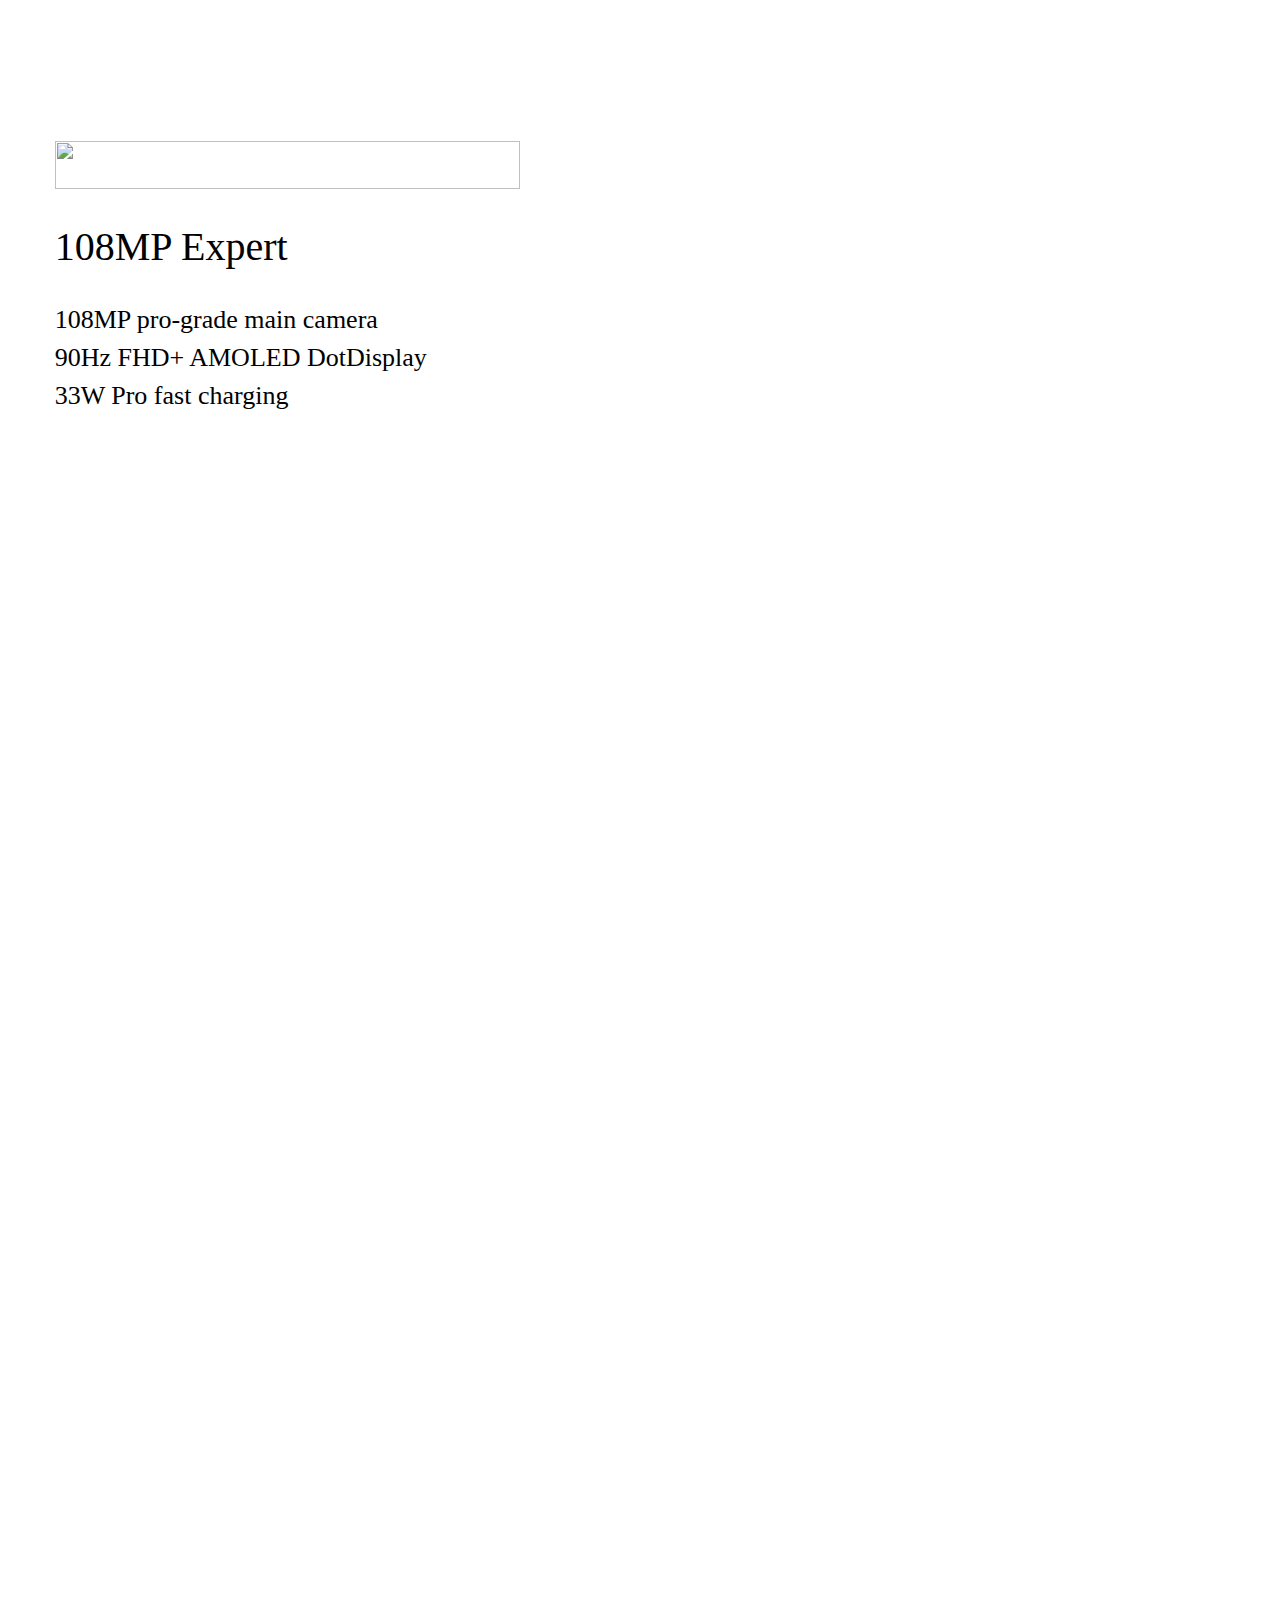
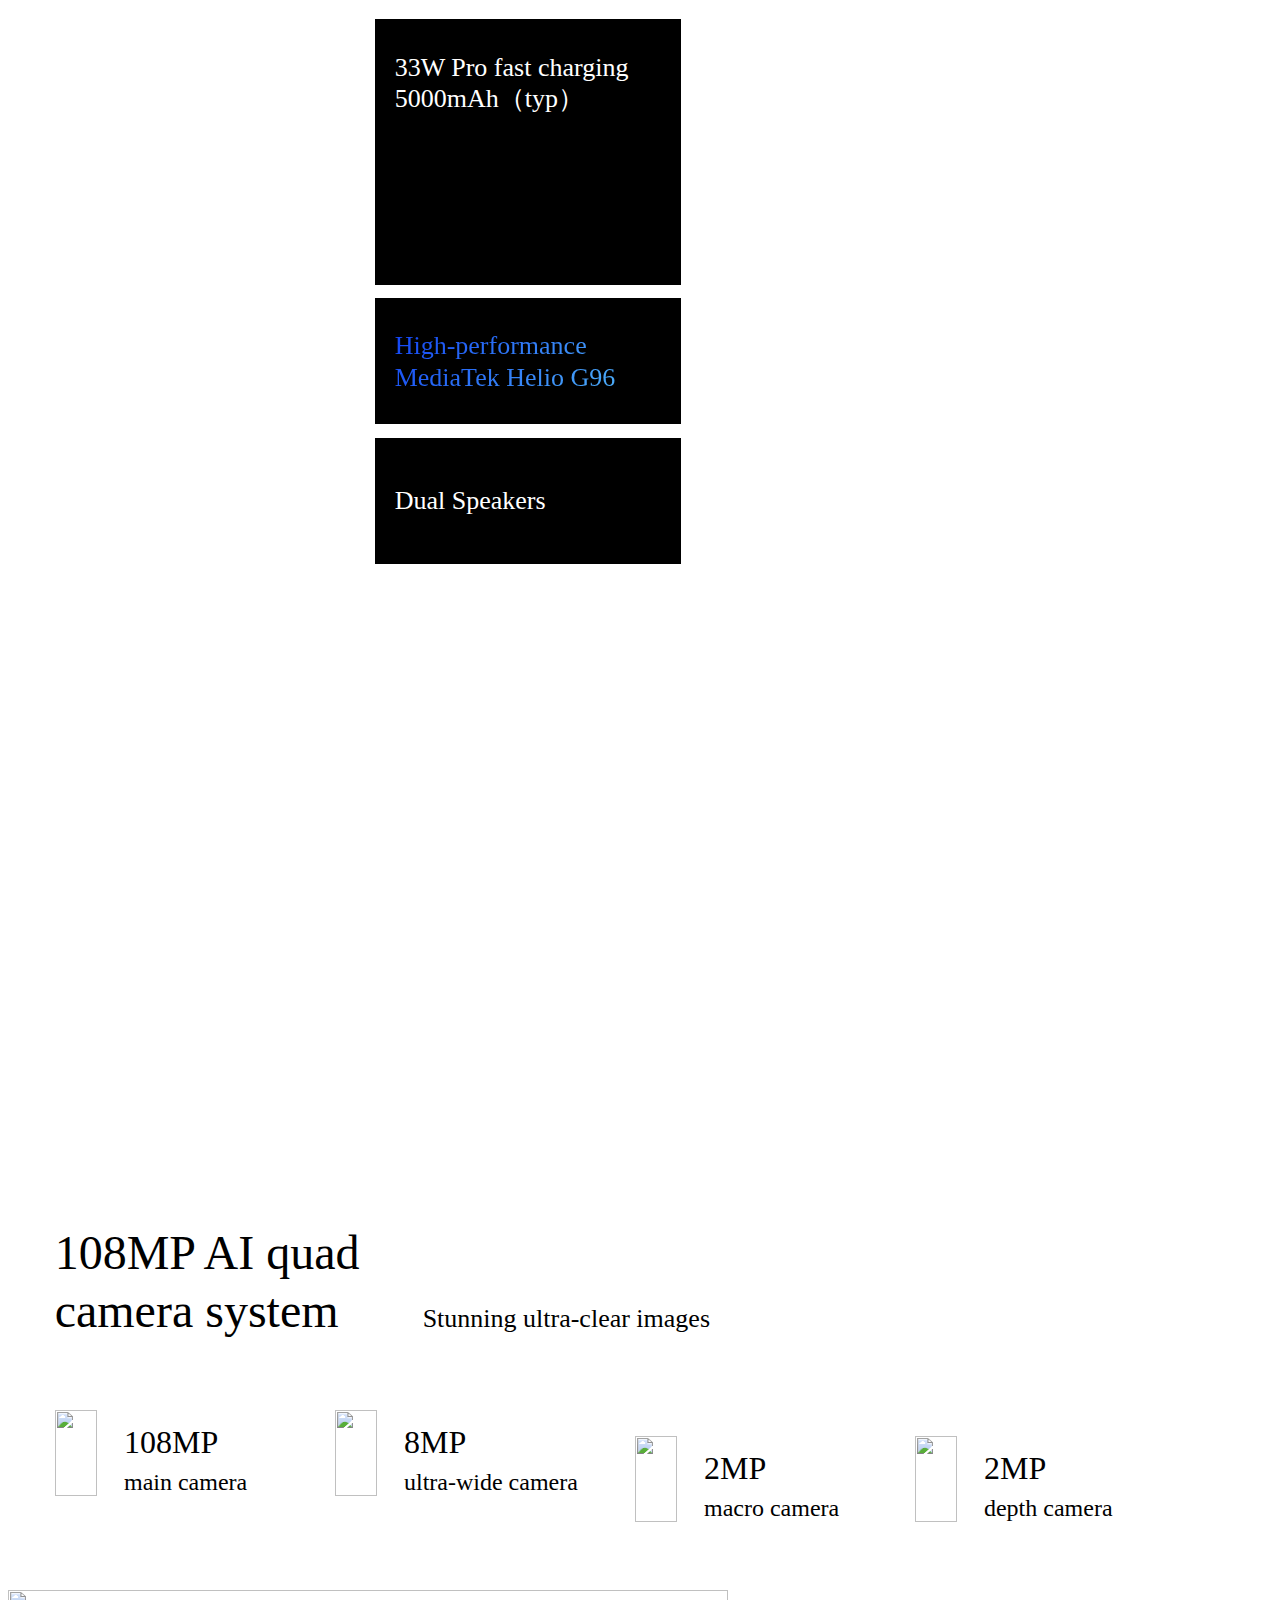
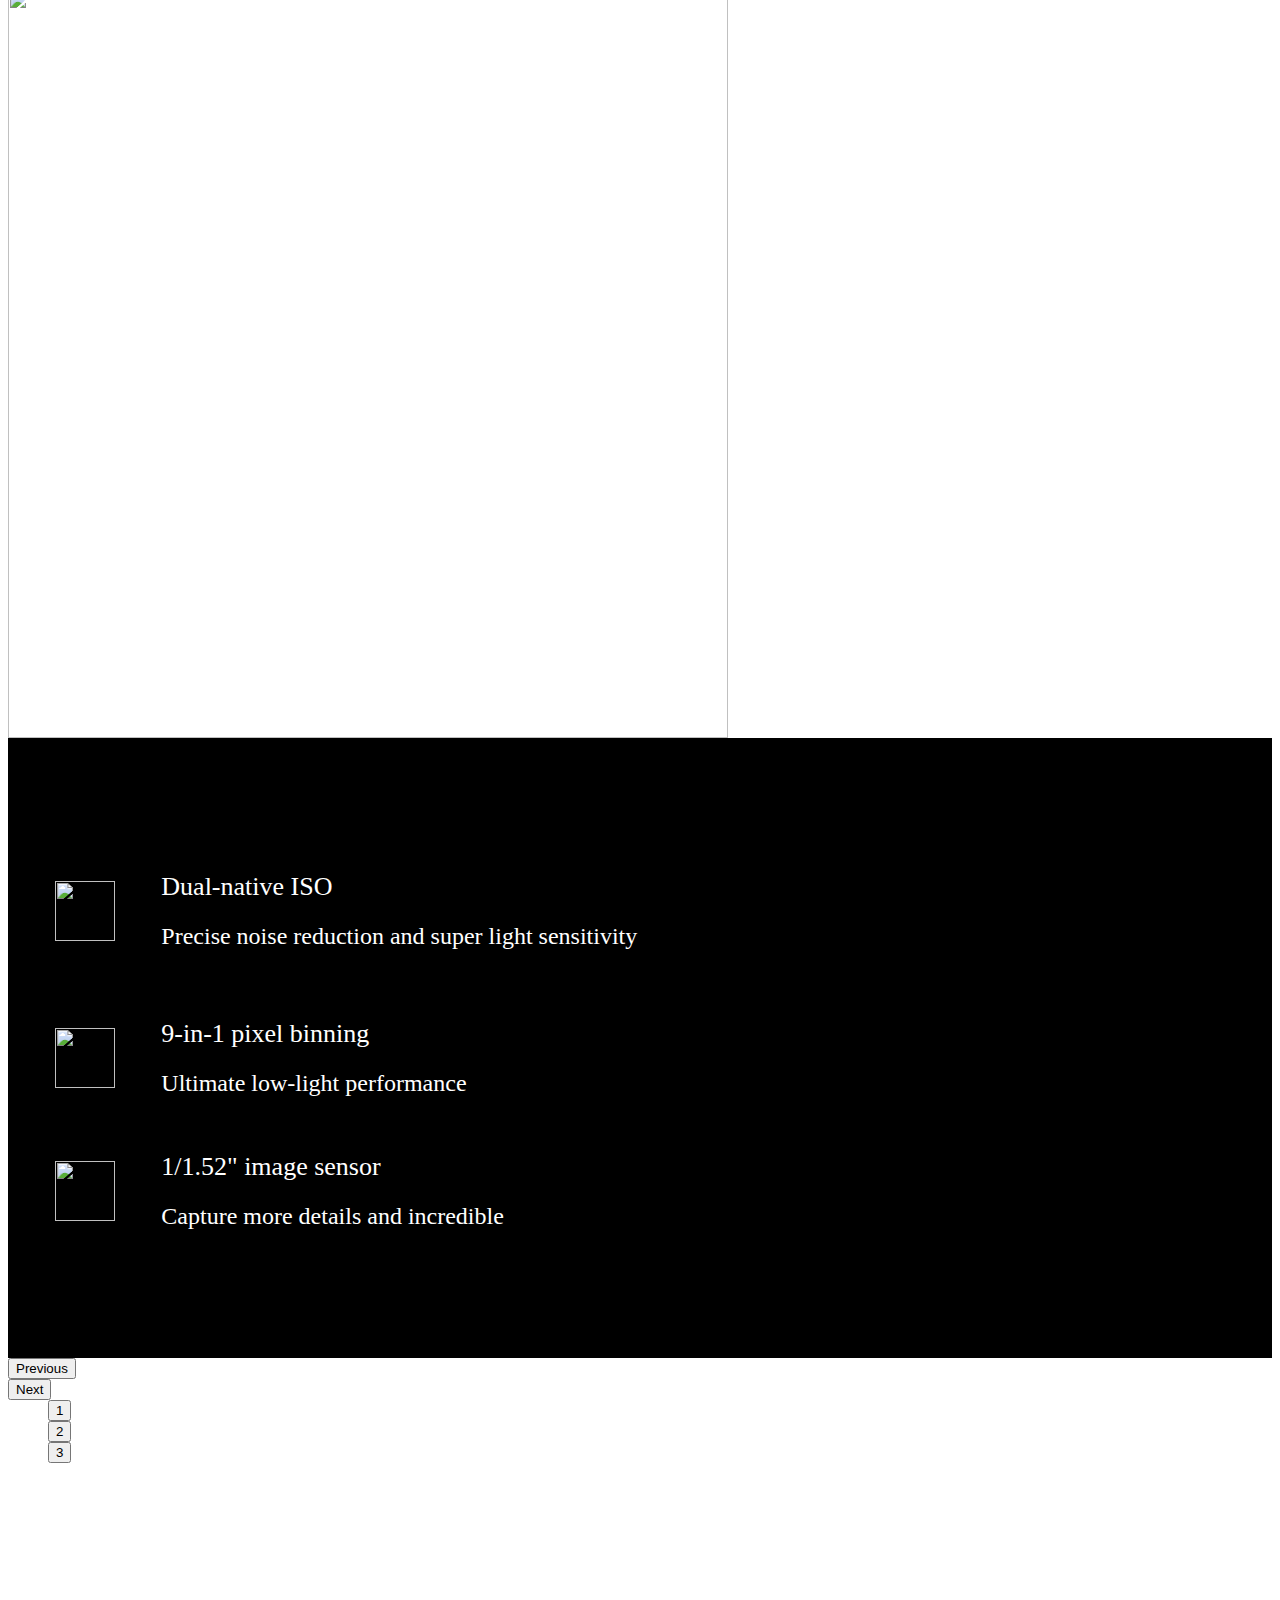
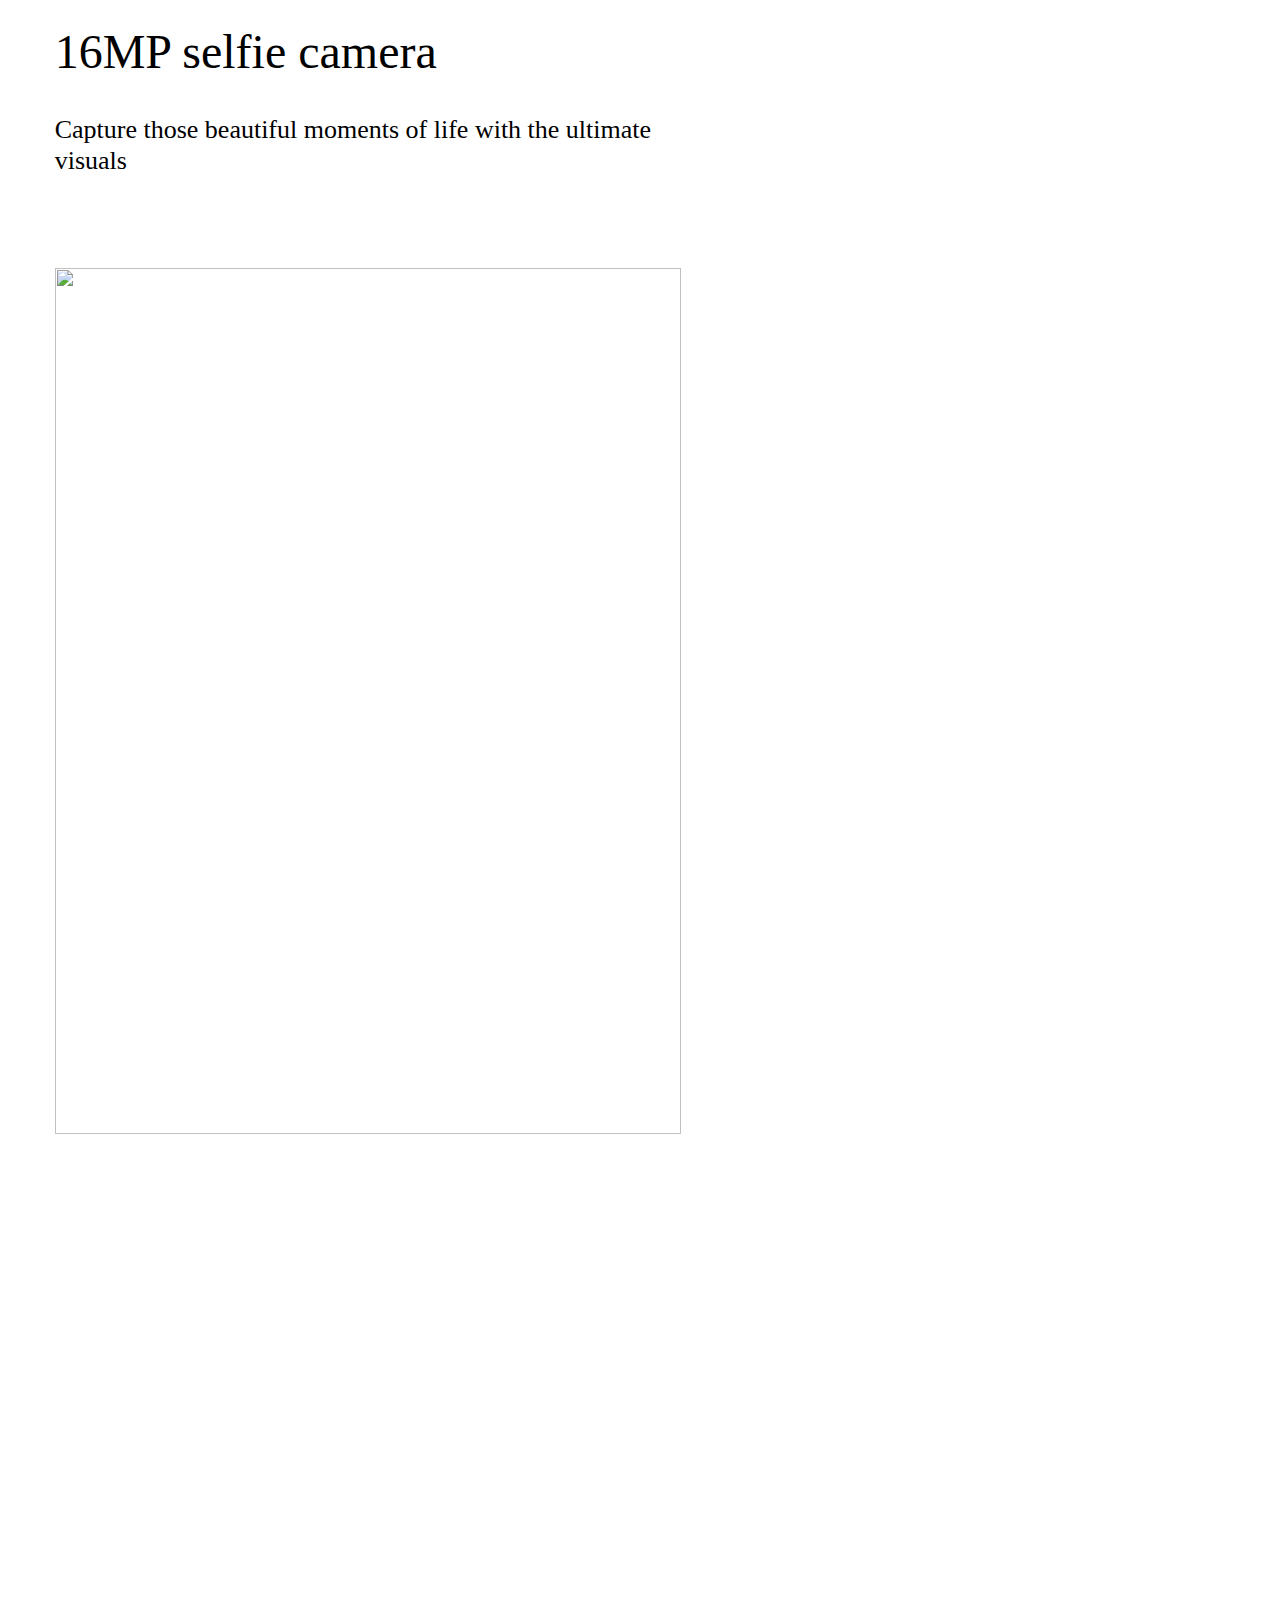
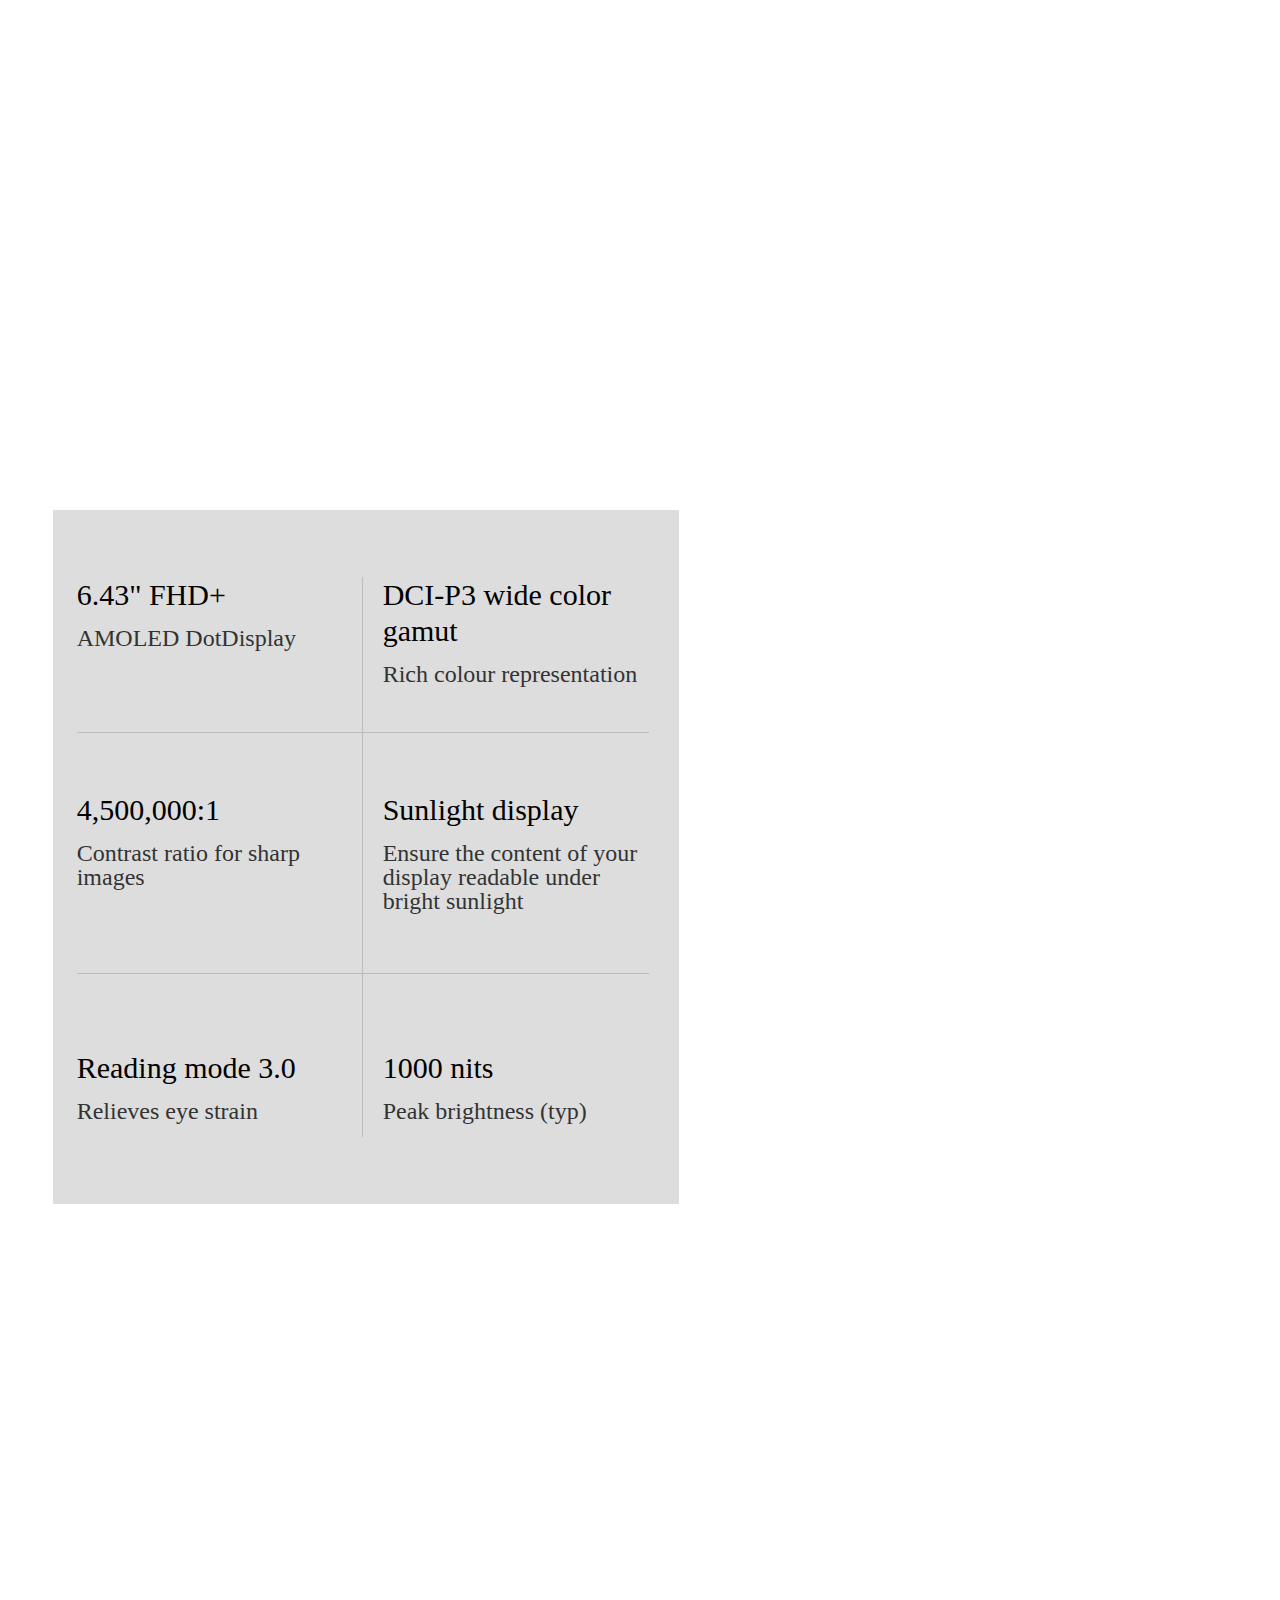
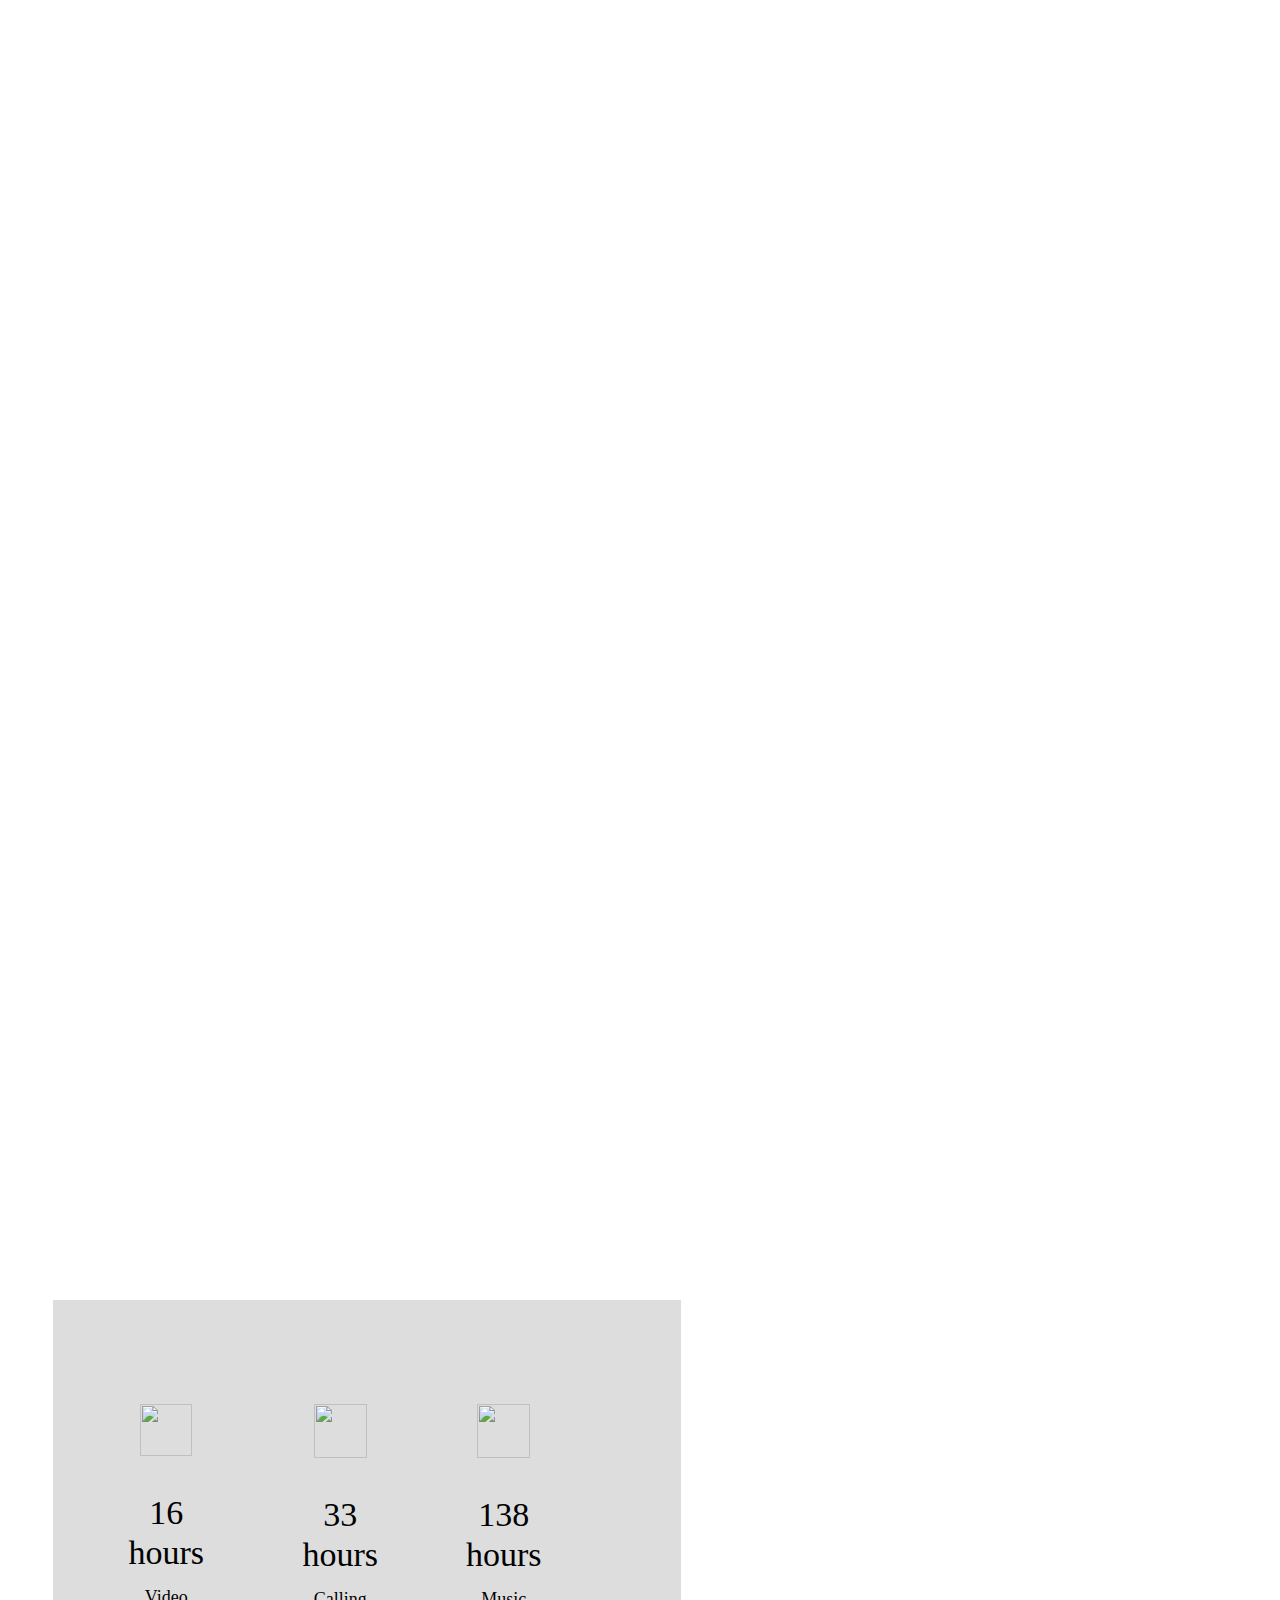
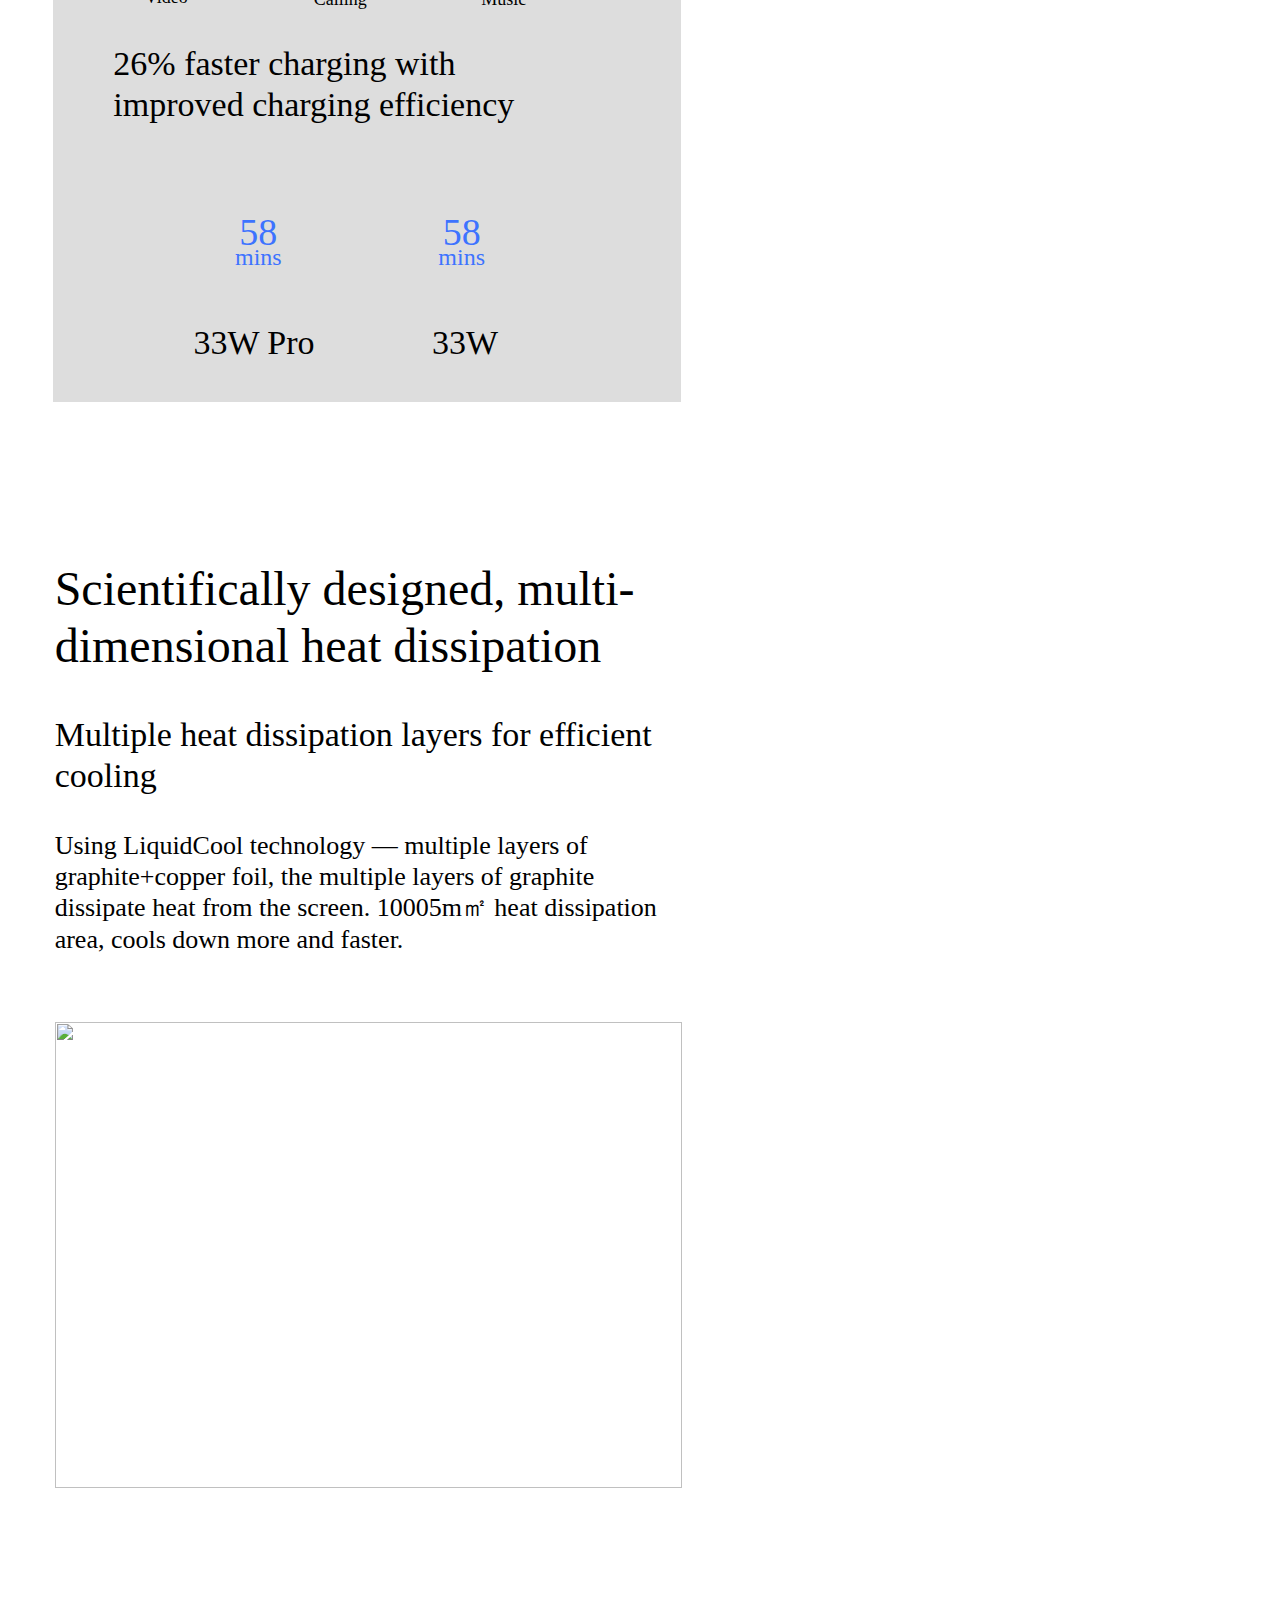
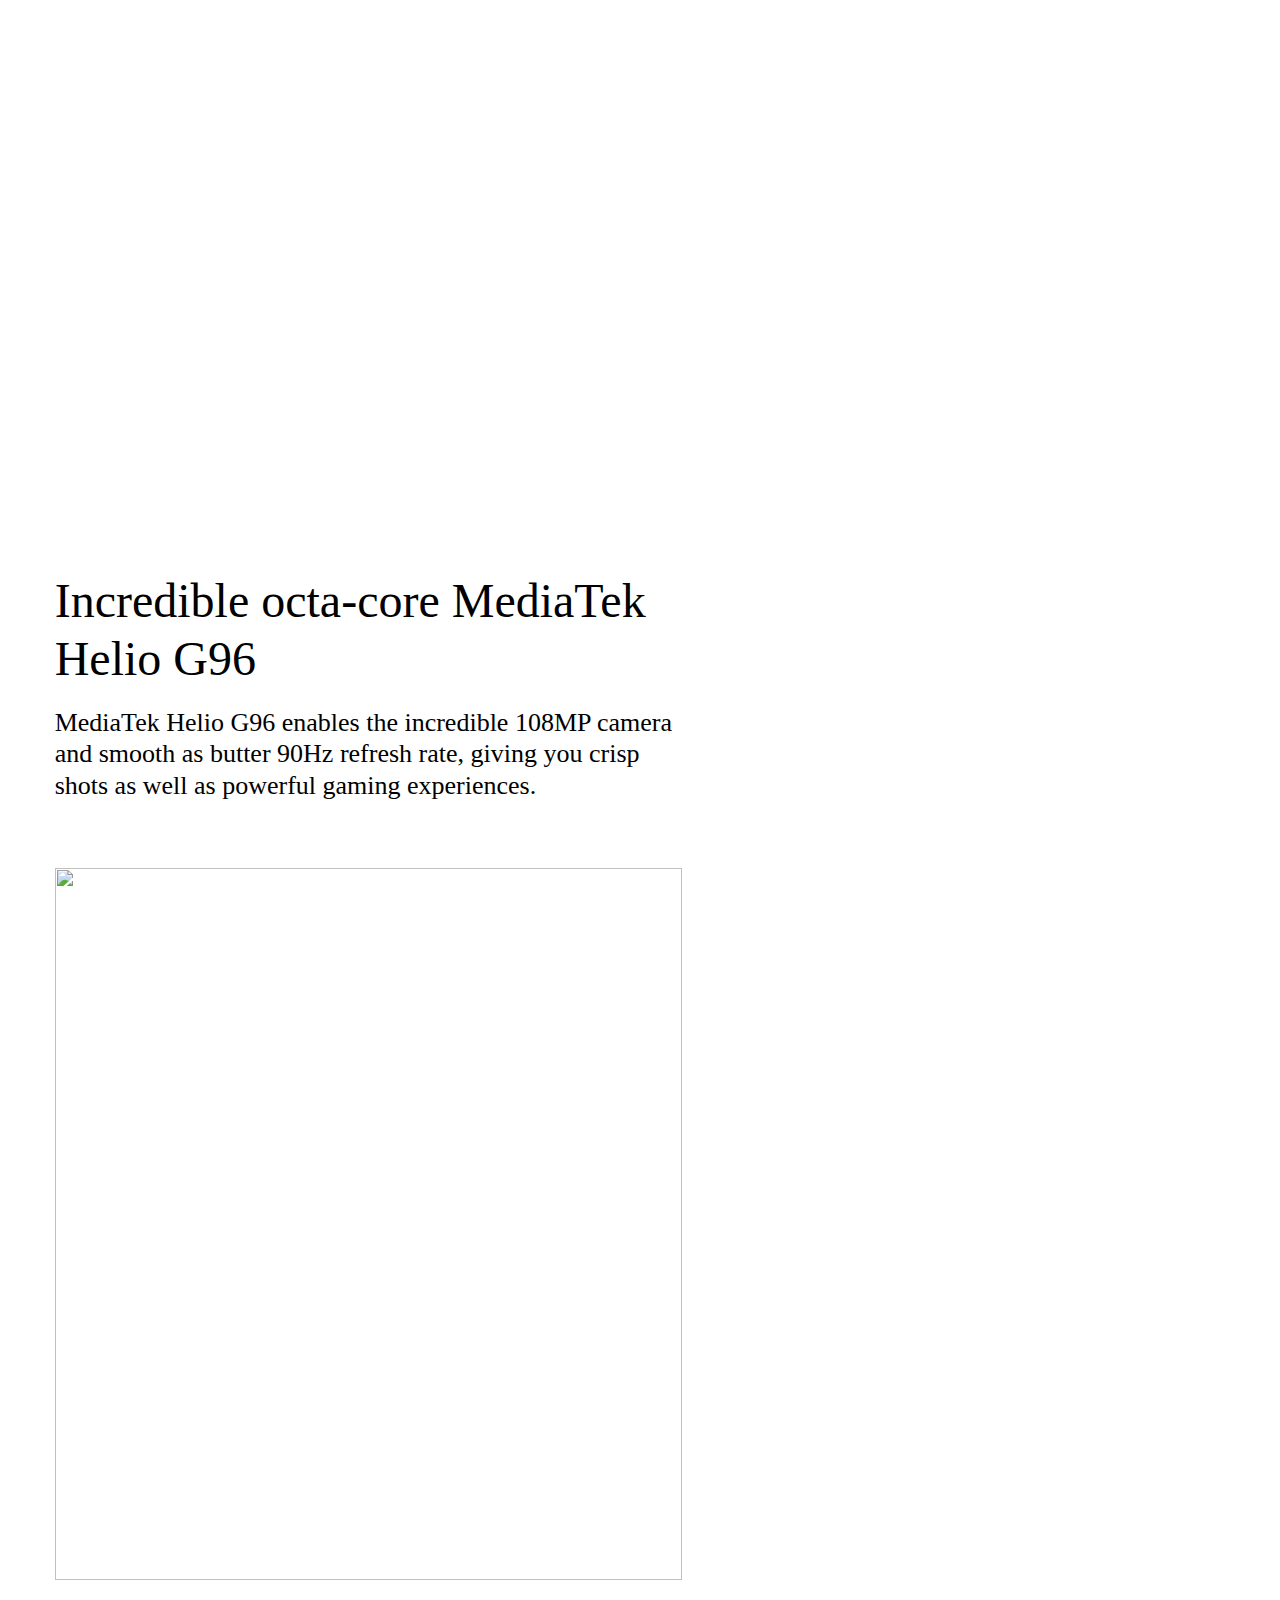
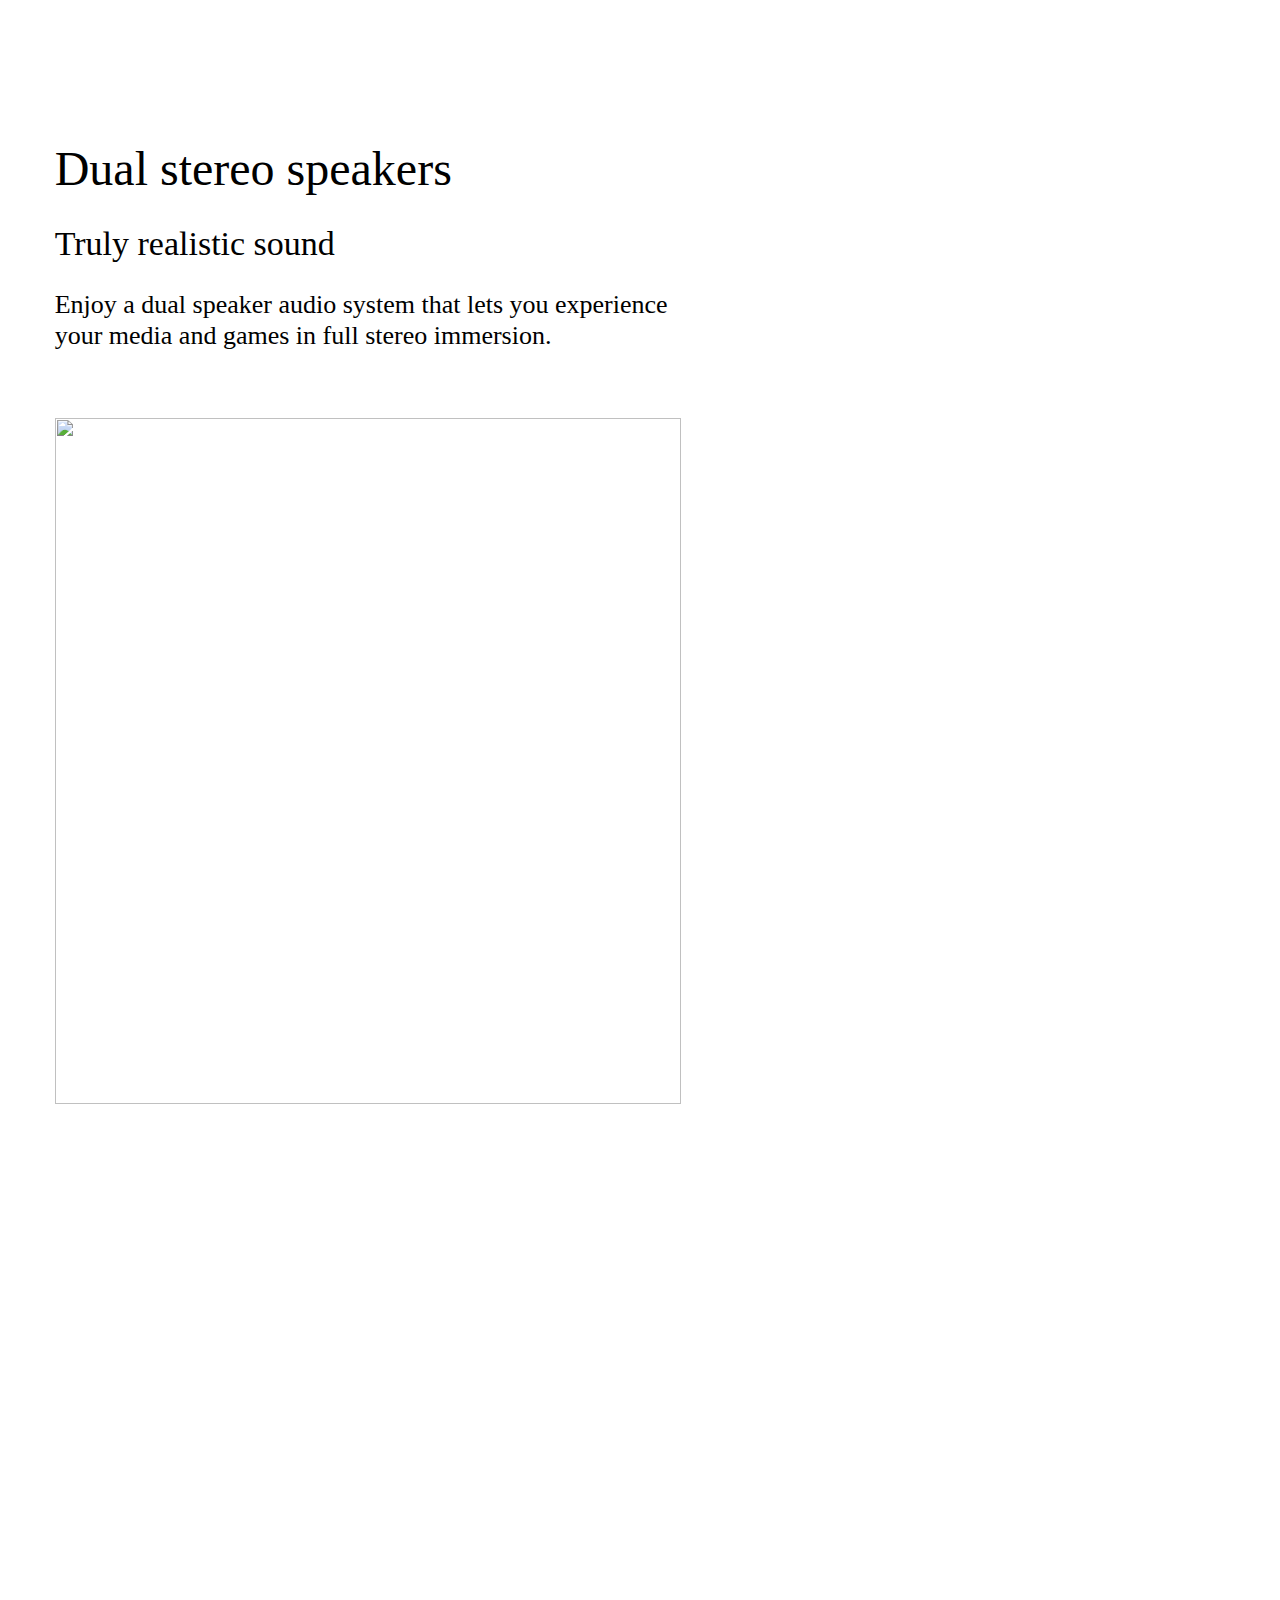
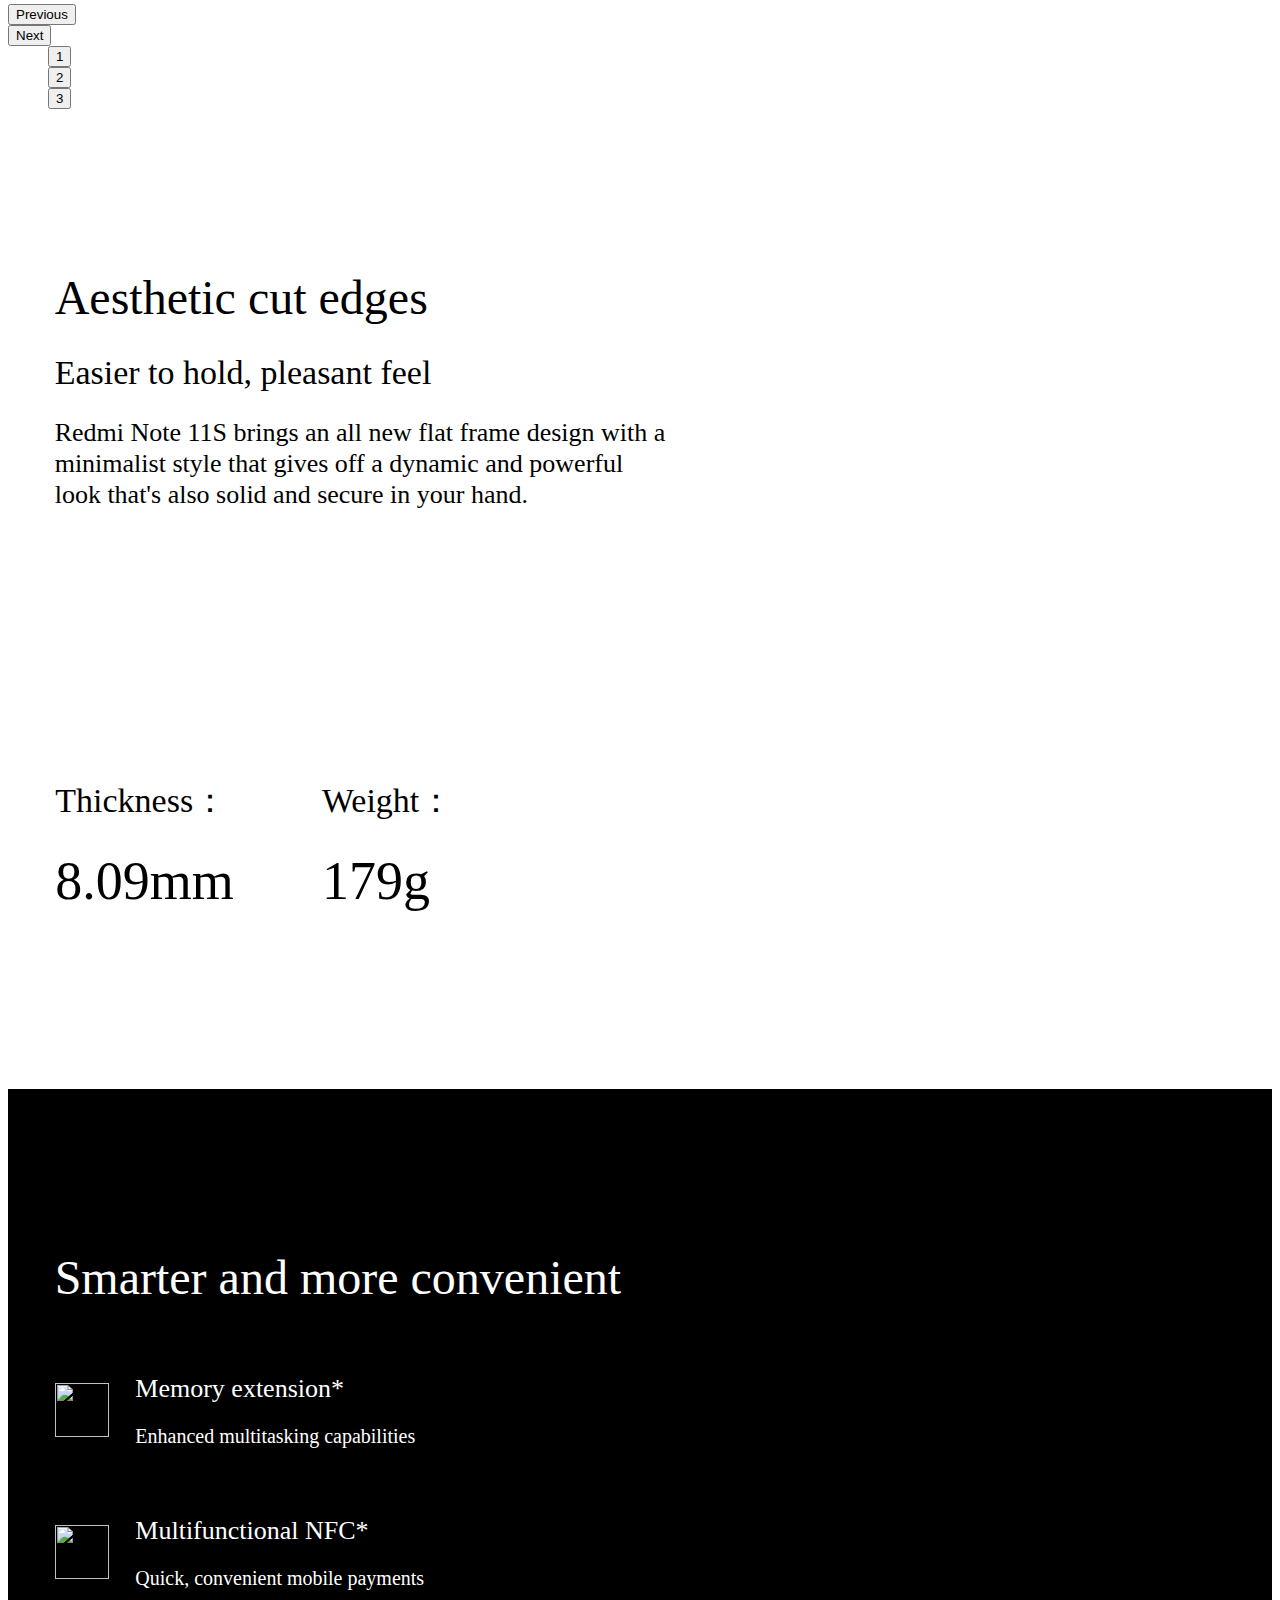
==== mob/index.html @ 11a6f470 "vs01" ====
<!DOCTYPE html>
<html xml:lang="en" lang="en">

<head>
<meta charset="UTF-8">
<meta name="viewport" content="width=device-width,initial-scale=1,user-scalable=no">
<title>Redmi Note 11S</title>

<link rel="shortcut icon" href="//s03.appmifile.com/favicon.ico">
<link rel="icon" type="image/png" sizes="192x192" href="//i01.appmifile.com/webfile/globalimg/mobile/logo/mi.png">
<link rel="apple-touch-icon-precomposed" sizes="196x196" href="//i01.appmifile.com/webfile/globalimg/mobile/logo/mi.png">
<link href="https://s05.appmifile.com/sgp/spps_files/product/2.8.5/mobile_v4/redmi-note-11s/css/public.chunk.css" rel="stylesheet">
<link href="https://s05.appmifile.com/sgp/spps_files/product/2.8.5/mobile_v4/redmi-note-11s/css/main.css" rel="stylesheet">

<script>!function (e, t) { var i = t.documentElement; function n() { var t = i.clientWidth || 320, n = (t > 720 ? 720 : t < 320 ? 320 : t) / 22.5; i.style.fontSize = n + "px", e.rootFontSize = n } if (e.oriRootFontSize = 48, e.addEventListener("resize", (function () { n() }), !1), e.addEventListener("pageshow", (function (e) { e.persisted && n() }), !1), n(), e.devicePixelRatio && e.devicePixelRatio >= 2) { var o = t.createElement("div"), d = t.createElement("body"); o.style.border = "0.5px solid transparent", d.appendChild(o), i.appendChild(d), 1 === o.offsetHeight && i.classList.add("hairlines"), i.removeChild(d) } }(window, document)</script>

</head>

<body>

<div class="overview-con">
<div class="  lazy" data-type="bg" data-id="daf12df2ds" data-background-image="" style="width:100%;height:auto;box-sizing:border-box;display:flex;position:static;font-size:0;background-size:contain;background-repeat:no-repeat;flex-direction:column;background:#fff;padding:unset;margin:unset">
<div class="  lazy" data-type="bg" data-id="688c3b846d"style="background-image: url(//i02.appmifile.com/884_operator_sg/14/01/2022/d1a71aa8c6fd6042764b1d250ae3817c.jpg); width:22.5rem;background-color:#fff;box-sizing:border-box;background-size:contain;background-repeat:no-repeat;position:relative;min-height:6.25rem;height:67.4375rem;padding:0rem 0rem 0.020833333333333332rem 0rem">

<div class="  lazy" data-type="bg" data-id="6948b2a744" data-background-image="" style="width:auto;height:auto;box-sizing:border-box;display:block;position:static;font-size:0;background-size:contain;background-repeat:no-repeat;min-width:1.25rem;padding:4.166666666666667rem 0rem 0rem 1.4583333333333333rem">
<img alt="" style="display:block;height:1.5rem;width:14.541666666666666rem;background-color:transparent" class="xm-img   lazy" data-id="39cfb09bd2" src="//i02.appmifile.com/561_operator_sg/14/01/2022/bf86e5f6815b3318781dd44dd050a44d.png" />
<span data-key="slogan_1" class="xm-text f-regular " data-type="text" data-id="e96d6f2d83" style="color:#010101;font-size:1.25rem;display:inline-block;text-align:left;width:100%;margin:1.0416666666666667rem 0rem 1.0416666666666667rem 0rem;line-height:1.2">108MP Expert</span>
<span data-key="ksp_1" class="xm-text f-thin " data-type="text" data-id="f70610955c" style="color:#000000;font-size:0.8125rem;display:inline-block;text-align:left;width:100%;line-height:1.2">108MP
pro-grade main camera</span>
<span data-key="ksp_2" class="xm-text f-thin " data-type="text" data-id="c14de22889" style="color:#000000;font-size:0.8125rem;display:inline-block;text-align:left;width:100%;line-height:1.2;margin:0.20833333333333334rem 0rem 0.20833333333333334rem 0rem">90Hz FHD+ AMOLED DotDisplay</span>
<span data-key="ksp_3" class="xm-text f-thin " data-type="text" data-id="7dd9e7a4b0" style="color:#000000;font-size:0.8125rem;display:inline-block;text-align:left;width:100%;line-height:1.2">33W
Pro fast charging</span>
</div>

<div class="  lazy" data-type="bg" data-id="d6217fbe4c" data-background-image="" style="width:auto;height:auto;box-sizing:border-box;display:flex;position:static;font-size:0;background-size:contain;background-repeat:no-repeat;min-width:1.25rem;margin:29rem 0rem 0rem 0rem;align-items:center;justify-content:center;padding:0rem 0rem 0.020833333333333332rem 0rem">
<div class="  lazy" data-type="bg" data-id="33c7957bec" data-background-image="" style="width:auto;height:auto;box-sizing:border-box;display:block;position:static;font-size:0;background-size:contain;background-repeat:no-repeat;min-width:1.25rem">
<div class="  lazy" data-type="bg" data-id="4b13ca8b45" data-background-image="//i02.appmifile.com/672_operator_sg/14/01/2022/bcafa0a119b10c9c8eb0eee5e91d87b3.png" style="width:9.583333333333334rem;height:17.0625rem;box-sizing:border-box;display:block;position:static;font-size:0;background-size:contain;background-repeat:no-repeat;background-image:url(&#x27;//i02.appmifile.com/672_operator_sg/14/01/2022/bcafa0a119b10c9c8eb0eee5e91d87b3.png&#x27;);min-width:1.25rem;margin:0rem 0.4166666666666667rem 0.4166666666666667rem 0rem">
<span data-key="ksp_5" class="xm-text f-bold " data-type="text" data-id="1a6372780a" style="color:#ffffff;font-size:0.8125rem;display:inline-block;text-align:left;width:7.8125rem;line-height:1.25;margin:1.0416666666666667rem 0rem 0rem 0.625rem">108MP pro-grade main camera</span></div>
<div class="  lazy" data-type="bg" data-id="dd67013372" data-background-image="//i02.appmifile.com/5_operator_sg/14/01/2022/958ed2681955f2b4c00da20f9c536e8b.png" style="width:9.583333333333334rem;height:8.3125rem;box-sizing:border-box;display:block;position:static;font-size:0;background-size:contain;background-repeat:no-repeat;background-image:url(&#x27;//i02appmifile.com/5_operator_sg/14/01/2022/958ed2681955f2b4c00da20f9c536e8b.png&#x27;);min-width:1.25rem">
<span data-key="ksp_8" class="xm-text f-bold " data-type="text" data-id="e07aded340" style="color:#ffffff;font-size:0.8125rem;display:inline-block;text-align:left;width:8.125rem;line-height:1.2;margin:1.0416666666666667rem 0rem 0rem 0.625rem">Colorful design</span>
</div>
</div>

<div class="  lazy" data-type="bg" data-id="a7edd97b87" data-background-image="" style="width:auto;height:auto;box-sizing:border-box;display:block;position:static;font-size:0;background-size:contain;background-repeat:no-repeat">
<div class="  lazy" data-type="bg" data-id="3d0e2043fa" data-background-image="//i02.appmifile.com/931_operator_sg/14/01/2022/866c9b87efbcfa9e86cd2b0c0edf8e19.png" style="width:9.583333333333334rem;height:8.3125rem;box-sizing:border-box;display:block;position:static;font-size:0;background-size:contain;background-repeat:no-repeat;background-image:url(&#x27;//i02.appmifile.com/931_operator_sg/14/01/2022/866c9b87efbcfa9e86cd2b0c0edf8e19.png&#x27;);margin:0rem 0rem 0.4166666666666667rem 0rem">
<span data-key="ksp_4" class="xm-text f-bold " data-type="text" data-id="677a88a2d3" style="color:#ffffff;font-size:0.8125rem;display:inline-block;text-align:left;width:8.125rem;line-height:1.2;margin:1.0416666666666667rem 0rem 0rem 0.625rem">90Hz FHD+ AMOLED DotDisplay</span>
</div>

<div class="  lazy" data-type="bg" data-id="c9f2ed6904" data-background-image="//i02.appmifile.com/189_operator_sg/14/01/2022/8eab67b22fddb78075c4674d705a6b83.png"
style="width:9.583333333333334rem;height:8.3125rem;box-sizing:border-box;display:block;position:static;font-size:0;background-size:contain;background-repeat:no-repeat;background-image:url(&#x27;//i02.appmifile.com/189_operator_sg/14/01/2022/8eab67b22fddb78075c4674d705a6b83.png&#x27;);background-color:#000000;padding:0rem 0rem 0.020833333333333332rem 0rem;margin:0rem 0rem 0.4166666666666667rem 0rem">
<span data-key="ksp_6" class="xm-text f-bold " data-type="text" data-id="b38d95e72b" style="color:#ffffff;font-size:0.8125rem;display:inline-block;text-align:left;width:9.375rem;line-height:1.2;margin:1.0416666666666667rem 0rem 0rem 0.625rem">33W Pro fast charging 5000mAh（typ）</span>
</div>

<div class="  lazy" data-type="bg" data-id="ed38f8c57a" data-background-image="" style="width:9.5625rem;height:3.9375rem;box-sizing:border-box;display:flex;position:static;font-size:0;background-size:contain;background-repeat:no-repeat;background-color:#000000;margin:0rem 0rem 0.4166666666666667rem 0rem;min-width:1.25rem;align-items:center">
<span data-key="ksp_7" class="xm-text f-bold " data-type="text" data-id="d8883476a9" style="color:#ffffff;font-size:0.8125rem;display:inline-block;text-align:left;width:8.625rem;line-height:1.2;margin:0.020833333333333332rem 0rem 0rem 0.625rem;background:linear-gradient(135deg, #1243F5 0%, #58C3F9 100%);-webkit-background-clip:text;-webkit-text-fill-color:transparent">High-performance
MediaTek Helio G96</span>
</div>

<div class="  lazy" data-type="bg" data-id="3cc26ae319" data-background-image="" style="width:9.5625rem;height:3.9375rem;box-sizing:border-box;display:flex;position:static;font-size:0;background-size:contain;background-repeat:no-repeat;background-color:#000000;min-width:1.25rem;justify-content:flex-start;align-items:center">
<span data-key="ksp_9" class="xm-text f-bold " data-type="text" data-id="9b89c6c8c4" style="color:#ffffff;font-size:0.8125rem;display:inline-block;text-align:left;width:8.125rem;line-height:1.2;margin:0.020833333333333332rem 0rem 0rem 0.625rem">Dual Speakers</span></div>
</div>
</div>
</div>

<div class="  lazy" data-type="bg" data-id="cd2733ff77" data-background-image="//i02.appmifile.com/418_operator_sg/14/01/2022/3c9f3f275641eee8d43e110706ff104f.jpg" style="width:22.5rem;background-color:#fff;box-sizing:border-box;background-size:contain;background-repeat:no-repeat;position:relative;min-height:6.25rem;padding:5rem 0rem 0rem 0rem;background-image:url(&#x27;//i02.appmifile.com/418_operator_sg/14/01/2022/3c9f3f275641eee8d43e110706ff104f.jpg&#x27;);height:15.625rem">
<span data-key="ksp_10" class="xm-text f-heavy " data-type="text" data-id="1c49f7945c" style="color:#ffffff;font-size:1.875rem;display:inline-block;text-align:left;width:16.6875rem;margin:5.979166666666667rem 0rem 0rem 1.3958333333333333rem;line-height:1.2">Clear captures and outstanding views</span>
</div>

<div class="  lazy" data-type="bg" data-id="1c1abda4c5" data-background-image="" style="width:100%;background-color:#fff;box-sizing:border-box;background-size:contain;background-repeat:no-repeat;position:relative;min-height:6.25rem;padding:4.9375rem 0rem 0rem 1.4583333333333333rem">
<span data-key="ksp_11" class="xm-text f-bold " data-type="text" data-id="6151be357f" style="color:#000;font-size:1.5rem;display:inline-block;text-align:left;width:11.5rem;line-height:1.2">108MP
AI quad camera system</span>
<span data-key="ksp_12" class="xm-text f-light " data-type="text" data-id="6b67c02f64" style="color:#000;font-size:0.8125rem;display:inline-block;text-align:left;width:11.5rem;line-height:1.2;margin:0.4166666666666667rem 0rem 0rem 0rem">Stunning ultra-clear images</span>
<div class="  lazy" data-type="bg" data-id="13fcc81a22" data-background-image="" style="width:auto;height:auto;box-sizing:border-box;display:flex;position:static;font-size:0;background-size:contain;background-repeat:no-repeat;min-width:1.25rem;margin:2.1875rem 0rem 0rem 0rem;flex-wrap:wrap">
<div class="  lazy" data-type="bg" data-id="82b518c511" data-background-image="" style="width:8.75rem;height:auto;box-sizing:border-box;display:flex;position:static;font-size:0;background-size:contain;background-repeat:no-repeat;min-width:1.25rem;align-items:center;margin:0rem 0rem 1.6666666666666667rem 0rem">
<img alt="" style="display:block;height:2.6875rem;width:1.3333333333333333rem;background-color:transparent;margin:0rem 0.8333333333333334rem 0rem 0rem" class="xm-img   lazy" data-id="ded1dca9da"
src="//i02.appmifile.com/817_operator_sg/12/01/2022/987e2603ff96fb73c76b8da779baa8d6.png" />
<div class="  lazy" data-type="bg" data-id="3e22723552" data-background-image="" style="width:auto;height:auto;box-sizing:border-box;display:block;position:static;font-size:0;background-size:contain;background-repeat:no-repeat;min-width:1.25rem">
<span data-key="ksp_13" class="xm-text f-bold " data-type="text" data-id="7d3e6660e6" style="color:#000;font-size:1rem;display:inline-block;text-align:left;width:100%;line-height:1.2;margin:0.4166666666666667rem 0rem 0.20833333333333334rem 0rem">108MP</span>
<span data-key="ksp_14" class="xm-text f-light " data-type="text" data-id="bb9813d979" style="color:#000;font-size:0.75rem;display:inline-block;text-align:left;width:100%;line-height:1.2">main
camera</span></div>
</div>

<div class="  lazy" data-type="bg" data-id="3644a7ba7a" data-background-image="" style="width:9.375rem;height:auto;box-sizing:border-box;display:flex;position:static;font-size:0;background-size:contain;background-repeat:no-repeat;min-width:1.25rem;align-items:center;margin:0rem 0rem 1.6666666666666667rem 0rem">
<img alt="" style="display:block;height:2.6875rem;width:1.3333333333333333rem;background-color:transparent;margin:0rem 0.8333333333333334rem 0rem 0rem" class="xm-img   lazy" data-id="6c62fc70a9" src="//i02.appmifile.com/502_operator_sg/12/01/2022/275cd6ef5e3d23462044a604c5f970a2.png" />
<div class="  lazy" data-type="bg" data-id="abc3127c03" data-background-image="" style="width:auto;height:auto;box-sizing:border-box;display:block;position:static;font-size:0;background-size:contain;background-repeat:no-repeat">
<span data-key="ksp_15" class="xm-text f-bold " data-type="text" data-id="2a814e7c50" style="color:#000;font-size:1rem;display:inline-block;text-align:left;width:100%;line-height:1.2;margin:0.4166666666666667rem 0rem 0.20833333333333334rem 0rem">8MP</span>
<span data-key="ksp_16" class="xm-text f-light " data-type="text" data-id="743a524169" style="color:#000;font-size:0.75rem;display:inline-block;text-align:left;width:100%;line-height:1.2">ultra-wide
camera</span></div>
</div>

<div class="  lazy" data-type="bg" data-id="7d5c180275" data-background-image="" style="width:8.75rem;height:auto;box-sizing:border-box;display:flex;position:static;font-size:0;background-size:contain;background-repeat:no-repeat;min-width:1.25rem;align-items:center">
<img alt="" style="display:block;height:2.6875rem;width:1.3333333333333333rem;background-color:transparent;margin:0rem 0.8333333333333334rem 0rem 0rem" class="xm-img   lazy" data-id="f954de303f"
src="//i02.appmifile.com/259_operator_sg/12/01/2022/3c5c47cd172b688fdf2d54d47887ed0d.png" />
<div class="  lazy" data-type="bg" data-id="85efe903a5" data-background-image="" style="width:auto;height:auto;box-sizing:border-box;display:block;position:static;font-size:0;background-size:contain;background-repeat:no-repeat;min-width:1.25rem">
<span data-key="ksp_17" class="xm-text f-bold " data-type="text" data-id="712ce3dd04" style="color:#000;font-size:1rem;display:inline-block;text-align:left;width:100%;line-height:1.2;margin:0.4166666666666667rem 0rem 0.20833333333333334rem 0rem">2MP</span>
<span data-key="ksp_18" class="xm-text f-light " data-type="text" data-id="1139f11676" style="color:#000;font-size:0.75rem;display:inline-block;text-align:left;width:100%;line-height:1.2">macro
camera</span></div>
</div>

<div class="  lazy" data-type="bg" data-id="9df5ac5042" data-background-image="" style="width:9.375rem;height:auto;box-sizing:border-box;display:flex;position:static;font-size:0;background-size:contain;background-repeat:no-repeat;min-width:1.25rem;align-items:center">
<img alt="" style="display:block;height:2.6875rem;width:1.3333333333333333rem;background-color:transparent;margin:0rem 0.8333333333333334rem 0rem 0rem" class="xm-img   lazy" data-id="98856ee999"
src="//i02.appmifile.com/750_operator_sg/12/01/2022/050c217618a168ddd40fd6d9d77d8c01.png" />
<div class="  lazy" data-type="bg" data-id="e735749080" data-background-image="" style="width:auto;height:auto;box-sizing:border-box;display:block;position:static;font-size:0;background-size:contain;background-repeat:no-repeat;min-width:1.25rem">
<span data-key="ksp_19" class="xm-text f-bold " data-type="text" data-id="0112edd9db" style="color:#000;font-size:1rem;display:inline-block;text-align:left;width:100%;line-height:1.2;margin:0.4166666666666667rem 0rem 0.20833333333333334rem 0rem">2MP</span>
<span data-key="ksp_20" class="xm-text f-light " data-type="text" data-id="cd01e77d9f" style="color:#000;font-size:0.75rem;display:inline-block;text-align:left;width:100%;line-height:1.2">depth
camera</span></div>
</div>
</div>

<img alt="" style="display:block;height:23.375rem;width:22.5rem;background-color:transparent;margin:1.25rem 0rem 0rem -1.4583333333333333rem" class="xm-img   lazy" data-id="8539cd5bc5"
src="//i02.appmifile.com/732_operator_sg/14/01/2022/7323598ee78756757b23a06608e2fbbf.jpg" />
</div>

<div class="  lazy" data-type="bg" data-id="b8428f8b73" data-background-image="" style="width:100%;background-color:#000000;box-sizing:border-box;background-size:contain;background-repeat:no-repeat;position:relative;min-height:6.25rem;padding:4.166666666666667rem 0rem 3.9583333333333335rem 1.4583333333333333rem">
<div class="  lazy" data-type="bg" data-id="9d3b597cc5" data-background-image="" style="width:20.8125rem;height:auto;box-sizing:border-box;display:flex;position:static;font-size:0;background-size:contain;background-repeat:no-repeat;min-width:1.25rem;align-items:center;margin:0rem 0rem 2.0833333333333335rem 0rem">
<img alt="" style="display:block;height:1.875rem;width:1.875rem;background-color:transparent;margin:0rem 1.4583333333333333rem 0rem 0rem" class="xm-img   lazy" data-id="7028f58764"
src="//i02.appmifile.com/753_operator_sg/14/01/2022/b0016235867089b306f93eea8447387b.png" />
<div class="  lazy" data-type="bg" data-id="f5e1b47794" data-background-image="" style="width:auto;height:auto;box-sizing:border-box;display:block;position:static;font-size:0;background-size:contain;background-repeat:no-repeat;min-width:1.25rem">
<span data-key="ksp_21" class="xm-text f-bold " data-type="text" data-id="1abccc666f" style="color:#ffffff;font-size:0.8125rem;display:inline-block;text-align:left;width:100%;line-height:1.2;margin:0rem 0rem 0.625rem 0rem">Dual-native ISO</span>
<span data-key="ksp_22" class="xm-text f-light " data-type="text" data-id="28dae6b94c" style="color:#ffffff;font-size:0.75rem;display:inline-block;text-align:left;width:100%;line-height:1.2">Precise
noise reduction and super light sensitivity</span></div>
</div>

<div class="  lazy" data-type="bg" data-id="12101b1418" data-background-image="" style="width:20.8125rem;height:auto;box-sizing:border-box;display:flex;position:static;font-size:0;background-size:contain;background-repeat:no-repeat;min-width:1.25rem;align-items:center;margin:0rem 0rem 1.6666666666666667rem 0rem">
<img alt="" style="display:block;height:1.875rem;width:1.875rem;background-color:transparent;margin:0rem 1.4583333333333333rem 0rem 0rem" class="xm-img   lazy" data-id="fc01aaeb48" src="//i02.appmifile.com/872_operator_sg/14/01/2022/1e23d153230a72324145a65393786d22.png" />
<div class="  lazy" data-type="bg" data-id="c7dfd8e9a7" data-background-image="" style="width:auto;height:auto;box-sizing:border-box;display:block;position:static;font-size:0;background-size:contain;background-repeat:no-repeat;min-width:1.25rem">
<span data-key="ksp_23" class="xm-text f-bold " data-type="text" data-id="470cb9fcf4" style="color:#ffffff;font-size:0.8125rem;display:inline-block;text-align:left;width:100%;line-height:1.2;margin:0rem 0rem 0.625rem 0rem">9-in-1 pixel binning</span>
<span data-key="ksp_24" class="xm-text f-light " data-type="text" data-id="8d99a230c3" style="color:#ffffff;font-size:0.75rem;display:inline-block;text-align:left;width:100%;line-height:1.2">Ultimate
low-light performance</span></div>
</div>

<div class="  lazy" data-type="bg" data-id="4225ca3d5b" data-background-image="" style="width:20.8125rem;height:auto;box-sizing:border-box;display:flex;position:static;font-size:0;background-size:contain;background-repeat:no-repeat;min-width:1.25rem;align-items:center;margin:0rem 0rem 0.020833333333333332rem 0rem">
<img alt="" style="display:block;height:1.875rem;width:1.875rem;background-color:transparent;margin:0rem 1.4583333333333333rem 0rem 0rem" class="xm-img   lazy" data-id="247c6fb3f7"
src="//i02.appmifile.com/161_operator_sg/14/01/2022/5f7ceb580bfe246fed054f5bd99ea080.png" />
<div class="  lazy" data-type="bg" data-id="fc080e5bd7" data-background-image="" style="width:auto;height:auto;box-sizing:border-box;display:block;position:static;font-size:0;background-size:contain;background-repeat:no-repeat;min-width:1.25rem">
<span data-key="ksp_25" class="xm-text f-bold " data-type="text" data-id="3a663bcf95" style="color:#ffffff;font-size:0.8125rem;display:inline-block;text-align:left;width:100%;line-height:1.2;margin:0rem 0rem 0.625rem 0rem">1/1.52&quot; image sensor</span>
<span data-key="ksp_26" class="xm-text f-light " data-type="text" data-id="43adb2caab" style="color:#ffffff;font-size:0.75rem;display:inline-block;text-align:left;width:100%;line-height:1.2">Capture
more details and incredible</span></div>
</div>
</div>

<div class="section section_02 lazy" data-type="bg" data-id="iiuwd5zun4" data-background-image="">
<div class="xm-scroll video2" data-type="scroll" data-id="owmr44y4mx" style="transform:translate(0px, 0px)">
<div class="slick-slider slick-initialized" dir="ltr"><button type="button" data-role="none" class="slick-arrow slick-prev" style="display:block">Previous</button>
<div class="slick-list">
<div class="slick-track" style="width:700%;left:-100%">

<div data-index="-1" tabindex="-1" class="slick-slide slick-cloned" aria-hidden="true" style="width:14.285714285714286%">
<div><img class="lazy" src="//i01.appmifile.com/webfile/globalimg/products/m/redmi-note-11s/s3.jpg" alt="" tabindex="-1" style="width:100%;display:inline-block" /></div>
</div>

<div data-index="0" class="slick-slide slick-active slick-current" tabindex="-1" aria-hidden="false" style="outline:none;width:14.285714285714286%">
<div><img class="lazy" src="//i01.appmifile.com/webfile/globalimg/products/m/redmi-note-11s/s1.png" alt="" tabindex="-1" style="width:100%;display:inline-block" /></div>
</div>

<div data-index="1" class="slick-slide" tabindex="-1" aria-hidden="true" style="outline:none;width:14.285714285714286%">
<div><img class="lazy" src="//i01.appmifile.com/webfile/globalimg/products/m/redmi-note-11s/s2.png" alt="" tabindex="-1" style="width:100%;display:inline-block" /></div>
</div>

<div data-index="2" class="slick-slide" tabindex="-1" aria-hidden="true" style="outline:none;width:14.285714285714286%">
<div><img class="lazy" src="//i01.appmifile.com/webfile/globalimg/products/m/redmi-note-11s/s3.jpg" alt="" tabindex="-1" style="width:100%;display:inline-block" /></div>
</div>

<div data-index="3" tabindex="-1" class="slick-slide slick-cloned" aria-hidden="true" style="width:14.285714285714286%">
<div><img class="lazy" src="//i01.appmifile.com/webfile/globalimg/products/m/redmi-note-11s/s1.png" alt="" tabindex="-1" style="width:100%;display:inline-block" /></div>
</div>

<div data-index="4" tabindex="-1" class="slick-slide slick-cloned" aria-hidden="true" style="width:14.285714285714286%">
<div><img class="lazy" src="//i01.appmifile.com/webfile/globalimg/products/m/redmi-note-11s/s2.png"
alt="" tabindex="-1" style="width:100%;display:inline-block" /></div>
</div>

<div data-index="5" tabindex="-1" class="slick-slide slick-cloned" aria-hidden="true" style="width:14.285714285714286%">
<div><img class="lazy" src="//i01.appmifile.com/webfile/globalimg/products/m/redmi-note-11s/s3.jpg" alt="" tabindex="-1" style="width:100%;display:inline-block" /></div>
</div>
</div>
</div>
<button type="button" data-role="none" class="slick-arrow slick-next" style="display:block"> Next</button>
<ul style="display:block" class="slick-dots">
<li class="slick-active"><button>1</button></li>
<li class=""><button>2</button></li>
<li class=""><button>3</button></li>
</ul>
</div>
</div>
<span data-key="ksp_27" class="xm-text f-bold f52" data-type="text" data-id="j4klabkixp">Capture great details in any lighting situations</span>
</div>

<div class="  lazy" data-type="bg" data-id="e16e4c345f" data-background-image="" style="width:100%;background-color:#fff;box-sizing:border-box;background-size:contain;background-repeat:no-repeat;position:relative;min-height:6.25rem;padding:5rem 0rem 0rem 1.4583333333333333rem">
<span data-key="ksp_28" class="xm-text f-bold " data-type="text" data-id="26ebe3bc45" style="color:#000000;font-size:1.5rem;display:inline-block;text-align:left;width:19.5625rem;line-height:1.2">16MP
selfie camera</span>
<span data-key="ksp_29" class="xm-text f-thin " data-type="text" data-id="d1564fd1d0" style="color:#000000;font-size:0.8125rem;display:inline-block;text-align:left;width:19.5625rem;line-height:1.2;margin:1.0416666666666667rem 0rem 0rem 0rem">Capture those beautiful moments of life with the ultimate visuals</span>
<img alt="" style="display:block;height:27.0625rem;width:19.583333333333332rem;background-color:transparent;margin:2.8541666666666665rem 0rem 0rem 0rem" class="xm-img   lazy" data-id="49b8845592"
src="//i02.appmifile.com/25_operator_sg/14/01/2022/9718f9081584c610cc206256d1c72e29.jpg" />
</div>

<div class="  lazy" data-type="bg" data-id="ffd24ae701" data-background-image="//i02.appmifile.com/959_operator_sg/14/01/2022/a98ac1c490646bbaf3b57489317d9336.jpg"
style="width:22.5rem;background-color:#fff;box-sizing:border-box;background-size:contain;background-repeat:no-repeat;position:relative;min-height:6.25rem;background-image:url(&#x27;//i02.appmifile.com/959_operator_sg/14/01/2022/a98ac1c490646bbaf3b57489317d9336.jpg&#x27;);height:41.125rem">
<div class="  lazy" data-type="bg" data-id="3594909907" data-background-image="" style="width:20.4375rem;height:auto;box-sizing:border-box;display:block;position:static;font-size:0;background-size:contain;background-repeat:no-repeat;min-width:1.25rem;margin:0rem 0rem 0rem 1.4166666666666667rem;padding:4.25rem 0rem 0rem 0rem">
<span data-key="ksp_30" class="xm-text f-bold " data-type="text" data-id="f76087ff9a" style="color:#ffffff;font-size:1.5rem;display:inline-block;text-align:left;width:20.4375rem;line-height:1.2">90Hz
high refresh rate display</span>
<span data-key="ksp_31" class="xm-text f-bold " data-type="text" data-id="61ac9e66ea" style="color:#ffffff;font-size:1.3125rem;display:inline-block;text-align:left;width:20.4375rem;line-height:1.2;margin:0.625rem 0rem 0rem 0rem">Enjoy a responsive touchscreen experience</span>
<span data-key="ksp_32" class="xm-text f-thin " data-type="text" data-id="5bd8c4b867" style="color:#ffffff;font-size:0.8125rem;display:inline-block;text-align:left;width:20.4375rem;line-height:1.2;margin:0.8333333333333334rem 0rem 0rem 0rem">Along with the smooth sliding sensation on your fingertips, the AMOLED display software features also offer the ultimate energetic, immersive and eye-catching visual experience</span>
</div>

<div class="  lazy" data-type="bg" data-id="06a7f4276c" data-background-image="" style="width:19.5625rem;height:auto;box-sizing:border-box;display:flex;position:absolute;font-size:0;background-size:contain;background-repeat:no-repeat;min-width:1.25rem;min-height:21.6875rem;margin:0rem 0rem 0rem 1.4166666666666667rem;top:30.5rem;background-color:#dddddd;flex-wrap:wrap;padding:2.0833333333333335rem 0.020833333333333332rem 2.0833333333333335rem 0.7291666666666666rem;z-index:1">

<div class="  lazy" data-type="bg" data-id="706eea99d7" data-background-image="" style="width:8.9375rem;height:auto;box-sizing:border-box;display:block;position:static;font-size:0;background-size:contain;background-repeat:no-repeat;min-height:1.25rem;padding:0rem 0.625rem 1.0416666666666667rem 0rem;border-right:1px solid #BCBCBC;border-bottom:1px solid #BCBCBC">
<span data-key="ksp_33" class="xm-text f-bold " data-type="text"
data-id="8de6a873a3" style="color:#000000;font-size:0.9375rem;display:inline-block;text-align:left;width:100%;line-height:1.2">6.43&quot; FHD+</span>
<span data-key="ksp_34" class="xm-text f-light " data-type="text" data-id="6ffa777be0" style="color:#333333;font-size:0.75rem;display:inline-block;text-align:left;width:100%;line-height:1;margin:0.4166666666666667rem 0rem 0rem 0rem">AMOLED DotDisplay</span>
</div>

<div class="  lazy" data-type="bg" data-id="1b90e107c8" data-background-image="" style="width:8.9375rem;height:auto;box-sizing:border-box;display:block;position:static;font-size:0;background-size:contain;background-repeat:no-repeat;min-height:1.25rem;padding:0rem 0.020833333333333332rem 1.0416666666666667rem 0.625rem;border-bottom:1px solid #BCBCBC">
<span data-key="ksp_39" class="xm-text f-bold " data-type="text" data-id="cf9f06e627" style="color:#000000;font-size:0.9375rem;display:inline-block;text-align:left;width:100%;line-height:1.2">DCI-P3
wide color gamut</span>
<span data-key="ksp_40" class="xm-text f-light " data-type="text" data-id="c3dcab25db" style="color:#333333;font-size:0.75rem;display:inline-block;text-align:left;width:100%;line-height:1;margin:0.4166666666666667rem 0rem 0rem 0rem">Rich colour representation</span>
</div>

<div class="  lazy" data-type="bg" data-id="d667937f70" data-background-image="" style="width:8.9375rem;height:auto;box-sizing:border-box;display:block;position:static;font-size:0;background-size:contain;background-repeat:no-repeat;min-height:1.25rem;padding:1.8333333333333333rem 0.625rem 1.4583333333333333rem 0rem;border-right:1px solid #BCBCBC;border-bottom:1px solid #BCBCBC">
<span data-key="ksp_35" class="xm-text f-bold " data-type="text" data-id="10ed817f5c" style="color:#000000;font-size:0.9375rem;display:inline-block;text-align:left;width:100%;line-height:1.2">4,500,000:1</span>
<span data-key="ksp_36" class="xm-text f-light " data-type="text" data-id="749d447848" style="color:#333333;font-size:0.75rem;display:inline-block;text-align:left;width:100%;line-height:1;margin:0.4166666666666667rem 0rem 0rem 0rem">Contrast ratio for sharp images</span>
</div>

<div class="  lazy" data-type="bg" data-id="b021892c55" data-background-image="" style="width:8.9375rem;height:auto;box-sizing:border-box;display:block;position:static;font-size:0;background-size:contain;background-repeat:no-repeat;min-height:1.25rem;padding:1.8333333333333333rem 0rem 1.4583333333333333rem 0.625rem;border-bottom:1px solid #BCBCBC">
<span data-key="ksp_41" class="xm-text f-bold " data-type="text" data-id="d0c0fa51a2" style="color:#000000;font-size:0.9375rem;display:inline-block;text-align:left;width:100%;line-height:1.2">Sunlight
display</span>
<span data-key="ksp_42" class="xm-text f-light " data-type="text" data-id="64e6b1feb6" style="color:#333333;font-size:0.75rem;display:inline-block;text-align:left;width:100%;line-height:1;margin:0.4166666666666667rem 0rem 0rem 0rem">Ensure the content of your display readable under bright sunlight</span>
</div>

<div class="  lazy" data-type="bg" data-id="3c100382b6" data-background-image="" style="width:8.9375rem;height:auto;box-sizing:border-box;display:block;position:static;font-size:0;background-size:contain;background-repeat:no-repeat;min-height:1.25rem;padding:2.375rem 0.625rem 0.020833333333333332rem 0rem;border-right:1px solid #BCBCBC;">
<span data-key="ksp_43" class="xm-text f-bold " data-type="text" data-id="6844ba9240" style="color:#000000;font-size:0.9375rem;display:inline-block;text-align:left;width:100%;line-height:1.2">Reading
mode 3.0</span>

<span data-key="ksp_44" class="xm-text f-light " data-type="text" data-id="96c41d2023" style="color:#333333;font-size:0.75rem;display:inline-block;text-align:left;width:100%;line-height:1;margin:0.4166666666666667rem 0rem 0rem 0rem">Relieves eye strain</span>
</div>

<div class="  lazy" data-type="bg" data-id="4f100f9080" data-background-image="" style="width:8.9375rem;height:auto;box-sizing:border-box;display:block;position:static;font-size:0;background-size:contain;background-repeat:no-repeat;min-height:1.25rem;padding:2.375rem 0rem 0.020833333333333332rem 0.625rem;">
<span data-key="ksp_37" class="xm-text f-bold " data-type="text" data-id="fda5b542c2" style="color:#000000;font-size:0.9375rem;display:inline-block;text-align:left;width:100%;line-height:1.2">1000
nits</span>
<span data-key="ksp_38" class="xm-text f-light " data-type="text" data-id="5ec5ba7ec2" style="color:#333333;font-size:0.75rem;display:inline-block;text-align:left;width:9.375rem;line-height:1;margin:0.4166666666666667rem 0rem 0rem 0rem">Peak brightness (typ)</span>
</div>
</div>
</div>

<div class="  lazy" data-type="bg" data-id="4fefaa0377" data-background-image="" style="width:100%;background-color:#fff;box-sizing:border-box;background-size:contain;background-repeat:no-repeat;position:relative;height:15.5rem">
</div>

<div class="  lazy" data-type="bg" data-id="f3906e8702" data-background-image="//i02.appmifile.com/376_operator_sg/14/01/2022/076b88db5fd46e1e35fdd62b75d89b7d.jpg"
style="width:22.5rem;background-color:#fff;box-sizing:border-box;background-size:contain;background-repeat:no-repeat;position:relative;background-image:url(&#x27;//i02.appmifile.com/376_operator_sg/14/01/2022/076b88db5fd46e1e35fdd62b75d89b7d.jpg&#x27;);height:10.625rem;min-height:6.25rem">
<span data-key="ksp_45" class="xm-text f-heavy " data-type="text" data-id="0c3e7f571f" style="color:#ffffff;font-size:1.875rem;display:inline-block;text-align:left;width:16.6875rem;margin:5.6875rem 0rem 0rem 1.375rem;line-height:1.2">Ongoing Power</span>
</div>

<div class="  lazy" data-type="bg" data-id="f68f7c08c6" data-background-image="" style="width:auto;height:4.1875rem;box-sizing:border-box;display:block;position:static;font-size:0;background-size:contain;background-repeat:no-repeat;min-width:1.25rem">
</div>

<div class="  lazy" data-type="bg" data-id="f3685ba1e8" data-background-image="//i02.appmifile.com/218_operator_sg/14/01/2022/a27edd038e28fdd30f4ae62de5bf2976.jpg"
style="width:22.5rem;background-color:#fff;box-sizing:border-box;background-size:contain;background-repeat:no-repeat;position:relative;min-height:6.25rem;background-image:url(&#x27;//i02.appmifile.com/218_operator_sg/14/01/2022/a27edd038e28fdd30f4ae62de5bf2976.jpg&#x27;);height:42.25rem">
<div class="  lazy" data-type="bg" data-id="dfe467f4e6" data-background-image="" style="width:19.5625rem;height:auto;box-sizing:border-box;display:block;position:static;font-size:0;background-size:contain;background-repeat:no-repeat;min-width:1.25rem;margin:0rem 0rem 0rem 1.4166666666666667rem;padding:4.25rem 0rem 0rem 0rem">
<span data-key="ksp_49" class="xm-text f-bold " data-type="text" data-id="e2e01c4194" style="color:#ffffff;font-size:1.5rem;display:inline-block;text-align:left;width:19.5625rem;line-height:1.2">33W
pro fast charging with 5000mAh massive battery</span>
<span data-key="ksp_50" class="xm-text f-thin " data-type="text" data-id="341d440f75" style="color:#ffffff;font-size:0.8125rem;display:inline-block;text-align:left;width:19.5625rem;line-height:1.2;margin:0.8333333333333334rem 0rem 0rem 0rem">33W Pro fast charging effectively improves charging efficiency, shortens charging time by 26%*, and with Mi FC + MMT technology it also makes the charging process more stable and efficient. The powerful charging system is paired with a massive 5000mAh battery, so you never need worry about charging when you are away again</span>
</div>

<div class="  lazy" data-type="bg" data-id="db3ee20f1e" data-background-image="" style="width:19.625rem;height:21.9375rem;box-sizing:border-box;display:block;position:absolute;font-size:0;background-size:contain;background-repeat:no-repeat;min-width:1.25rem;background-color:#dddddd;padding:3.25rem 0rem 0rem 1.875rem;top:33.75rem;margin:0rem 0rem 0rem 1.4166666666666667rem;z-index:1">
<div class="  lazy" data-type="bg" data-id="3728c0299e" data-background-image="" style="width:auto;height:auto;box-sizing:border-box;display:flex;position:static;font-size:0;background-size:contain;background-repeat:no-repeat;flex-direction:row;min-width:1.25rem">
<div class="  lazy" data-type="bg" data-id="334ac075e1" data-background-image="" style="width:3.3125rem;height:auto;box-sizing:border-box;display:flex;position:static;font-size:0;background-size:contain;background-repeat:no-repeat;min-width:1.25rem;flex-direction:column;align-items:center;margin:0rem 2.125rem 0rem 0rem">
<img alt="" style="display:block;height:1.625rem;width:1.625rem;background-color:transparent;margin:0rem 0rem 1.1458333333333333rem 0rem"
class="xm-img   lazy" data-id="c7f186520b" src="//i02.appmifile.com/59_operator_sg/14/01/2022/249f2ac5a455fdb2034fceeba04a9214.png" />
<span data-key="ksp_52" class="xm-text f-bold " data-type="text" data-id="debe1ba97c" style="color:#000000;font-size:1.0625rem;display:inline-block;text-align:center;width:100%;line-height:1.2;margin:0rem 0rem 0.4166666666666667rem 0rem">16 hours</span>
<span data-key="ksp_53" class="xm-text f-light " data-type="text" data-id="16f00ec85a" style="color:#000000;font-size:0.5625rem;display:inline-block;text-align:center;width:100%;line-height:1.2">Video</span>
</div>

<div class="  lazy" data-type="bg" data-id="c29de9de63" data-background-image="" style="width:3.3125rem;height:auto;box-sizing:border-box;display:flex;position:static;font-size:0;background-size:contain;background-repeat:no-repeat;min-width:1.25rem;flex-direction:column;align-items:center;margin:0rem 1.7916666666666667rem 0rem 0rem">
<img alt="" style="display:block;height:1.6875rem;width:1.6458333333333333rem;background-color:transparent;margin:0rem 0rem 1.1458333333333333rem 0rem" class="xm-img   lazy" data-id="d4d6b566d0"
src="//i02.appmifile.com/487_operator_sg/14/01/2022/ab3320d8ae40f9216f66378a35a793a5.png" />
<span data-key="ksp_54" class="xm-text f-bold " data-type="text" data-id="e8db2f701b" style="color:#000000;font-size:1.0625rem;display:inline-block;text-align:center;width:100%;line-height:1.2;margin:0rem 0rem 0.4166666666666667rem 0rem">33 hours</span>
<span data-key="ksp_55" class="xm-text f-light " data-type="text" data-id="f3dcfe2567" style="color:#000000;font-size:0.5625rem;display:inline-block;text-align:center;width:100%;line-height:1.2">Calling</span>
</div>

<div class="  lazy" data-type="bg" data-id="882dfd0e3d" data-background-image="" style="width:3.3125rem;height:auto;box-sizing:border-box;display:flex;position:static;font-size:0;background-size:contain;background-repeat:no-repeat;min-width:1.25rem;flex-direction:column;align-items:center">
<img alt="" style="display:block;height:1.6875rem;width:1.6458333333333333rem;background-color:transparent;margin:0rem 0rem 1.1458333333333333rem 0rem" class="xm-img   lazy" data-id="0b1dc01521" src="//i02.appmifile.com/236_operator_sg/14/01/2022/3d7d4d358521b25123fa8420e6844613.png" />
<span data-key="ksp_56" class="xm-text f-bold " data-type="text" data-id="3fb6b849d3" style="color:#000000;font-size:1.0625rem;display:inline-block;text-align:center;width:100%;line-height:1.2;margin:0rem 0rem 0.4166666666666667rem 0rem">138
hours</span>
<span data-key="ksp_57" class="xm-text f-light " data-type="text" data-id="5b517941c2" style="color:#000000;font-size:0.5625rem;display:inline-block;text-align:center;width:100%;line-height:1.2">Music</span>
</div>
</div>

<span data-key="ksp_51" class="xm-text f-bold " data-type="text" data-id="0000b48ddb" style="color:#000000;font-size:1.0625rem;display:inline-block;text-align:left;width:14.6875rem;line-height:1.2;margin:1.0416666666666667rem 0rem 1.0416666666666667rem 0rem">26% faster charging with improved charging efficiency</span>
<div class="  lazy" data-type="bg" data-id="e7c31f35ad" data-background-image="" style="width:15.625rem;height:auto;box-sizing:border-box;display:flex;position:static;font-size:0;background-size:contain;background-repeat:no-repeat;padding:0rem 0rem 0rem 2.5rem">
<div class="  lazy" data-type="bg" data-id="a897b9ba73" data-background-image="//i02.appmifile.com/811_operator_sg/18/01/2022/e7f08e7f5208fd052abfced54fc395d5.png"
style="width:4.0625rem;height:4.4375rem;box-sizing:border-box;display:block;position:static;font-size:0;background-size:contain;background-repeat:no-repeat;background-image:url(&#x27;//i02.appmifile.com/811_operator_sg/18/01/2022/e7f08e7f5208fd052abfced54fc395d5.png&#x27;);min-width:1.25rem;flex-direction:column;justify-content:center;padding:1.6666666666666667rem 0rem 0rem 0rem;margin:0rem 2.2916666666666665rem 0rem 0rem">
<span data-key="ksp_86" class="xm-text f-heavy " data-type="text" data-id="0ab3c21a5a" style="color:#3d73ff;font-size:1.1875rem;display:inline-block;text-align:center;width:100%;line-height:1;margin:0.020833333333333332rem 0rem 0.020833333333333332rem 0rem">58</span>
<span data-key="ksp_91" class="xm-text f-bold " data-type="text" data-id="5c737eaf12" style="color:#3d73ff;font-size:0.75rem;display:inline-block;text-align:center;width:100%;line-height:1;margin:-0.20833333333333334rem 0rem 0.020833333333333332rem 0rem">mins</span>
</div>

<div class="  lazy" data-type="bg" data-id="899eea0c13" data-background-image="//i02.appmifile.com/861_operator_sg/18/01/2022/74178dd911720c3ef93d4ff33cbbfb3c.png"
style="width:4.0625rem;height:4.4375rem;box-sizing:border-box;display:block;position:static;font-size:0;background-size:contain;background-repeat:no-repeat;background-image:url(&#x27;//i02.appmifile.com/861_operator_sg/18/01/2022/74178dd911720c3ef93d4ff33cbbfb3c.png&#x27;);min-width:1.25rem;flex-direction:column;justify-content:center;padding:1.6666666666666667rem 0rem 0rem 0rem">
<span data-key="ksp_87" class="xm-text f-heavy " data-type="text" data-id="495b37e57b" style="color:#3d73ff;font-size:1.1875rem;display:inline-block;text-align:center;width:100%;line-height:1;margin:0.020833333333333332rem 0rem 0.020833333333333332rem 0rem">58</span>
<span data-key="ksp_92" class="xm-text f-bold " data-type="text" data-id="15deb4d467" style="color:#3d73ff;font-size:0.75rem;display:inline-block;text-align:center;width:100%;line-height:1;margin:-0.20833333333333334rem 0rem 0.020833333333333332rem 0rem">mins</span>
</div>
</div>

<span data-key="ksp_89" class="xm-text f-bold " data-type="text" data-id="fc6032f4d9" style="color:#000000;font-size:1.0625rem;display:inline-block;text-align:center;width:5.8125rem;line-height:1.2;margin:0.020833333333333332rem 0rem 0.020833333333333332rem 0.020833333333333332rem;position:absolute;top:19.4375rem;left:9.9375rem">33W</span>
<span data-key="ksp_88" class="xm-text f-bold " data-type="text" data-id="e2f45e7763" style="color:#000000;font-size:1.0625rem;display:inline-block;text-align:center;width:6.25rem;line-height:1.2;margin:0.020833333333333332rem 0rem 0.020833333333333332rem 0.020833333333333332rem;position:absolute;top:19.4375rem;left:3.125rem">33W Pro</span>
</div>
</div>

<div class="  lazy" data-type="bg" data-id="0c0b15e44f" data-background-image="" style="width:auto;height:13.375rem;box-sizing:border-box;display:block;position:static;font-size:0;background-size:contain;background-repeat:no-repeat;min-width:1.25rem">
</div>

<div class="  lazy" data-type="bg" data-id="dfb1d49286" data-background-image="" style="width:100%;background-color:#fff;box-sizing:border-box;background-size:contain;background-repeat:no-repeat;position:relative;min-height:6.25rem;padding:5rem 0rem 4.9375rem 1.4583333333333333rem">
<span data-key="ksp_46" class="xm-text f-bold " data-type="text" data-id="ae7f745beb" style="color:#000000;font-size:1.5rem;display:inline-block;text-align:left;width:19.375rem;line-height:1.2">Scientifically designed, multi-dimensional heat dissipation</span>
<span data-key="ksp_47" class="xm-text f-bold " data-type="text" data-id="6f7e9b6c32" style="color:#000000;font-size:1.0625rem;display:inline-block;text-align:left;width:19.375rem;line-height:1.2;margin:1.25rem 0rem 1.0416666666666667rem 0rem">Multiple heat dissipation layers for efficient cooling</span>
<span data-key="ksp_48" class="xm-text f-light " data-type="text" data-id="9295516cba" style="color:#000000;font-size:0.8125rem;display:inline-block;text-align:left;width:19.375rem;line-height:1.2;margin:0rem 0rem 0.020833333333333332rem 0rem">Using LiquidCool technology — multiple layers of graphite+copper foil, the multiple layers of graphite dissipate heat from the screen. 10005m㎡ heat dissipation area, cools down more and faster.</span>
<img alt="" style="display:block;height:14.5625rem;width:19.604166666666668rem;background-color:transparent;margin:2.0833333333333335rem 0rem 0rem 0rem" class="xm-img   lazy" data-id="0a4ce2daac"
src="//i02.appmifile.com/677_operator_sg/14/01/2022/3d4b5bb516d94ca4050237b1e37198ba.jpg" />
</div>

<div class="  lazy" data-type="bg" data-id="b01db55846" data-background-image="//i02.appmifile.com/638_operator_sg/14/01/2022/47e1b44546717ba4744c3158894ebd13.jpg" style="width:22.5rem;background-color:#fff;box-sizing:border-box;background-size:contain;background-repeat:no-repeat;position:relative;background-image:url(&#x27;//i02.appmifile.com/638_operator_sg/14/01/2022/47e1b44546717ba4744c3158894ebd13.jpg&#x27;);height:11.4375rem;min-height:6.25rem">
<span data-key="ksp_58" class="xm-text f-heavy " data-type="text" data-id="b635ad12e7" style="color:#ffffff;font-size:1.875rem;display:inline-block;text-align:left;width:16.6875rem;margin:5.6875rem 0rem 0rem 1.375rem;line-height:1">Winning Performance</span>
</div>

<div class="  lazy" data-type="bg" data-id="72ffbc0a37" data-background-image="" style="width:100%;background-color:#fff;box-sizing:border-box;background-size:contain;background-repeat:no-repeat;position:relative;min-height:6.25rem;padding:5rem 0rem 0rem 1.4583333333333333rem">
<span data-key="ksp_59" class="xm-text f-bold " data-type="text" data-id="e422cc2a46" style="color:#000000;font-size:1.5rem;display:inline-block;text-align:left;width:19.375rem;line-height:1.2">Incredible octa-core MediaTek Helio G96</span>
<span data-key="ksp_60" class="xm-text f-light " data-type="text" data-id="64277a6576" style="color:#000000;font-size:0.8125rem;display:inline-block;text-align:left;width:19.375rem;line-height:1.2;margin:0.625rem 0rem 0.020833333333333332rem 0rem">MediaTek Helio G96 enables the incredible 108MP camera and smooth as butter 90Hz refresh rate, giving you crisp shots as well as powerful gaming experiences.</span>
<img alt="" style="display:block;height:22.25rem;width:19.604166666666668rem;background-color:transparent;margin:2.0833333333333335rem 0rem 0rem 0rem" class="xm-img   lazy" data-id="a98c65c958" src="//i02.appmifile.com/228_operator_sg/14/01/2022/5df8599c5bb8d53fecbd290cd4a86dba.png" />
</div>

<div class="  lazy" data-type="bg" data-id="cb5d7b59d4" data-background-image="" style="width:100%;background-color:#fff;box-sizing:border-box;background-size:contain;background-repeat:no-repeat;position:relative;min-height:6.25rem;padding:5rem 0rem 4.979166666666667rem 1.4583333333333333rem">
<span data-key="ksp_61" class="xm-text f-bold " data-type="text" data-id="acae343bc7" style="color:#000000;font-size:1.5rem;display:inline-block;text-align:left;width:19.375rem;line-height:1.2">Dual
stereo speakers</span>
<span data-key="ksp_62" class="xm-text f-bold " data-type="text" data-id="69c0d40568" style="color:#000000;font-size:1.0625rem;display:inline-block;text-align:left;width:19.375rem;line-height:1.2;margin:0.8333333333333334rem 0rem 0.7291666666666666rem 0rem">Truly realistic sound</span>
<span data-key="ksp_63" class="xm-text f-light " data-type="text" data-id="72fc618174" style="color:#000000;font-size:0.8125rem;display:inline-block;text-align:left;width:19.375rem;line-height:1.2;margin:0rem 0rem 0.020833333333333332rem 0rem">Enjoy a dual speaker audio system that lets you experience your media and games in full stereo immersion.</span>
<img alt="" style="display:block;height:21.4375rem;width:19.5625rem;background-color:transparent;margin:2.0833333333333335rem 0rem 0rem 0rem" class="xm-img   lazy" data-id="2da26acc00" src="//i02.appmifile.com/691_operator_sg/14/01/2022/6da50916b1fbbd8e16c723ec36a93248.jpg" />
</div>

<div class="  lazy" data-type="bg" data-id="684c95308d" data-background-image="//i02.appmifile.com/600_operator_sg/14/01/2022/00c8b8ede2605e08fc74374bf477fda2.jpg" style="width:22.5rem;background-color:#fff;box-sizing:border-box;background-size:contain;background-repeat:no-repeat;position:relative;background-image:url(&#x27;//i02.appmifile.com/600_operator_sg/14/01/2022/00c8b8ede2605e08fc74374bf477fda2.jpg&#x27;);height:10.625rem;min-height:6.25rem">
<span data-key="ksp_64" class="xm-text f-heavy " data-type="text" data-id="4f7f135644" style="color:#ffffff;font-size:1.875rem;display:inline-block;text-align:left;width:16.6875rem;margin:5.6875rem 0rem 0rem 1.375rem;line-height:1">Aesthetic design</span>
</div>

<div class="section section_01 lazy" data-type="bg" data-id="7cvyoh3b27" data-background-image="">
<span data-key="" class="xm-text f-bold f72" data-type="text" data-id="9t7fbibbc7">Colourful unique body</span>
<span data-key="" class="xm-text f-regular f40" data-type="text" data-id="e2vabtuasv">Available in distinct and pure Pearl White, Twilight Blue and Graphite Gray, three elegant and atmospheric colours to suit your style</span>

<div class="xm-scroll video1" data-type="scroll" data-id="o0ao82a5xp" style="transform:translate(0px, 0px)">
<div class="slick-slider slick-initialized" dir="ltr">    
<button type="button" data-role="none" class="slick-arrow slick-prev" style="display:block"> Previous</button>
<div class="slick-list">
<div class="slick-track" style="width:700%;left:-100%">

<div data-index="-1" tabindex="-1" class="slick-slide slick-cloned" aria-hidden="true" style="width:14.285714285714286%">
<div><img class="lazy" src="//i01.appmifile.com/webfile/globalimg/products/m/redmi-note-11s/m3.png" alt="" tabindex="-1" style="width:100%;display:inline-block" /></div>
</div>

<div data-index="0" class="slick-slide slick-active slick-current" tabindex="-1" aria-hidden="false" style="outline:none;width:14.285714285714286%">
<div><img class="lazy" src="//i01.appmifile.com/webfile/globalimg/products/m/redmi-note-11s/m2.jpg" alt="" tabindex="-1" style="width:100%;display:inline-block" /></div>
</div>

<div data-index="1" class="slick-slide" tabindex="-1" aria-hidden="true" style="outline:none;width:14.285714285714286%">
<div><img class="lazy" src="//i01.appmifile.com/webfile/globalimg/products/m/redmi-note-11s/m1.png" alt="" tabindex="-1" style="width:100%;display:inline-block" /></div>
</div>

<div data-index="2" class="slick-slide" tabindex="-1" aria-hidden="true" style="outline:none;width:14.285714285714286%">
<div><img class="lazy" src="//i01.appmifile.com/webfile/globalimg/products/m/redmi-note-11s/m3.png" alt="" tabindex="-1" style="width:100%;display:inline-block" /></div>
</div>

<div data-index="3" tabindex="-1" class="slick-slide slick-cloned" aria-hidden="true" style="width:14.285714285714286%">
<div><img class="lazy" src="//i01.appmifile.com/webfile/globalimg/products/m/redmi-note-11s/m2.jpg" alt="" tabindex="-1" style="width:100%;display:inline-block" /></div>
</div>

<div data-index="4" tabindex="-1" class="slick-slide slick-cloned"aria-hidden="true" style="width:14.285714285714286%">
<div><img class="lazy" src="//i01.appmifile.com/webfile/globalimg/products/m/redmi-note-11s/m1.png" alt="" tabindex="-1" style="width:100%;display:inline-block" /></div>
</div>

<div data-index="5" tabindex="-1" class="slick-slide slick-cloned" aria-hidden="true" style="width:14.285714285714286%">
<div><img class="lazy" src="//i01.appmifile.com/webfile/globalimg/products/m/redmi-note-11s/m3.png" alt="" tabindex="-1" style="width:100%;display:inline-block" /></div>
</div>

</div>
</div>
<button type="button" data-role="none" class="slick-arrow slick-next" style="display:block"> Next</button>
<ul style="display:block" class="slick-dots">
<li class="slick-active"><button>1</button></li>
<li class=""><button>2</button></li>
<li class=""><button>3</button></li>
</ul>
</div>
</div>

<div class="words">
<div class="J_words active"><span data-key="ksp_75" class="xm-text f48 f-bold" data-type="text" data-id="0p62vqdkrt">Twilight Blue</span></div>
<div class="J_words"><span data-key="ksp_76" class="xm-text f48 f-bold white" data-type="text" data-id="b0e7iuil4w">Graphite Gray</span></div>
<div class="J_words"><span data-key="ksp_74" class="xm-text f48 f-bold" data-type="text" data-id="uialuqczs3">Pearl White</span></div>
</div>
</div>

<div class="  lazy" data-type="bg" data-id="b89fb91d17" data-background-image="//i02.appmifile.com/903_operator_sg/14/01/2022/417a173c79786502dafeab7e6ad03c24.jpg" style="width:22.5rem;background-color:#fff;box-sizing:border-box;background-size:contain;background-repeat:no-repeat;position:relative;min-height:6.25rem;padding:5rem 0rem 0rem 1.4583333333333333rem;background-image:url(&#x27;//i02.appmifile.com/903_operator_sg/14/01/2022/417a173c79786502dafeab7e6ad03c24.jpg&#x27;);height:30.625rem">
<span data-key="ksp_65" class="xm-text f-bold " data-type="text" data-id="9f271d939c" style="color:#000000;font-size:1.5rem;display:inline-block;text-align:left;width:19.375rem;line-height:1.2">Aesthetic cut edges</span>
<span data-key="ksp_66" class="xm-text f-bold " data-type="text" data-id="2270346280" style="color:#000000;font-size:1.0625rem;display:inline-block;text-align:left;width:19.375rem;line-height:1.2;margin:0.8333333333333334rem 0rem 0.7291666666666666rem 0rem">Easier to hold, pleasant feel</span>
<span data-key="ksp_67" class="xm-text f-light " data-type="text" data-id="8bdfe150ac" style="color:#000000;font-size:0.8125rem;display:inline-block;text-align:left;width:19.375rem;line-height:1.2;margin:0rem 0rem 0.020833333333333332rem 0rem">Redmi Note 11S brings an all new flat frame design with a minimalist style that gives off a dynamic and powerful look that&#x27;s also solid and secure in your hand.</span>

<div class="  lazy" data-type="bg" data-id="cb384f67ed" data-background-image="" style="width:19.5625rem;height:auto;box-sizing:border-box;display:flex;position:static;font-size:0;background-size:contain;background-repeat:no-repeat;min-width:1.25rem;margin:8.416666666666666rem 0rem 0rem 0rem">
<div class="  lazy" data-type="bg" data-id="d69614f8df" data-background-image="" style="width:auto;height:auto;box-sizing:border-box;display:flex;position:static;font-size:0;background-size:contain;background-repeat:no-repeat;min-width:1.25rem;flex-direction:column">
<span data-key="ksp_68" class="xm-text f-bold " data-type="text" data-id="78a016d88d" style="color:#000000;font-size:1.0625rem;display:inline-block;text-align:left;width:8.3125rem;margin:0.020833333333333332rem 0rem 0rem 0.020833333333333332rem;line-height:1.2">Thickness：</span><span data-key="ksp_69" class="xm-text f-bold " data-type="text" data-id="3cba8fb4a8" style="color:#000000;font-size:1.6875rem;display:inline-block;text-align:left;width:8.3125rem;margin:0.8333333333333334rem 0rem 0rem 0.020833333333333332rem;line-height:1.2">8.09mm</span>
</div>

<div class="  lazy" data-type="bg" data-id="07154f902d" data-background-image="" style="width:auto;height:auto;box-sizing:border-box;display:flex;position:static;font-size:0;background-size:contain;background-repeat:no-repeat;min-width:1.25rem;flex-direction:column">
<span data-key="ksp_70" class="xm-text f-bold " data-type="text" data-id="fb02ec9c74" style="color:#000000;font-size:1.0625rem;display:inline-block;text-align:left;width:8.3125rem;margin:0.020833333333333332rem 0rem 0rem 0.020833333333333332rem;line-height:1.2">Weight：</span>
<span data-key="ksp_71" class="xm-text f-bold " data-type="text" data-id="f7ee28d92f" style="color:#000000;font-size:1.6875rem;display:inline-block;text-align:left;width:8.3125rem;margin:0.8333333333333334rem 0rem 0rem 0.020833333333333332rem;line-height:1.2">179g</span>
</div>
</div>
</div>

<div class="  lazy" data-type="bg" data-id="b6f0bdba01" data-background-image="" style="width:100%;background-color:#000000;box-sizing:border-box;background-size:contain;background-repeat:no-repeat;position:relative;min-height:6.25rem;padding:0rem 0rem 0rem 1.4583333333333333rem">
<span data-key="ksp_77" class="xm-text f-bold " data-type="text" data-id="c2ba2d4a48" style="color:#ffffff;font-size:1.5rem;display:inline-block;text-align:left;width:100%;margin:5rem 0rem 2.0833333333333335rem 0rem;line-height:1.2">Smarter and more convenient</span>
<div class="  lazy" data-type="bg" data-id="a707ea6605" data-background-image="" style="width:auto;height:auto;box-sizing:border-box;display:flex;position:static;font-size:0;background-size:contain;background-repeat:no-repeat;min-width:1.25rem;align-items:center;margin:0rem 0rem 2.0833333333333335rem 0rem">
<img alt="" style="display:block;height:1.6875rem;width:1.6875rem;background-color:transparent;margin:0rem 0.8333333333333334rem 0rem 0rem" class="xm-img   lazy" data-id="496cf57624" src="//i02.appmifile.com/760_operator_sg/14/01/2022/6d2300d8d6722c33ce47d2db6d5bf4b7.png" />
<div class="  lazy" data-type="bg" data-id="905517605c" data-background-image="" style="width:auto;height:auto;box-sizing:border-box;display:block;position:static;font-size:0;background-size:contain;background-repeat:no-repeat;min-width:1.25rem">
<span data-key="ksp_78" class="xm-text f-bold " data-type="text" data-id="9bb844b99b" style="color:#ffffff;font-size:0.8125rem;display:inline-block;text-align:left;width:100%;line-height:1.2;margin:0rem 0rem 0.625rem 0rem">Memory extension*</span>
<span data-key="ksp_79" class="xm-text f-light " data-type="text" data-id="ce7d2d7253" style="color:#ffffff;font-size:0.625rem;display:inline-block;text-align:left;width:100%;line-height:1.2">Enhanced multitasking capabilities</span></div>
</div>

<div class="  lazy" data-type="bg" data-id="505adfb91a" data-background-image="" style="width:auto;height:auto;box-sizing:border-box;display:flex;position:static;font-size:0;background-size:contain;background-repeat:no-repeat;min-width:1.25rem;align-items:center;margin:0rem 0rem 2.0833333333333335rem 0rem">
<img alt="" style="display:block;height:1.6875rem;width:1.6875rem;background-color:transparent;margin:0rem 0.8333333333333334rem 0rem 0rem" class="xm-img   lazy" data-id="3d5b0947f3" src="//i02.appmifile.com/878_operator_sg/12/01/2022/629f7aeee96a7cf410dea0fbd8caa849.png" />
<div class="  lazy" data-type="bg" data-id="7ca2038a3b" data-background-image="" style="width:auto;height:auto;box-sizing:border-box;display:block;position:static;font-size:0;background-size:contain;background-repeat:no-repeat;min-width:1.25rem">
<span data-key="ksp_80" class="xm-text f-bold " data-type="text" data-id="7d231b50bd" style="color:#ffffff;font-size:0.8125rem;display:inline-block;text-align:left;width:100%;line-height:1.2;margin:0rem 0rem 0.625rem 0rem">Multifunctional NFC*</span>
<span data-key="ksp_81" class="xm-text f-light " data-type="text" data-id="7795c99a88" style="color:#ffffff;font-size:0.625rem;display:inline-block;text-align:left;width:100%;line-height:1.2">Quick, convenient mobile payments</span></div>
</div>

<div class="  lazy" data-type="bg" data-id="378bbd189e" data-background-image="" style="width:auto;height:auto;box-sizing:border-box;display:flex;position:static;font-size:0;background-size:contain;background-repeat:no-repeat;min-width:1.25rem;align-items:center;margin:0rem 0rem 2.0833333333333335rem 0rem">
<img alt="" style="display:block;height:1.6875rem;width:1.6875rem;background-color:transparent;margin:0rem 0.8333333333333334rem 0rem 0rem" class="xm-img   lazy" data-id="abbbe95857" src="//i02.appmifile.com/139_operator_sg/12/01/2022/98084a9c7ab5804e0a0a72099ff330b3.png" />
<div class="  lazy" data-type="bg" data-id="50cf93e092" data-background-image="" style="width:auto;height:auto;box-sizing:border-box;display:block;position:static;font-size:0;background-size:contain;background-repeat:no-repeat;min-width:1.25rem">
<span data-key="ksp_82" class="xm-text f-bold " data-type="text" data-id="6e74878110" style="color:#ffffff;font-size:0.8125rem;display:inline-block;text-align:left;width:100%;line-height:1.2;margin:0rem 0rem 0.625rem 0rem">IR Blaster</span>
<span data-key="ksp_83" class="xm-text f-light " data-type="text" data-id="843f29cfba" style="color:#ffffff;font-size:0.625rem;display:inline-block;text-align:left;width:100%;line-height:1.2">Easily control your home appliances</span></div>
</div>

<div class="  lazy" data-type="bg" data-id="c0051af866" data-background-image=""
style="width:auto;height:auto;box-sizing:border-box;display:flex;position:static;font-size:0;background-size:contain;background-repeat:no-repeat;min-width:1.25rem;align-items:center;margin:0rem 0rem 2.0833333333333335rem 0rem">
<img alt="" style="display:block;height:1.6875rem;width:1.6875rem;background-color:transparent;margin:0rem 0.8333333333333334rem 0rem 0rem" class="xm-img   lazy" data-id="b2977cb104" src="//i02.appmifile.com/603_operator_sg/12/01/2022/a490676e583eb8ea97d5ff6efbc8c830.png" />
<div class="  lazy" data-type="bg" data-id="1cf2a4e563" data-background-image="" style="width:auto;height:auto;box-sizing:border-box;display:block;position:static;font-size:0;background-size:contain;background-repeat:no-repeat;min-width:1.25rem">
<span data-key="ksp_84" class="xm-text f-bold " data-type="text" data-id="c999bc03a0" style="color:#ffffff;font-size:0.8125rem;display:inline-block;text-align:left;width:100%;line-height:1.2;margin:0rem 0rem 0.625rem 0rem">Z-axis linear motor</span>
<span data-key="ksp_85" class="xm-text f-light " data-type="text" data-id="86eec408d0" style="color:#ffffff;font-size:0.625rem;display:inline-block;text-align:left;width:100%;line-height:1.2">Excellent haptic feedback</span></div>
</div>

<img alt="" style="display:block;height:13.125rem;width:22.5rem;background-color:transparent;margin:0rem 0rem 0rem -1.4583333333333333rem" class="xm-img   lazy" data-id="4deeea548c" src="//i02.appmifile.com/330_operator_sg/14/01/2022/e7bcad5bad9694f3d4810035b802a67a.jpg" />
</div>
<div class="  lazy" data-type="bg" data-id="3e7de4a5d7" data-background-image=""
style="width:100%;background-color:#fff;box-sizing:border-box;background-size:contain;background-repeat:no-repeat;position:relative;padding:3.3333333333333335rem 1.3958333333333333rem 5.416666666666667rem 1.3958333333333333rem">
<span data-key="note_1" class="xm-text f-light " data-type="text" data-id="84ac1cfe8b" style="color:#000000;font-size:0.75rem;display:block;text-align:left;width:100%;line-height:1.2">Note</span>
<span data-key="note_2" class="xm-text f-light " data-type="text" data-id="d29504f0cf" style="color:#000000;font-size:0.75rem;display:block;text-align:left;width:100%;line-height:1.2">*The charging speed comparison refers to previous generation Redmi Note 10S.
*The images and videos on this page are for illustration purposes only and may not be the exact representation of the product.
*Unless otherwise indicated on the this product page, all data come from Xiaomi laboratories, product design specifications and suppliers. The testing data may vary slightly due to different software versions, tested phone versions and testing environments and may not reflect the actual product.
*Memory Extension is only available when there is enough storage space on your device. The extension of RAM storage capacity varies across different models.</span>
<span data-key="note_3" class="xm-text f-light " data-type="text" data-id="851dca3601" style="color:#000000;font-size:0.75rem;display:block;text-align:left;width:100%;line-height:1.2">*NFC
functions may vary in some markets.</span>
<span data-key="note_4" class="xm-text f-light " data-type="text" data-id="3ea7afc6f9" style="color:#000000;font-size:0.75rem;display:block;text-align:left;width:100%;line-height:1.2">*Memory
Extension is only available when there is enough storage space on your device.</span>
</div>
</div>
</div>
</div>
</div>
</div>
</div>


</body>
</html>
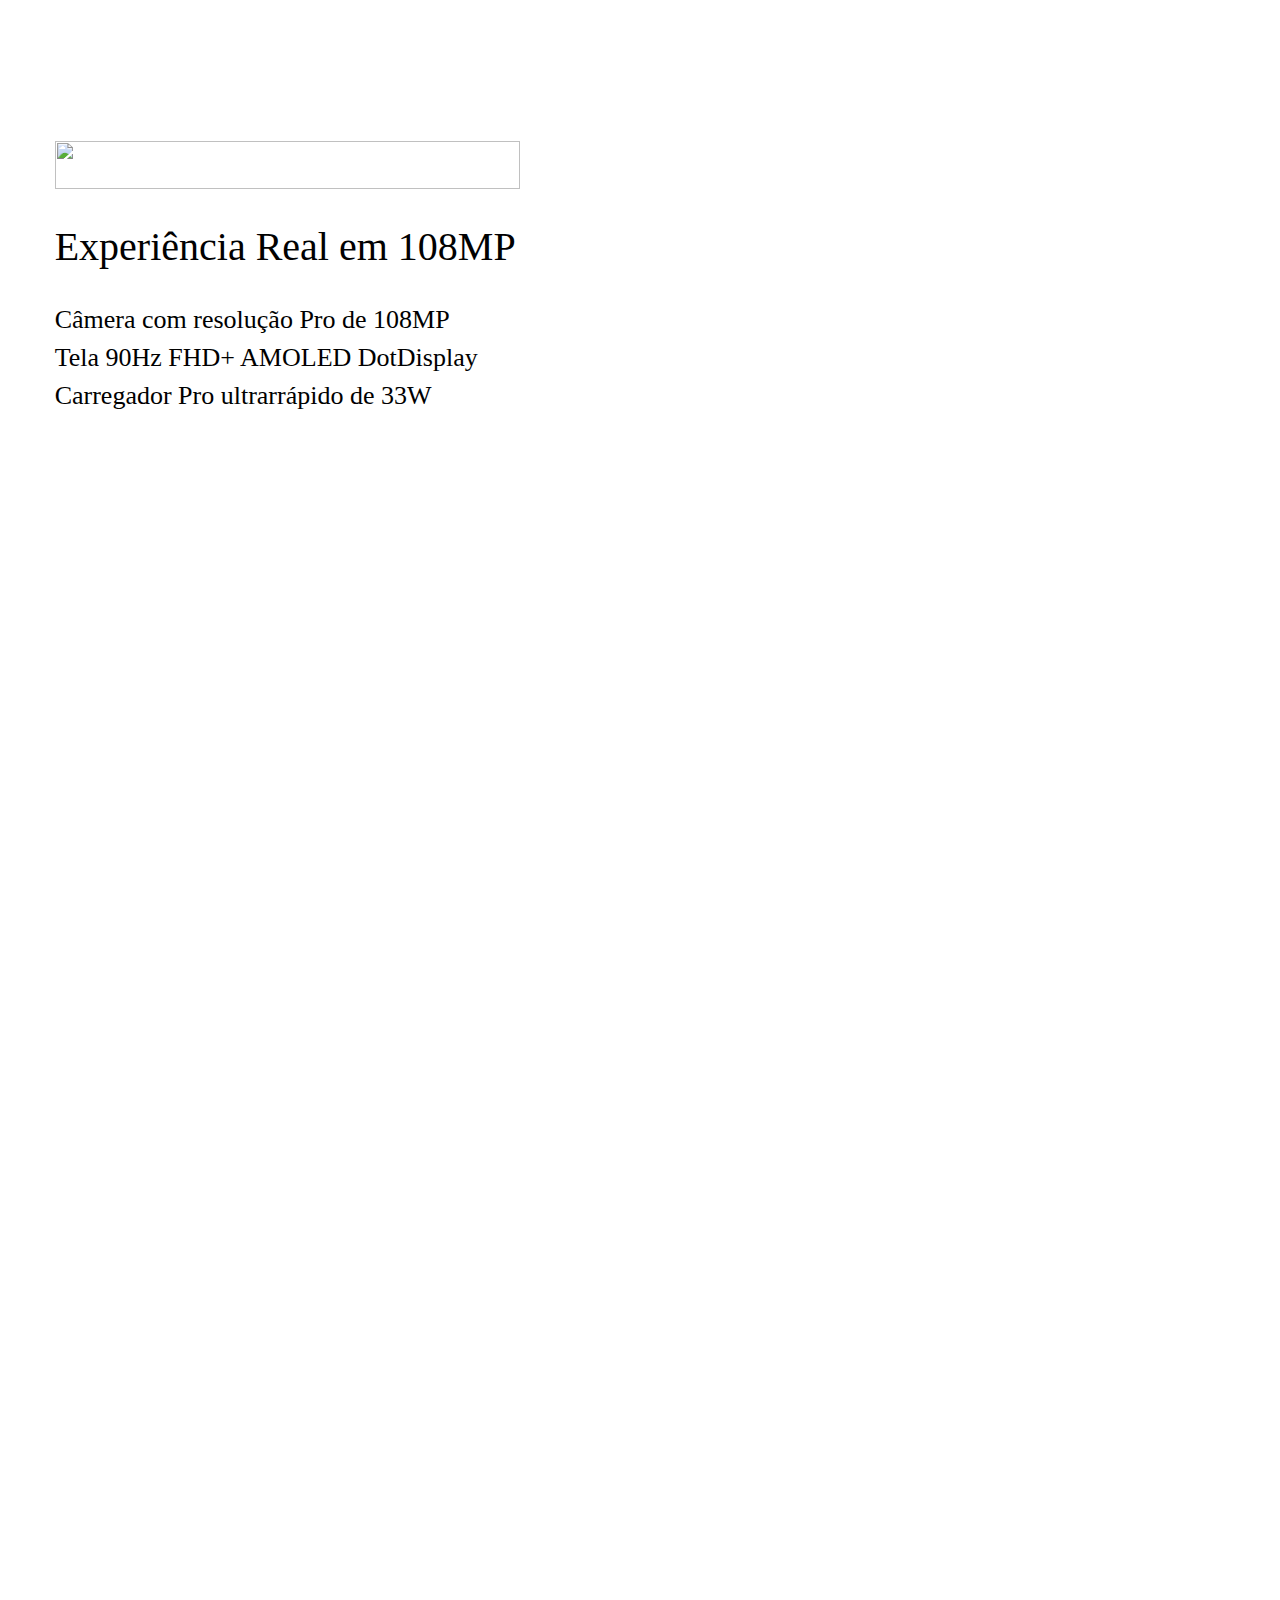
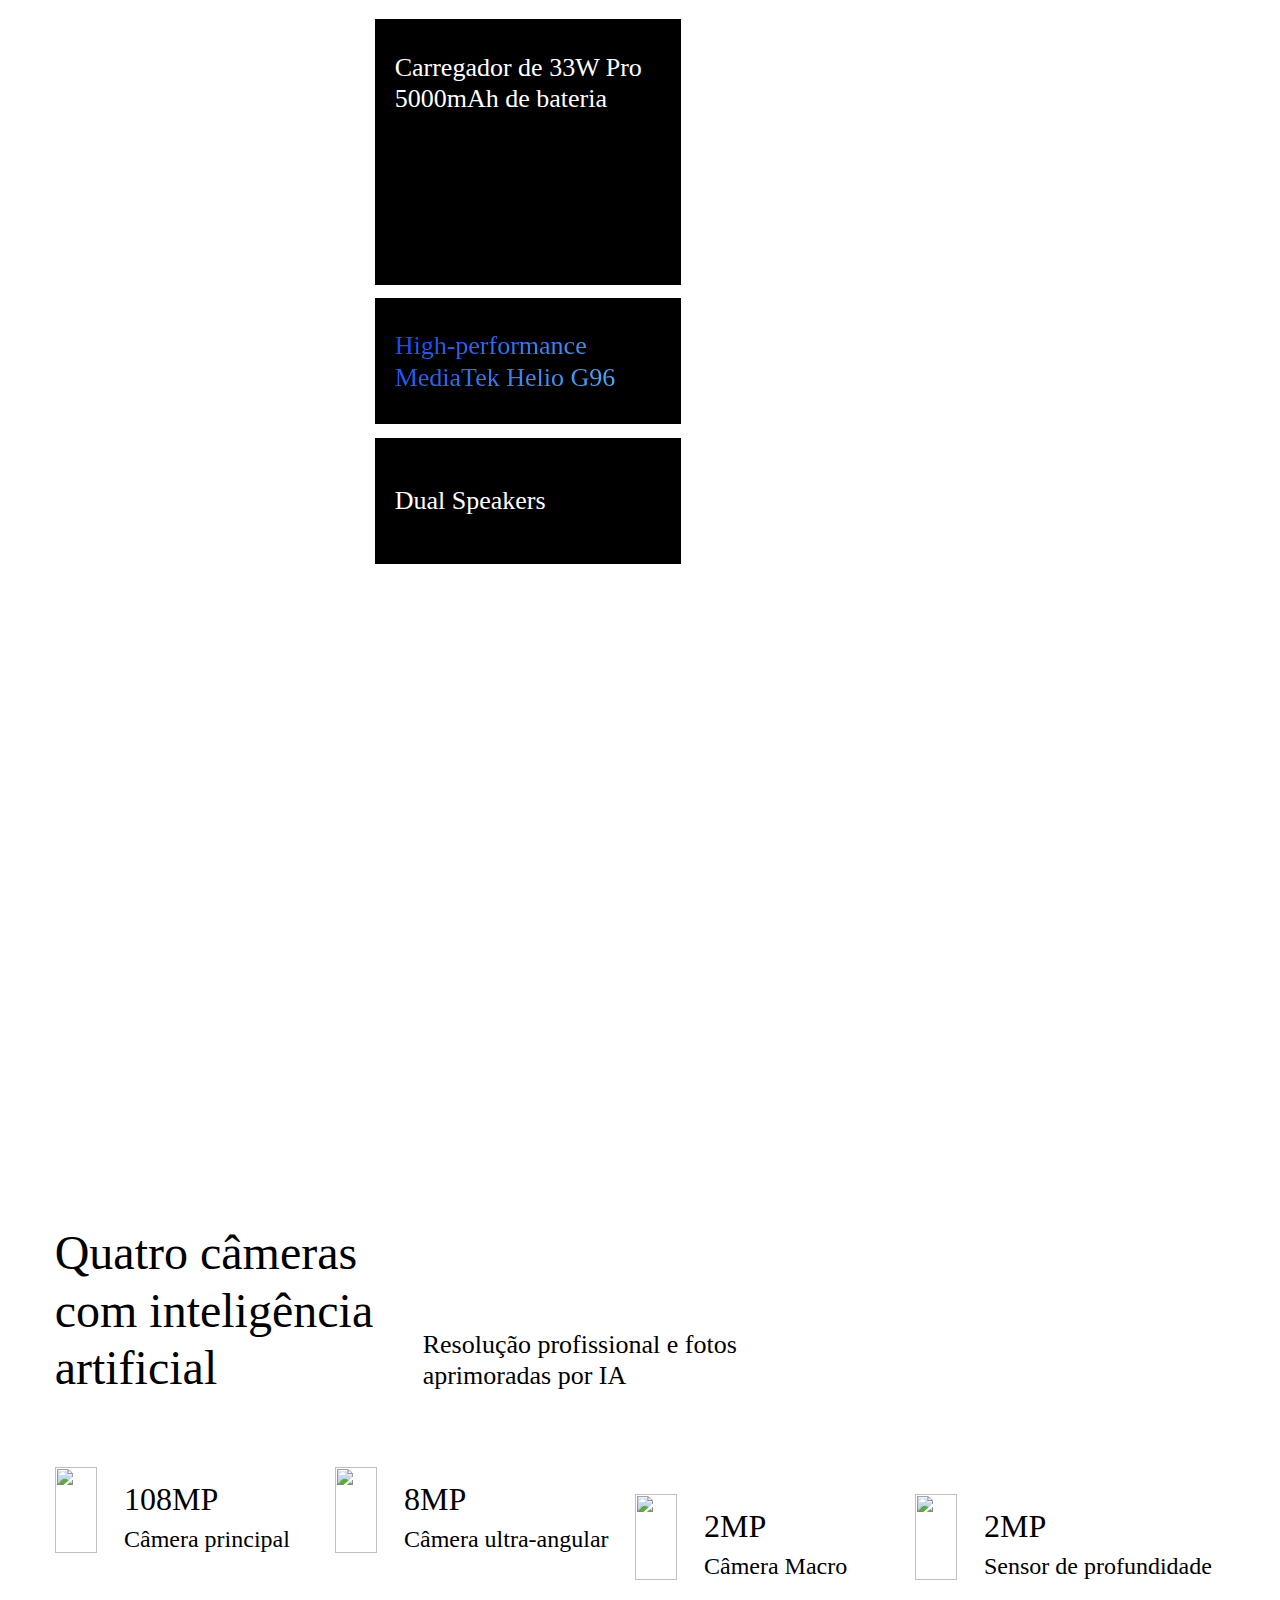
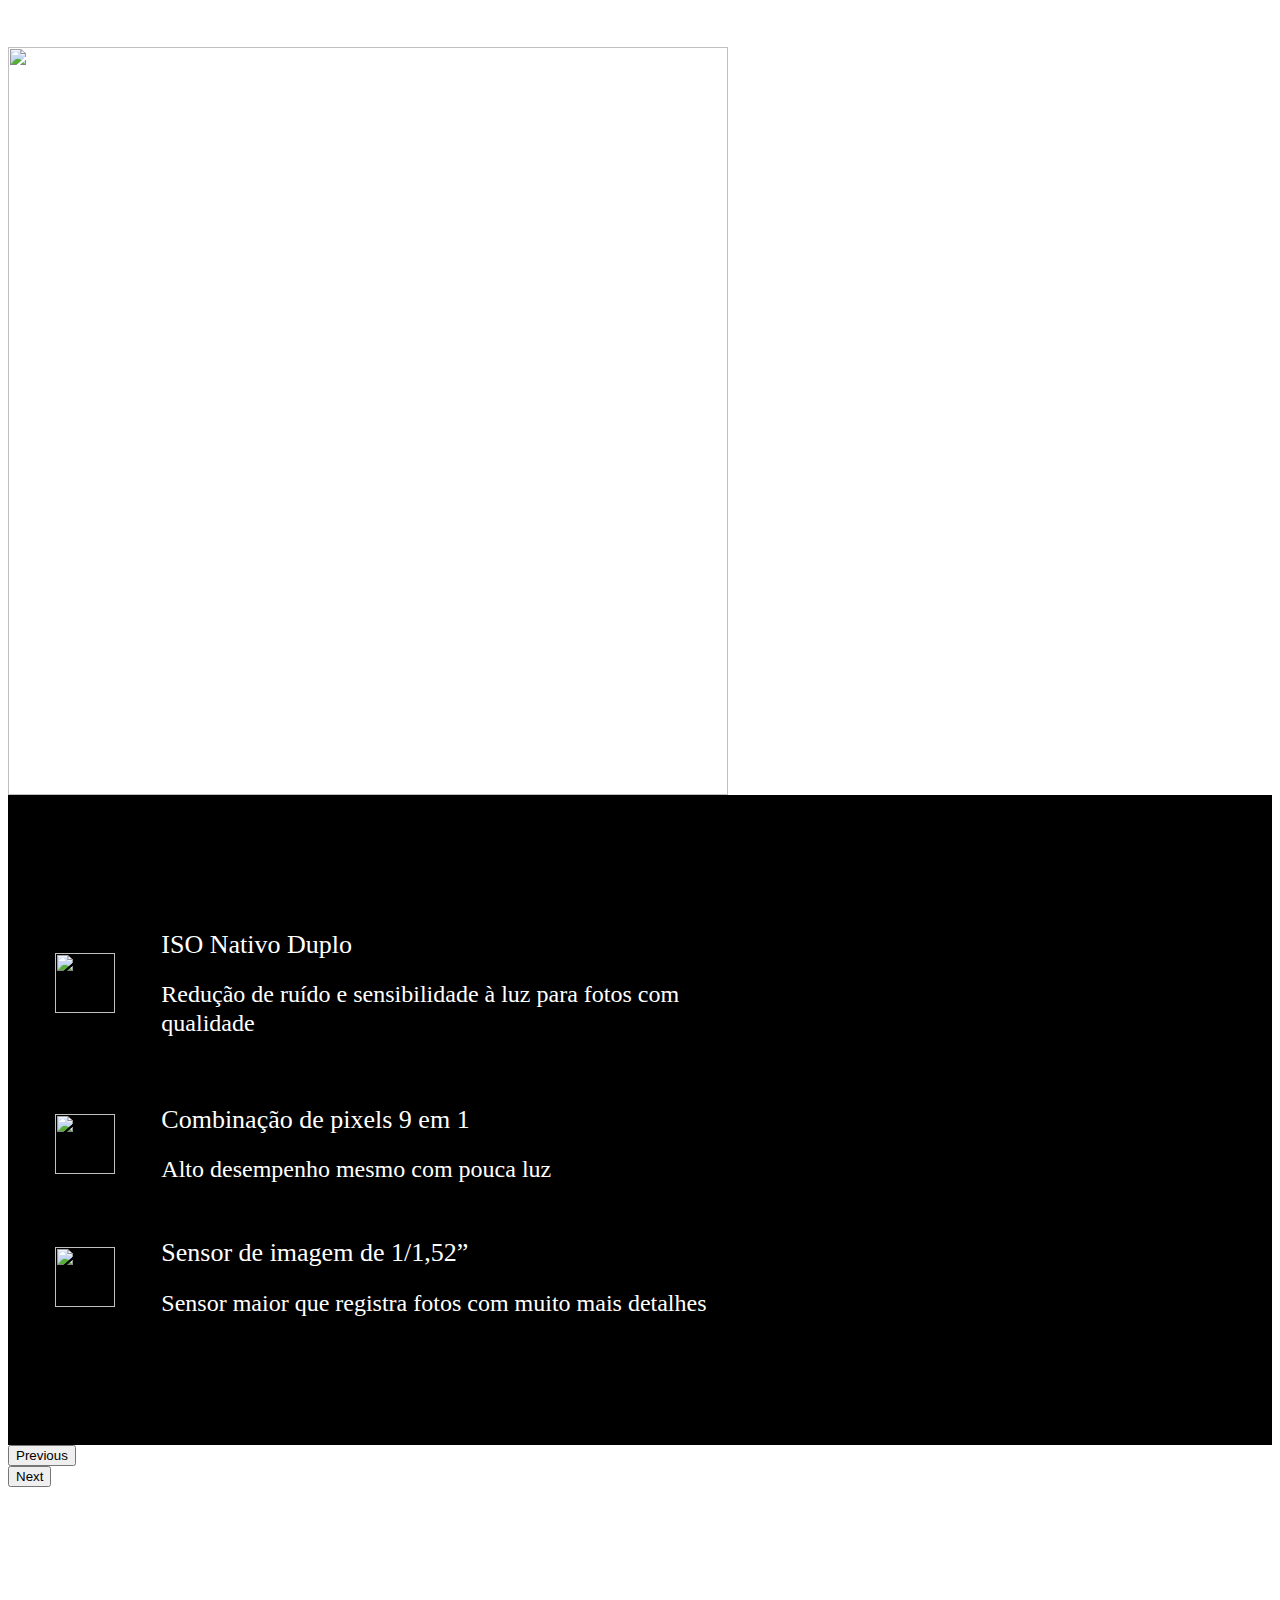
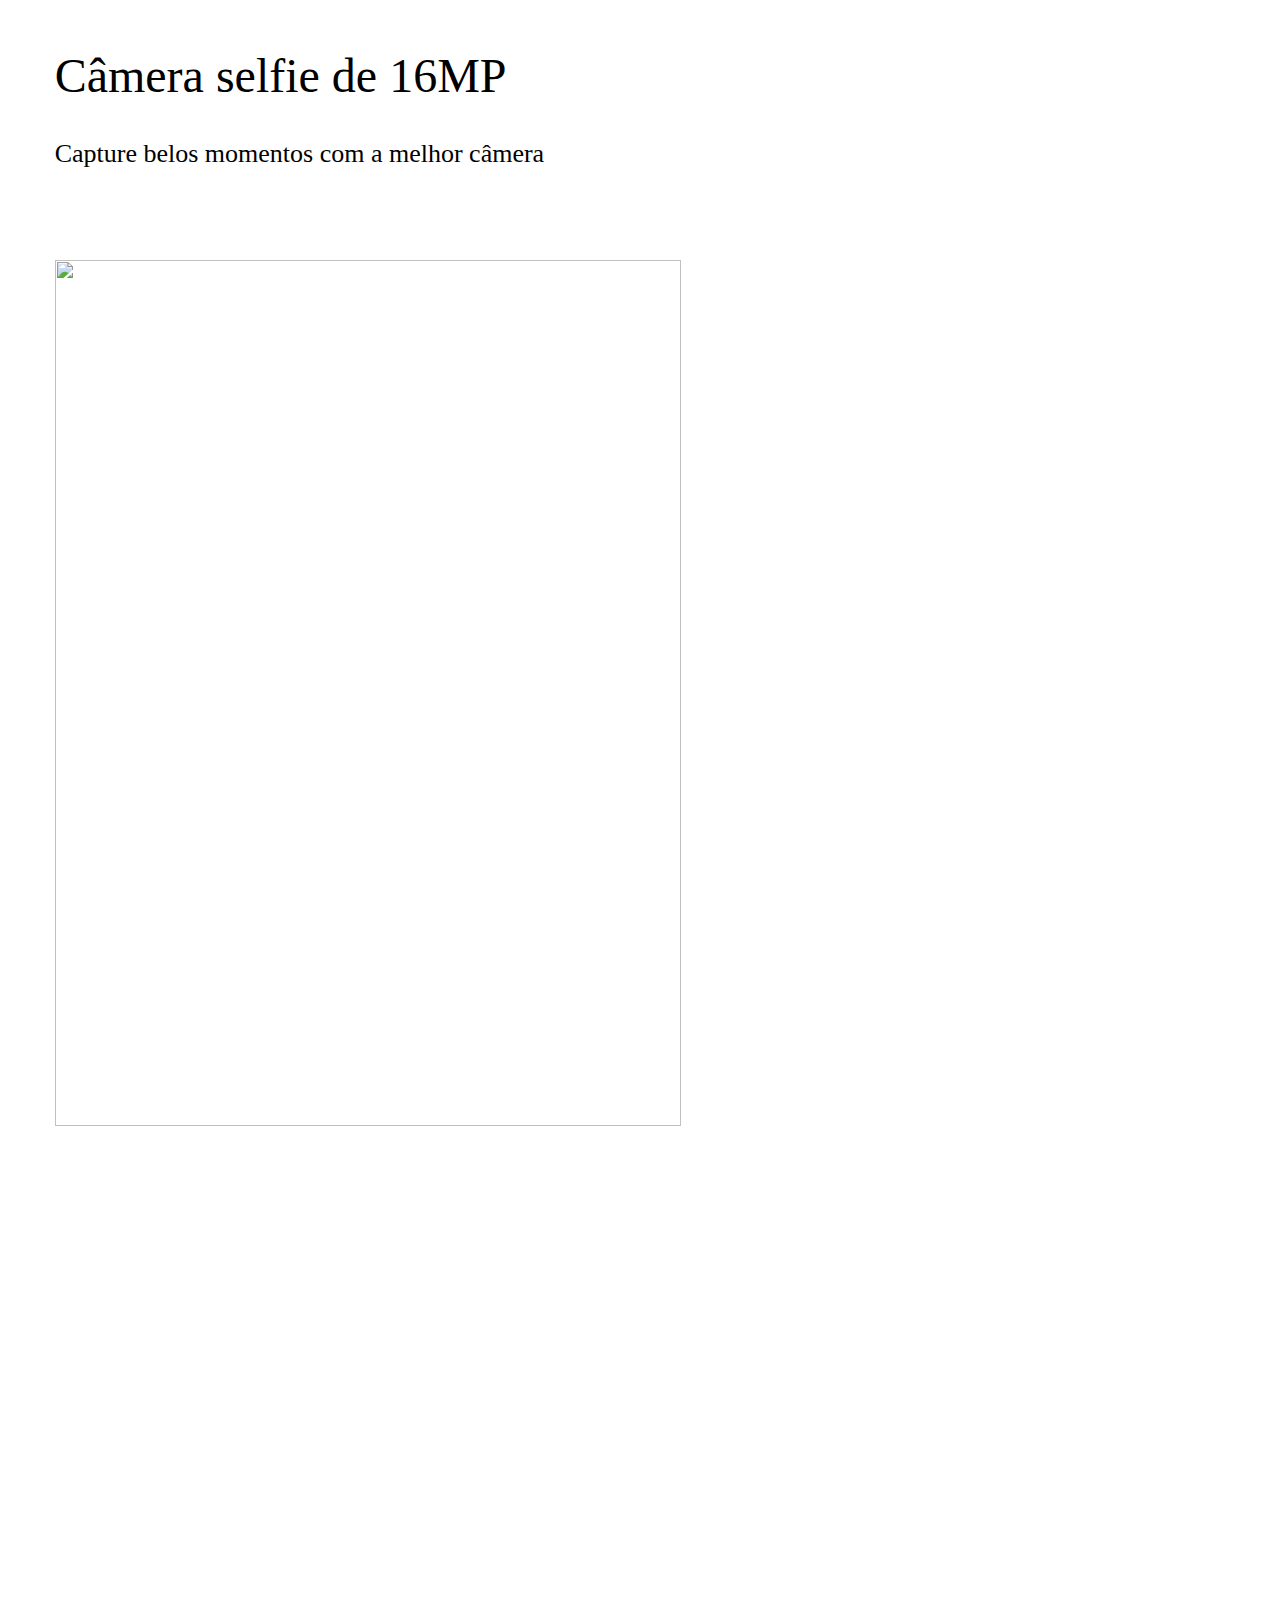
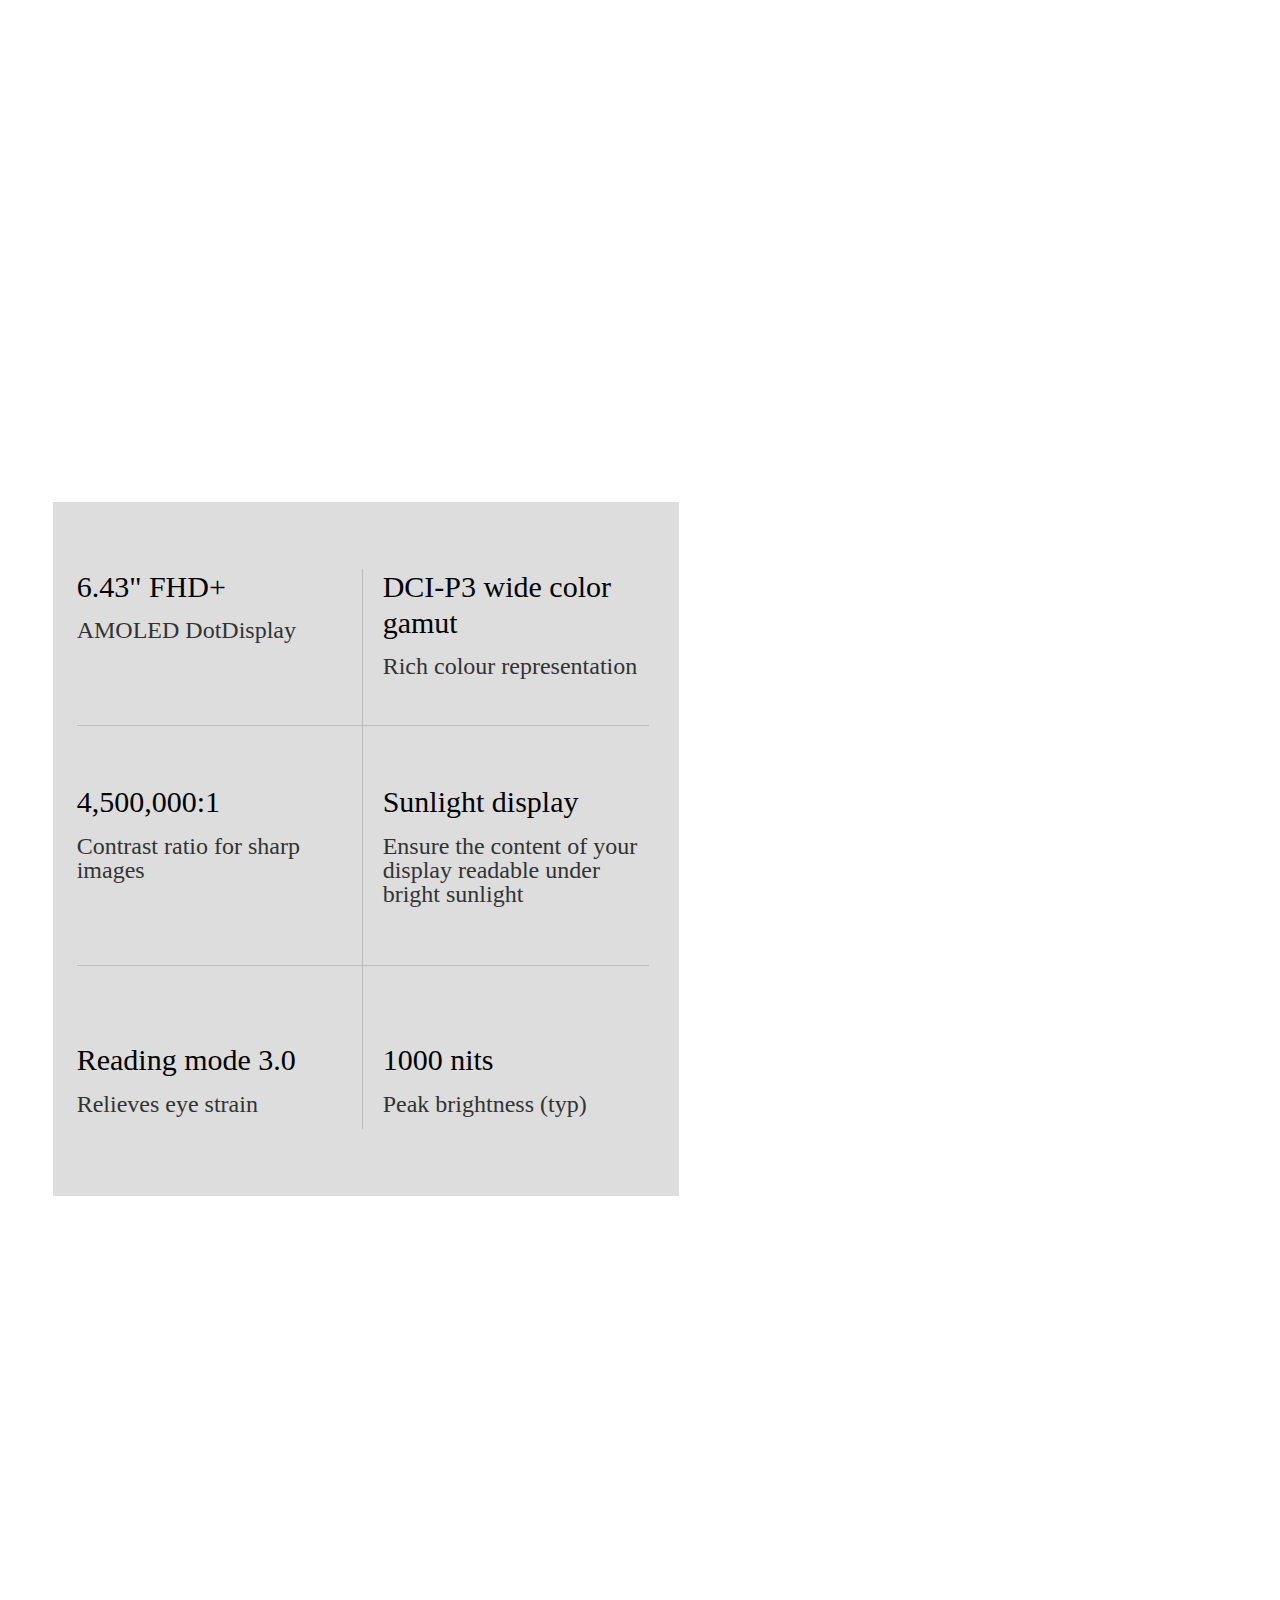
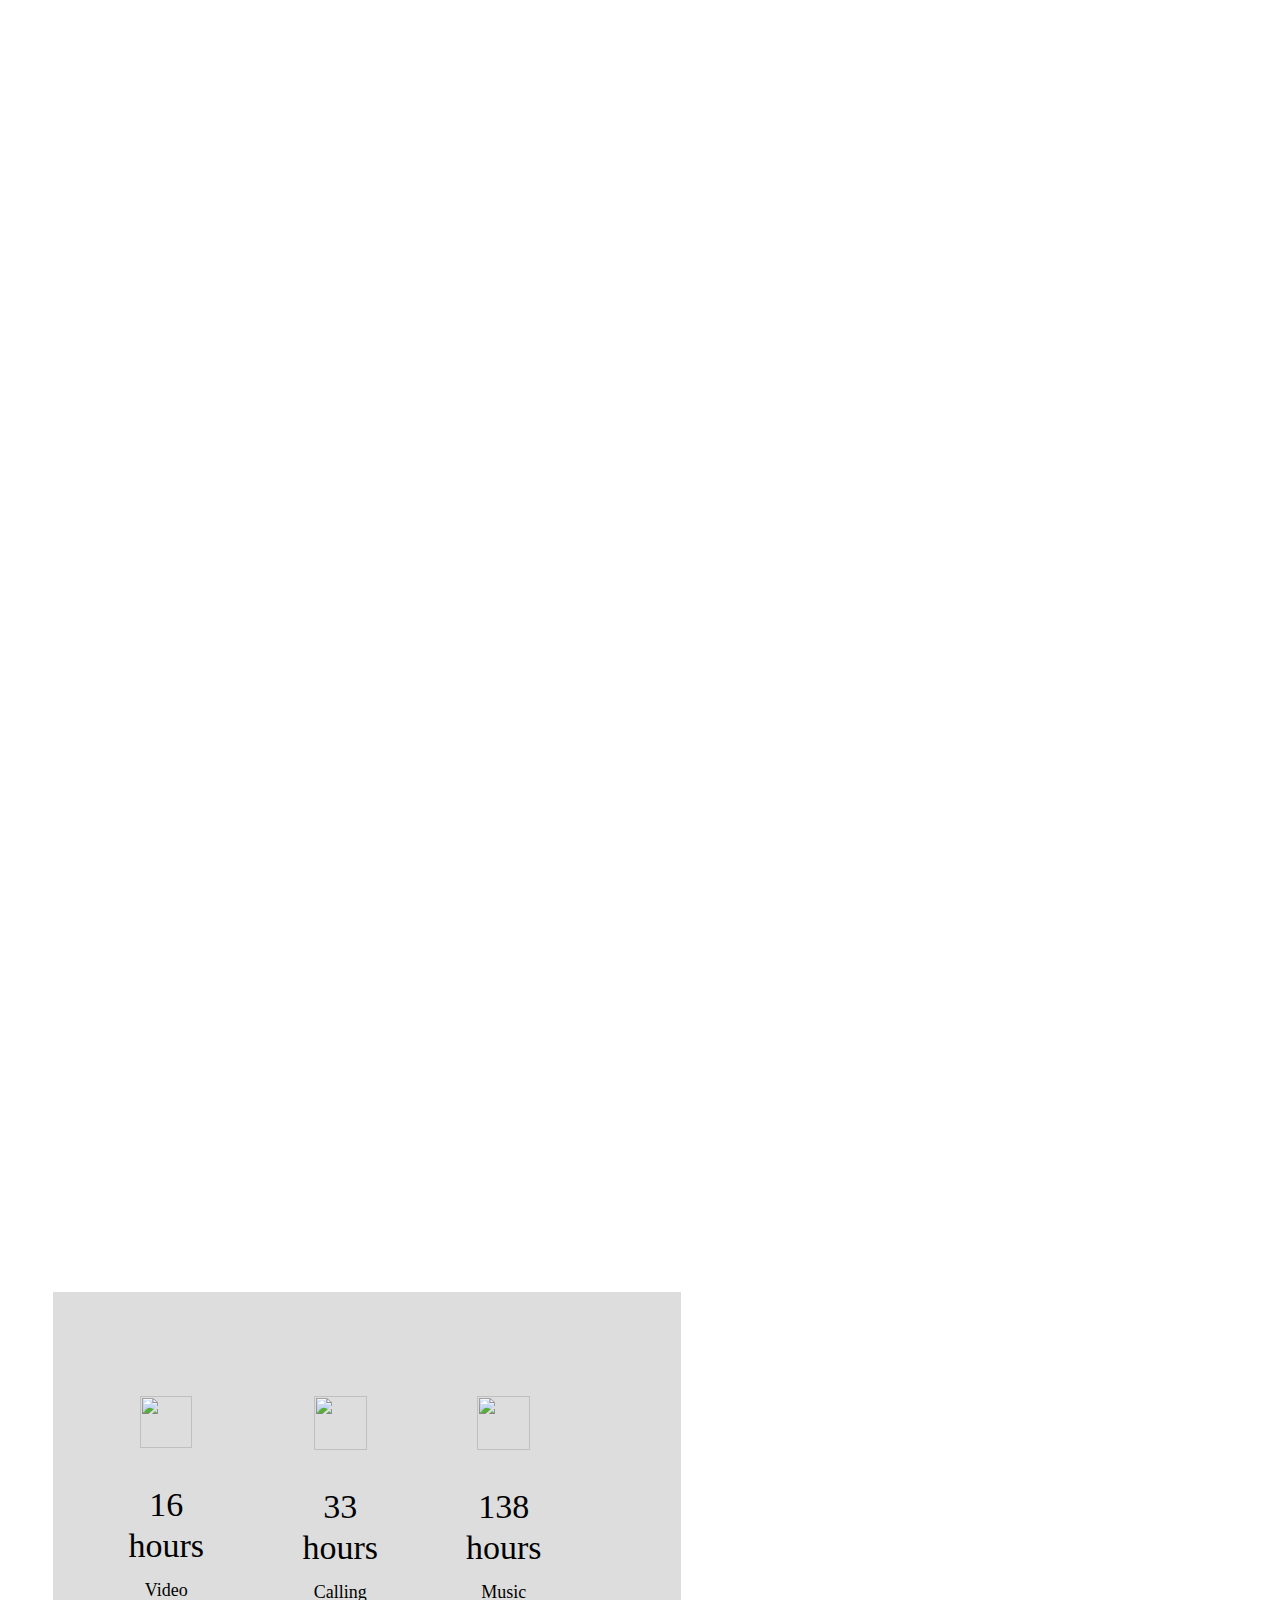
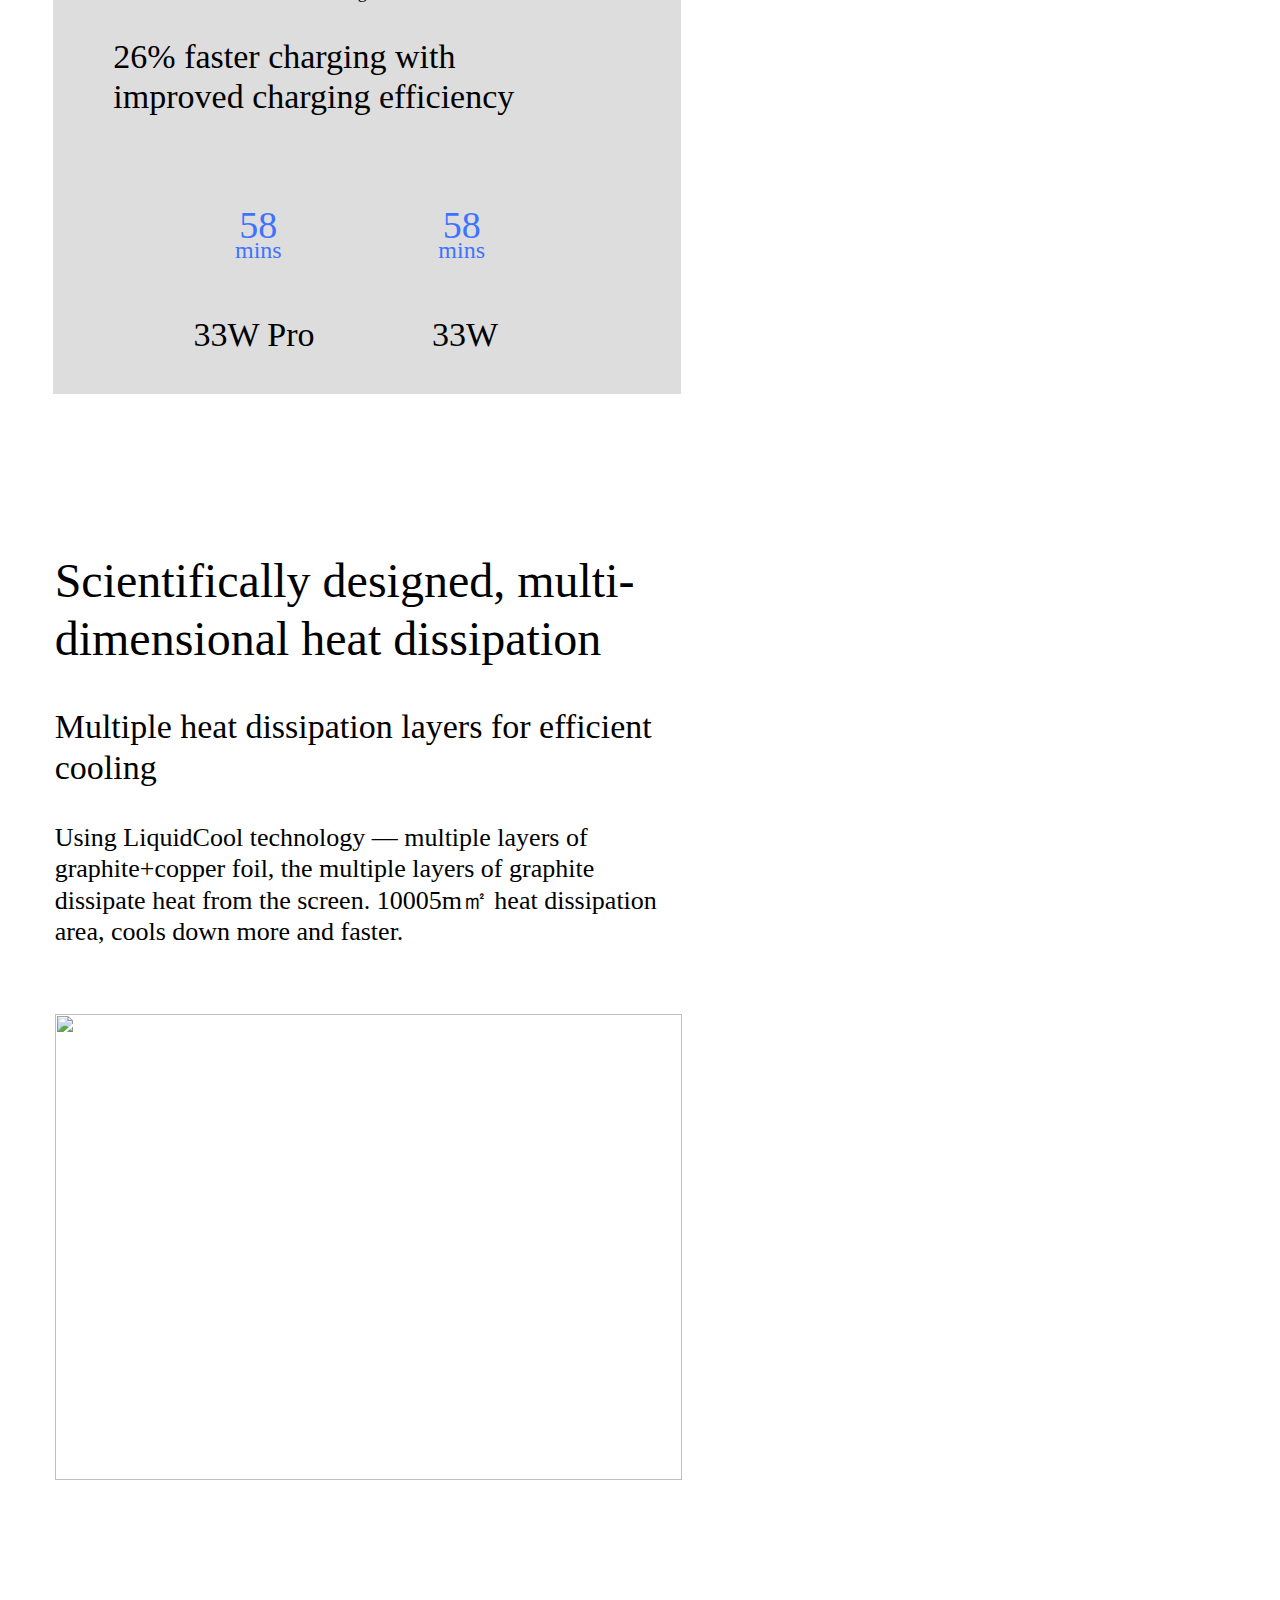
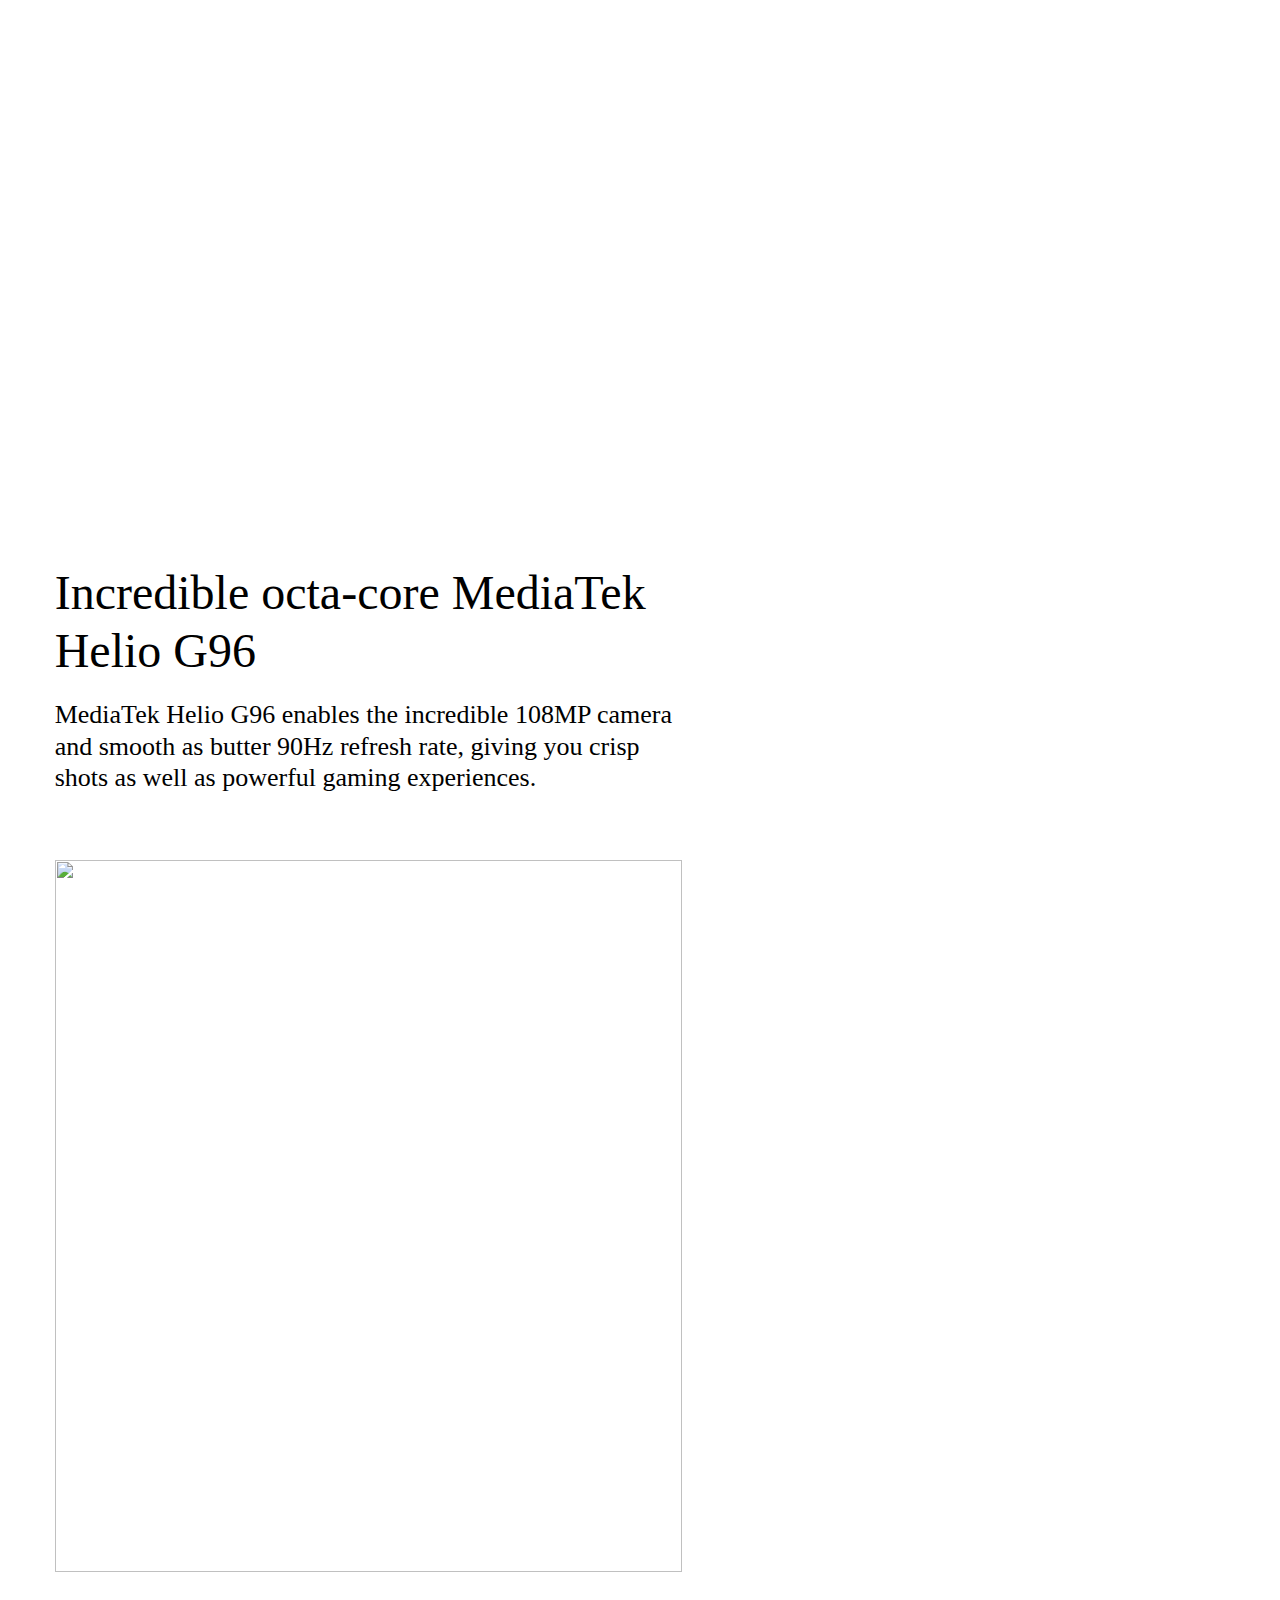
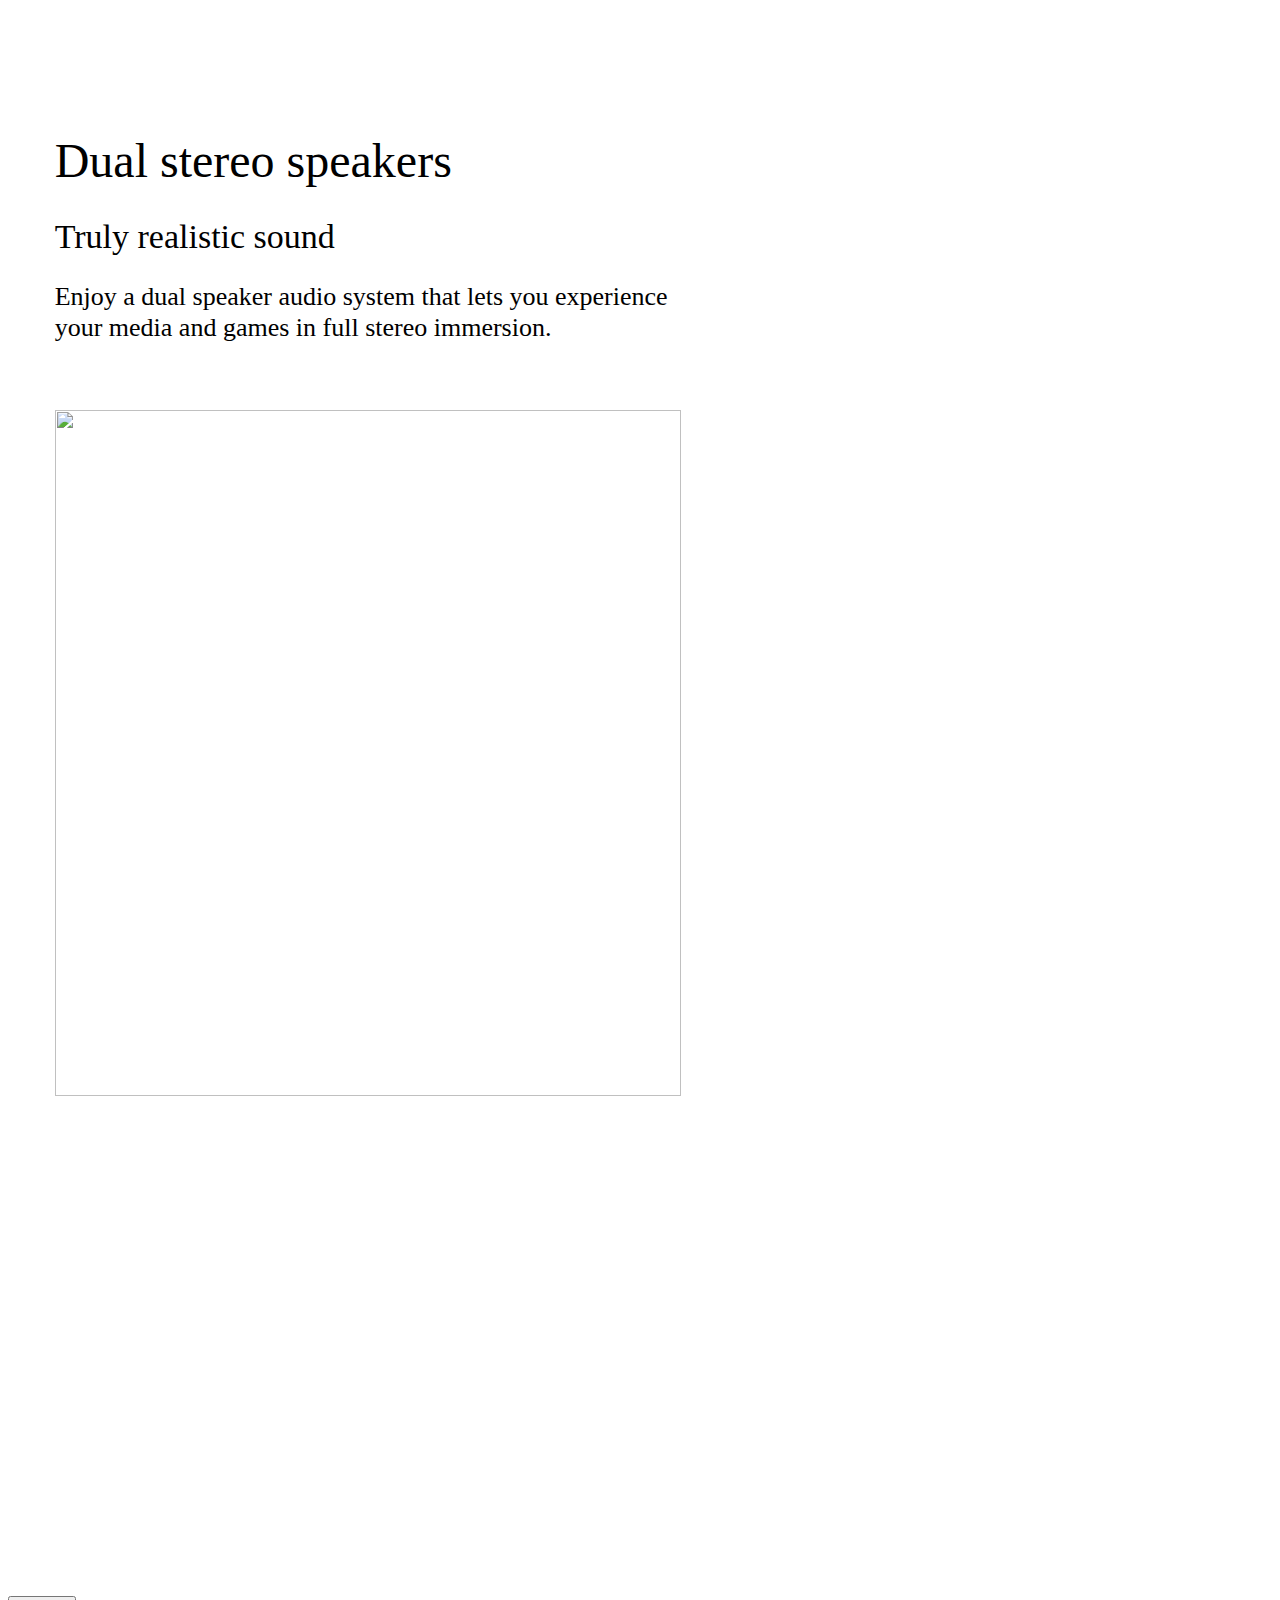
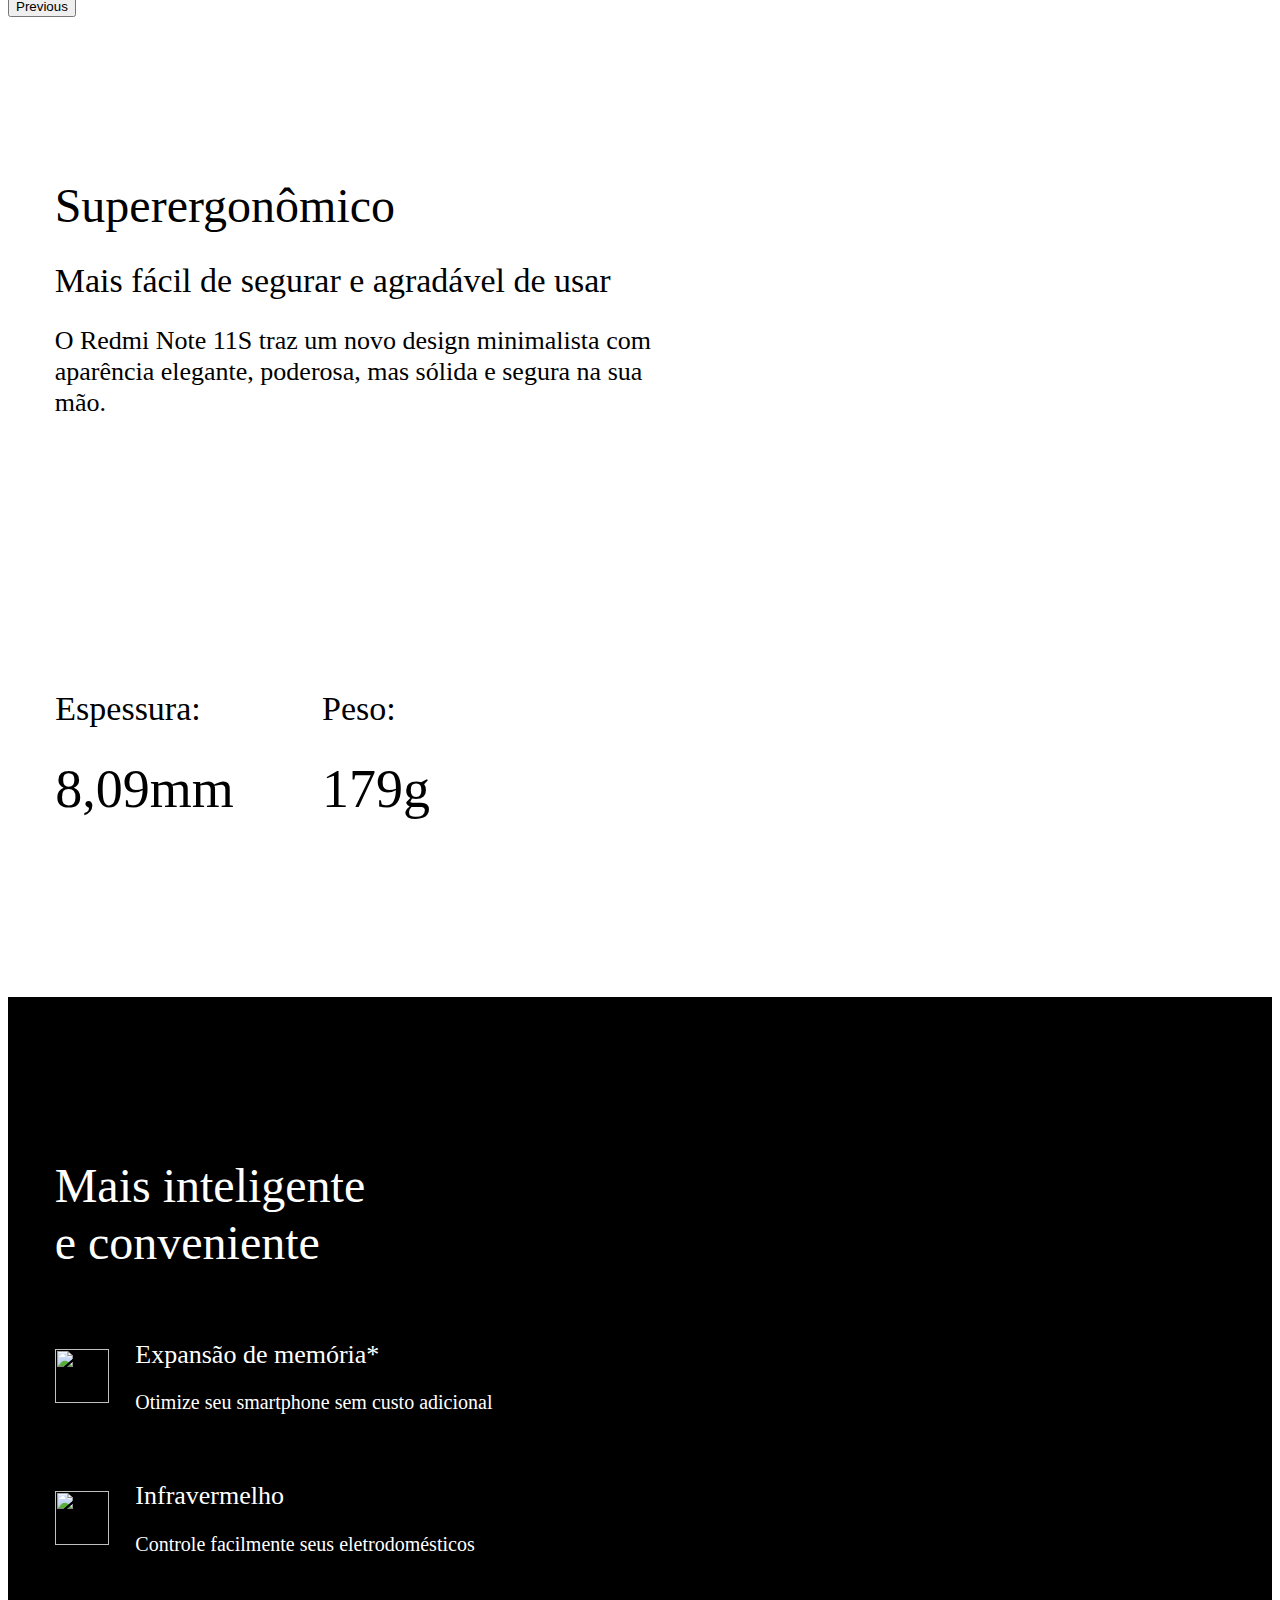
==== commit f015f4f3: "vs01" ====
--- a/mob/index.html
+++ b/mob/index.html
@@ -19,41 +19,39 @@
 <body>
 
 <div class="overview-con">
-<div class="  lazy" data-type="bg" data-id="daf12df2ds" data-background-image="" style="width:100%;height:auto;box-sizing:border-box;display:flex;position:static;font-size:0;background-size:contain;background-repeat:no-repeat;flex-direction:column;background:#fff;padding:unset;margin:unset">
+<div class="  lazy" data-type="bg" data-id="daf12df2ds"  style="width:100%;height:auto;box-sizing:border-box;display:flex;position:static;font-size:0;background-size:contain;background-repeat:no-repeat;flex-direction:column;background:#fff;padding:unset;margin:unset">
 <div class="  lazy" data-type="bg" data-id="688c3b846d"style="background-image: url(//i02.appmifile.com/884_operator_sg/14/01/2022/d1a71aa8c6fd6042764b1d250ae3817c.jpg); width:22.5rem;background-color:#fff;box-sizing:border-box;background-size:contain;background-repeat:no-repeat;position:relative;min-height:6.25rem;height:67.4375rem;padding:0rem 0rem 0.020833333333333332rem 0rem">
 
-<div class="  lazy" data-type="bg" data-id="6948b2a744" data-background-image="" style="width:auto;height:auto;box-sizing:border-box;display:block;position:static;font-size:0;background-size:contain;background-repeat:no-repeat;min-width:1.25rem;padding:4.166666666666667rem 0rem 0rem 1.4583333333333333rem">
+<div class="  lazy" data-type="bg" data-id="6948b2a744" style="width:auto;height:auto;box-sizing:border-box;display:block;position:static;font-size:0;background-size:contain;background-repeat:no-repeat;min-width:1.25rem;padding:4.166666666666667rem 0rem 0rem 1.4583333333333333rem">
 <img alt="" style="display:block;height:1.5rem;width:14.541666666666666rem;background-color:transparent" class="xm-img   lazy" data-id="39cfb09bd2" src="//i02.appmifile.com/561_operator_sg/14/01/2022/bf86e5f6815b3318781dd44dd050a44d.png" />
-<span data-key="slogan_1" class="xm-text f-regular " data-type="text" data-id="e96d6f2d83" style="color:#010101;font-size:1.25rem;display:inline-block;text-align:left;width:100%;margin:1.0416666666666667rem 0rem 1.0416666666666667rem 0rem;line-height:1.2">108MP Expert</span>
-<span data-key="ksp_1" class="xm-text f-thin " data-type="text" data-id="f70610955c" style="color:#000000;font-size:0.8125rem;display:inline-block;text-align:left;width:100%;line-height:1.2">108MP
-pro-grade main camera</span>
-<span data-key="ksp_2" class="xm-text f-thin " data-type="text" data-id="c14de22889" style="color:#000000;font-size:0.8125rem;display:inline-block;text-align:left;width:100%;line-height:1.2;margin:0.20833333333333334rem 0rem 0.20833333333333334rem 0rem">90Hz FHD+ AMOLED DotDisplay</span>
-<span data-key="ksp_3" class="xm-text f-thin " data-type="text" data-id="7dd9e7a4b0" style="color:#000000;font-size:0.8125rem;display:inline-block;text-align:left;width:100%;line-height:1.2">33W
-Pro fast charging</span>
-</div>
-
-<div class="  lazy" data-type="bg" data-id="d6217fbe4c" data-background-image="" style="width:auto;height:auto;box-sizing:border-box;display:flex;position:static;font-size:0;background-size:contain;background-repeat:no-repeat;min-width:1.25rem;margin:29rem 0rem 0rem 0rem;align-items:center;justify-content:center;padding:0rem 0rem 0.020833333333333332rem 0rem">
-<div class="  lazy" data-type="bg" data-id="33c7957bec" data-background-image="" style="width:auto;height:auto;box-sizing:border-box;display:block;position:static;font-size:0;background-size:contain;background-repeat:no-repeat;min-width:1.25rem">
-<div class="  lazy" data-type="bg" data-id="4b13ca8b45" data-background-image="//i02.appmifile.com/672_operator_sg/14/01/2022/bcafa0a119b10c9c8eb0eee5e91d87b3.png" style="width:9.583333333333334rem;height:17.0625rem;box-sizing:border-box;display:block;position:static;font-size:0;background-size:contain;background-repeat:no-repeat;background-image:url(&#x27;//i02.appmifile.com/672_operator_sg/14/01/2022/bcafa0a119b10c9c8eb0eee5e91d87b3.png&#x27;);min-width:1.25rem;margin:0rem 0.4166666666666667rem 0.4166666666666667rem 0rem">
-<span data-key="ksp_5" class="xm-text f-bold " data-type="text" data-id="1a6372780a" style="color:#ffffff;font-size:0.8125rem;display:inline-block;text-align:left;width:7.8125rem;line-height:1.25;margin:1.0416666666666667rem 0rem 0rem 0.625rem">108MP pro-grade main camera</span></div>
-<div class="  lazy" data-type="bg" data-id="dd67013372" data-background-image="//i02.appmifile.com/5_operator_sg/14/01/2022/958ed2681955f2b4c00da20f9c536e8b.png" style="width:9.583333333333334rem;height:8.3125rem;box-sizing:border-box;display:block;position:static;font-size:0;background-size:contain;background-repeat:no-repeat;background-image:url(&#x27;//i02appmifile.com/5_operator_sg/14/01/2022/958ed2681955f2b4c00da20f9c536e8b.png&#x27;);min-width:1.25rem">
+<span data-key="slogan_1" class="xm-text f-regular " data-type="text" data-id="e96d6f2d83" style="color:#010101;font-size:1.25rem;display:inline-block;text-align:left;width:100%;margin:1.0416666666666667rem 0rem 1.0416666666666667rem 0rem;line-height:1.2">Experiência Real em 108MP</span>
+<span data-key="ksp_1" class="xm-text f-thin " data-type="text" data-id="f70610955c" style="color:#000000;font-size:0.8125rem;display:inline-block;text-align:left;width:100%;line-height:1.2">Câmera com resolução Pro de 108MP</span>
+<span data-key="ksp_2" class="xm-text f-thin " data-type="text" data-id="c14de22889" style="color:#000000;font-size:0.8125rem;display:inline-block;text-align:left;width:100%;line-height:1.2;margin:0.20833333333333334rem 0rem 0.20833333333333334rem 0rem">Tela 90Hz FHD+ AMOLED DotDisplay</span>
+<span data-key="ksp_3" class="xm-text f-thin " data-type="text" data-id="7dd9e7a4b0" style="color:#000000;font-size:0.8125rem;display:inline-block;text-align:left;width:100%;line-height:1.2">Carregador Pro ultrarrápido de 33W</span>
+</div>
+
+<div class="  lazy" data-type="bg" data-id="d6217fbe4c" style="width:auto;height:auto;box-sizing:border-box;display:flex;position:static;font-size:0;background-size:contain;background-repeat:no-repeat;min-width:1.25rem;margin:29rem 0rem 0rem 0rem;align-items:center;justify-content:center;padding:0rem 0rem 0.020833333333333332rem 0rem">
+<div class="  lazy" data-type="bg" data-id="33c7957bec" style="width:auto;height:auto;box-sizing:border-box;display:block;position:static;font-size:0;background-size:contain;background-repeat:no-repeat;min-width:1.25rem">
+<div class="  lazy" data-type="bg" data-id="4b13ca8b45" style="width:9.583333333333334rem;height:17.0625rem;box-sizing:border-box;display:block;position:static;font-size:0;background-size:contain;background-repeat:no-repeat;background-image:url(//i02.appmifile.com/672_operator_sg/14/01/2022/bcafa0a119b10c9c8eb0eee5e91d87b3.png);min-width:1.25rem;margin:0rem 0.4166666666666667rem 0.4166666666666667rem 0rem">
+<span data-key="ksp_5" class="xm-text f-bold " data-type="text" data-id="1a6372780a" style="color:#ffffff;font-size:0.8125rem;display:inline-block;text-align:left;width:7.8125rem;line-height:1.25;margin:1.0416666666666667rem 0rem 0rem 0.625rem">Câmera principal com resolução profissional de 108MP</span>
+</div>
+
+<div class="  lazy" data-type="bg" data-id="dd67013372" style="width:9.583333333333334rem;height:8.3125rem;box-sizing:border-box;display:block;position:static;font-size:0;background-size:contain;background-repeat:no-repeat;background-image:url(//i02appmifile.com/5_operator_sg/14/01/2022/958ed2681955f2b4c00da20f9c536e8b.png);min-width:1.25rem">
 <span data-key="ksp_8" class="xm-text f-bold " data-type="text" data-id="e07aded340" style="color:#ffffff;font-size:0.8125rem;display:inline-block;text-align:left;width:8.125rem;line-height:1.2;margin:1.0416666666666667rem 0rem 0rem 0.625rem">Colorful design</span>
 </div>
 </div>
 
 <div class="  lazy" data-type="bg" data-id="a7edd97b87" data-background-image="" style="width:auto;height:auto;box-sizing:border-box;display:block;position:static;font-size:0;background-size:contain;background-repeat:no-repeat">
-<div class="  lazy" data-type="bg" data-id="3d0e2043fa" data-background-image="//i02.appmifile.com/931_operator_sg/14/01/2022/866c9b87efbcfa9e86cd2b0c0edf8e19.png" style="width:9.583333333333334rem;height:8.3125rem;box-sizing:border-box;display:block;position:static;font-size:0;background-size:contain;background-repeat:no-repeat;background-image:url(&#x27;//i02.appmifile.com/931_operator_sg/14/01/2022/866c9b87efbcfa9e86cd2b0c0edf8e19.png&#x27;);margin:0rem 0rem 0.4166666666666667rem 0rem">
-<span data-key="ksp_4" class="xm-text f-bold " data-type="text" data-id="677a88a2d3" style="color:#ffffff;font-size:0.8125rem;display:inline-block;text-align:left;width:8.125rem;line-height:1.2;margin:1.0416666666666667rem 0rem 0rem 0.625rem">90Hz FHD+ AMOLED DotDisplay</span>
-</div>
-
-<div class="  lazy" data-type="bg" data-id="c9f2ed6904" data-background-image="//i02.appmifile.com/189_operator_sg/14/01/2022/8eab67b22fddb78075c4674d705a6b83.png"
-style="width:9.583333333333334rem;height:8.3125rem;box-sizing:border-box;display:block;position:static;font-size:0;background-size:contain;background-repeat:no-repeat;background-image:url(&#x27;//i02.appmifile.com/189_operator_sg/14/01/2022/8eab67b22fddb78075c4674d705a6b83.png&#x27;);background-color:#000000;padding:0rem 0rem 0.020833333333333332rem 0rem;margin:0rem 0rem 0.4166666666666667rem 0rem">
-<span data-key="ksp_6" class="xm-text f-bold " data-type="text" data-id="b38d95e72b" style="color:#ffffff;font-size:0.8125rem;display:inline-block;text-align:left;width:9.375rem;line-height:1.2;margin:1.0416666666666667rem 0rem 0rem 0.625rem">33W Pro fast charging 5000mAh（typ）</span>
+<div class="  lazy" data-type="bg" data-id="3d0e2043fa" style="width:9.583333333333334rem;height:8.3125rem;box-sizing:border-box;display:block;position:static;font-size:0;background-size:contain;background-repeat:no-repeat;background-image:url(//i02.appmifile.com/931_operator_sg/14/01/2022/866c9b87efbcfa9e86cd2b0c0edf8e19.png);margin:0rem 0rem 0.4166666666666667rem 0rem">
+<span data-key="ksp_4" class="xm-text f-bold " data-type="text" data-id="677a88a2d3" style="color:#ffffff;font-size:0.8125rem;display:inline-block;text-align:left;width:8.125rem;line-height:1.2;margin:1.0416666666666667rem 0rem 0rem 0.625rem">Tela 90Hz FHD+ AMOLED DotDisplay</span>
+</div>
+
+<div class="  lazy" data-type="bg" data-id="c9f2ed6904" style="width:9.583333333333334rem;height:8.3125rem;box-sizing:border-box;display:block;position:static;font-size:0;background-size:contain;background-repeat:no-repeat;background-image:url(//i02.appmifile.com/189_operator_sg/14/01/2022/8eab67b22fddb78075c4674d705a6b83.png);background-color:#000000;padding:0rem 0rem 0.020833333333333332rem 0rem;margin:0rem 0rem 0.4166666666666667rem 0rem">
+<span data-key="ksp_6" class="xm-text f-bold " data-type="text" data-id="b38d95e72b" style="color:#ffffff;font-size:0.8125rem;display:inline-block;text-align:left;width:9.375rem;line-height:1.2;margin:1.0416666666666667rem 0rem 0rem 0.625rem">Carregador de 33W Pro 5000mAh de bateria</span>
 </div>
 
 <div class="  lazy" data-type="bg" data-id="ed38f8c57a" data-background-image="" style="width:9.5625rem;height:3.9375rem;box-sizing:border-box;display:flex;position:static;font-size:0;background-size:contain;background-repeat:no-repeat;background-color:#000000;margin:0rem 0rem 0.4166666666666667rem 0rem;min-width:1.25rem;align-items:center">
-<span data-key="ksp_7" class="xm-text f-bold " data-type="text" data-id="d8883476a9" style="color:#ffffff;font-size:0.8125rem;display:inline-block;text-align:left;width:8.625rem;line-height:1.2;margin:0.020833333333333332rem 0rem 0rem 0.625rem;background:linear-gradient(135deg, #1243F5 0%, #58C3F9 100%);-webkit-background-clip:text;-webkit-text-fill-color:transparent">High-performance
-MediaTek Helio G96</span>
+<span data-key="ksp_7" class="xm-text f-bold " data-type="text" data-id="d8883476a9" style="color:#ffffff;font-size:0.8125rem;display:inline-block;text-align:left;width:8.625rem;line-height:1.2;margin:0.020833333333333332rem 0rem 0rem 0.625rem;background:linear-gradient(135deg, #1243F5 0%, #58C3F9 100%);-webkit-background-clip:text;-webkit-text-fill-color:transparent">High-performance<br>MediaTek Helio G96</span>
 </div>
 
 <div class="  lazy" data-type="bg" data-id="3cc26ae319" data-background-image="" style="width:9.5625rem;height:3.9375rem;box-sizing:border-box;display:flex;position:static;font-size:0;background-size:contain;background-repeat:no-repeat;background-color:#000000;min-width:1.25rem;justify-content:flex-start;align-items:center">
@@ -63,29 +61,26 @@
 </div>
 
 <div class="  lazy" data-type="bg" data-id="cd2733ff77" data-background-image="//i02.appmifile.com/418_operator_sg/14/01/2022/3c9f3f275641eee8d43e110706ff104f.jpg" style="width:22.5rem;background-color:#fff;box-sizing:border-box;background-size:contain;background-repeat:no-repeat;position:relative;min-height:6.25rem;padding:5rem 0rem 0rem 0rem;background-image:url(&#x27;//i02.appmifile.com/418_operator_sg/14/01/2022/3c9f3f275641eee8d43e110706ff104f.jpg&#x27;);height:15.625rem">
-<span data-key="ksp_10" class="xm-text f-heavy " data-type="text" data-id="1c49f7945c" style="color:#ffffff;font-size:1.875rem;display:inline-block;text-align:left;width:16.6875rem;margin:5.979166666666667rem 0rem 0rem 1.3958333333333333rem;line-height:1.2">Clear captures and outstanding views</span>
+<span data-key="ksp_10" class="xm-text f-heavy " data-type="text" data-id="1c49f7945c" style="color:#ffffff;font-size:1.875rem;display:inline-block;text-align:left;width:16.6875rem;margin:5.979166666666667rem 0rem 0rem 1.3958333333333333rem;line-height:1.2">Fotos amplas e nítidas</span>
 </div>
 
 <div class="  lazy" data-type="bg" data-id="1c1abda4c5" data-background-image="" style="width:100%;background-color:#fff;box-sizing:border-box;background-size:contain;background-repeat:no-repeat;position:relative;min-height:6.25rem;padding:4.9375rem 0rem 0rem 1.4583333333333333rem">
-<span data-key="ksp_11" class="xm-text f-bold " data-type="text" data-id="6151be357f" style="color:#000;font-size:1.5rem;display:inline-block;text-align:left;width:11.5rem;line-height:1.2">108MP
-AI quad camera system</span>
-<span data-key="ksp_12" class="xm-text f-light " data-type="text" data-id="6b67c02f64" style="color:#000;font-size:0.8125rem;display:inline-block;text-align:left;width:11.5rem;line-height:1.2;margin:0.4166666666666667rem 0rem 0rem 0rem">Stunning ultra-clear images</span>
+<span data-key="ksp_11" class="xm-text f-bold " data-type="text" data-id="6151be357f" style="color:#000;font-size:1.5rem;display:inline-block;text-align:left;width:11.5rem;line-height:1.2">Quatro câmeras com inteligência artificial</span>
+<span data-key="ksp_12" class="xm-text f-light " data-type="text" data-id="6b67c02f64" style="color:#000;font-size:0.8125rem;display:inline-block;text-align:left;width:11.5rem;line-height:1.2;margin:0.4166666666666667rem 0rem 0rem 0rem">Resolução profissional e fotos aprimoradas por IA</span>
 <div class="  lazy" data-type="bg" data-id="13fcc81a22" data-background-image="" style="width:auto;height:auto;box-sizing:border-box;display:flex;position:static;font-size:0;background-size:contain;background-repeat:no-repeat;min-width:1.25rem;margin:2.1875rem 0rem 0rem 0rem;flex-wrap:wrap">
 <div class="  lazy" data-type="bg" data-id="82b518c511" data-background-image="" style="width:8.75rem;height:auto;box-sizing:border-box;display:flex;position:static;font-size:0;background-size:contain;background-repeat:no-repeat;min-width:1.25rem;align-items:center;margin:0rem 0rem 1.6666666666666667rem 0rem">
 <img alt="" style="display:block;height:2.6875rem;width:1.3333333333333333rem;background-color:transparent;margin:0rem 0.8333333333333334rem 0rem 0rem" class="xm-img   lazy" data-id="ded1dca9da"
 src="//i02.appmifile.com/817_operator_sg/12/01/2022/987e2603ff96fb73c76b8da779baa8d6.png" />
 <div class="  lazy" data-type="bg" data-id="3e22723552" data-background-image="" style="width:auto;height:auto;box-sizing:border-box;display:block;position:static;font-size:0;background-size:contain;background-repeat:no-repeat;min-width:1.25rem">
 <span data-key="ksp_13" class="xm-text f-bold " data-type="text" data-id="7d3e6660e6" style="color:#000;font-size:1rem;display:inline-block;text-align:left;width:100%;line-height:1.2;margin:0.4166666666666667rem 0rem 0.20833333333333334rem 0rem">108MP</span>
-<span data-key="ksp_14" class="xm-text f-light " data-type="text" data-id="bb9813d979" style="color:#000;font-size:0.75rem;display:inline-block;text-align:left;width:100%;line-height:1.2">main
-camera</span></div>
+<span data-key="ksp_14" class="xm-text f-light " data-type="text" data-id="bb9813d979" style="color:#000;font-size:0.75rem;display:inline-block;text-align:left;width:100%;line-height:1.2">Câmera principal</span></div>
 </div>
 
 <div class="  lazy" data-type="bg" data-id="3644a7ba7a" data-background-image="" style="width:9.375rem;height:auto;box-sizing:border-box;display:flex;position:static;font-size:0;background-size:contain;background-repeat:no-repeat;min-width:1.25rem;align-items:center;margin:0rem 0rem 1.6666666666666667rem 0rem">
 <img alt="" style="display:block;height:2.6875rem;width:1.3333333333333333rem;background-color:transparent;margin:0rem 0.8333333333333334rem 0rem 0rem" class="xm-img   lazy" data-id="6c62fc70a9" src="//i02.appmifile.com/502_operator_sg/12/01/2022/275cd6ef5e3d23462044a604c5f970a2.png" />
 <div class="  lazy" data-type="bg" data-id="abc3127c03" data-background-image="" style="width:auto;height:auto;box-sizing:border-box;display:block;position:static;font-size:0;background-size:contain;background-repeat:no-repeat">
 <span data-key="ksp_15" class="xm-text f-bold " data-type="text" data-id="2a814e7c50" style="color:#000;font-size:1rem;display:inline-block;text-align:left;width:100%;line-height:1.2;margin:0.4166666666666667rem 0rem 0.20833333333333334rem 0rem">8MP</span>
-<span data-key="ksp_16" class="xm-text f-light " data-type="text" data-id="743a524169" style="color:#000;font-size:0.75rem;display:inline-block;text-align:left;width:100%;line-height:1.2">ultra-wide
-camera</span></div>
+<span data-key="ksp_16" class="xm-text f-light " data-type="text" data-id="743a524169" style="color:#000;font-size:0.75rem;display:inline-block;text-align:left;width:100%;line-height:1.2">Câmera ultra-angular</span></div>
 </div>
 
 <div class="  lazy" data-type="bg" data-id="7d5c180275" data-background-image="" style="width:8.75rem;height:auto;box-sizing:border-box;display:flex;position:static;font-size:0;background-size:contain;background-repeat:no-repeat;min-width:1.25rem;align-items:center">
@@ -93,8 +88,7 @@
 src="//i02.appmifile.com/259_operator_sg/12/01/2022/3c5c47cd172b688fdf2d54d47887ed0d.png" />
 <div class="  lazy" data-type="bg" data-id="85efe903a5" data-background-image="" style="width:auto;height:auto;box-sizing:border-box;display:block;position:static;font-size:0;background-size:contain;background-repeat:no-repeat;min-width:1.25rem">
 <span data-key="ksp_17" class="xm-text f-bold " data-type="text" data-id="712ce3dd04" style="color:#000;font-size:1rem;display:inline-block;text-align:left;width:100%;line-height:1.2;margin:0.4166666666666667rem 0rem 0.20833333333333334rem 0rem">2MP</span>
-<span data-key="ksp_18" class="xm-text f-light " data-type="text" data-id="1139f11676" style="color:#000;font-size:0.75rem;display:inline-block;text-align:left;width:100%;line-height:1.2">macro
-camera</span></div>
+<span data-key="ksp_18" class="xm-text f-light " data-type="text" data-id="1139f11676" style="color:#000;font-size:0.75rem;display:inline-block;text-align:left;width:100%;line-height:1.2">Câmera Macro</span></div>
 </div>
 
 <div class="  lazy" data-type="bg" data-id="9df5ac5042" data-background-image="" style="width:9.375rem;height:auto;box-sizing:border-box;display:flex;position:static;font-size:0;background-size:contain;background-repeat:no-repeat;min-width:1.25rem;align-items:center">
@@ -102,8 +96,7 @@
 src="//i02.appmifile.com/750_operator_sg/12/01/2022/050c217618a168ddd40fd6d9d77d8c01.png" />
 <div class="  lazy" data-type="bg" data-id="e735749080" data-background-image="" style="width:auto;height:auto;box-sizing:border-box;display:block;position:static;font-size:0;background-size:contain;background-repeat:no-repeat;min-width:1.25rem">
 <span data-key="ksp_19" class="xm-text f-bold " data-type="text" data-id="0112edd9db" style="color:#000;font-size:1rem;display:inline-block;text-align:left;width:100%;line-height:1.2;margin:0.4166666666666667rem 0rem 0.20833333333333334rem 0rem">2MP</span>
-<span data-key="ksp_20" class="xm-text f-light " data-type="text" data-id="cd01e77d9f" style="color:#000;font-size:0.75rem;display:inline-block;text-align:left;width:100%;line-height:1.2">depth
-camera</span></div>
+<span data-key="ksp_20" class="xm-text f-light " data-type="text" data-id="cd01e77d9f" style="color:#000;font-size:0.75rem;display:inline-block;text-align:left;width:100%;line-height:1.2">Sensor de profundidade</span></div>
 </div>
 </div>
 
@@ -116,26 +109,23 @@
 <img alt="" style="display:block;height:1.875rem;width:1.875rem;background-color:transparent;margin:0rem 1.4583333333333333rem 0rem 0rem" class="xm-img   lazy" data-id="7028f58764"
 src="//i02.appmifile.com/753_operator_sg/14/01/2022/b0016235867089b306f93eea8447387b.png" />
 <div class="  lazy" data-type="bg" data-id="f5e1b47794" data-background-image="" style="width:auto;height:auto;box-sizing:border-box;display:block;position:static;font-size:0;background-size:contain;background-repeat:no-repeat;min-width:1.25rem">
-<span data-key="ksp_21" class="xm-text f-bold " data-type="text" data-id="1abccc666f" style="color:#ffffff;font-size:0.8125rem;display:inline-block;text-align:left;width:100%;line-height:1.2;margin:0rem 0rem 0.625rem 0rem">Dual-native ISO</span>
-<span data-key="ksp_22" class="xm-text f-light " data-type="text" data-id="28dae6b94c" style="color:#ffffff;font-size:0.75rem;display:inline-block;text-align:left;width:100%;line-height:1.2">Precise
-noise reduction and super light sensitivity</span></div>
+<span data-key="ksp_21" class="xm-text f-bold " data-type="text" data-id="1abccc666f" style="color:#ffffff;font-size:0.8125rem;display:inline-block;text-align:left;width:100%;line-height:1.2;margin:0rem 0rem 0.625rem 0rem">ISO Nativo Duplo</span>
+<span data-key="ksp_22" class="xm-text f-light " data-type="text" data-id="28dae6b94c" style="color:#ffffff;font-size:0.75rem;display:inline-block;text-align:left;width:100%;line-height:1.2">Redução de ruído e sensibilidade à luz para fotos com qualidade</span></div>
 </div>
 
 <div class="  lazy" data-type="bg" data-id="12101b1418" data-background-image="" style="width:20.8125rem;height:auto;box-sizing:border-box;display:flex;position:static;font-size:0;background-size:contain;background-repeat:no-repeat;min-width:1.25rem;align-items:center;margin:0rem 0rem 1.6666666666666667rem 0rem">
 <img alt="" style="display:block;height:1.875rem;width:1.875rem;background-color:transparent;margin:0rem 1.4583333333333333rem 0rem 0rem" class="xm-img   lazy" data-id="fc01aaeb48" src="//i02.appmifile.com/872_operator_sg/14/01/2022/1e23d153230a72324145a65393786d22.png" />
 <div class="  lazy" data-type="bg" data-id="c7dfd8e9a7" data-background-image="" style="width:auto;height:auto;box-sizing:border-box;display:block;position:static;font-size:0;background-size:contain;background-repeat:no-repeat;min-width:1.25rem">
-<span data-key="ksp_23" class="xm-text f-bold " data-type="text" data-id="470cb9fcf4" style="color:#ffffff;font-size:0.8125rem;display:inline-block;text-align:left;width:100%;line-height:1.2;margin:0rem 0rem 0.625rem 0rem">9-in-1 pixel binning</span>
-<span data-key="ksp_24" class="xm-text f-light " data-type="text" data-id="8d99a230c3" style="color:#ffffff;font-size:0.75rem;display:inline-block;text-align:left;width:100%;line-height:1.2">Ultimate
-low-light performance</span></div>
+<span data-key="ksp_23" class="xm-text f-bold " data-type="text" data-id="470cb9fcf4" style="color:#ffffff;font-size:0.8125rem;display:inline-block;text-align:left;width:100%;line-height:1.2;margin:0rem 0rem 0.625rem 0rem">Combinação de pixels 9 em 1</span>
+<span data-key="ksp_24" class="xm-text f-light " data-type="text" data-id="8d99a230c3" style="color:#ffffff;font-size:0.75rem;display:inline-block;text-align:left;width:100%;line-height:1.2">Alto desempenho mesmo com pouca luz</span></div>
 </div>
 
 <div class="  lazy" data-type="bg" data-id="4225ca3d5b" data-background-image="" style="width:20.8125rem;height:auto;box-sizing:border-box;display:flex;position:static;font-size:0;background-size:contain;background-repeat:no-repeat;min-width:1.25rem;align-items:center;margin:0rem 0rem 0.020833333333333332rem 0rem">
 <img alt="" style="display:block;height:1.875rem;width:1.875rem;background-color:transparent;margin:0rem 1.4583333333333333rem 0rem 0rem" class="xm-img   lazy" data-id="247c6fb3f7"
 src="//i02.appmifile.com/161_operator_sg/14/01/2022/5f7ceb580bfe246fed054f5bd99ea080.png" />
 <div class="  lazy" data-type="bg" data-id="fc080e5bd7" data-background-image="" style="width:auto;height:auto;box-sizing:border-box;display:block;position:static;font-size:0;background-size:contain;background-repeat:no-repeat;min-width:1.25rem">
-<span data-key="ksp_25" class="xm-text f-bold " data-type="text" data-id="3a663bcf95" style="color:#ffffff;font-size:0.8125rem;display:inline-block;text-align:left;width:100%;line-height:1.2;margin:0rem 0rem 0.625rem 0rem">1/1.52&quot; image sensor</span>
-<span data-key="ksp_26" class="xm-text f-light " data-type="text" data-id="43adb2caab" style="color:#ffffff;font-size:0.75rem;display:inline-block;text-align:left;width:100%;line-height:1.2">Capture
-more details and incredible</span></div>
+<span data-key="ksp_25" class="xm-text f-bold " data-type="text" data-id="3a663bcf95" style="color:#ffffff;font-size:0.8125rem;display:inline-block;text-align:left;width:100%;line-height:1.2;margin:0rem 0rem 0.625rem 0rem">Sensor de imagem de 1/1,52”</span>
+<span data-key="ksp_26" class="xm-text f-light " data-type="text" data-id="43adb2caab" style="color:#ffffff;font-size:0.75rem;display:inline-block;text-align:left;width:100%;line-height:1.2">Sensor maior que registra fotos com muito mais detalhes</span></div>
 </div>
 </div>
 
@@ -176,29 +166,20 @@
 </div>
 </div>
 <button type="button" data-role="none" class="slick-arrow slick-next" style="display:block"> Next</button>
-<ul style="display:block" class="slick-dots">
-<li class="slick-active"><button>1</button></li>
-<li class=""><button>2</button></li>
-<li class=""><button>3</button></li>
-</ul>
-</div>
-</div>
-<span data-key="ksp_27" class="xm-text f-bold f52" data-type="text" data-id="j4klabkixp">Capture great details in any lighting situations</span>
+</div>
+</div>
+<span data-key="ksp_27" class="xm-text f-bold f52" data-type="text" data-id="j4klabkixp">Fotos nítidas em qualquer situação de iluminação</span>
 </div>
 
 <div class="  lazy" data-type="bg" data-id="e16e4c345f" data-background-image="" style="width:100%;background-color:#fff;box-sizing:border-box;background-size:contain;background-repeat:no-repeat;position:relative;min-height:6.25rem;padding:5rem 0rem 0rem 1.4583333333333333rem">
-<span data-key="ksp_28" class="xm-text f-bold " data-type="text" data-id="26ebe3bc45" style="color:#000000;font-size:1.5rem;display:inline-block;text-align:left;width:19.5625rem;line-height:1.2">16MP
-selfie camera</span>
-<span data-key="ksp_29" class="xm-text f-thin " data-type="text" data-id="d1564fd1d0" style="color:#000000;font-size:0.8125rem;display:inline-block;text-align:left;width:19.5625rem;line-height:1.2;margin:1.0416666666666667rem 0rem 0rem 0rem">Capture those beautiful moments of life with the ultimate visuals</span>
-<img alt="" style="display:block;height:27.0625rem;width:19.583333333333332rem;background-color:transparent;margin:2.8541666666666665rem 0rem 0rem 0rem" class="xm-img   lazy" data-id="49b8845592"
-src="//i02.appmifile.com/25_operator_sg/14/01/2022/9718f9081584c610cc206256d1c72e29.jpg" />
-</div>
-
-<div class="  lazy" data-type="bg" data-id="ffd24ae701" data-background-image="//i02.appmifile.com/959_operator_sg/14/01/2022/a98ac1c490646bbaf3b57489317d9336.jpg"
-style="width:22.5rem;background-color:#fff;box-sizing:border-box;background-size:contain;background-repeat:no-repeat;position:relative;min-height:6.25rem;background-image:url(&#x27;//i02.appmifile.com/959_operator_sg/14/01/2022/a98ac1c490646bbaf3b57489317d9336.jpg&#x27;);height:41.125rem">
-<div class="  lazy" data-type="bg" data-id="3594909907" data-background-image="" style="width:20.4375rem;height:auto;box-sizing:border-box;display:block;position:static;font-size:0;background-size:contain;background-repeat:no-repeat;min-width:1.25rem;margin:0rem 0rem 0rem 1.4166666666666667rem;padding:4.25rem 0rem 0rem 0rem">
-<span data-key="ksp_30" class="xm-text f-bold " data-type="text" data-id="f76087ff9a" style="color:#ffffff;font-size:1.5rem;display:inline-block;text-align:left;width:20.4375rem;line-height:1.2">90Hz
-high refresh rate display</span>
+<span data-key="ksp_28" class="xm-text f-bold " data-type="text" data-id="26ebe3bc45" style="color:#000000;font-size:1.5rem;display:inline-block;text-align:left;width:19.5625rem;line-height:1.2">Câmera selfie de 16MP</span>
+<span data-key="ksp_29" class="xm-text f-thin " data-type="text" data-id="d1564fd1d0" style="color:#000000;font-size:0.8125rem;display:inline-block;text-align:left;width:19.5625rem;line-height:1.2;margin:1.0416666666666667rem 0rem 0rem 0rem">Capture belos momentos com a melhor câmera</span>
+<img alt="" style="display:block;height:27.0625rem;width:19.583333333333332rem;background-color:transparent;margin:2.8541666666666665rem 0rem 0rem 0rem" class="xm-img   lazy" data-id="49b8845592" src="//i02.appmifile.com/25_operator_sg/14/01/2022/9718f9081584c610cc206256d1c72e29.jpg" />
+</div>
+
+<div class="  lazy" data-type="bg" data-id="ffd24ae701" style="width:22.5rem;background-color:#fff;box-sizing:border-box;background-size:contain;background-repeat:no-repeat;position:relative;min-height:6.25rem;background-image:url(//i02.appmifile.com/959_operator_sg/14/01/2022/a98ac1c490646bbaf3b57489317d9336.jpg);height:41.125rem">
+<div class="  lazy" data-type="bg" data-id="3594909907" style="width:20.4375rem;height:auto;box-sizing:border-box;display:block;position:static;font-size:0;background-size:contain;background-repeat:no-repeat;min-width:1.25rem;margin:0rem 0rem 0rem 1.4166666666666667rem;padding:4.25rem 0rem 0rem 0rem">
+<span data-key="ksp_30" class="xm-text f-bold " data-type="text" data-id="f76087ff9a" style="color:#ffffff;font-size:1.5rem;display:inline-block;text-align:left;width:20.4375rem;line-height:1.2">90Hz high refresh rate display</span>
 <span data-key="ksp_31" class="xm-text f-bold " data-type="text" data-id="61ac9e66ea" style="color:#ffffff;font-size:1.3125rem;display:inline-block;text-align:left;width:20.4375rem;line-height:1.2;margin:0.625rem 0rem 0rem 0rem">Enjoy a responsive touchscreen experience</span>
 <span data-key="ksp_32" class="xm-text f-thin " data-type="text" data-id="5bd8c4b867" style="color:#ffffff;font-size:0.8125rem;display:inline-block;text-align:left;width:20.4375rem;line-height:1.2;margin:0.8333333333333334rem 0rem 0rem 0rem">Along with the smooth sliding sensation on your fingertips, the AMOLED display software features also offer the ultimate energetic, immersive and eye-catching visual experience</span>
 </div>
@@ -306,10 +287,10 @@
 </div>
 </div>
 
-<div class="  lazy" data-type="bg" data-id="0c0b15e44f" data-background-image="" style="width:auto;height:13.375rem;box-sizing:border-box;display:block;position:static;font-size:0;background-size:contain;background-repeat:no-repeat;min-width:1.25rem">
-</div>
-
-<div class="  lazy" data-type="bg" data-id="dfb1d49286" data-background-image="" style="width:100%;background-color:#fff;box-sizing:border-box;background-size:contain;background-repeat:no-repeat;position:relative;min-height:6.25rem;padding:5rem 0rem 4.9375rem 1.4583333333333333rem">
+<div class="  lazy" data-type="bg" data-id="0c0b15e44f"  style="width:auto;height:13.375rem;box-sizing:border-box;display:block;position:static;font-size:0;background-size:contain;background-repeat:no-repeat;min-width:1.25rem">
+</div>
+
+<div class="  lazy" data-type="bg" data-id="dfb1d49286"  style="width:100%;background-color:#fff;box-sizing:border-box;background-size:contain;background-repeat:no-repeat;position:relative;min-height:6.25rem;padding:5rem 0rem 4.9375rem 1.4583333333333333rem">
 <span data-key="ksp_46" class="xm-text f-bold " data-type="text" data-id="ae7f745beb" style="color:#000000;font-size:1.5rem;display:inline-block;text-align:left;width:19.375rem;line-height:1.2">Scientifically designed, multi-dimensional heat dissipation</span>
 <span data-key="ksp_47" class="xm-text f-bold " data-type="text" data-id="6f7e9b6c32" style="color:#000000;font-size:1.0625rem;display:inline-block;text-align:left;width:19.375rem;line-height:1.2;margin:1.25rem 0rem 1.0416666666666667rem 0rem">Multiple heat dissipation layers for efficient cooling</span>
 <span data-key="ksp_48" class="xm-text f-light " data-type="text" data-id="9295516cba" style="color:#000000;font-size:0.8125rem;display:inline-block;text-align:left;width:19.375rem;line-height:1.2;margin:0rem 0rem 0.020833333333333332rem 0rem">Using LiquidCool technology — multiple layers of graphite+copper foil, the multiple layers of graphite dissipate heat from the screen. 10005m㎡ heat dissipation area, cools down more and faster.</span>
@@ -317,11 +298,11 @@
 src="//i02.appmifile.com/677_operator_sg/14/01/2022/3d4b5bb516d94ca4050237b1e37198ba.jpg" />
 </div>
 
-<div class="  lazy" data-type="bg" data-id="b01db55846" data-background-image="//i02.appmifile.com/638_operator_sg/14/01/2022/47e1b44546717ba4744c3158894ebd13.jpg" style="width:22.5rem;background-color:#fff;box-sizing:border-box;background-size:contain;background-repeat:no-repeat;position:relative;background-image:url(&#x27;//i02.appmifile.com/638_operator_sg/14/01/2022/47e1b44546717ba4744c3158894ebd13.jpg&#x27;);height:11.4375rem;min-height:6.25rem">
+<div class="  lazy" data-type="bg" data-id="b01db55846" style="width:22.5rem;background-color:#fff;box-sizing:border-box;background-size:contain;background-repeat:no-repeat;position:relative;background-image:url(//i02.appmifile.com/638_operator_sg/14/01/2022/47e1b44546717ba4744c3158894ebd13.jpg);height:11.4375rem;min-height:6.25rem">
 <span data-key="ksp_58" class="xm-text f-heavy " data-type="text" data-id="b635ad12e7" style="color:#ffffff;font-size:1.875rem;display:inline-block;text-align:left;width:16.6875rem;margin:5.6875rem 0rem 0rem 1.375rem;line-height:1">Winning Performance</span>
 </div>
 
-<div class="  lazy" data-type="bg" data-id="72ffbc0a37" data-background-image="" style="width:100%;background-color:#fff;box-sizing:border-box;background-size:contain;background-repeat:no-repeat;position:relative;min-height:6.25rem;padding:5rem 0rem 0rem 1.4583333333333333rem">
+<div class="  lazy" data-type="bg" data-id="72ffbc0a37" style="width:100%;background-color:#fff;box-sizing:border-box;background-size:contain;background-repeat:no-repeat;position:relative;min-height:6.25rem;padding:5rem 0rem 0rem 1.4583333333333333rem">
 <span data-key="ksp_59" class="xm-text f-bold " data-type="text" data-id="e422cc2a46" style="color:#000000;font-size:1.5rem;display:inline-block;text-align:left;width:19.375rem;line-height:1.2">Incredible octa-core MediaTek Helio G96</span>
 <span data-key="ksp_60" class="xm-text f-light " data-type="text" data-id="64277a6576" style="color:#000000;font-size:0.8125rem;display:inline-block;text-align:left;width:19.375rem;line-height:1.2;margin:0.625rem 0rem 0.020833333333333332rem 0rem">MediaTek Helio G96 enables the incredible 108MP camera and smooth as butter 90Hz refresh rate, giving you crisp shots as well as powerful gaming experiences.</span>
 <img alt="" style="display:block;height:22.25rem;width:19.604166666666668rem;background-color:transparent;margin:2.0833333333333335rem 0rem 0rem 0rem" class="xm-img   lazy" data-id="a98c65c958" src="//i02.appmifile.com/228_operator_sg/14/01/2022/5df8599c5bb8d53fecbd290cd4a86dba.png" />
@@ -335,13 +316,13 @@
 <img alt="" style="display:block;height:21.4375rem;width:19.5625rem;background-color:transparent;margin:2.0833333333333335rem 0rem 0rem 0rem" class="xm-img   lazy" data-id="2da26acc00" src="//i02.appmifile.com/691_operator_sg/14/01/2022/6da50916b1fbbd8e16c723ec36a93248.jpg" />
 </div>
 
-<div class="  lazy" data-type="bg" data-id="684c95308d" data-background-image="//i02.appmifile.com/600_operator_sg/14/01/2022/00c8b8ede2605e08fc74374bf477fda2.jpg" style="width:22.5rem;background-color:#fff;box-sizing:border-box;background-size:contain;background-repeat:no-repeat;position:relative;background-image:url(&#x27;//i02.appmifile.com/600_operator_sg/14/01/2022/00c8b8ede2605e08fc74374bf477fda2.jpg&#x27;);height:10.625rem;min-height:6.25rem">
-<span data-key="ksp_64" class="xm-text f-heavy " data-type="text" data-id="4f7f135644" style="color:#ffffff;font-size:1.875rem;display:inline-block;text-align:left;width:16.6875rem;margin:5.6875rem 0rem 0rem 1.375rem;line-height:1">Aesthetic design</span>
+<div class="  lazy" data-type="bg" data-id="684c95308d" style="width:22.5rem;background-color:#fff;box-sizing:border-box;background-size:contain;background-repeat:no-repeat;position:relative;background-image:url(//i02.appmifile.com/600_operator_sg/14/01/2022/00c8b8ede2605e08fc74374bf477fda2.jpg);height:10.625rem;min-height:6.25rem">
+<span data-key="ksp_64" class="xm-text f-heavy " data-type="text" data-id="4f7f135644" style="color:#ffffff;font-size:1.875rem;display:inline-block;text-align:left;width:16.6875rem;margin:5.6875rem 0rem 0rem 1.375rem;line-height:1">Design minimalista</span>
 </div>
 
 <div class="section section_01 lazy" data-type="bg" data-id="7cvyoh3b27" data-background-image="">
-<span data-key="" class="xm-text f-bold f72" data-type="text" data-id="9t7fbibbc7">Colourful unique body</span>
-<span data-key="" class="xm-text f-regular f40" data-type="text" data-id="e2vabtuasv">Available in distinct and pure Pearl White, Twilight Blue and Graphite Gray, three elegant and atmospheric colours to suit your style</span>
+<span data-key="" class="xm-text f-bold f72" data-type="text" data-id="9t7fbibbc7">Colorido e único</span>
+<span data-key="" class="xm-text f-regular f40" data-type="text" data-id="e2vabtuasv">ADisponível em Pearl White, Twilight Blue e Graphite Gray, três cores elegantes e suaves para se adequar ao seu estilo</span>
 
 <div class="xm-scroll video1" data-type="scroll" data-id="o0ao82a5xp" style="transform:translate(0px, 0px)">
 <div class="slick-slider slick-initialized" dir="ltr">    
@@ -379,83 +360,65 @@
 
 </div>
 </div>
-<button type="button" data-role="none" class="slick-arrow slick-next" style="display:block"> Next</button>
-<ul style="display:block" class="slick-dots">
-<li class="slick-active"><button>1</button></li>
-<li class=""><button>2</button></li>
-<li class=""><button>3</button></li>
-</ul>
-</div>
-</div>
-
-<div class="words">
-<div class="J_words active"><span data-key="ksp_75" class="xm-text f48 f-bold" data-type="text" data-id="0p62vqdkrt">Twilight Blue</span></div>
-<div class="J_words"><span data-key="ksp_76" class="xm-text f48 f-bold white" data-type="text" data-id="b0e7iuil4w">Graphite Gray</span></div>
-<div class="J_words"><span data-key="ksp_74" class="xm-text f48 f-bold" data-type="text" data-id="uialuqczs3">Pearl White</span></div>
-</div>
-</div>
-
-<div class="  lazy" data-type="bg" data-id="b89fb91d17" data-background-image="//i02.appmifile.com/903_operator_sg/14/01/2022/417a173c79786502dafeab7e6ad03c24.jpg" style="width:22.5rem;background-color:#fff;box-sizing:border-box;background-size:contain;background-repeat:no-repeat;position:relative;min-height:6.25rem;padding:5rem 0rem 0rem 1.4583333333333333rem;background-image:url(&#x27;//i02.appmifile.com/903_operator_sg/14/01/2022/417a173c79786502dafeab7e6ad03c24.jpg&#x27;);height:30.625rem">
-<span data-key="ksp_65" class="xm-text f-bold " data-type="text" data-id="9f271d939c" style="color:#000000;font-size:1.5rem;display:inline-block;text-align:left;width:19.375rem;line-height:1.2">Aesthetic cut edges</span>
-<span data-key="ksp_66" class="xm-text f-bold " data-type="text" data-id="2270346280" style="color:#000000;font-size:1.0625rem;display:inline-block;text-align:left;width:19.375rem;line-height:1.2;margin:0.8333333333333334rem 0rem 0.7291666666666666rem 0rem">Easier to hold, pleasant feel</span>
-<span data-key="ksp_67" class="xm-text f-light " data-type="text" data-id="8bdfe150ac" style="color:#000000;font-size:0.8125rem;display:inline-block;text-align:left;width:19.375rem;line-height:1.2;margin:0rem 0rem 0.020833333333333332rem 0rem">Redmi Note 11S brings an all new flat frame design with a minimalist style that gives off a dynamic and powerful look that&#x27;s also solid and secure in your hand.</span>
-
-<div class="  lazy" data-type="bg" data-id="cb384f67ed" data-background-image="" style="width:19.5625rem;height:auto;box-sizing:border-box;display:flex;position:static;font-size:0;background-size:contain;background-repeat:no-repeat;min-width:1.25rem;margin:8.416666666666666rem 0rem 0rem 0rem">
+</div>
+</div>
+</div>
+
+<div class="  lazy" data-type="bg" data-id="b89fb91d17" style="width:22.5rem;background-color:#fff;box-sizing:border-box;background-size:contain;background-repeat:no-repeat;position:relative;min-height:6.25rem;padding:5rem 0rem 0rem 1.4583333333333333rem;background-image:url(//i02.appmifile.com/903_operator_sg/14/01/2022/417a173c79786502dafeab7e6ad03c24.jpg);height:30.625rem">
+<span data-key="ksp_65" class="xm-text f-bold " data-type="text" data-id="9f271d939c" style="color:#000000;font-size:1.5rem;display:inline-block;text-align:left;width:19.375rem;line-height:1.2">Superergonômico</span>
+<span data-key="ksp_66" class="xm-text f-bold " data-type="text" data-id="2270346280" style="color:#000000;font-size:1.0625rem;display:inline-block;text-align:left;width:19.375rem;line-height:1.2;margin:0.8333333333333334rem 0rem 0.7291666666666666rem 0rem">Mais fácil de segurar e agradável de usar</span>
+<span data-key="ksp_67" class="xm-text f-light " data-type="text" data-id="8bdfe150ac" style="color:#000000;font-size:0.8125rem;display:inline-block;text-align:left;width:19.375rem;line-height:1.2;margin:0rem 0rem 0.020833333333333332rem 0rem">O Redmi Note 11S traz um novo design minimalista com aparência elegante, poderosa, mas sólida e segura na sua mão.</span>
+
+<div class="  lazy" data-type="bg" data-id="cb384f67ed" style="width:19.5625rem;height:auto;box-sizing:border-box;display:flex;position:static;font-size:0;background-size:contain;background-repeat:no-repeat;min-width:1.25rem;margin:8.416666666666666rem 0rem 0rem 0rem">
 <div class="  lazy" data-type="bg" data-id="d69614f8df" data-background-image="" style="width:auto;height:auto;box-sizing:border-box;display:flex;position:static;font-size:0;background-size:contain;background-repeat:no-repeat;min-width:1.25rem;flex-direction:column">
-<span data-key="ksp_68" class="xm-text f-bold " data-type="text" data-id="78a016d88d" style="color:#000000;font-size:1.0625rem;display:inline-block;text-align:left;width:8.3125rem;margin:0.020833333333333332rem 0rem 0rem 0.020833333333333332rem;line-height:1.2">Thickness：</span><span data-key="ksp_69" class="xm-text f-bold " data-type="text" data-id="3cba8fb4a8" style="color:#000000;font-size:1.6875rem;display:inline-block;text-align:left;width:8.3125rem;margin:0.8333333333333334rem 0rem 0rem 0.020833333333333332rem;line-height:1.2">8.09mm</span>
-</div>
-
-<div class="  lazy" data-type="bg" data-id="07154f902d" data-background-image="" style="width:auto;height:auto;box-sizing:border-box;display:flex;position:static;font-size:0;background-size:contain;background-repeat:no-repeat;min-width:1.25rem;flex-direction:column">
-<span data-key="ksp_70" class="xm-text f-bold " data-type="text" data-id="fb02ec9c74" style="color:#000000;font-size:1.0625rem;display:inline-block;text-align:left;width:8.3125rem;margin:0.020833333333333332rem 0rem 0rem 0.020833333333333332rem;line-height:1.2">Weight：</span>
+<span data-key="ksp_68" class="xm-text f-bold " data-type="text" data-id="78a016d88d" style="color:#000000;font-size:1.0625rem;display:inline-block;text-align:left;width:8.3125rem;margin:0.020833333333333332rem 0rem 0rem 0.020833333333333332rem;line-height:1.2">Espessura:</span>
+<span data-key="ksp_69" class="xm-text f-bold " data-type="text" data-id="3cba8fb4a8" style="color:#000000;font-size:1.6875rem;display:inline-block;text-align:left;width:8.3125rem;margin:0.8333333333333334rem 0rem 0rem 0.020833333333333332rem;line-height:1.2">8,09mm</span>
+</div>
+
+<div class="  lazy" data-type="bg" data-id="07154f902d" style="width:auto;height:auto;box-sizing:border-box;display:flex;position:static;font-size:0;background-size:contain;background-repeat:no-repeat;min-width:1.25rem;flex-direction:column">
+<span data-key="ksp_70" class="xm-text f-bold " data-type="text" data-id="fb02ec9c74" style="color:#000000;font-size:1.0625rem;display:inline-block;text-align:left;width:8.3125rem;margin:0.020833333333333332rem 0rem 0rem 0.020833333333333332rem;line-height:1.2">Peso:</span>
 <span data-key="ksp_71" class="xm-text f-bold " data-type="text" data-id="f7ee28d92f" style="color:#000000;font-size:1.6875rem;display:inline-block;text-align:left;width:8.3125rem;margin:0.8333333333333334rem 0rem 0rem 0.020833333333333332rem;line-height:1.2">179g</span>
 </div>
 </div>
 </div>
 
 <div class="  lazy" data-type="bg" data-id="b6f0bdba01" data-background-image="" style="width:100%;background-color:#000000;box-sizing:border-box;background-size:contain;background-repeat:no-repeat;position:relative;min-height:6.25rem;padding:0rem 0rem 0rem 1.4583333333333333rem">
-<span data-key="ksp_77" class="xm-text f-bold " data-type="text" data-id="c2ba2d4a48" style="color:#ffffff;font-size:1.5rem;display:inline-block;text-align:left;width:100%;margin:5rem 0rem 2.0833333333333335rem 0rem;line-height:1.2">Smarter and more convenient</span>
+<span data-key="ksp_77" class="xm-text f-bold " data-type="text" data-id="c2ba2d4a48" style="color:#ffffff;font-size:1.5rem;display:inline-block;text-align:left;width:100%;margin:5rem 0rem 2.0833333333333335rem 0rem;line-height:1.2">Mais inteligente<br>e conveniente</span>
 <div class="  lazy" data-type="bg" data-id="a707ea6605" data-background-image="" style="width:auto;height:auto;box-sizing:border-box;display:flex;position:static;font-size:0;background-size:contain;background-repeat:no-repeat;min-width:1.25rem;align-items:center;margin:0rem 0rem 2.0833333333333335rem 0rem">
 <img alt="" style="display:block;height:1.6875rem;width:1.6875rem;background-color:transparent;margin:0rem 0.8333333333333334rem 0rem 0rem" class="xm-img   lazy" data-id="496cf57624" src="//i02.appmifile.com/760_operator_sg/14/01/2022/6d2300d8d6722c33ce47d2db6d5bf4b7.png" />
 <div class="  lazy" data-type="bg" data-id="905517605c" data-background-image="" style="width:auto;height:auto;box-sizing:border-box;display:block;position:static;font-size:0;background-size:contain;background-repeat:no-repeat;min-width:1.25rem">
-<span data-key="ksp_78" class="xm-text f-bold " data-type="text" data-id="9bb844b99b" style="color:#ffffff;font-size:0.8125rem;display:inline-block;text-align:left;width:100%;line-height:1.2;margin:0rem 0rem 0.625rem 0rem">Memory extension*</span>
-<span data-key="ksp_79" class="xm-text f-light " data-type="text" data-id="ce7d2d7253" style="color:#ffffff;font-size:0.625rem;display:inline-block;text-align:left;width:100%;line-height:1.2">Enhanced multitasking capabilities</span></div>
-</div>
-
-<div class="  lazy" data-type="bg" data-id="505adfb91a" data-background-image="" style="width:auto;height:auto;box-sizing:border-box;display:flex;position:static;font-size:0;background-size:contain;background-repeat:no-repeat;min-width:1.25rem;align-items:center;margin:0rem 0rem 2.0833333333333335rem 0rem">
-<img alt="" style="display:block;height:1.6875rem;width:1.6875rem;background-color:transparent;margin:0rem 0.8333333333333334rem 0rem 0rem" class="xm-img   lazy" data-id="3d5b0947f3" src="//i02.appmifile.com/878_operator_sg/12/01/2022/629f7aeee96a7cf410dea0fbd8caa849.png" />
-<div class="  lazy" data-type="bg" data-id="7ca2038a3b" data-background-image="" style="width:auto;height:auto;box-sizing:border-box;display:block;position:static;font-size:0;background-size:contain;background-repeat:no-repeat;min-width:1.25rem">
-<span data-key="ksp_80" class="xm-text f-bold " data-type="text" data-id="7d231b50bd" style="color:#ffffff;font-size:0.8125rem;display:inline-block;text-align:left;width:100%;line-height:1.2;margin:0rem 0rem 0.625rem 0rem">Multifunctional NFC*</span>
-<span data-key="ksp_81" class="xm-text f-light " data-type="text" data-id="7795c99a88" style="color:#ffffff;font-size:0.625rem;display:inline-block;text-align:left;width:100%;line-height:1.2">Quick, convenient mobile payments</span></div>
-</div>
+<span data-key="ksp_78" class="xm-text f-bold " data-type="text" data-id="9bb844b99b" style="color:#ffffff;font-size:0.8125rem;display:inline-block;text-align:left;width:100%;line-height:1.2;margin:0rem 0rem 0.625rem 0rem">Expansão de memória*</span>
+<span data-key="ksp_79" class="xm-text f-light " data-type="text" data-id="ce7d2d7253" style="color:#ffffff;font-size:0.625rem;display:inline-block;text-align:left;width:100%;line-height:1.2">Otimize seu smartphone sem custo adicional</span></div>
+</div>
+
 
 <div class="  lazy" data-type="bg" data-id="378bbd189e" data-background-image="" style="width:auto;height:auto;box-sizing:border-box;display:flex;position:static;font-size:0;background-size:contain;background-repeat:no-repeat;min-width:1.25rem;align-items:center;margin:0rem 0rem 2.0833333333333335rem 0rem">
 <img alt="" style="display:block;height:1.6875rem;width:1.6875rem;background-color:transparent;margin:0rem 0.8333333333333334rem 0rem 0rem" class="xm-img   lazy" data-id="abbbe95857" src="//i02.appmifile.com/139_operator_sg/12/01/2022/98084a9c7ab5804e0a0a72099ff330b3.png" />
 <div class="  lazy" data-type="bg" data-id="50cf93e092" data-background-image="" style="width:auto;height:auto;box-sizing:border-box;display:block;position:static;font-size:0;background-size:contain;background-repeat:no-repeat;min-width:1.25rem">
-<span data-key="ksp_82" class="xm-text f-bold " data-type="text" data-id="6e74878110" style="color:#ffffff;font-size:0.8125rem;display:inline-block;text-align:left;width:100%;line-height:1.2;margin:0rem 0rem 0.625rem 0rem">IR Blaster</span>
-<span data-key="ksp_83" class="xm-text f-light " data-type="text" data-id="843f29cfba" style="color:#ffffff;font-size:0.625rem;display:inline-block;text-align:left;width:100%;line-height:1.2">Easily control your home appliances</span></div>
-</div>
-
-<div class="  lazy" data-type="bg" data-id="c0051af866" data-background-image=""
-style="width:auto;height:auto;box-sizing:border-box;display:flex;position:static;font-size:0;background-size:contain;background-repeat:no-repeat;min-width:1.25rem;align-items:center;margin:0rem 0rem 2.0833333333333335rem 0rem">
+<span data-key="ksp_82" class="xm-text f-bold " data-type="text" data-id="6e74878110" style="color:#ffffff;font-size:0.8125rem;display:inline-block;text-align:left;width:100%;line-height:1.2;margin:0rem 0rem 0.625rem 0rem">Infravermelho</span>
+<span data-key="ksp_83" class="xm-text f-light " data-type="text" data-id="843f29cfba" style="color:#ffffff;font-size:0.625rem;display:inline-block;text-align:left;width:100%;line-height:1.2">Controle facilmente seus eletrodomésticos</span></div>
+</div>
+
+<div class="  lazy" data-type="bg" data-id="c0051af866" style="width:auto;height:auto;box-sizing:border-box;display:flex;position:static;font-size:0;background-size:contain;background-repeat:no-repeat;min-width:1.25rem;align-items:center;margin:0rem 0rem 2.0833333333333335rem 0rem">
 <img alt="" style="display:block;height:1.6875rem;width:1.6875rem;background-color:transparent;margin:0rem 0.8333333333333334rem 0rem 0rem" class="xm-img   lazy" data-id="b2977cb104" src="//i02.appmifile.com/603_operator_sg/12/01/2022/a490676e583eb8ea97d5ff6efbc8c830.png" />
-<div class="  lazy" data-type="bg" data-id="1cf2a4e563" data-background-image="" style="width:auto;height:auto;box-sizing:border-box;display:block;position:static;font-size:0;background-size:contain;background-repeat:no-repeat;min-width:1.25rem">
-<span data-key="ksp_84" class="xm-text f-bold " data-type="text" data-id="c999bc03a0" style="color:#ffffff;font-size:0.8125rem;display:inline-block;text-align:left;width:100%;line-height:1.2;margin:0rem 0rem 0.625rem 0rem">Z-axis linear motor</span>
-<span data-key="ksp_85" class="xm-text f-light " data-type="text" data-id="86eec408d0" style="color:#ffffff;font-size:0.625rem;display:inline-block;text-align:left;width:100%;line-height:1.2">Excellent haptic feedback</span></div>
+<div class="  lazy" data-type="bg" data-id="1cf2a4e563" style="width:auto;height:auto;box-sizing:border-box;display:block;position:static;font-size:0;background-size:contain;background-repeat:no-repeat;min-width:1.25rem">
+<span data-key="ksp_84" class="xm-text f-bold " data-type="text" data-id="c999bc03a0" style="color:#ffffff;font-size:0.8125rem;display:inline-block;text-align:left;width:100%;line-height:1.2;margin:0rem 0rem 0.625rem 0rem">Motor de vibração de eixo Z</span>
+<span data-key="ksp_85" class="xm-text f-light " data-type="text" data-id="86eec408d0" style="color:#ffffff;font-size:0.625rem;display:inline-block;text-align:left;width:100%;line-height:1.2">Excelente feedback tátil</span>
+</div>
 </div>
 
 <img alt="" style="display:block;height:13.125rem;width:22.5rem;background-color:transparent;margin:0rem 0rem 0rem -1.4583333333333333rem" class="xm-img   lazy" data-id="4deeea548c" src="//i02.appmifile.com/330_operator_sg/14/01/2022/e7bcad5bad9694f3d4810035b802a67a.jpg" />
 </div>
-<div class="  lazy" data-type="bg" data-id="3e7de4a5d7" data-background-image=""
-style="width:100%;background-color:#fff;box-sizing:border-box;background-size:contain;background-repeat:no-repeat;position:relative;padding:3.3333333333333335rem 1.3958333333333333rem 5.416666666666667rem 1.3958333333333333rem">
-<span data-key="note_1" class="xm-text f-light " data-type="text" data-id="84ac1cfe8b" style="color:#000000;font-size:0.75rem;display:block;text-align:left;width:100%;line-height:1.2">Note</span>
-<span data-key="note_2" class="xm-text f-light " data-type="text" data-id="d29504f0cf" style="color:#000000;font-size:0.75rem;display:block;text-align:left;width:100%;line-height:1.2">*The charging speed comparison refers to previous generation Redmi Note 10S.
-*The images and videos on this page are for illustration purposes only and may not be the exact representation of the product.
-*Unless otherwise indicated on the this product page, all data come from Xiaomi laboratories, product design specifications and suppliers. The testing data may vary slightly due to different software versions, tested phone versions and testing environments and may not reflect the actual product.
-*Memory Extension is only available when there is enough storage space on your device. The extension of RAM storage capacity varies across different models.</span>
-<span data-key="note_3" class="xm-text f-light " data-type="text" data-id="851dca3601" style="color:#000000;font-size:0.75rem;display:block;text-align:left;width:100%;line-height:1.2">*NFC
-functions may vary in some markets.</span>
-<span data-key="note_4" class="xm-text f-light " data-type="text" data-id="3ea7afc6f9" style="color:#000000;font-size:0.75rem;display:block;text-align:left;width:100%;line-height:1.2">*Memory
-Extension is only available when there is enough storage space on your device.</span>
+
+<div class="  lazy" data-type="bg" data-id="3e7de4a5d7" style="width:100%;background-color:#fff;box-sizing:border-box;background-size:contain;background-repeat:no-repeat;position:relative;padding:3.3333333333333335rem 1.3958333333333333rem 5.416666666666667rem 1.3958333333333333rem">
+<span data-key="note_1" class="xm-text f-light " data-type="text" data-id="84ac1cfe8b" style="color:#000000;font-size:0.75rem;display:block;text-align:left;width:100%;line-height:1.2">Avisos legais:</span>
+
+<span data-key="note_2" class="xm-text f-light " data-type="text" data-id="d29504f0cf" style="color:#000000;font-size:0.75rem;display:block;text-align:left;width:100%;line-height:1.2">*As imagens e vídeos nesta página são apenas para fins ilustrativos e podem não ser a representação exata do produto.
+*Em comparação com o modelo Redmi Note 10S.
+*Salvo indicação em contrário nesta página do produto, todos os dados vêm dos laboratórios da Xiaomi, especificações de design do produto e fornecedores.
+*Os dados de teste podem variar ligeiramente devido a diferentes versões de software, versões de telefone testadas e ambientes de teste e podem não refletir o produto real.</span>
+
+<span data-key="note_4" class="xm-text f-light " data-type="text" data-id="3ea7afc6f9" style="color:#000000;font-size:0.75rem;display:block;text-align:left;width:100%;line-height:1.2">*A Extensão de Memória só está disponível quando há espaço de armazenamento suficiente no seu dispositivo. A extensão da capacidade de armazenamento RAM varia entre os diferentes modelos.</span>
 </div>
 </div>
 </div>
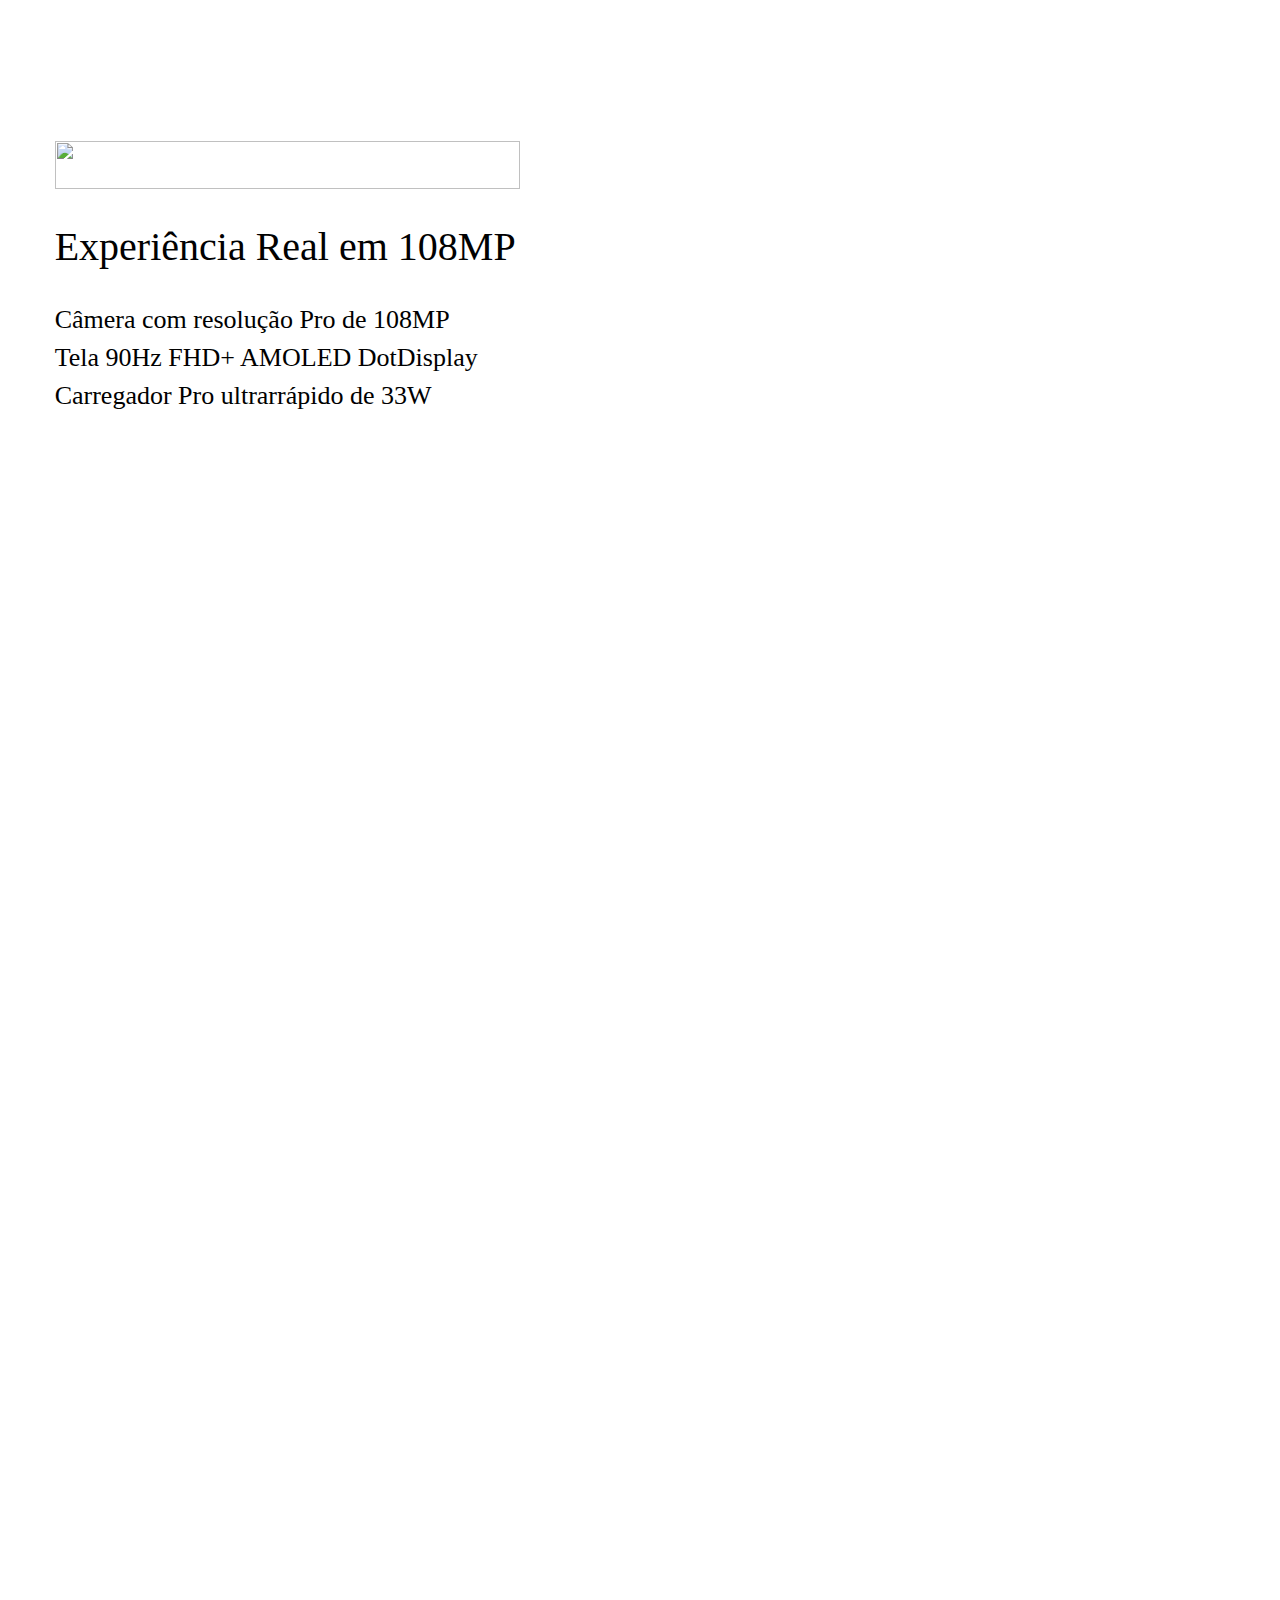
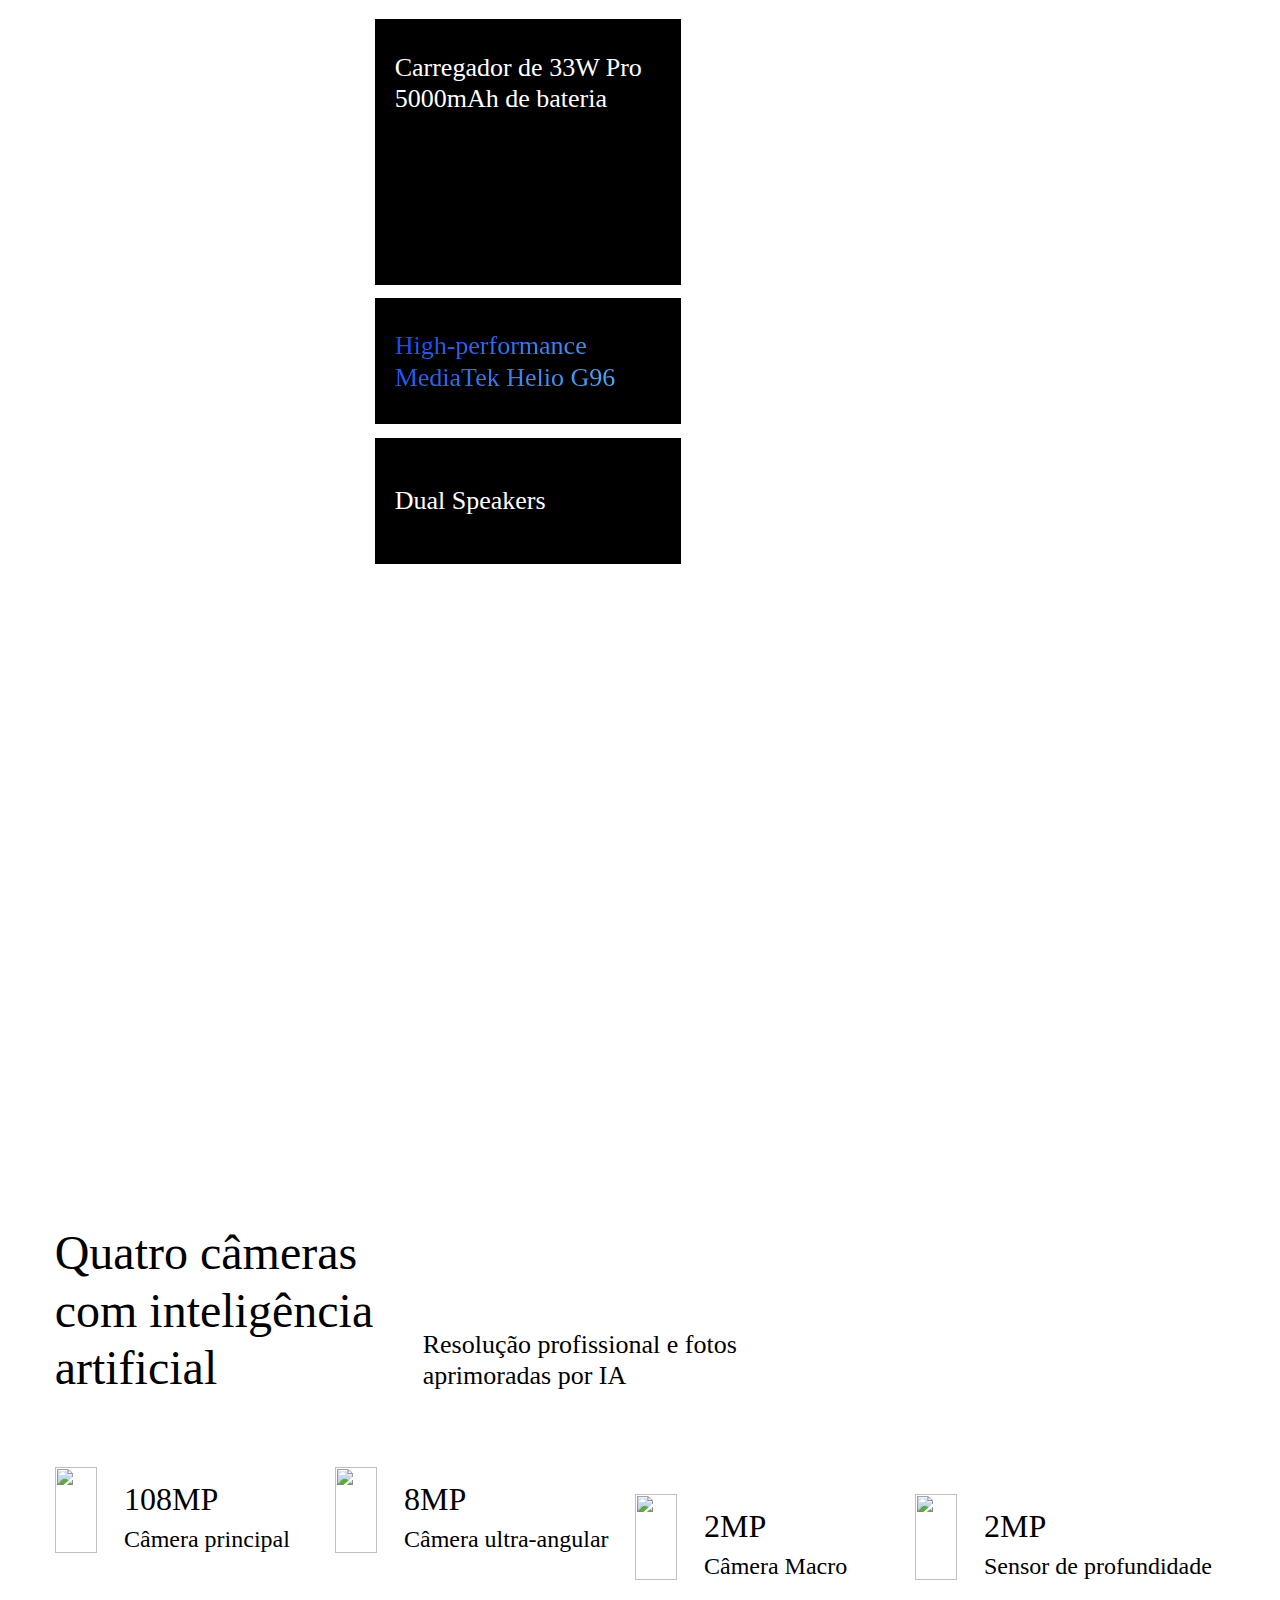
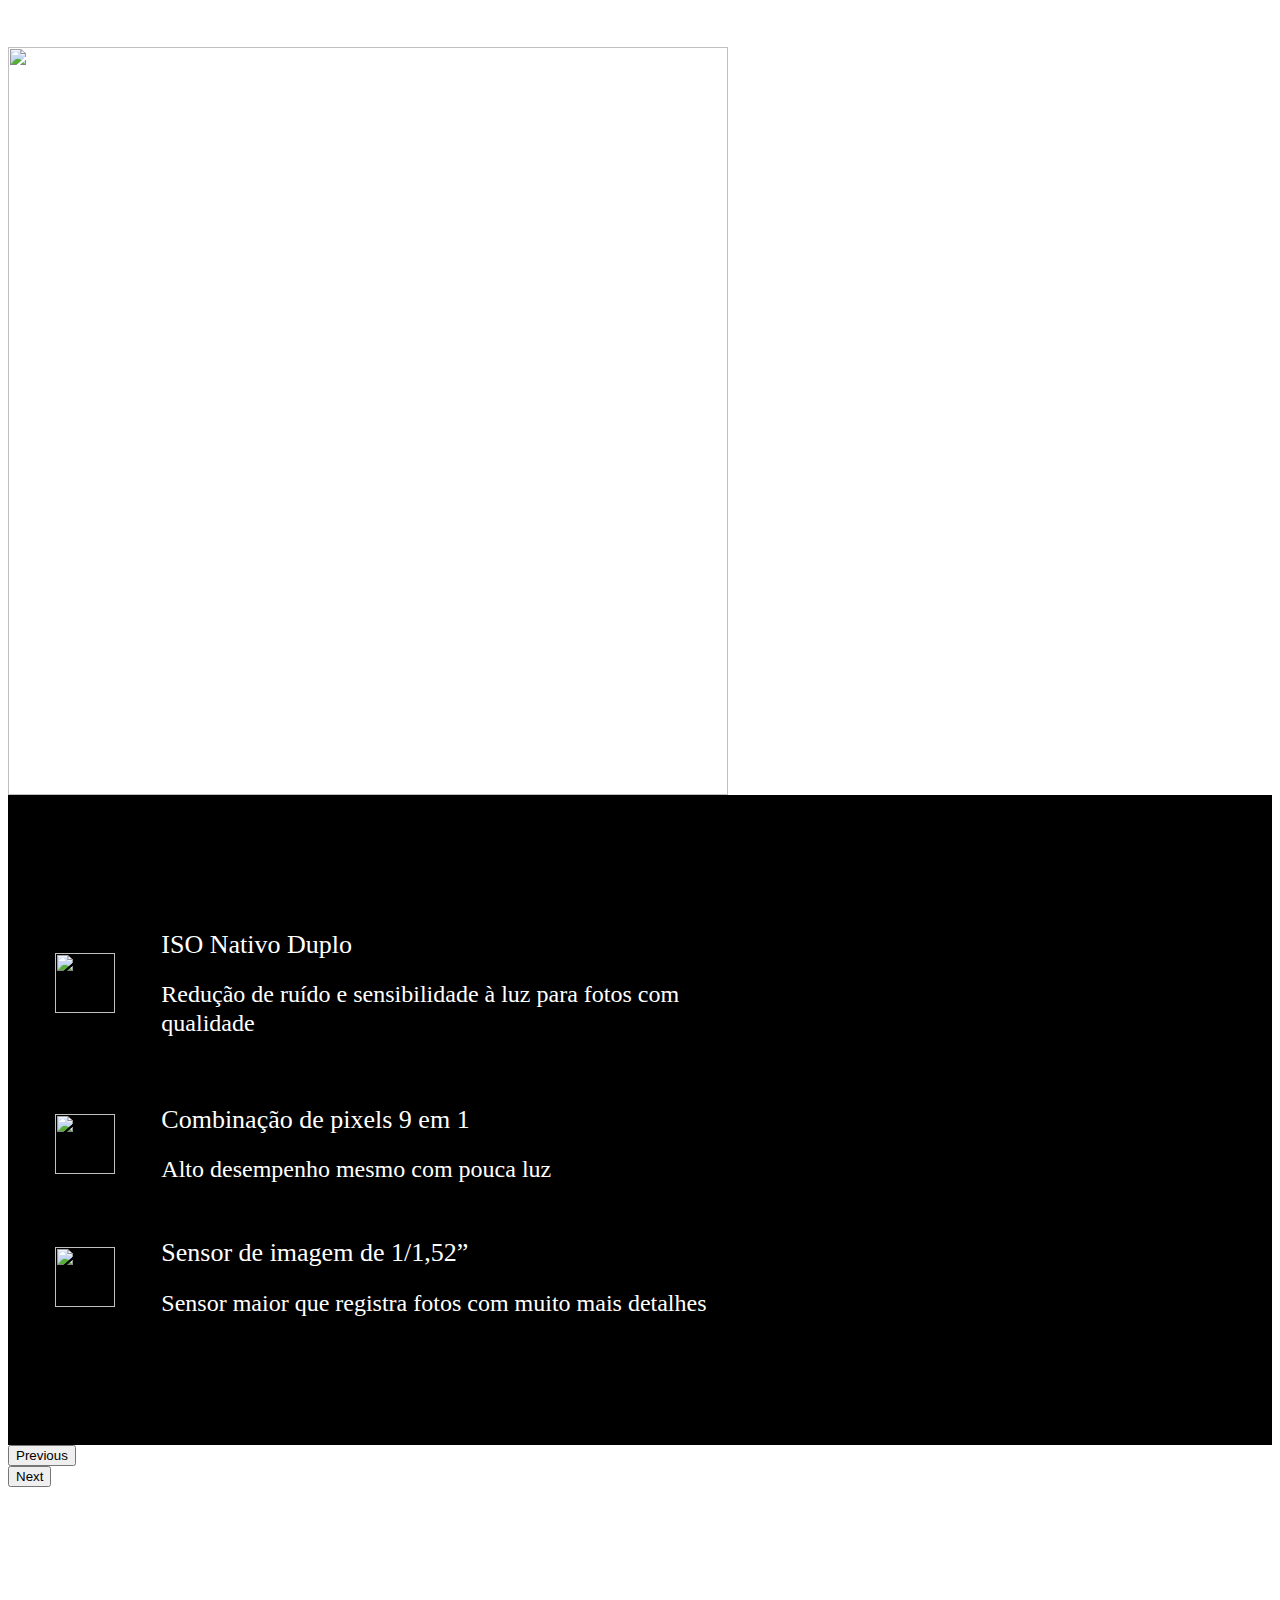
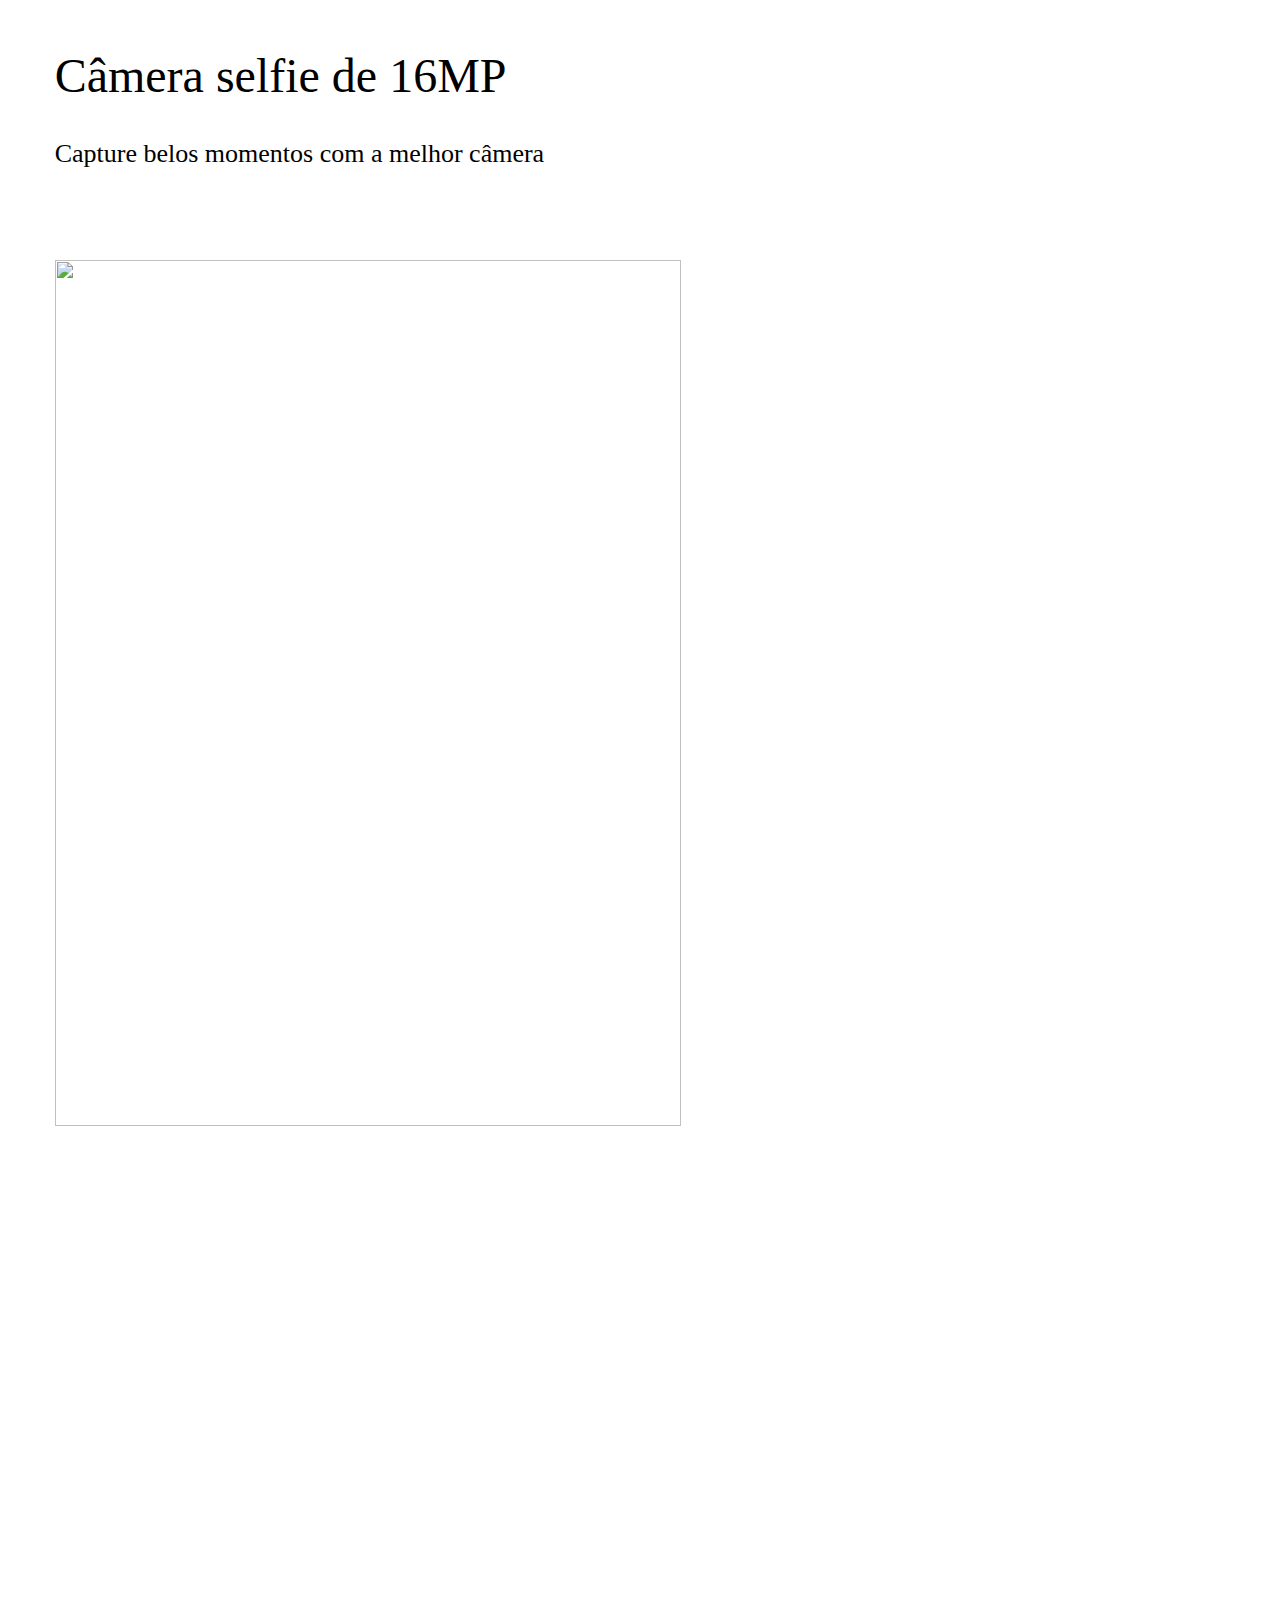
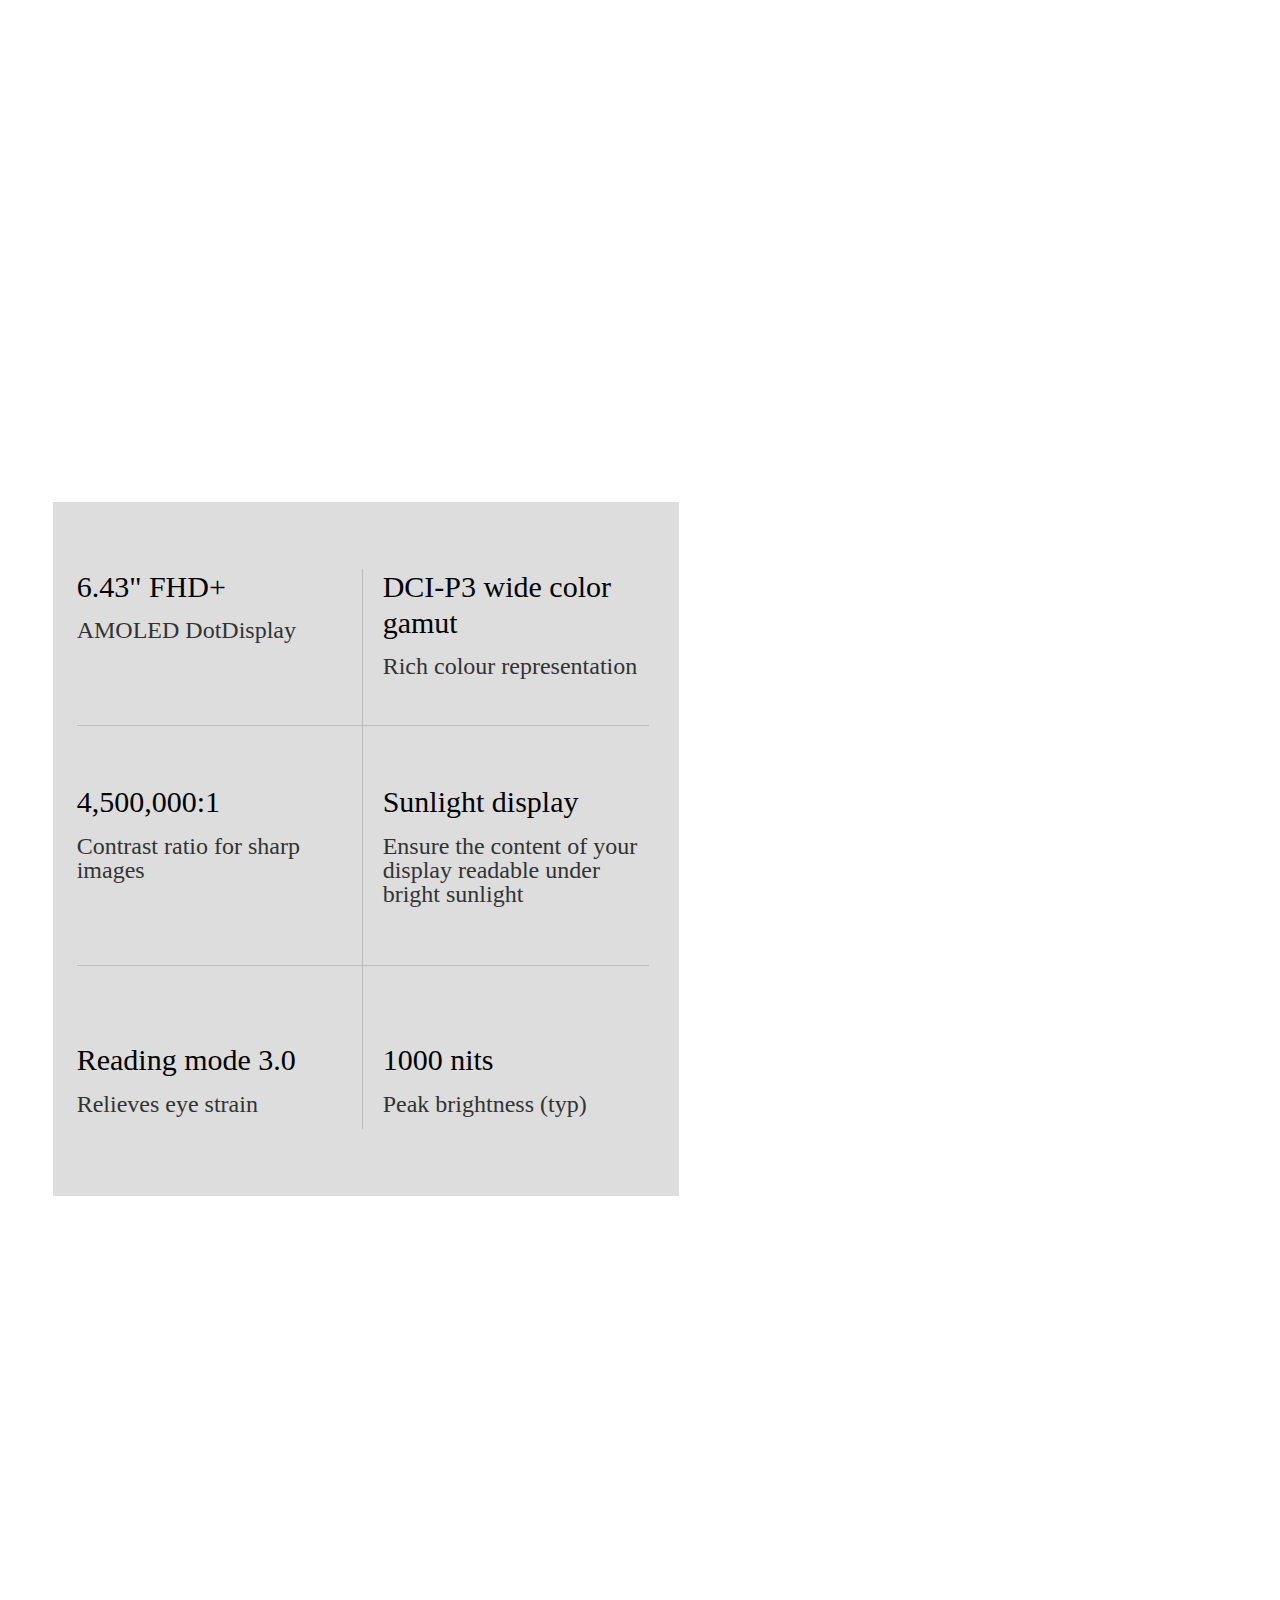
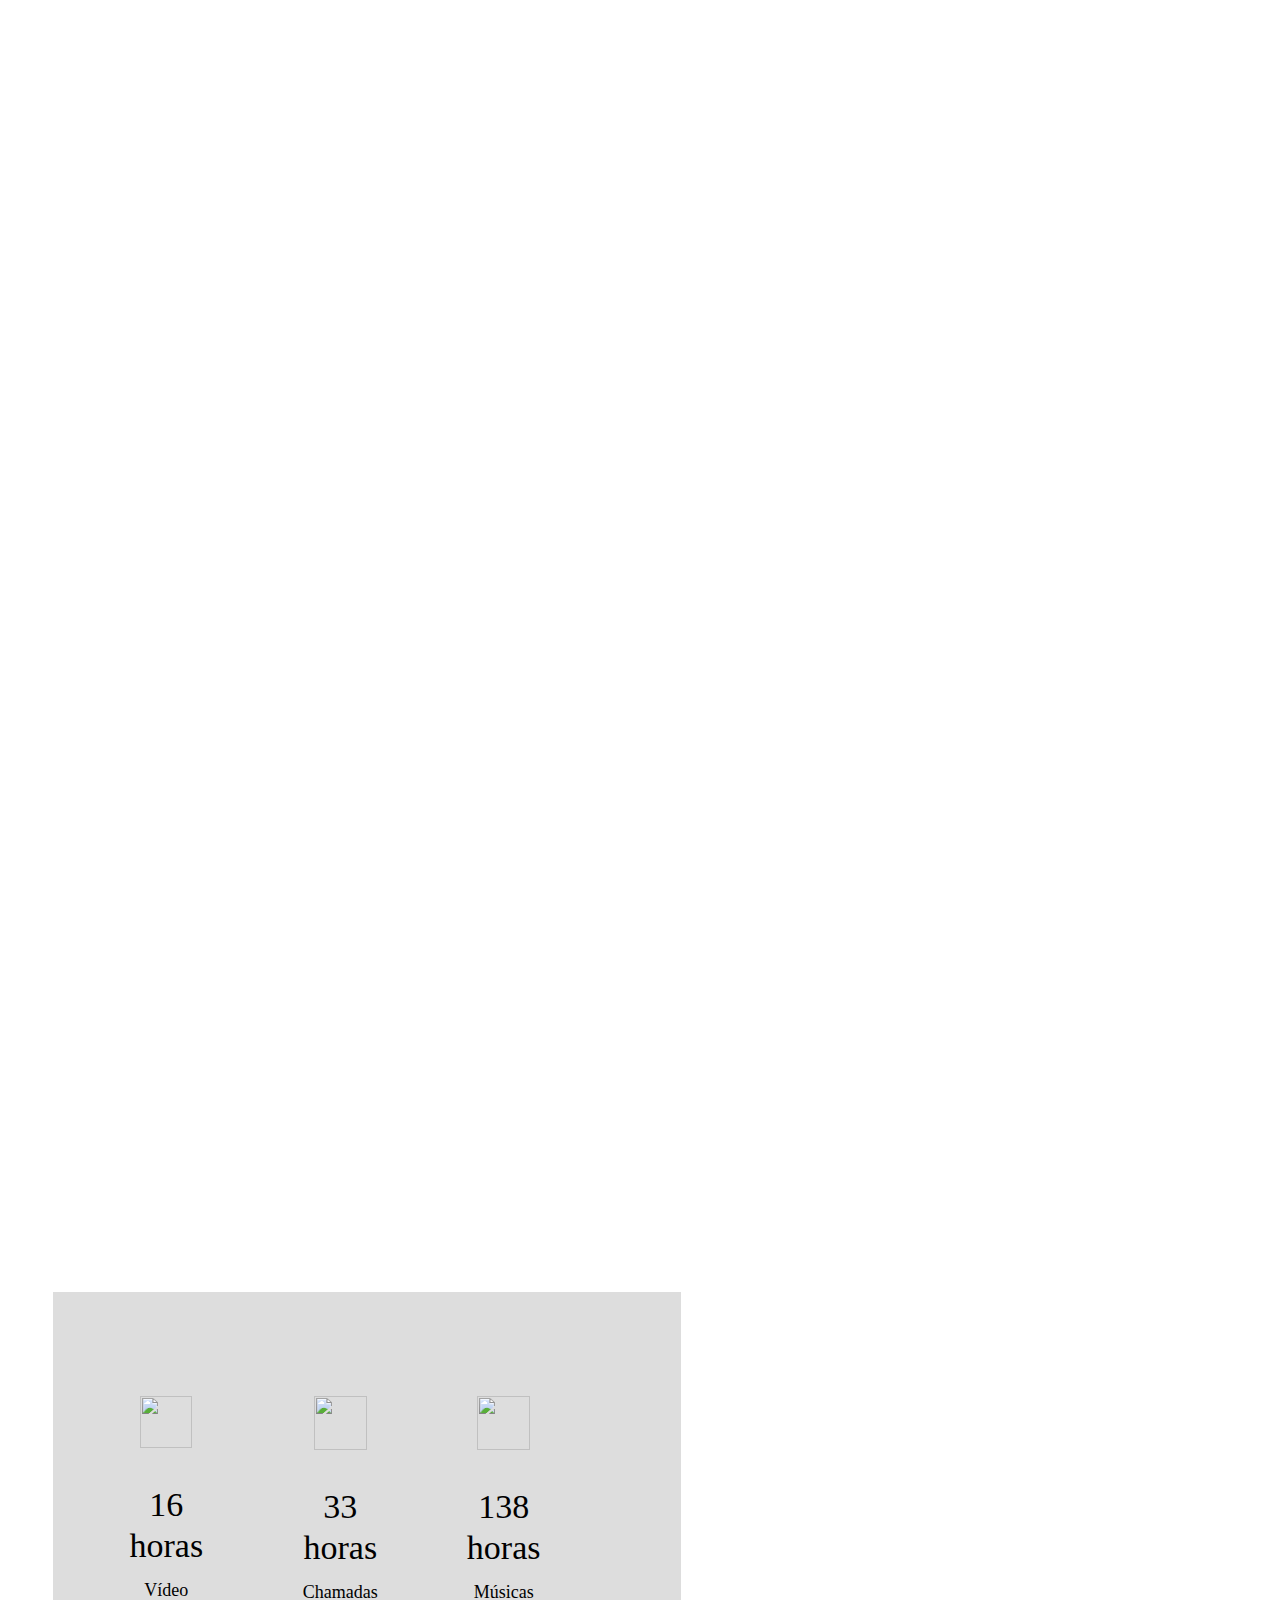
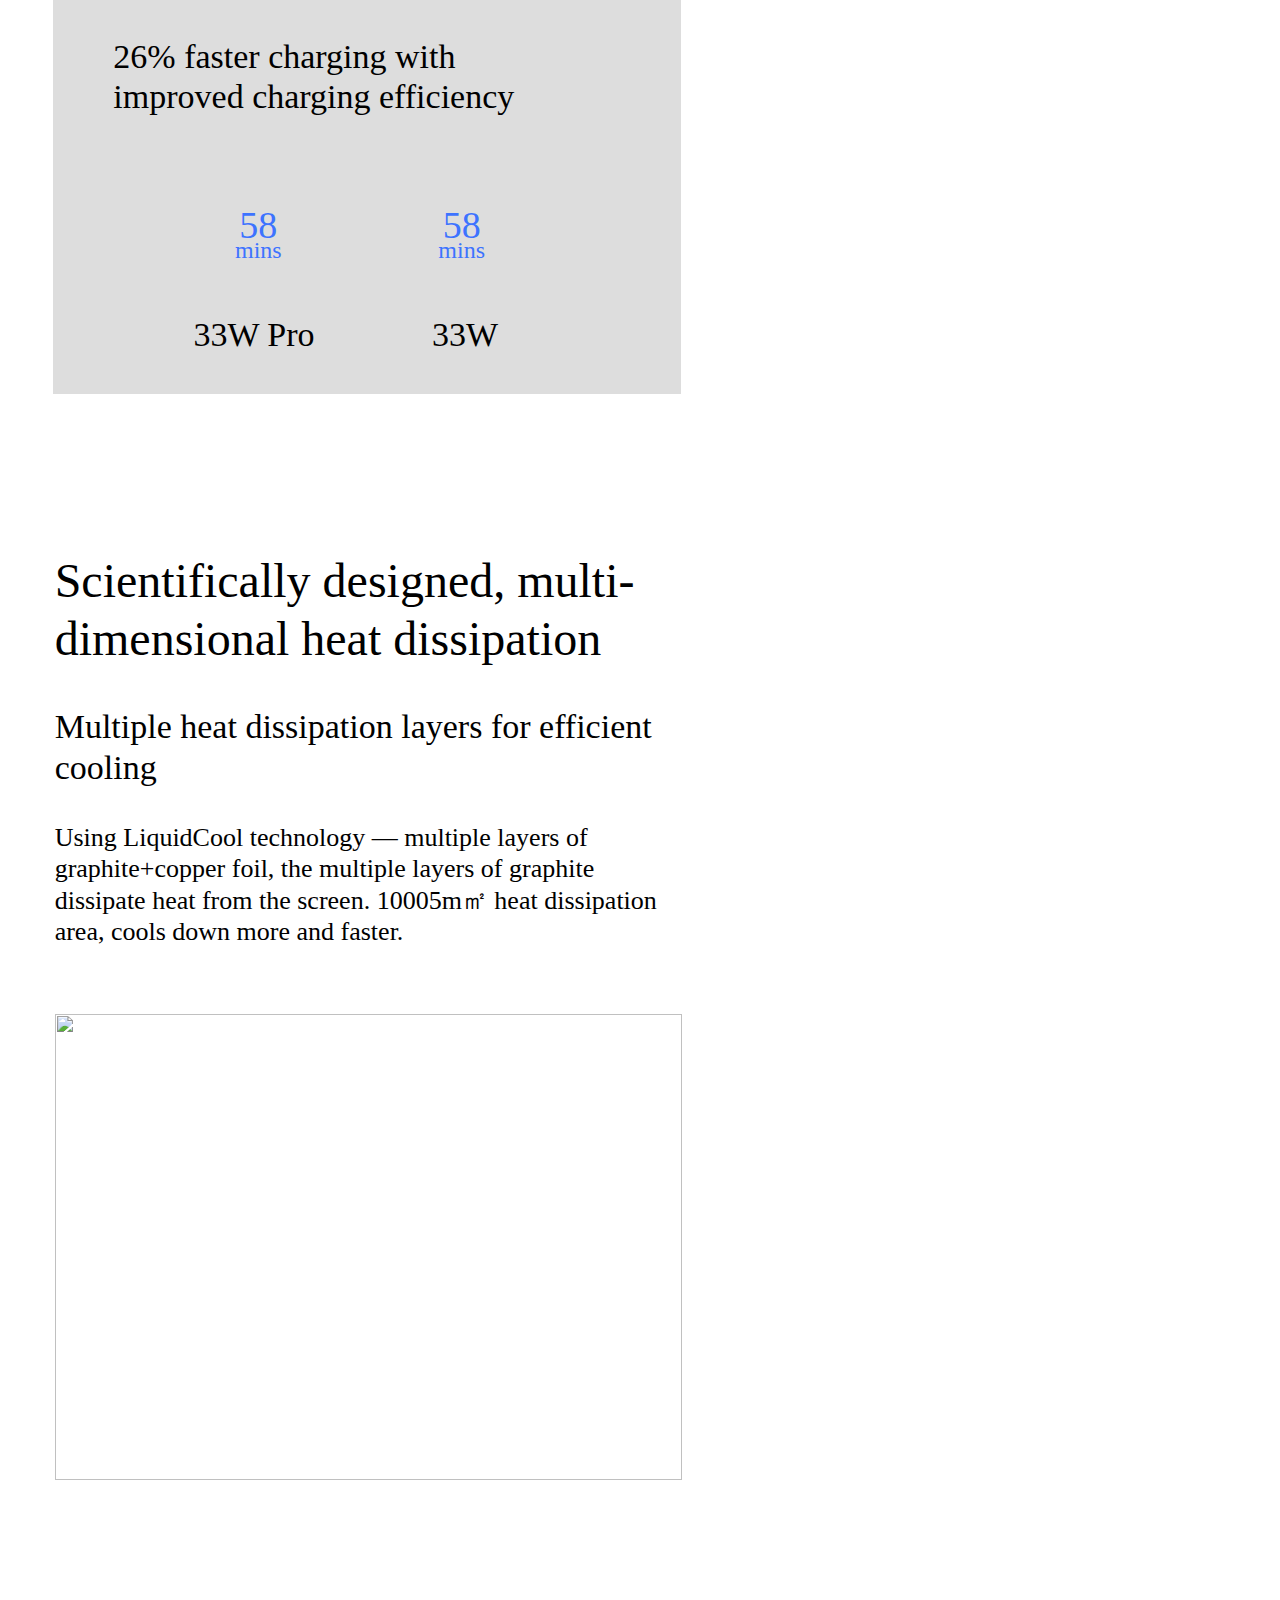
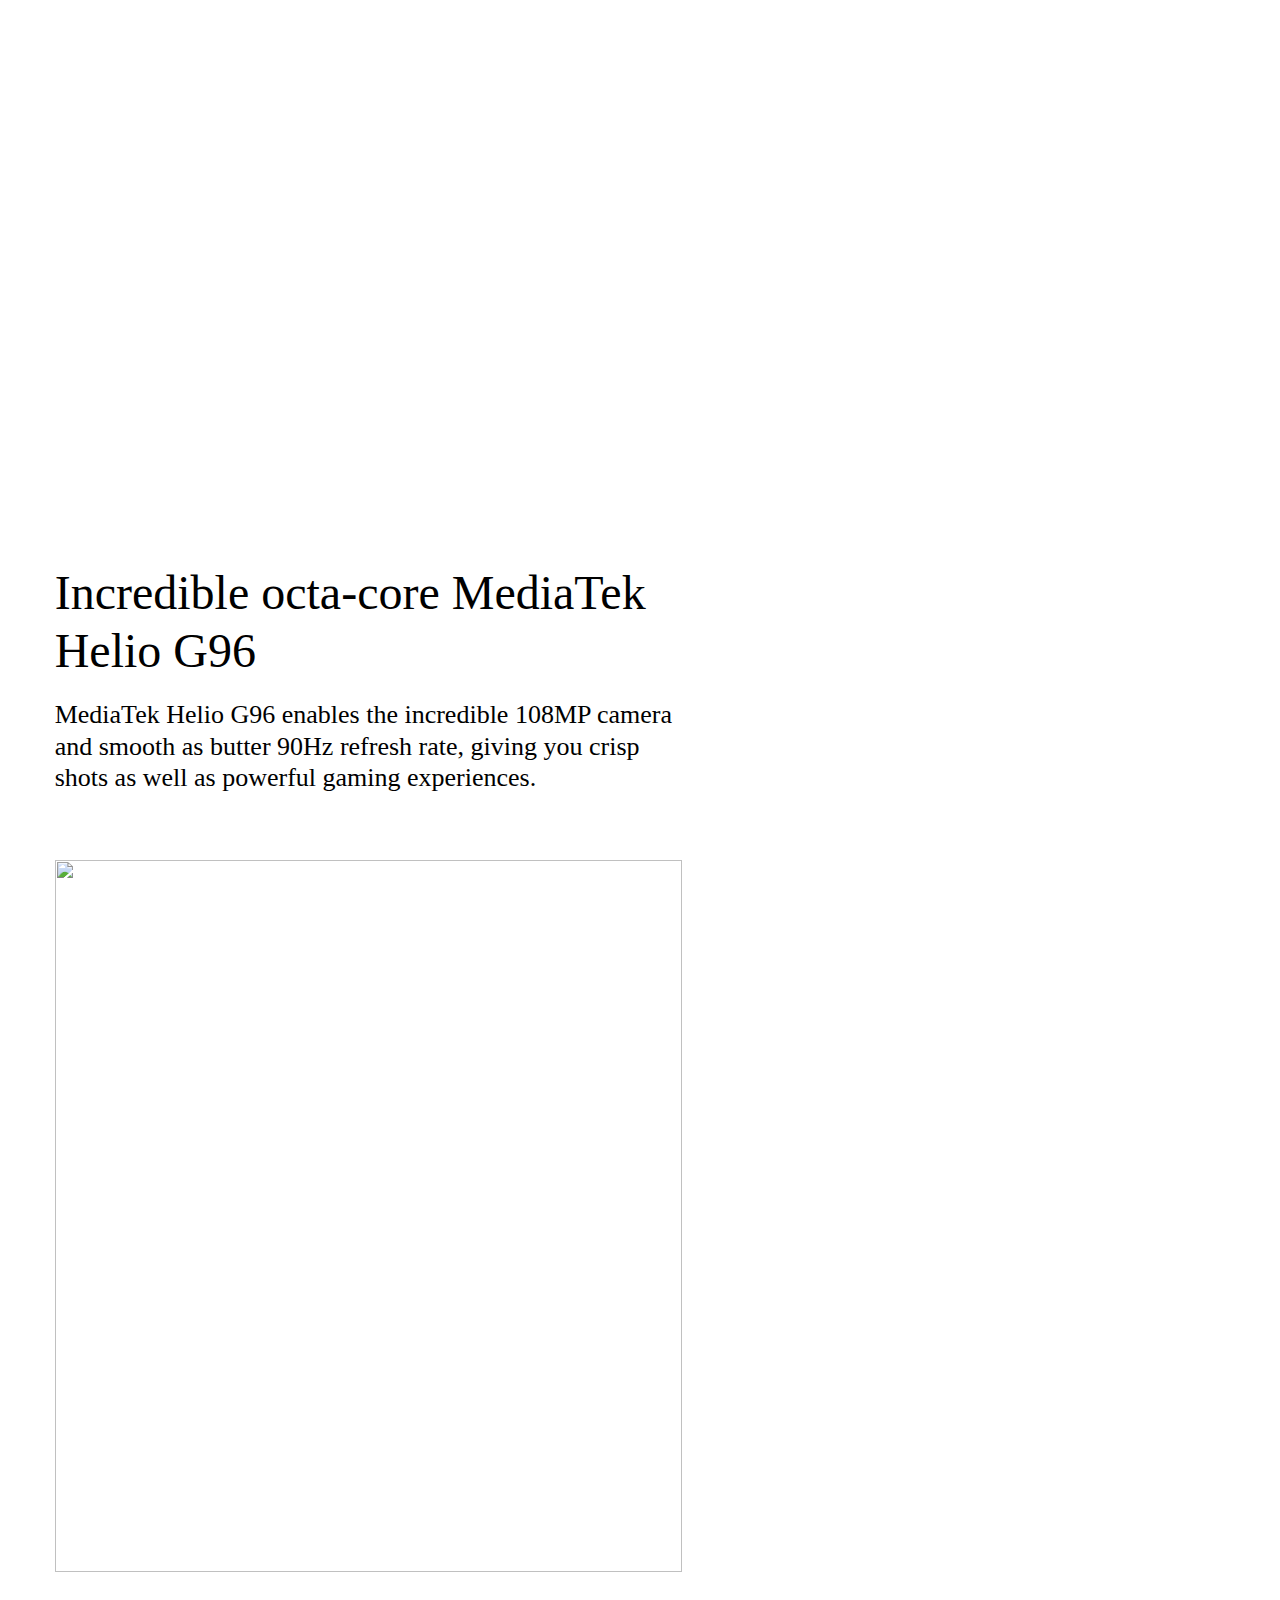
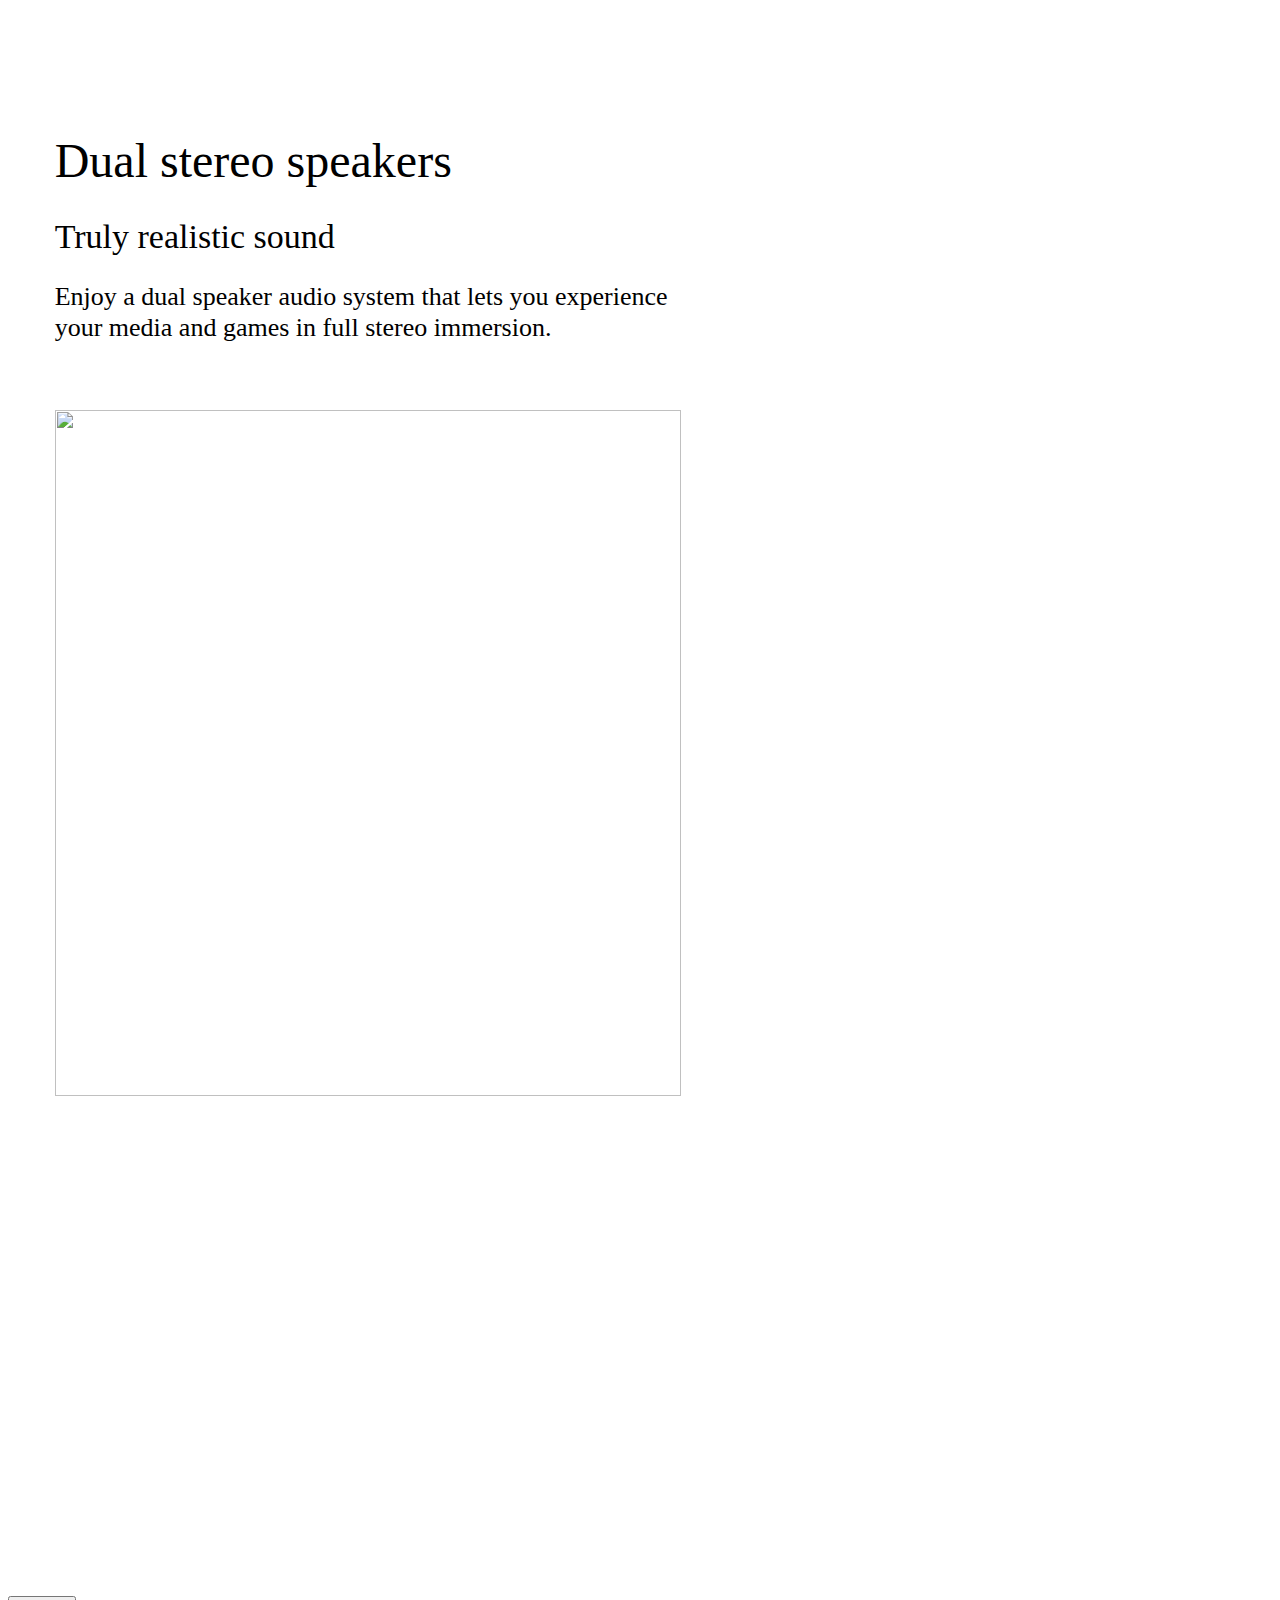
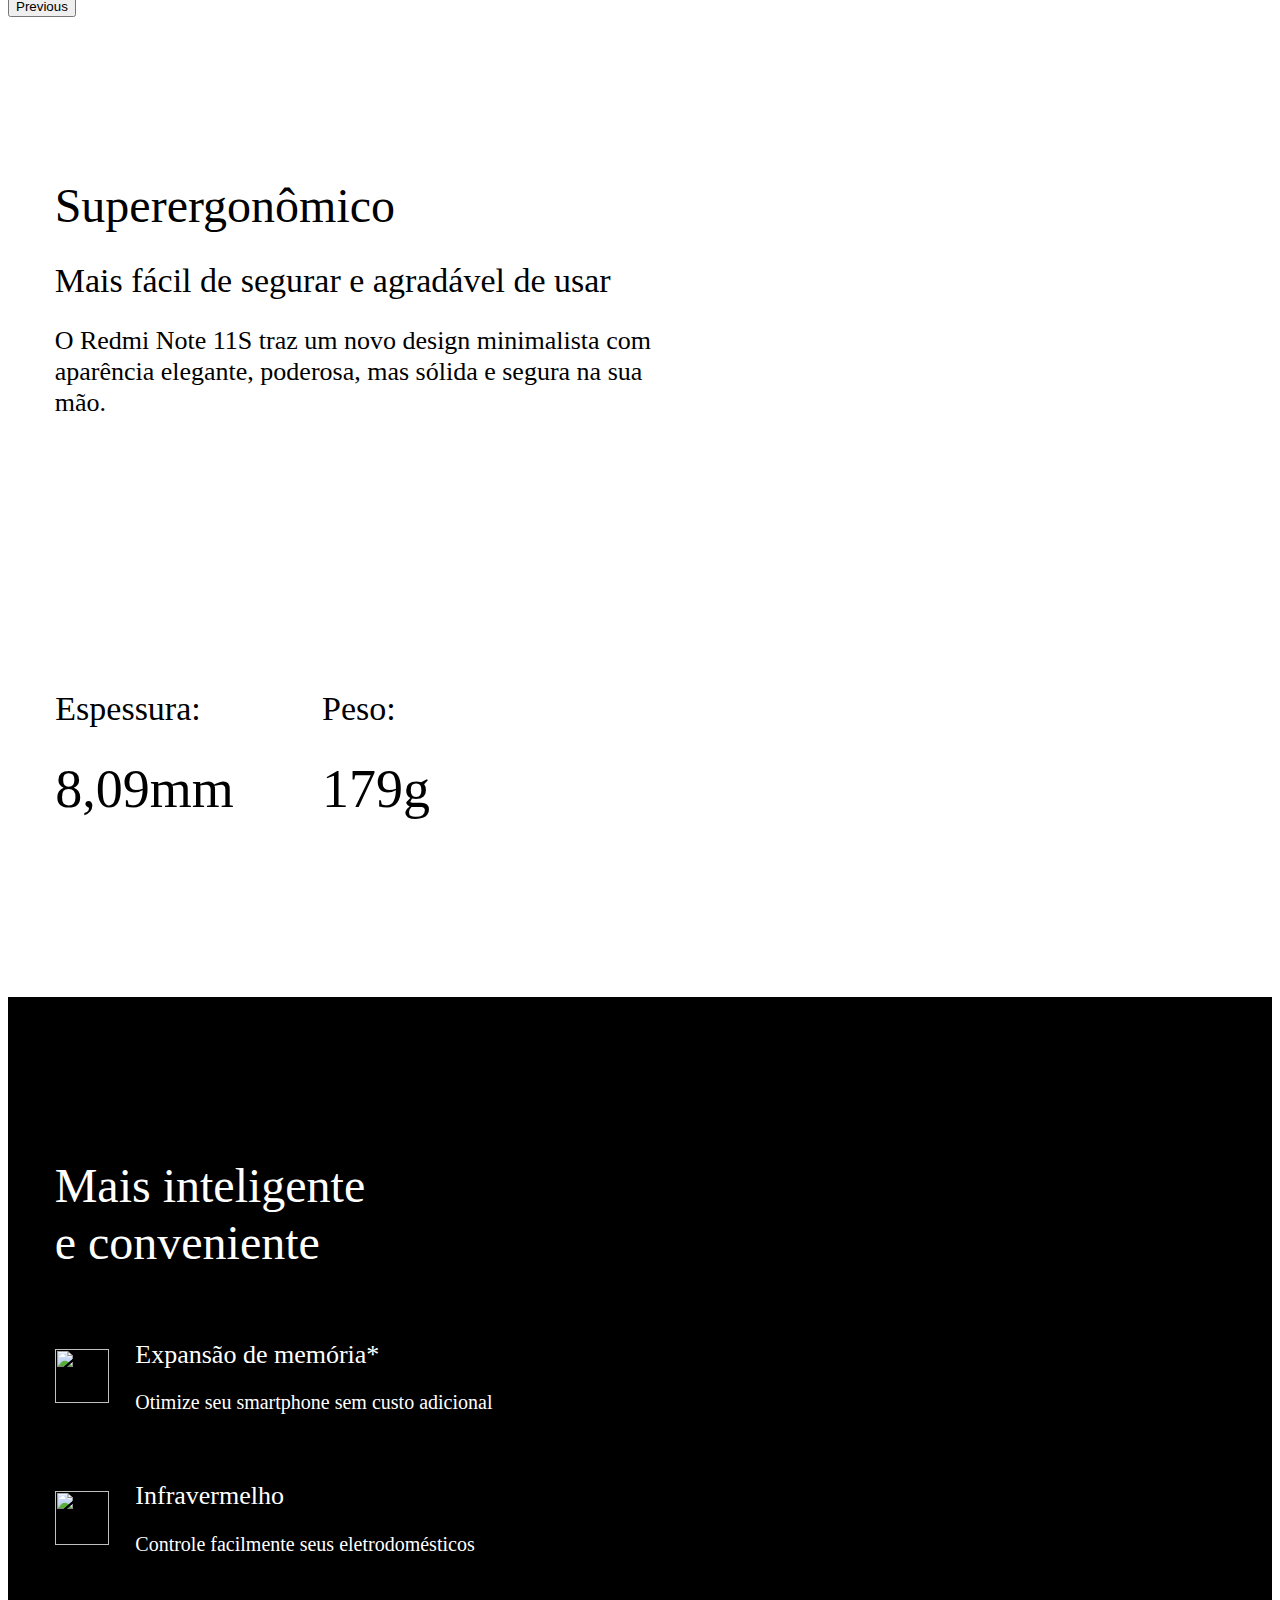
==== commit c70a24f1: "vs01" ====
--- a/mob/index.html
+++ b/mob/index.html
@@ -83,32 +83,29 @@
 <span data-key="ksp_16" class="xm-text f-light " data-type="text" data-id="743a524169" style="color:#000;font-size:0.75rem;display:inline-block;text-align:left;width:100%;line-height:1.2">Câmera ultra-angular</span></div>
 </div>
 
-<div class="  lazy" data-type="bg" data-id="7d5c180275" data-background-image="" style="width:8.75rem;height:auto;box-sizing:border-box;display:flex;position:static;font-size:0;background-size:contain;background-repeat:no-repeat;min-width:1.25rem;align-items:center">
-<img alt="" style="display:block;height:2.6875rem;width:1.3333333333333333rem;background-color:transparent;margin:0rem 0.8333333333333334rem 0rem 0rem" class="xm-img   lazy" data-id="f954de303f"
-src="//i02.appmifile.com/259_operator_sg/12/01/2022/3c5c47cd172b688fdf2d54d47887ed0d.png" />
-<div class="  lazy" data-type="bg" data-id="85efe903a5" data-background-image="" style="width:auto;height:auto;box-sizing:border-box;display:block;position:static;font-size:0;background-size:contain;background-repeat:no-repeat;min-width:1.25rem">
+<div class="  lazy" data-type="bg" data-id="7d5c180275" style="width:8.75rem;height:auto;box-sizing:border-box;display:flex;position:static;font-size:0;background-size:contain;background-repeat:no-repeat;min-width:1.25rem;align-items:center">
+<img alt="" style="display:block;height:2.6875rem;width:1.3333333333333333rem;background-color:transparent;margin:0rem 0.8333333333333334rem 0rem 0rem" class="xm-img   lazy" data-id="f954de303f" src="//i02.appmifile.com/259_operator_sg/12/01/2022/3c5c47cd172b688fdf2d54d47887ed0d.png" />
+<div class="  lazy" data-type="bg" data-id="85efe903a5"  style="width:auto;height:auto;box-sizing:border-box;display:block;position:static;font-size:0;background-size:contain;background-repeat:no-repeat;min-width:1.25rem">
 <span data-key="ksp_17" class="xm-text f-bold " data-type="text" data-id="712ce3dd04" style="color:#000;font-size:1rem;display:inline-block;text-align:left;width:100%;line-height:1.2;margin:0.4166666666666667rem 0rem 0.20833333333333334rem 0rem">2MP</span>
 <span data-key="ksp_18" class="xm-text f-light " data-type="text" data-id="1139f11676" style="color:#000;font-size:0.75rem;display:inline-block;text-align:left;width:100%;line-height:1.2">Câmera Macro</span></div>
 </div>
 
-<div class="  lazy" data-type="bg" data-id="9df5ac5042" data-background-image="" style="width:9.375rem;height:auto;box-sizing:border-box;display:flex;position:static;font-size:0;background-size:contain;background-repeat:no-repeat;min-width:1.25rem;align-items:center">
-<img alt="" style="display:block;height:2.6875rem;width:1.3333333333333333rem;background-color:transparent;margin:0rem 0.8333333333333334rem 0rem 0rem" class="xm-img   lazy" data-id="98856ee999"
-src="//i02.appmifile.com/750_operator_sg/12/01/2022/050c217618a168ddd40fd6d9d77d8c01.png" />
+<div class="  lazy" data-type="bg" data-id="9df5ac5042" style="width:9.375rem;height:auto;box-sizing:border-box;display:flex;position:static;font-size:0;background-size:contain;background-repeat:no-repeat;min-width:1.25rem;align-items:center">
+<img alt="" style="display:block;height:2.6875rem;width:1.3333333333333333rem;background-color:transparent;margin:0rem 0.8333333333333334rem 0rem 0rem" class="xm-img   lazy" data-id="98856ee999" src="//i02.appmifile.com/750_operator_sg/12/01/2022/050c217618a168ddd40fd6d9d77d8c01.png" />
 <div class="  lazy" data-type="bg" data-id="e735749080" data-background-image="" style="width:auto;height:auto;box-sizing:border-box;display:block;position:static;font-size:0;background-size:contain;background-repeat:no-repeat;min-width:1.25rem">
 <span data-key="ksp_19" class="xm-text f-bold " data-type="text" data-id="0112edd9db" style="color:#000;font-size:1rem;display:inline-block;text-align:left;width:100%;line-height:1.2;margin:0.4166666666666667rem 0rem 0.20833333333333334rem 0rem">2MP</span>
 <span data-key="ksp_20" class="xm-text f-light " data-type="text" data-id="cd01e77d9f" style="color:#000;font-size:0.75rem;display:inline-block;text-align:left;width:100%;line-height:1.2">Sensor de profundidade</span></div>
 </div>
 </div>
 
-<img alt="" style="display:block;height:23.375rem;width:22.5rem;background-color:transparent;margin:1.25rem 0rem 0rem -1.4583333333333333rem" class="xm-img   lazy" data-id="8539cd5bc5"
-src="//i02.appmifile.com/732_operator_sg/14/01/2022/7323598ee78756757b23a06608e2fbbf.jpg" />
-</div>
-
-<div class="  lazy" data-type="bg" data-id="b8428f8b73" data-background-image="" style="width:100%;background-color:#000000;box-sizing:border-box;background-size:contain;background-repeat:no-repeat;position:relative;min-height:6.25rem;padding:4.166666666666667rem 0rem 3.9583333333333335rem 1.4583333333333333rem">
-<div class="  lazy" data-type="bg" data-id="9d3b597cc5" data-background-image="" style="width:20.8125rem;height:auto;box-sizing:border-box;display:flex;position:static;font-size:0;background-size:contain;background-repeat:no-repeat;min-width:1.25rem;align-items:center;margin:0rem 0rem 2.0833333333333335rem 0rem">
+<img alt="" style="display:block;height:23.375rem;width:22.5rem;background-color:transparent;margin:1.25rem 0rem 0rem -1.4583333333333333rem" class="xm-img   lazy" data-id="8539cd5bc5" src="//i02.appmifile.com/732_operator_sg/14/01/2022/7323598ee78756757b23a06608e2fbbf.jpg" />
+</div>
+
+<div class="  lazy" data-type="bg" data-id="b8428f8b73" style="width:100%;background-color:#000000;box-sizing:border-box;background-size:contain;background-repeat:no-repeat;position:relative;min-height:6.25rem;padding:4.166666666666667rem 0rem 3.9583333333333335rem 1.4583333333333333rem">
+<div class="  lazy" data-type="bg" data-id="9d3b597cc5" style="width:20.8125rem;height:auto;box-sizing:border-box;display:flex;position:static;font-size:0;background-size:contain;background-repeat:no-repeat;min-width:1.25rem;align-items:center;margin:0rem 0rem 2.0833333333333335rem 0rem">
 <img alt="" style="display:block;height:1.875rem;width:1.875rem;background-color:transparent;margin:0rem 1.4583333333333333rem 0rem 0rem" class="xm-img   lazy" data-id="7028f58764"
 src="//i02.appmifile.com/753_operator_sg/14/01/2022/b0016235867089b306f93eea8447387b.png" />
-<div class="  lazy" data-type="bg" data-id="f5e1b47794" data-background-image="" style="width:auto;height:auto;box-sizing:border-box;display:block;position:static;font-size:0;background-size:contain;background-repeat:no-repeat;min-width:1.25rem">
+<div class="  lazy" data-type="bg" data-id="f5e1b47794" style="width:auto;height:auto;box-sizing:border-box;display:block;position:static;font-size:0;background-size:contain;background-repeat:no-repeat;min-width:1.25rem">
 <span data-key="ksp_21" class="xm-text f-bold " data-type="text" data-id="1abccc666f" style="color:#ffffff;font-size:0.8125rem;display:inline-block;text-align:left;width:100%;line-height:1.2;margin:0rem 0rem 0.625rem 0rem">ISO Nativo Duplo</span>
 <span data-key="ksp_22" class="xm-text f-light " data-type="text" data-id="28dae6b94c" style="color:#ffffff;font-size:0.75rem;display:inline-block;text-align:left;width:100%;line-height:1.2">Redução de ruído e sensibilidade à luz para fotos com qualidade</span></div>
 </div>
@@ -179,9 +176,9 @@
 
 <div class="  lazy" data-type="bg" data-id="ffd24ae701" style="width:22.5rem;background-color:#fff;box-sizing:border-box;background-size:contain;background-repeat:no-repeat;position:relative;min-height:6.25rem;background-image:url(//i02.appmifile.com/959_operator_sg/14/01/2022/a98ac1c490646bbaf3b57489317d9336.jpg);height:41.125rem">
 <div class="  lazy" data-type="bg" data-id="3594909907" style="width:20.4375rem;height:auto;box-sizing:border-box;display:block;position:static;font-size:0;background-size:contain;background-repeat:no-repeat;min-width:1.25rem;margin:0rem 0rem 0rem 1.4166666666666667rem;padding:4.25rem 0rem 0rem 0rem">
-<span data-key="ksp_30" class="xm-text f-bold " data-type="text" data-id="f76087ff9a" style="color:#ffffff;font-size:1.5rem;display:inline-block;text-align:left;width:20.4375rem;line-height:1.2">90Hz high refresh rate display</span>
-<span data-key="ksp_31" class="xm-text f-bold " data-type="text" data-id="61ac9e66ea" style="color:#ffffff;font-size:1.3125rem;display:inline-block;text-align:left;width:20.4375rem;line-height:1.2;margin:0.625rem 0rem 0rem 0rem">Enjoy a responsive touchscreen experience</span>
-<span data-key="ksp_32" class="xm-text f-thin " data-type="text" data-id="5bd8c4b867" style="color:#ffffff;font-size:0.8125rem;display:inline-block;text-align:left;width:20.4375rem;line-height:1.2;margin:0.8333333333333334rem 0rem 0rem 0rem">Along with the smooth sliding sensation on your fingertips, the AMOLED display software features also offer the ultimate energetic, immersive and eye-catching visual experience</span>
+<span data-key="ksp_30" class="xm-text f-bold " data-type="text" data-id="f76087ff9a" style="color:#ffffff;font-size:1.5rem;display:inline-block;text-align:left;width:20.4375rem;line-height:1.2">Alta taxa de atualização de 90Hz</span>
+<span data-key="ksp_31" class="xm-text f-bold " data-type="text" data-id="61ac9e66ea" style="color:#ffffff;font-size:1.3125rem;display:inline-block;text-align:left;width:20.4375rem;line-height:1.2;margin:0.625rem 0rem 0rem 0rem">Desfrute de uma experiência de tela sensível ao toque responsiva</span>
+<span data-key="ksp_32" class="xm-text f-thin " data-type="text" data-id="5bd8c4b867" style="color:#ffffff;font-size:0.8125rem;display:inline-block;text-align:left;width:20.4375rem;line-height:1.2;margin:0.8333333333333334rem 0rem 0rem 0rem">A sensação de deslizamento suave na ponta dos dedos e a tela AMOLED oferecem a melhor experiência visual, imersiva e atraente</span>
 </div>
 
 <div class="  lazy" data-type="bg" data-id="06a7f4276c" data-background-image="" style="width:19.5625rem;height:auto;box-sizing:border-box;display:flex;position:absolute;font-size:0;background-size:contain;background-repeat:no-repeat;min-width:1.25rem;min-height:21.6875rem;margin:0rem 0rem 0rem 1.4166666666666667rem;top:30.5rem;background-color:#dddddd;flex-wrap:wrap;padding:2.0833333333333335rem 0.020833333333333332rem 2.0833333333333335rem 0.7291666666666666rem;z-index:1">
@@ -227,20 +224,18 @@
 <div class="  lazy" data-type="bg" data-id="4fefaa0377" data-background-image="" style="width:100%;background-color:#fff;box-sizing:border-box;background-size:contain;background-repeat:no-repeat;position:relative;height:15.5rem">
 </div>
 
-<div class="  lazy" data-type="bg" data-id="f3906e8702" data-background-image="//i02.appmifile.com/376_operator_sg/14/01/2022/076b88db5fd46e1e35fdd62b75d89b7d.jpg"
-style="width:22.5rem;background-color:#fff;box-sizing:border-box;background-size:contain;background-repeat:no-repeat;position:relative;background-image:url(&#x27;//i02.appmifile.com/376_operator_sg/14/01/2022/076b88db5fd46e1e35fdd62b75d89b7d.jpg&#x27;);height:10.625rem;min-height:6.25rem">
-<span data-key="ksp_45" class="xm-text f-heavy " data-type="text" data-id="0c3e7f571f" style="color:#ffffff;font-size:1.875rem;display:inline-block;text-align:left;width:16.6875rem;margin:5.6875rem 0rem 0rem 1.375rem;line-height:1.2">Ongoing Power</span>
-</div>
-
-<div class="  lazy" data-type="bg" data-id="f68f7c08c6" data-background-image="" style="width:auto;height:4.1875rem;box-sizing:border-box;display:block;position:static;font-size:0;background-size:contain;background-repeat:no-repeat;min-width:1.25rem">
+<div class="  lazy" data-type="bg" data-id="f3906e8702"  style="width:22.5rem;background-color:#fff;box-sizing:border-box;background-size:contain;background-repeat:no-repeat;position:relative;background-image:url(&#x27;//i02.appmifile.com/376_operator_sg/14/01/2022/076b88db5fd46e1e35fdd62b75d89b7d.jpg&#x27;);height:10.625rem;min-height:6.25rem">
+<span data-key="ksp_45" class="xm-text f-heavy " data-type="text" data-id="0c3e7f571f" style="color:#ffffff;font-size:1.875rem;display:inline-block;text-align:left;width:16.6875rem;margin:5.6875rem 0rem 0rem 1.375rem;line-height:1.2">Energia que dura</span>
+</div>
+
+<div class="  lazy" data-type="bg" data-id="f68f7c08c6" style="width:auto;height:4.1875rem;box-sizing:border-box;display:block;position:static;font-size:0;background-size:contain;background-repeat:no-repeat;min-width:1.25rem">
 </div>
 
 <div class="  lazy" data-type="bg" data-id="f3685ba1e8" data-background-image="//i02.appmifile.com/218_operator_sg/14/01/2022/a27edd038e28fdd30f4ae62de5bf2976.jpg"
 style="width:22.5rem;background-color:#fff;box-sizing:border-box;background-size:contain;background-repeat:no-repeat;position:relative;min-height:6.25rem;background-image:url(&#x27;//i02.appmifile.com/218_operator_sg/14/01/2022/a27edd038e28fdd30f4ae62de5bf2976.jpg&#x27;);height:42.25rem">
 <div class="  lazy" data-type="bg" data-id="dfe467f4e6" data-background-image="" style="width:19.5625rem;height:auto;box-sizing:border-box;display:block;position:static;font-size:0;background-size:contain;background-repeat:no-repeat;min-width:1.25rem;margin:0rem 0rem 0rem 1.4166666666666667rem;padding:4.25rem 0rem 0rem 0rem">
-<span data-key="ksp_49" class="xm-text f-bold " data-type="text" data-id="e2e01c4194" style="color:#ffffff;font-size:1.5rem;display:inline-block;text-align:left;width:19.5625rem;line-height:1.2">33W
-pro fast charging with 5000mAh massive battery</span>
-<span data-key="ksp_50" class="xm-text f-thin " data-type="text" data-id="341d440f75" style="color:#ffffff;font-size:0.8125rem;display:inline-block;text-align:left;width:19.5625rem;line-height:1.2;margin:0.8333333333333334rem 0rem 0rem 0rem">33W Pro fast charging effectively improves charging efficiency, shortens charging time by 26%*, and with Mi FC + MMT technology it also makes the charging process more stable and efficient. The powerful charging system is paired with a massive 5000mAh battery, so you never need worry about charging when you are away again</span>
+<span data-key="ksp_49" class="xm-text f-bold " data-type="text" data-id="e2e01c4194" style="color:#ffffff;font-size:1.5rem;display:inline-block;text-align:left;width:19.5625rem;line-height:1.2">Bateria de 5000mAh e carregador Pro ultrarrápido de 33W</span>
+<span data-key="ksp_50" class="xm-text f-thin " data-type="text" data-id="341d440f75" style="color:#ffffff;font-size:0.8125rem;display:inline-block;text-align:left;width:19.5625rem;line-height:1.2;margin:0.8333333333333334rem 0rem 0rem 0rem">O carregamento Pro ultrarrápido de 33W somado a tecnologia Mi FC + MMT, recarrega a bateria a partir do centro para as extremidades reduzindo o tempo de recarga em 26%², o processo de carregamento é estável e eficiente. Com a poderosa bateria de alta capacidade com 5000mAh, você nunca vai se preocupar em recarregar quando estiver longe do carregador ou tomadas.</span>
 </div>
 
 <div class="  lazy" data-type="bg" data-id="db3ee20f1e" data-background-image="" style="width:19.625rem;height:21.9375rem;box-sizing:border-box;display:block;position:absolute;font-size:0;background-size:contain;background-repeat:no-repeat;min-width:1.25rem;background-color:#dddddd;padding:3.25rem 0rem 0rem 1.875rem;top:33.75rem;margin:0rem 0rem 0rem 1.4166666666666667rem;z-index:1">
@@ -248,22 +243,21 @@
 <div class="  lazy" data-type="bg" data-id="334ac075e1" data-background-image="" style="width:3.3125rem;height:auto;box-sizing:border-box;display:flex;position:static;font-size:0;background-size:contain;background-repeat:no-repeat;min-width:1.25rem;flex-direction:column;align-items:center;margin:0rem 2.125rem 0rem 0rem">
 <img alt="" style="display:block;height:1.625rem;width:1.625rem;background-color:transparent;margin:0rem 0rem 1.1458333333333333rem 0rem"
 class="xm-img   lazy" data-id="c7f186520b" src="//i02.appmifile.com/59_operator_sg/14/01/2022/249f2ac5a455fdb2034fceeba04a9214.png" />
-<span data-key="ksp_52" class="xm-text f-bold " data-type="text" data-id="debe1ba97c" style="color:#000000;font-size:1.0625rem;display:inline-block;text-align:center;width:100%;line-height:1.2;margin:0rem 0rem 0.4166666666666667rem 0rem">16 hours</span>
-<span data-key="ksp_53" class="xm-text f-light " data-type="text" data-id="16f00ec85a" style="color:#000000;font-size:0.5625rem;display:inline-block;text-align:center;width:100%;line-height:1.2">Video</span>
+<span data-key="ksp_52" class="xm-text f-bold " data-type="text" data-id="debe1ba97c" style="color:#000000;font-size:1.0625rem;display:inline-block;text-align:center;width:100%;line-height:1.2;margin:0rem 0rem 0.4166666666666667rem 0rem">16 horas</span>
+<span data-key="ksp_53" class="xm-text f-light " data-type="text" data-id="16f00ec85a" style="color:#000000;font-size:0.5625rem;display:inline-block;text-align:center;width:100%;line-height:1.2">Vídeo</span>
 </div>
 
 <div class="  lazy" data-type="bg" data-id="c29de9de63" data-background-image="" style="width:3.3125rem;height:auto;box-sizing:border-box;display:flex;position:static;font-size:0;background-size:contain;background-repeat:no-repeat;min-width:1.25rem;flex-direction:column;align-items:center;margin:0rem 1.7916666666666667rem 0rem 0rem">
 <img alt="" style="display:block;height:1.6875rem;width:1.6458333333333333rem;background-color:transparent;margin:0rem 0rem 1.1458333333333333rem 0rem" class="xm-img   lazy" data-id="d4d6b566d0"
 src="//i02.appmifile.com/487_operator_sg/14/01/2022/ab3320d8ae40f9216f66378a35a793a5.png" />
-<span data-key="ksp_54" class="xm-text f-bold " data-type="text" data-id="e8db2f701b" style="color:#000000;font-size:1.0625rem;display:inline-block;text-align:center;width:100%;line-height:1.2;margin:0rem 0rem 0.4166666666666667rem 0rem">33 hours</span>
-<span data-key="ksp_55" class="xm-text f-light " data-type="text" data-id="f3dcfe2567" style="color:#000000;font-size:0.5625rem;display:inline-block;text-align:center;width:100%;line-height:1.2">Calling</span>
+<span data-key="ksp_54" class="xm-text f-bold " data-type="text" data-id="e8db2f701b" style="color:#000000;font-size:1.0625rem;display:inline-block;text-align:center;width:100%;line-height:1.2;margin:0rem 0rem 0.4166666666666667rem 0rem">33 horas</span>
+<span data-key="ksp_55" class="xm-text f-light " data-type="text" data-id="f3dcfe2567" style="color:#000000;font-size:0.5625rem;display:inline-block;text-align:center;width:100%;line-height:1.2">Chamadas</span>
 </div>
 
 <div class="  lazy" data-type="bg" data-id="882dfd0e3d" data-background-image="" style="width:3.3125rem;height:auto;box-sizing:border-box;display:flex;position:static;font-size:0;background-size:contain;background-repeat:no-repeat;min-width:1.25rem;flex-direction:column;align-items:center">
 <img alt="" style="display:block;height:1.6875rem;width:1.6458333333333333rem;background-color:transparent;margin:0rem 0rem 1.1458333333333333rem 0rem" class="xm-img   lazy" data-id="0b1dc01521" src="//i02.appmifile.com/236_operator_sg/14/01/2022/3d7d4d358521b25123fa8420e6844613.png" />
-<span data-key="ksp_56" class="xm-text f-bold " data-type="text" data-id="3fb6b849d3" style="color:#000000;font-size:1.0625rem;display:inline-block;text-align:center;width:100%;line-height:1.2;margin:0rem 0rem 0.4166666666666667rem 0rem">138
-hours</span>
-<span data-key="ksp_57" class="xm-text f-light " data-type="text" data-id="5b517941c2" style="color:#000000;font-size:0.5625rem;display:inline-block;text-align:center;width:100%;line-height:1.2">Music</span>
+<span data-key="ksp_56" class="xm-text f-bold " data-type="text" data-id="3fb6b849d3" style="color:#000000;font-size:1.0625rem;display:inline-block;text-align:center;width:100%;line-height:1.2;margin:0rem 0rem 0.4166666666666667rem 0rem">138 horas</span>
+<span data-key="ksp_57" class="xm-text f-light " data-type="text" data-id="5b517941c2" style="color:#000000;font-size:0.5625rem;display:inline-block;text-align:center;width:100%;line-height:1.2">Músicas</span>
 </div>
 </div>
 
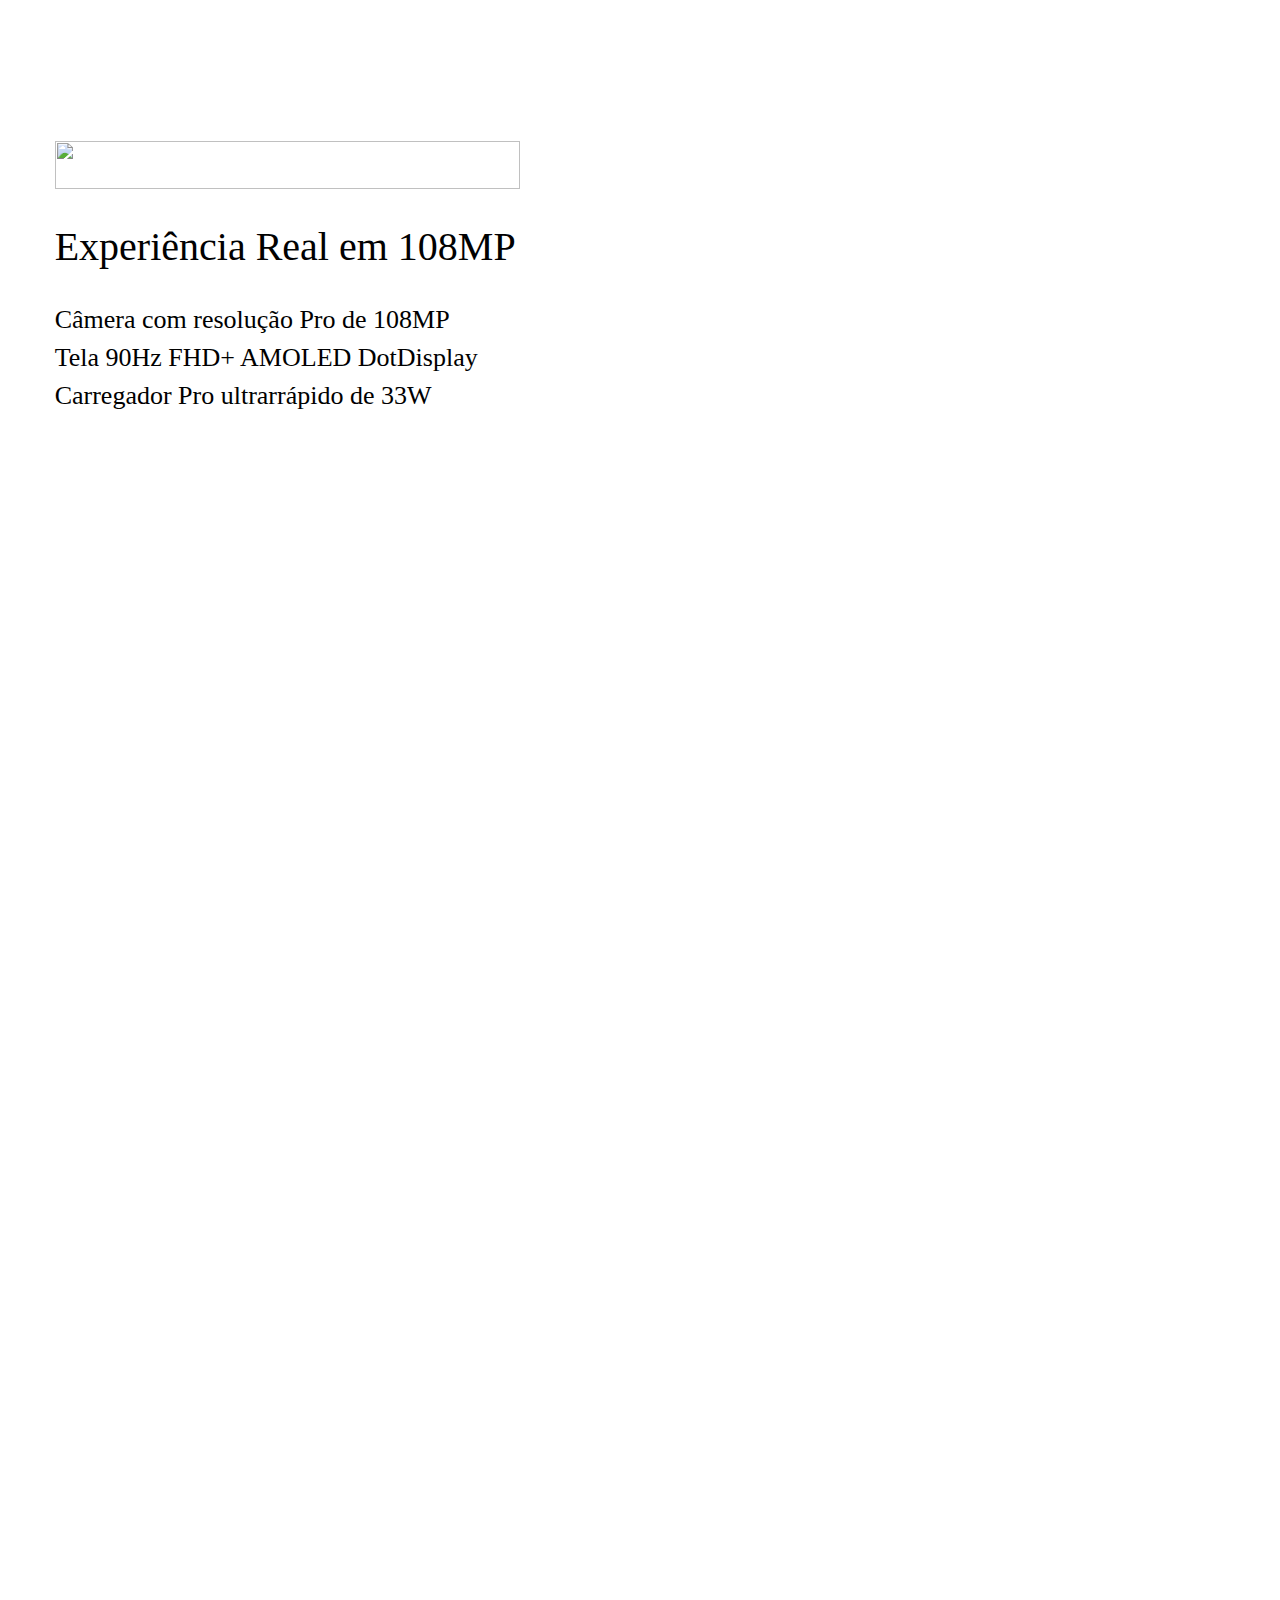
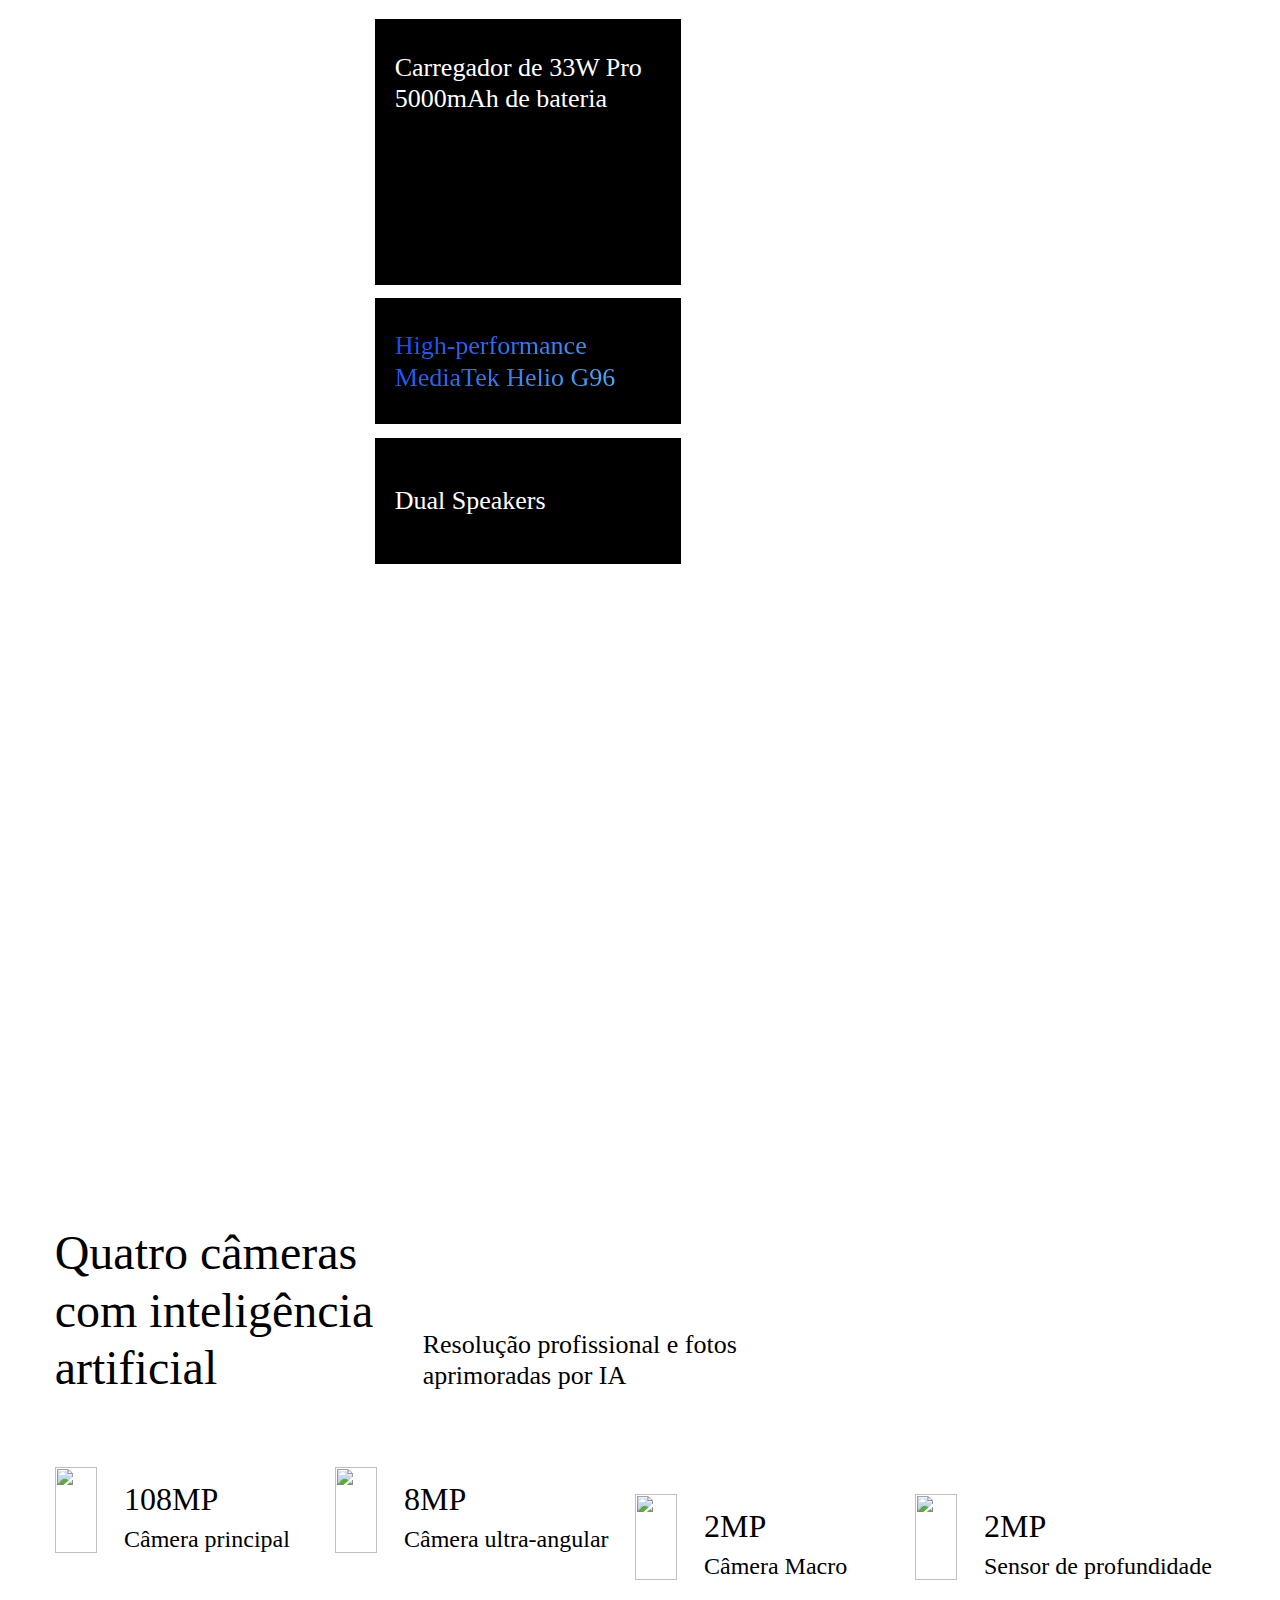
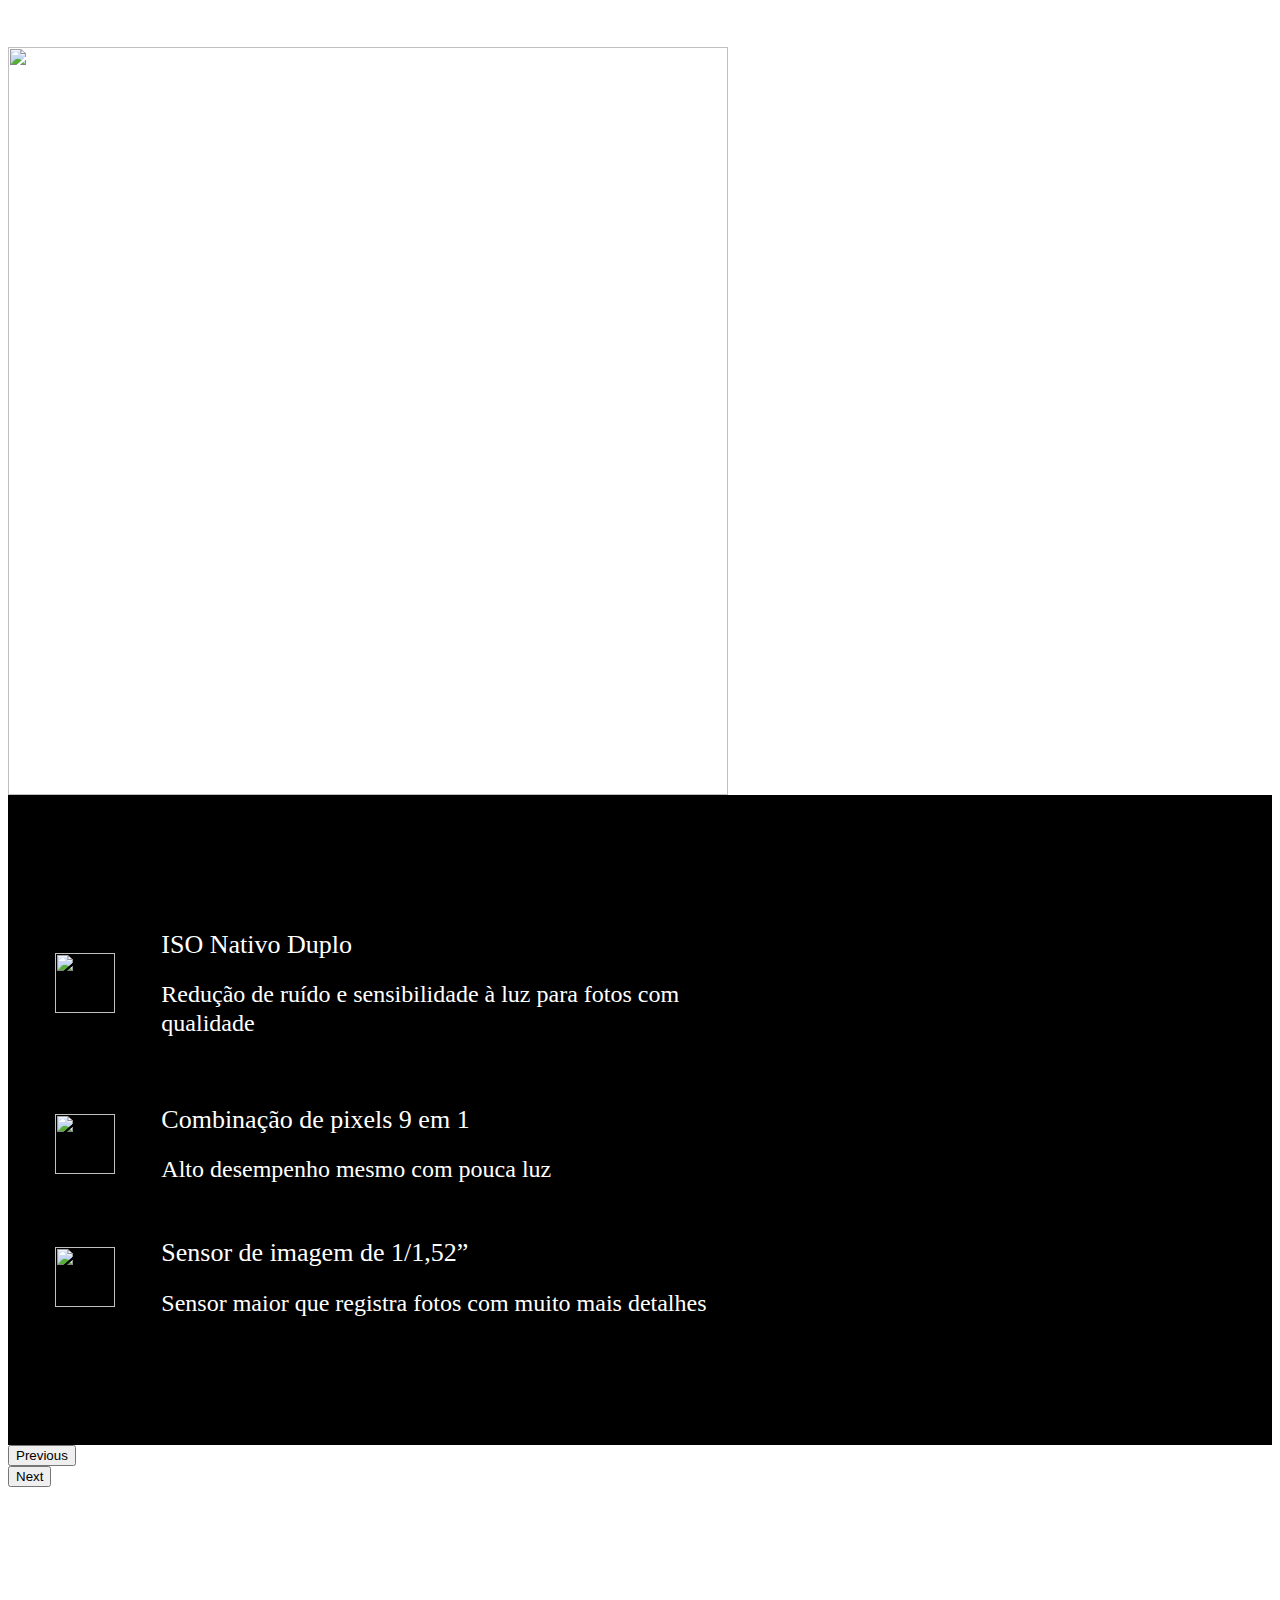
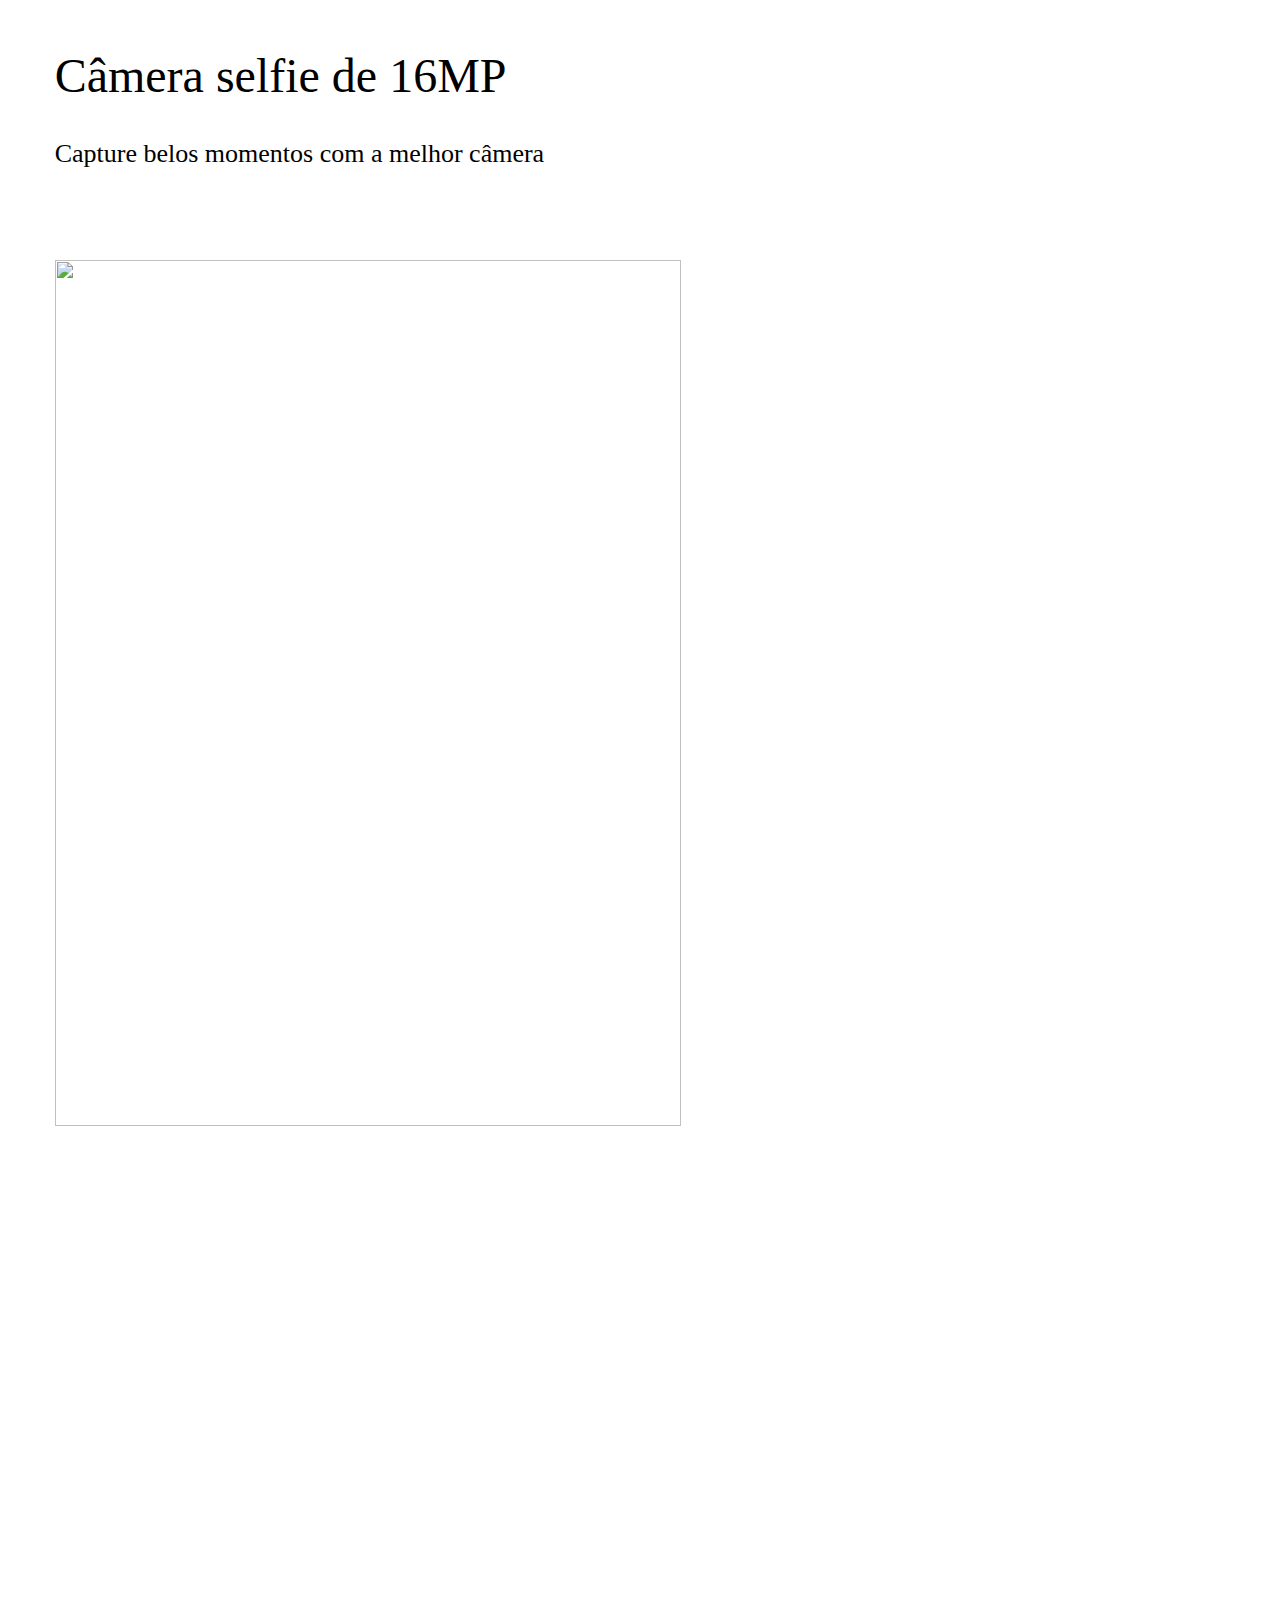
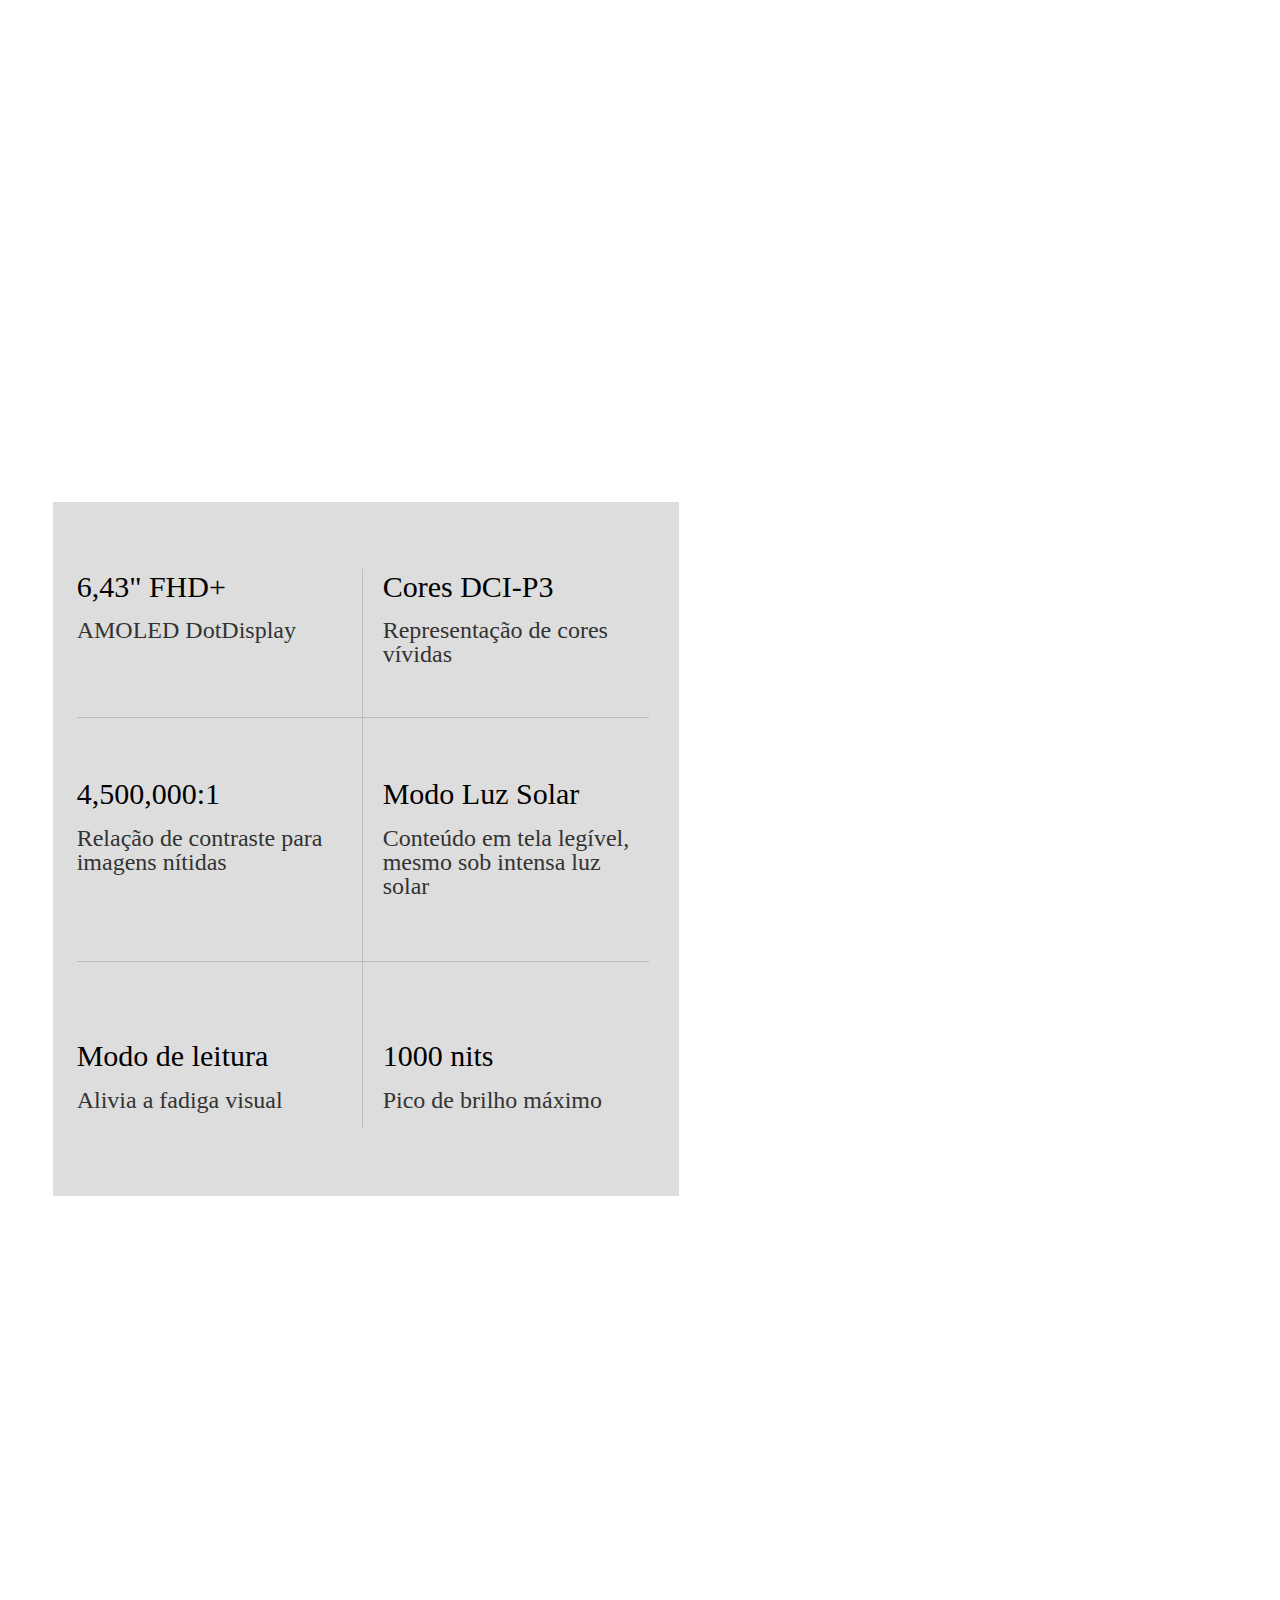
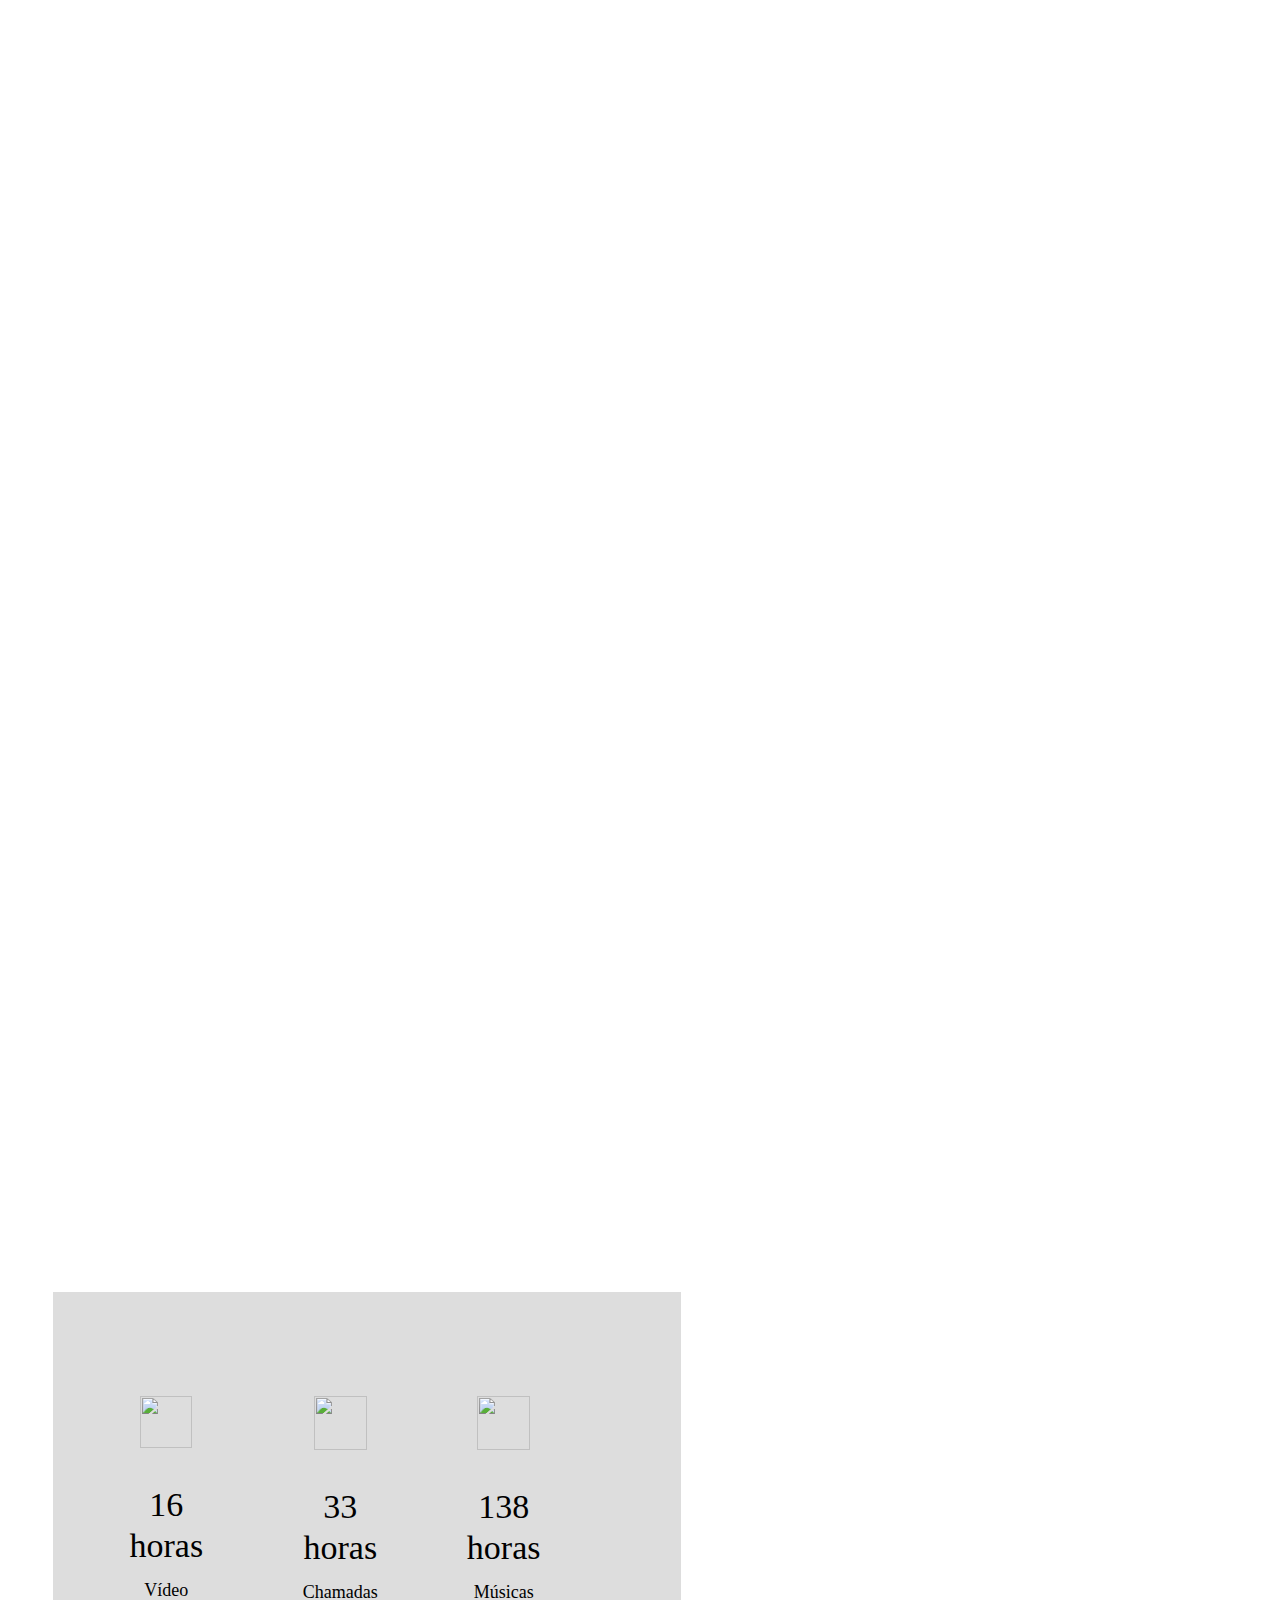
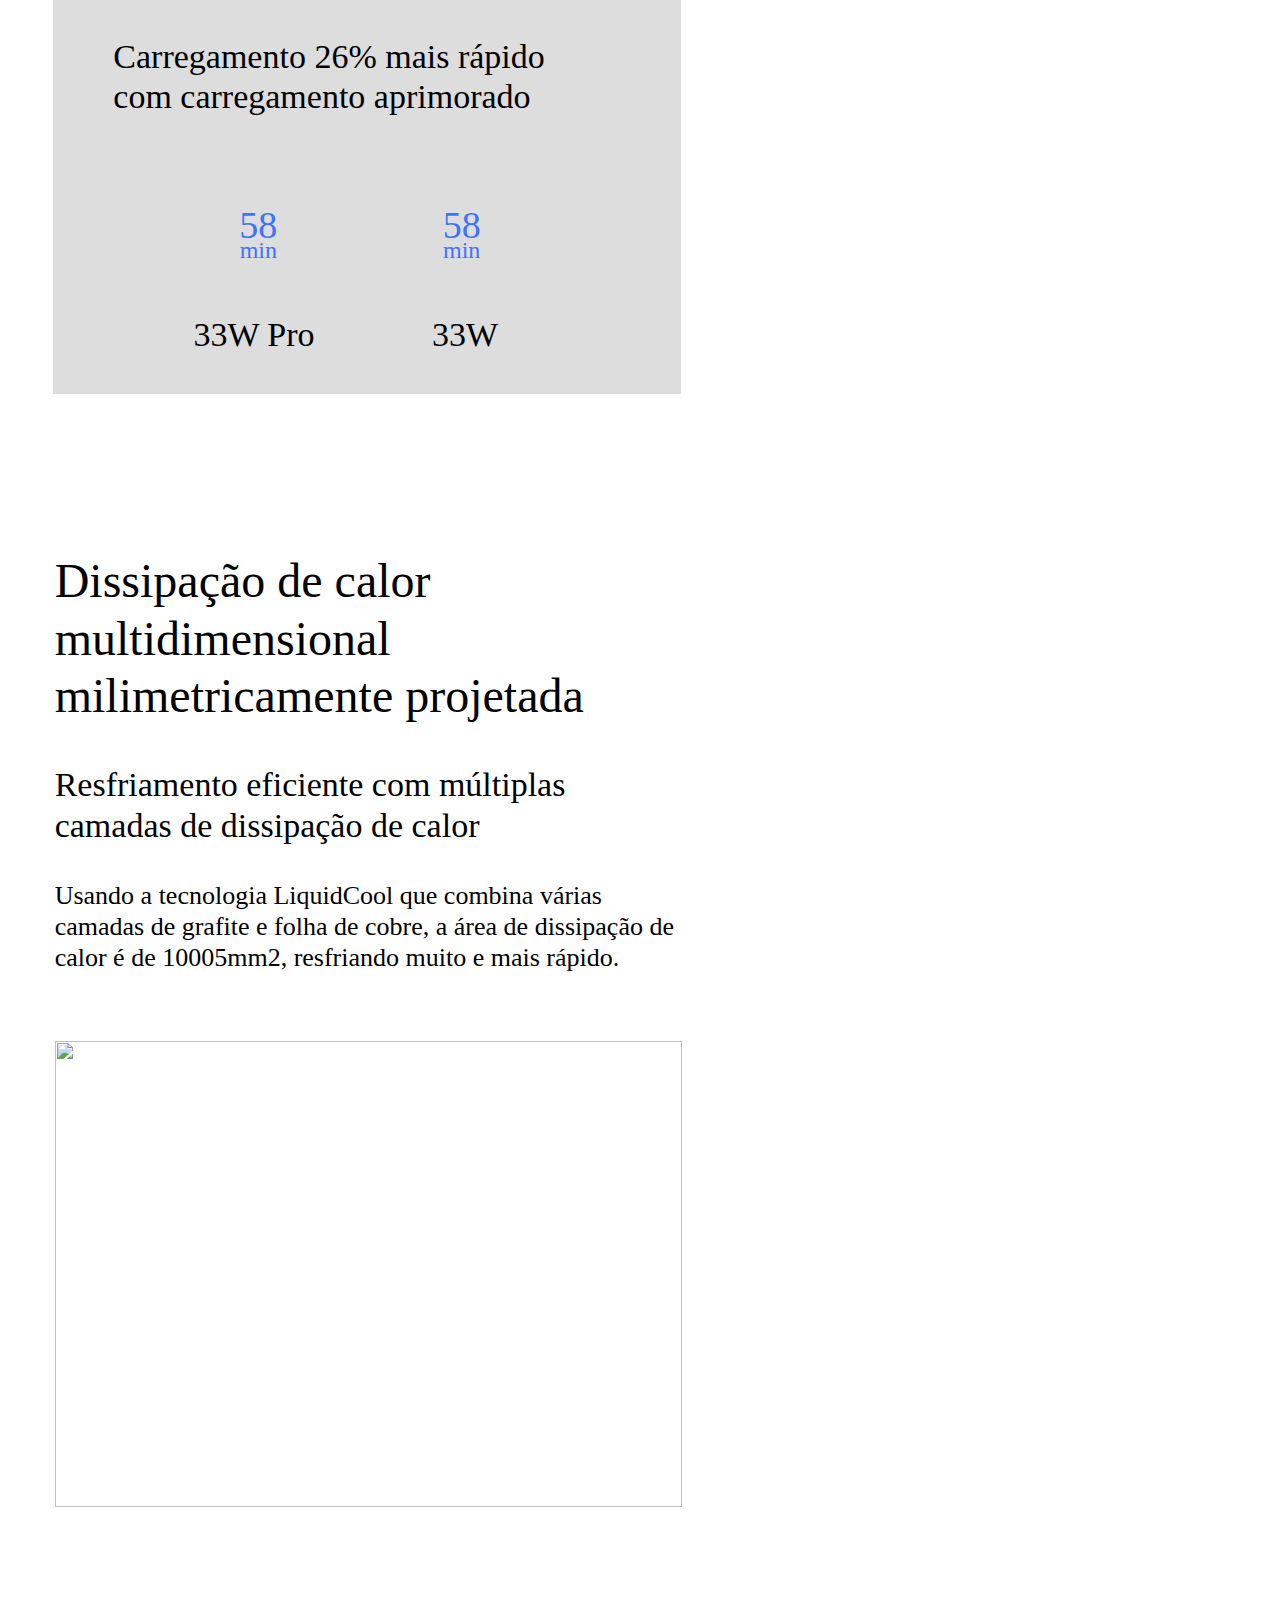
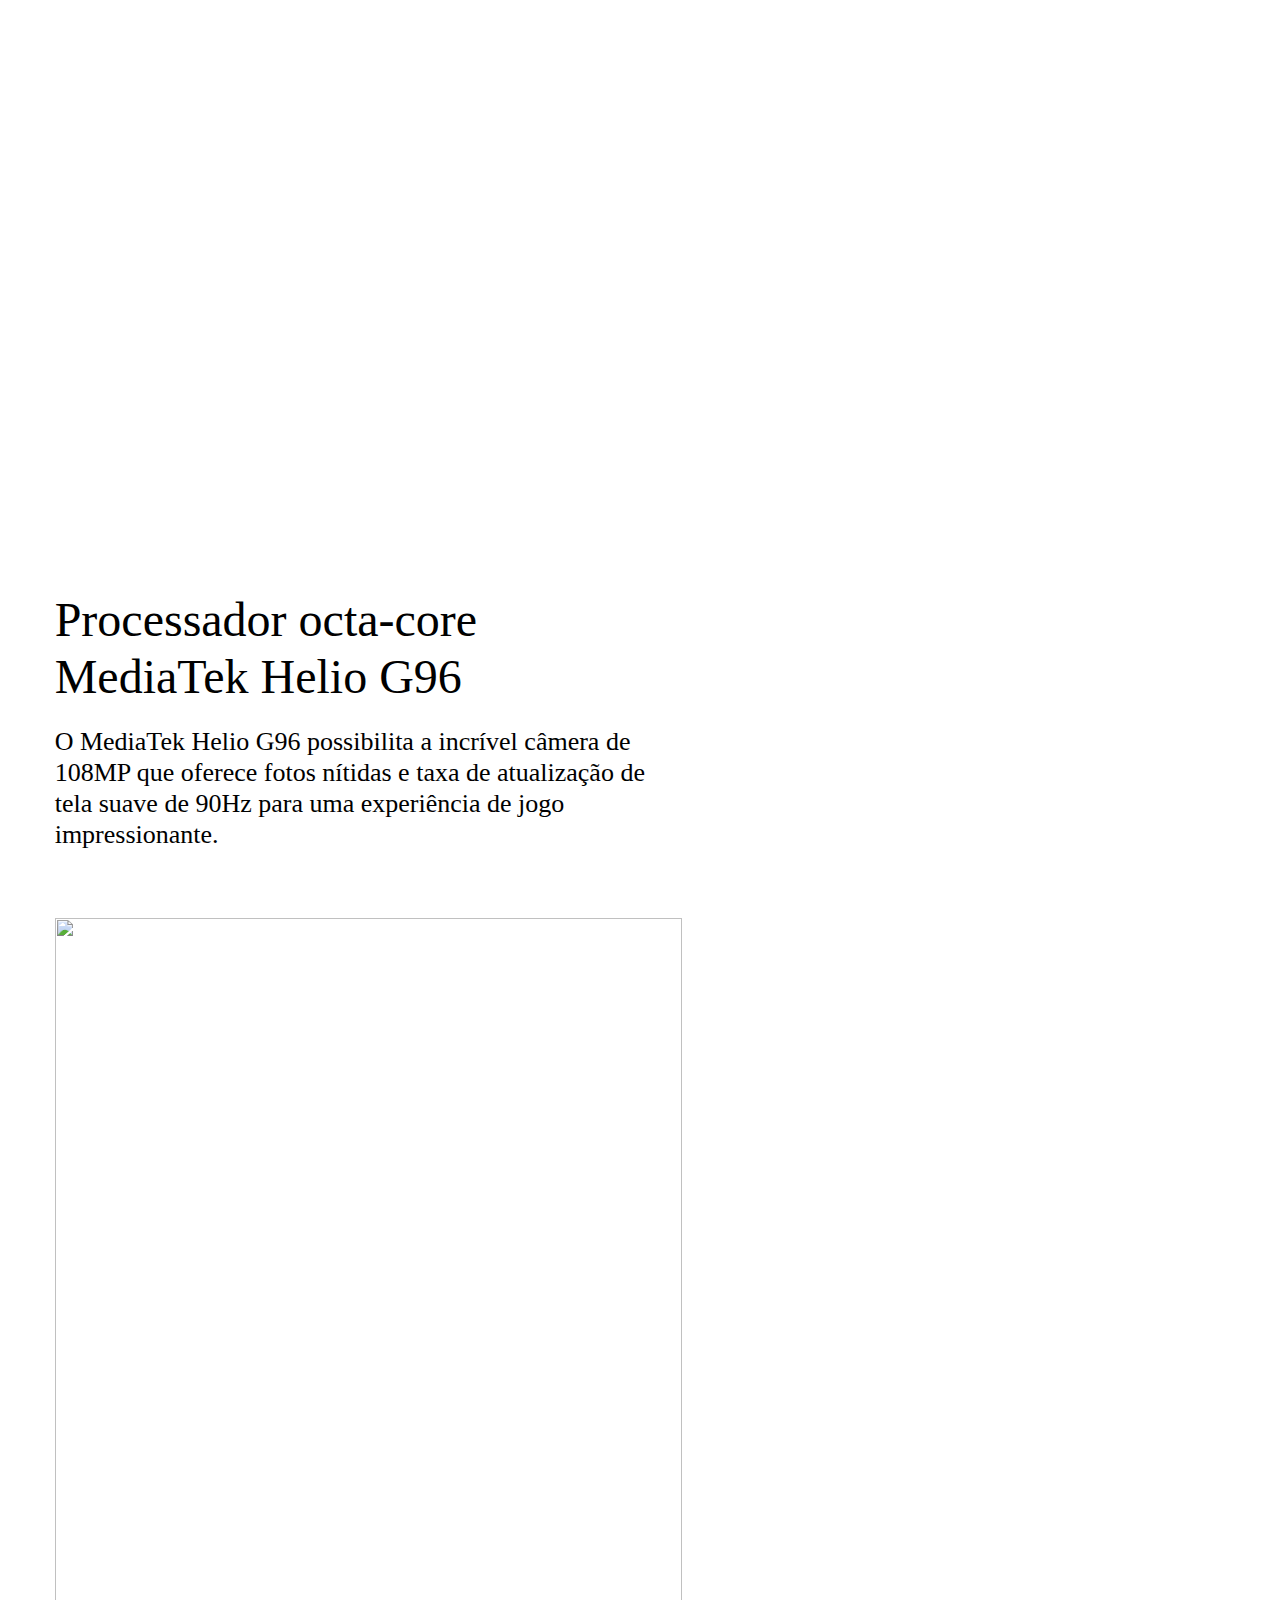
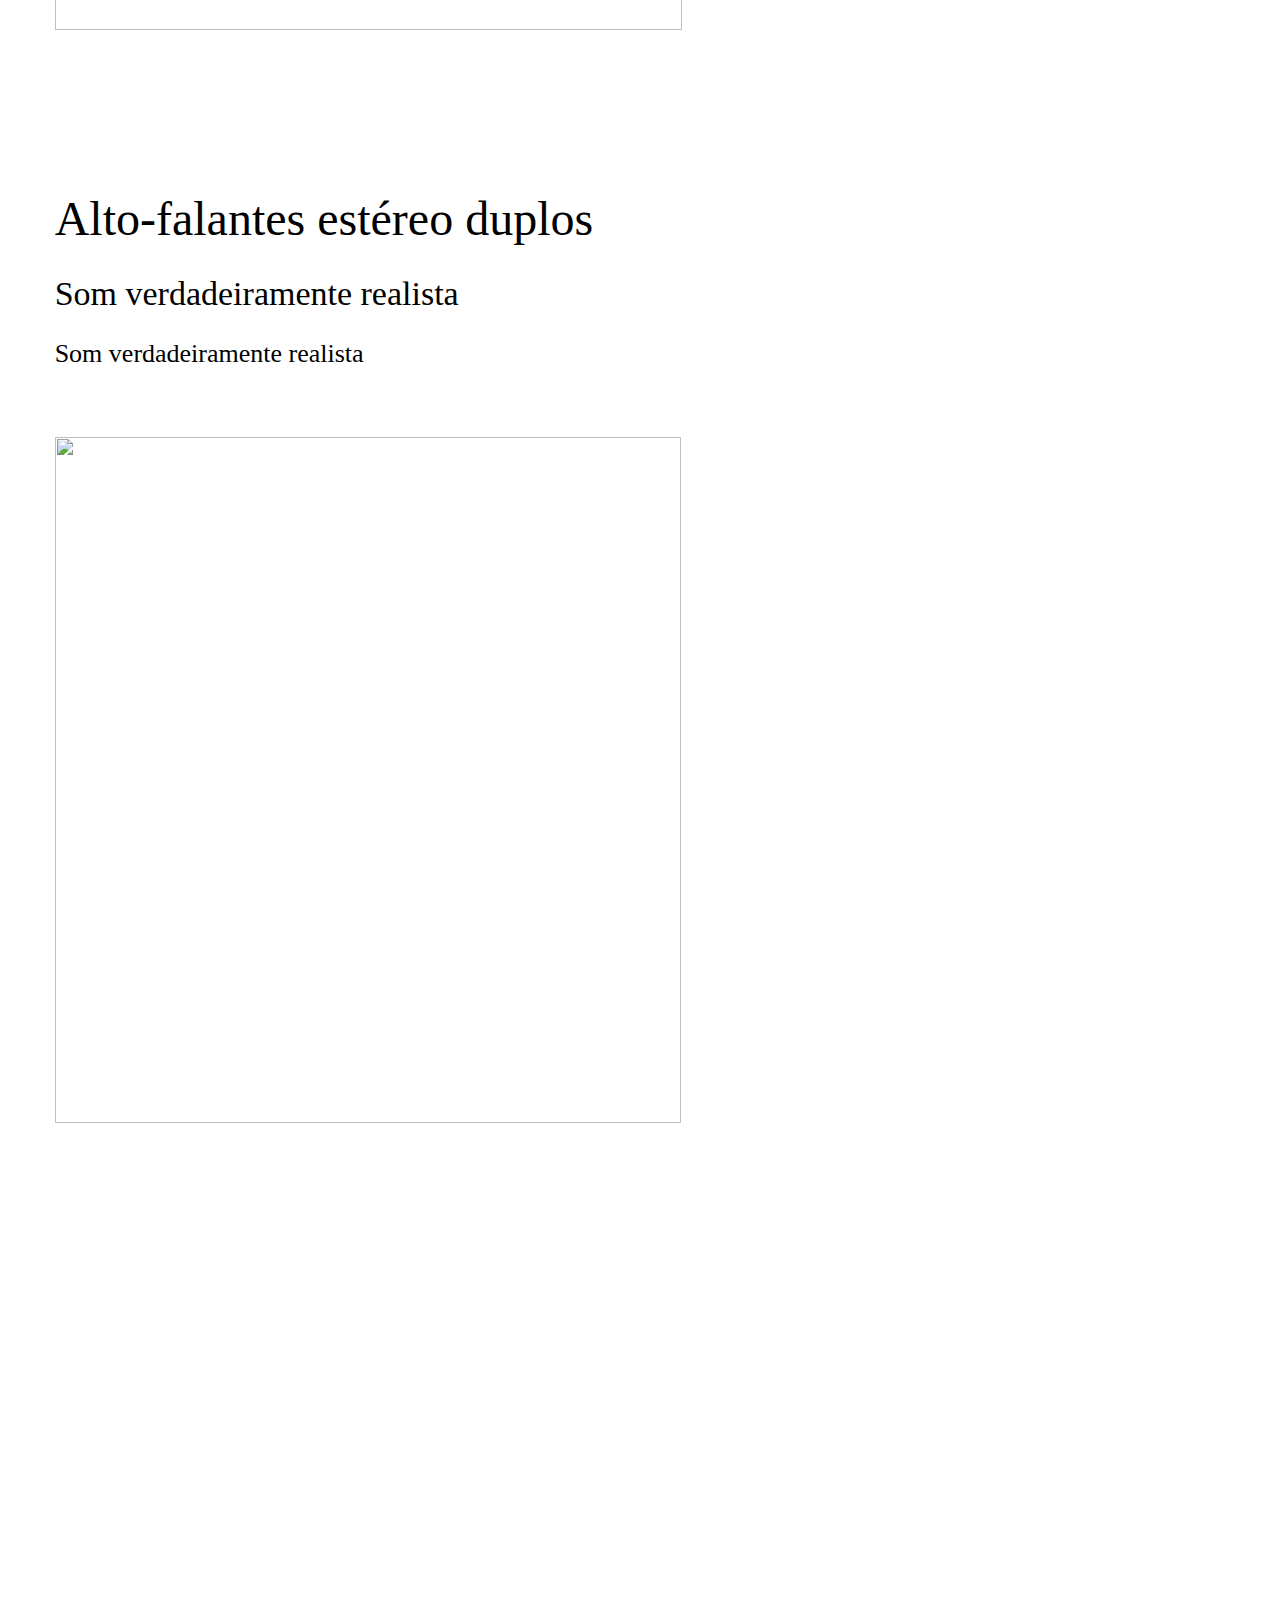
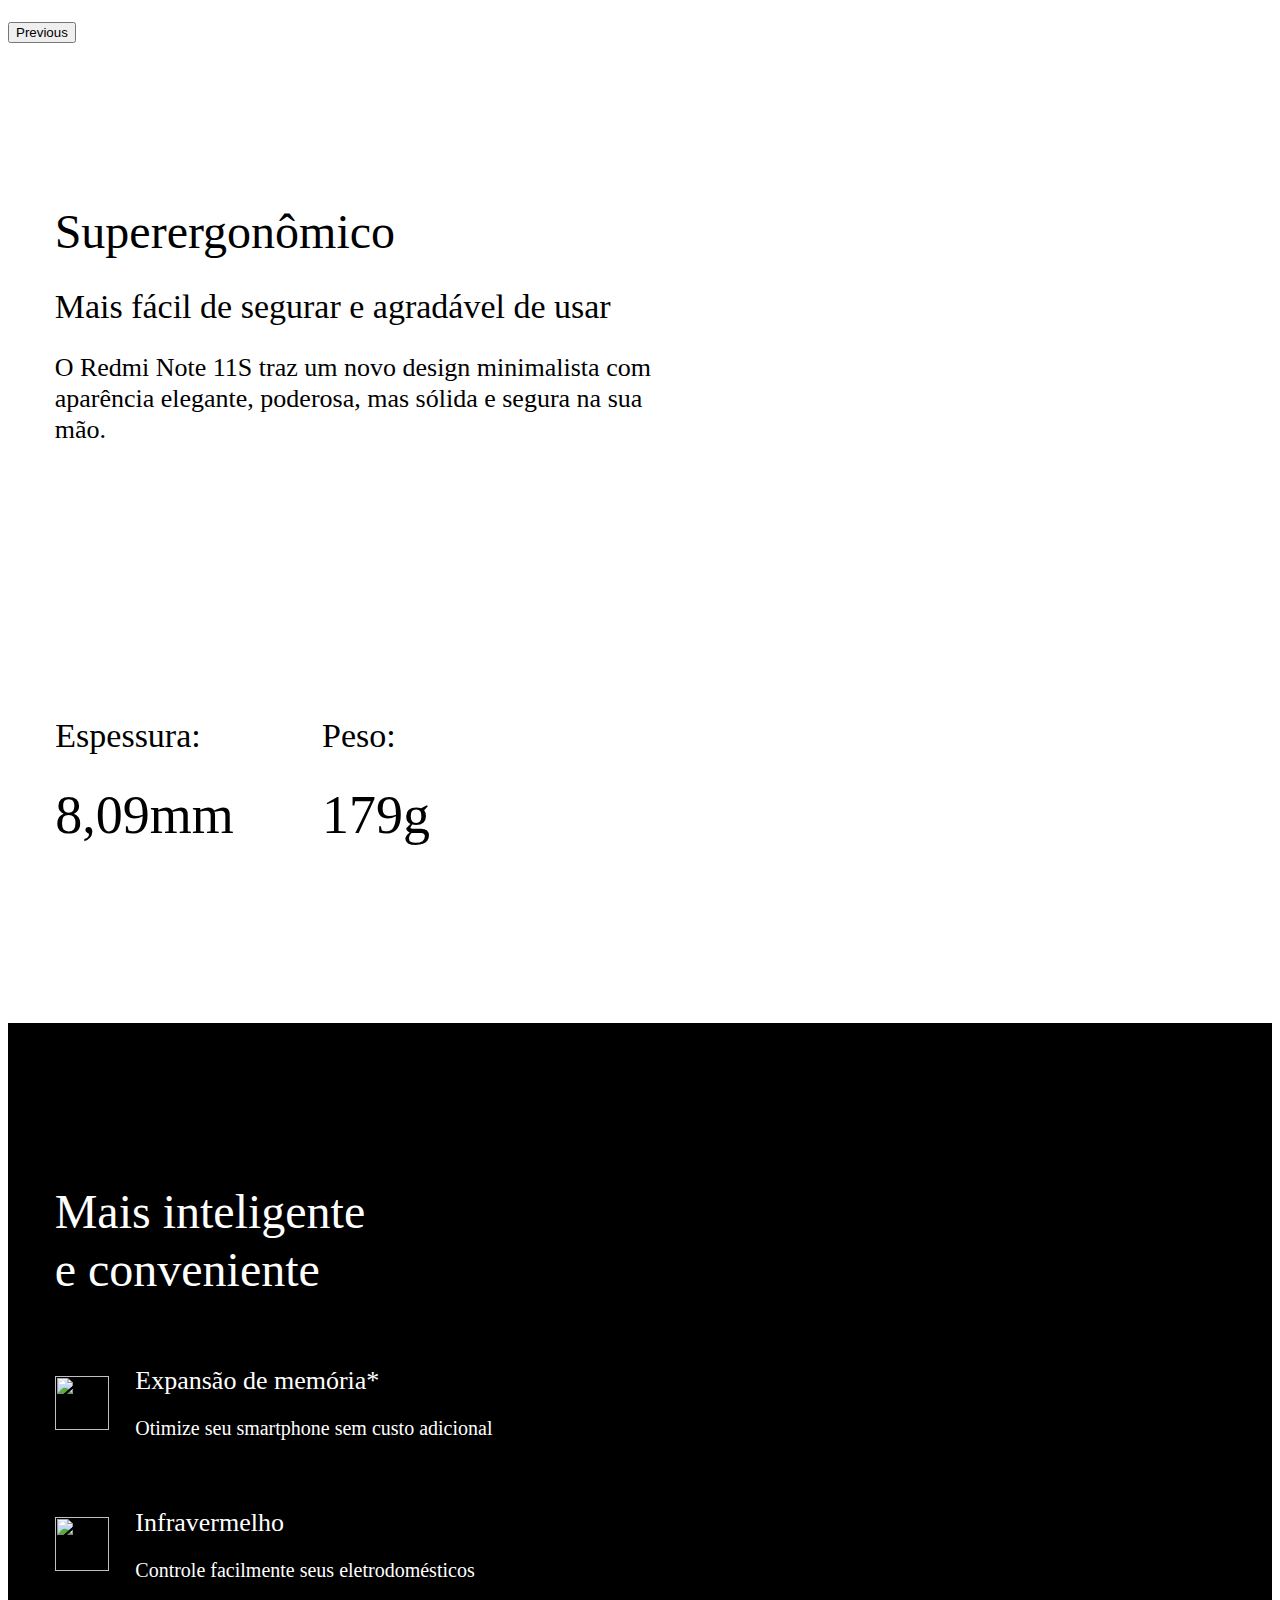
==== commit 26c3b538: "vs01" ====
--- a/mob/index.html
+++ b/mob/index.html
@@ -185,38 +185,34 @@
 
 <div class="  lazy" data-type="bg" data-id="706eea99d7" data-background-image="" style="width:8.9375rem;height:auto;box-sizing:border-box;display:block;position:static;font-size:0;background-size:contain;background-repeat:no-repeat;min-height:1.25rem;padding:0rem 0.625rem 1.0416666666666667rem 0rem;border-right:1px solid #BCBCBC;border-bottom:1px solid #BCBCBC">
 <span data-key="ksp_33" class="xm-text f-bold " data-type="text"
-data-id="8de6a873a3" style="color:#000000;font-size:0.9375rem;display:inline-block;text-align:left;width:100%;line-height:1.2">6.43&quot; FHD+</span>
+data-id="8de6a873a3" style="color:#000000;font-size:0.9375rem;display:inline-block;text-align:left;width:100%;line-height:1.2">6,43" FHD+</span>
 <span data-key="ksp_34" class="xm-text f-light " data-type="text" data-id="6ffa777be0" style="color:#333333;font-size:0.75rem;display:inline-block;text-align:left;width:100%;line-height:1;margin:0.4166666666666667rem 0rem 0rem 0rem">AMOLED DotDisplay</span>
 </div>
 
 <div class="  lazy" data-type="bg" data-id="1b90e107c8" data-background-image="" style="width:8.9375rem;height:auto;box-sizing:border-box;display:block;position:static;font-size:0;background-size:contain;background-repeat:no-repeat;min-height:1.25rem;padding:0rem 0.020833333333333332rem 1.0416666666666667rem 0.625rem;border-bottom:1px solid #BCBCBC">
-<span data-key="ksp_39" class="xm-text f-bold " data-type="text" data-id="cf9f06e627" style="color:#000000;font-size:0.9375rem;display:inline-block;text-align:left;width:100%;line-height:1.2">DCI-P3
-wide color gamut</span>
-<span data-key="ksp_40" class="xm-text f-light " data-type="text" data-id="c3dcab25db" style="color:#333333;font-size:0.75rem;display:inline-block;text-align:left;width:100%;line-height:1;margin:0.4166666666666667rem 0rem 0rem 0rem">Rich colour representation</span>
+<span data-key="ksp_39" class="xm-text f-bold " data-type="text" data-id="cf9f06e627" style="color:#000000;font-size:0.9375rem;display:inline-block;text-align:left;width:100%;line-height:1.2">Cores DCI-P3</span>
+<span data-key="ksp_40" class="xm-text f-light " data-type="text" data-id="c3dcab25db" style="color:#333333;font-size:0.75rem;display:inline-block;text-align:left;width:100%;line-height:1;margin:0.4166666666666667rem 0rem 0rem 0rem">Representação de cores vívidas</span>
 </div>
 
 <div class="  lazy" data-type="bg" data-id="d667937f70" data-background-image="" style="width:8.9375rem;height:auto;box-sizing:border-box;display:block;position:static;font-size:0;background-size:contain;background-repeat:no-repeat;min-height:1.25rem;padding:1.8333333333333333rem 0.625rem 1.4583333333333333rem 0rem;border-right:1px solid #BCBCBC;border-bottom:1px solid #BCBCBC">
 <span data-key="ksp_35" class="xm-text f-bold " data-type="text" data-id="10ed817f5c" style="color:#000000;font-size:0.9375rem;display:inline-block;text-align:left;width:100%;line-height:1.2">4,500,000:1</span>
-<span data-key="ksp_36" class="xm-text f-light " data-type="text" data-id="749d447848" style="color:#333333;font-size:0.75rem;display:inline-block;text-align:left;width:100%;line-height:1;margin:0.4166666666666667rem 0rem 0rem 0rem">Contrast ratio for sharp images</span>
+<span data-key="ksp_36" class="xm-text f-light " data-type="text" data-id="749d447848" style="color:#333333;font-size:0.75rem;display:inline-block;text-align:left;width:100%;line-height:1;margin:0.4166666666666667rem 0rem 0rem 0rem">Relação de contraste para imagens nítidas</span>
 </div>
 
 <div class="  lazy" data-type="bg" data-id="b021892c55" data-background-image="" style="width:8.9375rem;height:auto;box-sizing:border-box;display:block;position:static;font-size:0;background-size:contain;background-repeat:no-repeat;min-height:1.25rem;padding:1.8333333333333333rem 0rem 1.4583333333333333rem 0.625rem;border-bottom:1px solid #BCBCBC">
-<span data-key="ksp_41" class="xm-text f-bold " data-type="text" data-id="d0c0fa51a2" style="color:#000000;font-size:0.9375rem;display:inline-block;text-align:left;width:100%;line-height:1.2">Sunlight
-display</span>
-<span data-key="ksp_42" class="xm-text f-light " data-type="text" data-id="64e6b1feb6" style="color:#333333;font-size:0.75rem;display:inline-block;text-align:left;width:100%;line-height:1;margin:0.4166666666666667rem 0rem 0rem 0rem">Ensure the content of your display readable under bright sunlight</span>
+<span data-key="ksp_41" class="xm-text f-bold " data-type="text" data-id="d0c0fa51a2" style="color:#000000;font-size:0.9375rem;display:inline-block;text-align:left;width:100%;line-height:1.2">Modo Luz Solar</span>
+<span data-key="ksp_42" class="xm-text f-light " data-type="text" data-id="64e6b1feb6" style="color:#333333;font-size:0.75rem;display:inline-block;text-align:left;width:100%;line-height:1;margin:0.4166666666666667rem 0rem 0rem 0rem">Conteúdo em tela legível, mesmo sob intensa luz solar</span>
 </div>
 
 <div class="  lazy" data-type="bg" data-id="3c100382b6" data-background-image="" style="width:8.9375rem;height:auto;box-sizing:border-box;display:block;position:static;font-size:0;background-size:contain;background-repeat:no-repeat;min-height:1.25rem;padding:2.375rem 0.625rem 0.020833333333333332rem 0rem;border-right:1px solid #BCBCBC;">
-<span data-key="ksp_43" class="xm-text f-bold " data-type="text" data-id="6844ba9240" style="color:#000000;font-size:0.9375rem;display:inline-block;text-align:left;width:100%;line-height:1.2">Reading
-mode 3.0</span>
-
-<span data-key="ksp_44" class="xm-text f-light " data-type="text" data-id="96c41d2023" style="color:#333333;font-size:0.75rem;display:inline-block;text-align:left;width:100%;line-height:1;margin:0.4166666666666667rem 0rem 0rem 0rem">Relieves eye strain</span>
+<span data-key="ksp_43" class="xm-text f-bold " data-type="text" data-id="6844ba9240" style="color:#000000;font-size:0.9375rem;display:inline-block;text-align:left;width:100%;line-height:1.2">Modo de leitura</span>
+
+<span data-key="ksp_44" class="xm-text f-light " data-type="text" data-id="96c41d2023" style="color:#333333;font-size:0.75rem;display:inline-block;text-align:left;width:100%;line-height:1;margin:0.4166666666666667rem 0rem 0rem 0rem">Alivia a fadiga visual</span>
 </div>
 
 <div class="  lazy" data-type="bg" data-id="4f100f9080" data-background-image="" style="width:8.9375rem;height:auto;box-sizing:border-box;display:block;position:static;font-size:0;background-size:contain;background-repeat:no-repeat;min-height:1.25rem;padding:2.375rem 0rem 0.020833333333333332rem 0.625rem;">
-<span data-key="ksp_37" class="xm-text f-bold " data-type="text" data-id="fda5b542c2" style="color:#000000;font-size:0.9375rem;display:inline-block;text-align:left;width:100%;line-height:1.2">1000
-nits</span>
-<span data-key="ksp_38" class="xm-text f-light " data-type="text" data-id="5ec5ba7ec2" style="color:#333333;font-size:0.75rem;display:inline-block;text-align:left;width:9.375rem;line-height:1;margin:0.4166666666666667rem 0rem 0rem 0rem">Peak brightness (typ)</span>
+<span data-key="ksp_37" class="xm-text f-bold " data-type="text" data-id="fda5b542c2" style="color:#000000;font-size:0.9375rem;display:inline-block;text-align:left;width:100%;line-height:1.2">1000 nits</span>
+<span data-key="ksp_38" class="xm-text f-light " data-type="text" data-id="5ec5ba7ec2" style="color:#333333;font-size:0.75rem;display:inline-block;text-align:left;width:9.375rem;line-height:1;margin:0.4166666666666667rem 0rem 0rem 0rem">Pico de brilho máximo</span>
 </div>
 </div>
 </div>
@@ -248,8 +244,7 @@
 </div>
 
 <div class="  lazy" data-type="bg" data-id="c29de9de63" data-background-image="" style="width:3.3125rem;height:auto;box-sizing:border-box;display:flex;position:static;font-size:0;background-size:contain;background-repeat:no-repeat;min-width:1.25rem;flex-direction:column;align-items:center;margin:0rem 1.7916666666666667rem 0rem 0rem">
-<img alt="" style="display:block;height:1.6875rem;width:1.6458333333333333rem;background-color:transparent;margin:0rem 0rem 1.1458333333333333rem 0rem" class="xm-img   lazy" data-id="d4d6b566d0"
-src="//i02.appmifile.com/487_operator_sg/14/01/2022/ab3320d8ae40f9216f66378a35a793a5.png" />
+<img alt="" style="display:block;height:1.6875rem;width:1.6458333333333333rem;background-color:transparent;margin:0rem 0rem 1.1458333333333333rem 0rem" class="xm-img   lazy" data-id="d4d6b566d0" src="//i02.appmifile.com/487_operator_sg/14/01/2022/ab3320d8ae40f9216f66378a35a793a5.png" />
 <span data-key="ksp_54" class="xm-text f-bold " data-type="text" data-id="e8db2f701b" style="color:#000000;font-size:1.0625rem;display:inline-block;text-align:center;width:100%;line-height:1.2;margin:0rem 0rem 0.4166666666666667rem 0rem">33 horas</span>
 <span data-key="ksp_55" class="xm-text f-light " data-type="text" data-id="f3dcfe2567" style="color:#000000;font-size:0.5625rem;display:inline-block;text-align:center;width:100%;line-height:1.2">Chamadas</span>
 </div>
@@ -261,18 +256,18 @@
 </div>
 </div>
 
-<span data-key="ksp_51" class="xm-text f-bold " data-type="text" data-id="0000b48ddb" style="color:#000000;font-size:1.0625rem;display:inline-block;text-align:left;width:14.6875rem;line-height:1.2;margin:1.0416666666666667rem 0rem 1.0416666666666667rem 0rem">26% faster charging with improved charging efficiency</span>
+<span data-key="ksp_51" class="xm-text f-bold " data-type="text" data-id="0000b48ddb" style="color:#000000;font-size:1.0625rem;display:inline-block;text-align:left;width:14.6875rem;line-height:1.2;margin:1.0416666666666667rem 0rem 1.0416666666666667rem 0rem">Carregamento 26% mais rápido com carregamento aprimorado</span>
 <div class="  lazy" data-type="bg" data-id="e7c31f35ad" data-background-image="" style="width:15.625rem;height:auto;box-sizing:border-box;display:flex;position:static;font-size:0;background-size:contain;background-repeat:no-repeat;padding:0rem 0rem 0rem 2.5rem">
 <div class="  lazy" data-type="bg" data-id="a897b9ba73" data-background-image="//i02.appmifile.com/811_operator_sg/18/01/2022/e7f08e7f5208fd052abfced54fc395d5.png"
 style="width:4.0625rem;height:4.4375rem;box-sizing:border-box;display:block;position:static;font-size:0;background-size:contain;background-repeat:no-repeat;background-image:url(&#x27;//i02.appmifile.com/811_operator_sg/18/01/2022/e7f08e7f5208fd052abfced54fc395d5.png&#x27;);min-width:1.25rem;flex-direction:column;justify-content:center;padding:1.6666666666666667rem 0rem 0rem 0rem;margin:0rem 2.2916666666666665rem 0rem 0rem">
 <span data-key="ksp_86" class="xm-text f-heavy " data-type="text" data-id="0ab3c21a5a" style="color:#3d73ff;font-size:1.1875rem;display:inline-block;text-align:center;width:100%;line-height:1;margin:0.020833333333333332rem 0rem 0.020833333333333332rem 0rem">58</span>
-<span data-key="ksp_91" class="xm-text f-bold " data-type="text" data-id="5c737eaf12" style="color:#3d73ff;font-size:0.75rem;display:inline-block;text-align:center;width:100%;line-height:1;margin:-0.20833333333333334rem 0rem 0.020833333333333332rem 0rem">mins</span>
+<span data-key="ksp_91" class="xm-text f-bold " data-type="text" data-id="5c737eaf12" style="color:#3d73ff;font-size:0.75rem;display:inline-block;text-align:center;width:100%;line-height:1;margin:-0.20833333333333334rem 0rem 0.020833333333333332rem 0rem">min</span>
 </div>
 
 <div class="  lazy" data-type="bg" data-id="899eea0c13" data-background-image="//i02.appmifile.com/861_operator_sg/18/01/2022/74178dd911720c3ef93d4ff33cbbfb3c.png"
 style="width:4.0625rem;height:4.4375rem;box-sizing:border-box;display:block;position:static;font-size:0;background-size:contain;background-repeat:no-repeat;background-image:url(&#x27;//i02.appmifile.com/861_operator_sg/18/01/2022/74178dd911720c3ef93d4ff33cbbfb3c.png&#x27;);min-width:1.25rem;flex-direction:column;justify-content:center;padding:1.6666666666666667rem 0rem 0rem 0rem">
 <span data-key="ksp_87" class="xm-text f-heavy " data-type="text" data-id="495b37e57b" style="color:#3d73ff;font-size:1.1875rem;display:inline-block;text-align:center;width:100%;line-height:1;margin:0.020833333333333332rem 0rem 0.020833333333333332rem 0rem">58</span>
-<span data-key="ksp_92" class="xm-text f-bold " data-type="text" data-id="15deb4d467" style="color:#3d73ff;font-size:0.75rem;display:inline-block;text-align:center;width:100%;line-height:1;margin:-0.20833333333333334rem 0rem 0.020833333333333332rem 0rem">mins</span>
+<span data-key="ksp_92" class="xm-text f-bold " data-type="text" data-id="15deb4d467" style="color:#3d73ff;font-size:0.75rem;display:inline-block;text-align:center;width:100%;line-height:1;margin:-0.20833333333333334rem 0rem 0.020833333333333332rem 0rem">min</span>
 </div>
 </div>
 
@@ -285,28 +280,27 @@
 </div>
 
 <div class="  lazy" data-type="bg" data-id="dfb1d49286"  style="width:100%;background-color:#fff;box-sizing:border-box;background-size:contain;background-repeat:no-repeat;position:relative;min-height:6.25rem;padding:5rem 0rem 4.9375rem 1.4583333333333333rem">
-<span data-key="ksp_46" class="xm-text f-bold " data-type="text" data-id="ae7f745beb" style="color:#000000;font-size:1.5rem;display:inline-block;text-align:left;width:19.375rem;line-height:1.2">Scientifically designed, multi-dimensional heat dissipation</span>
-<span data-key="ksp_47" class="xm-text f-bold " data-type="text" data-id="6f7e9b6c32" style="color:#000000;font-size:1.0625rem;display:inline-block;text-align:left;width:19.375rem;line-height:1.2;margin:1.25rem 0rem 1.0416666666666667rem 0rem">Multiple heat dissipation layers for efficient cooling</span>
-<span data-key="ksp_48" class="xm-text f-light " data-type="text" data-id="9295516cba" style="color:#000000;font-size:0.8125rem;display:inline-block;text-align:left;width:19.375rem;line-height:1.2;margin:0rem 0rem 0.020833333333333332rem 0rem">Using LiquidCool technology — multiple layers of graphite+copper foil, the multiple layers of graphite dissipate heat from the screen. 10005m㎡ heat dissipation area, cools down more and faster.</span>
+<span data-key="ksp_46" class="xm-text f-bold " data-type="text" data-id="ae7f745beb" style="color:#000000;font-size:1.5rem;display:inline-block;text-align:left;width:19.375rem;line-height:1.2">Dissipação de calor multidimensional milimetricamente projetada</span>
+<span data-key="ksp_47" class="xm-text f-bold " data-type="text" data-id="6f7e9b6c32" style="color:#000000;font-size:1.0625rem;display:inline-block;text-align:left;width:19.375rem;line-height:1.2;margin:1.25rem 0rem 1.0416666666666667rem 0rem">Resfriamento eficiente com múltiplas camadas de dissipação de calor</span>
+<span data-key="ksp_48" class="xm-text f-light " data-type="text" data-id="9295516cba" style="color:#000000;font-size:0.8125rem;display:inline-block;text-align:left;width:19.375rem;line-height:1.2;margin:0rem 0rem 0.020833333333333332rem 0rem">Usando a tecnologia LiquidCool que combina várias camadas de grafite e folha de cobre, a área de dissipação de calor é de 10005mm2, resfriando muito e mais rápido.</span>
 <img alt="" style="display:block;height:14.5625rem;width:19.604166666666668rem;background-color:transparent;margin:2.0833333333333335rem 0rem 0rem 0rem" class="xm-img   lazy" data-id="0a4ce2daac"
 src="//i02.appmifile.com/677_operator_sg/14/01/2022/3d4b5bb516d94ca4050237b1e37198ba.jpg" />
 </div>
 
 <div class="  lazy" data-type="bg" data-id="b01db55846" style="width:22.5rem;background-color:#fff;box-sizing:border-box;background-size:contain;background-repeat:no-repeat;position:relative;background-image:url(//i02.appmifile.com/638_operator_sg/14/01/2022/47e1b44546717ba4744c3158894ebd13.jpg);height:11.4375rem;min-height:6.25rem">
-<span data-key="ksp_58" class="xm-text f-heavy " data-type="text" data-id="b635ad12e7" style="color:#ffffff;font-size:1.875rem;display:inline-block;text-align:left;width:16.6875rem;margin:5.6875rem 0rem 0rem 1.375rem;line-height:1">Winning Performance</span>
+<span data-key="ksp_58" class="xm-text f-heavy " data-type="text" data-id="b635ad12e7" style="color:#ffffff;font-size:1.875rem;display:inline-block;text-align:left;width:16.6875rem;margin:5.6875rem 0rem 0rem 1.375rem;line-height:1">Performance campeã</span>
 </div>
 
 <div class="  lazy" data-type="bg" data-id="72ffbc0a37" style="width:100%;background-color:#fff;box-sizing:border-box;background-size:contain;background-repeat:no-repeat;position:relative;min-height:6.25rem;padding:5rem 0rem 0rem 1.4583333333333333rem">
-<span data-key="ksp_59" class="xm-text f-bold " data-type="text" data-id="e422cc2a46" style="color:#000000;font-size:1.5rem;display:inline-block;text-align:left;width:19.375rem;line-height:1.2">Incredible octa-core MediaTek Helio G96</span>
-<span data-key="ksp_60" class="xm-text f-light " data-type="text" data-id="64277a6576" style="color:#000000;font-size:0.8125rem;display:inline-block;text-align:left;width:19.375rem;line-height:1.2;margin:0.625rem 0rem 0.020833333333333332rem 0rem">MediaTek Helio G96 enables the incredible 108MP camera and smooth as butter 90Hz refresh rate, giving you crisp shots as well as powerful gaming experiences.</span>
+<span data-key="ksp_59" class="xm-text f-bold " data-type="text" data-id="e422cc2a46" style="color:#000000;font-size:1.5rem;display:inline-block;text-align:left;width:19.375rem;line-height:1.2">Processador octa-core MediaTek Helio G96</span>
+<span data-key="ksp_60" class="xm-text f-light " data-type="text" data-id="64277a6576" style="color:#000000;font-size:0.8125rem;display:inline-block;text-align:left;width:19.375rem;line-height:1.2;margin:0.625rem 0rem 0.020833333333333332rem 0rem">O MediaTek Helio G96 possibilita a incrível câmera de 108MP que oferece fotos nítidas e taxa de atualização de tela suave de 90Hz para uma experiência de jogo impressionante.</span>
 <img alt="" style="display:block;height:22.25rem;width:19.604166666666668rem;background-color:transparent;margin:2.0833333333333335rem 0rem 0rem 0rem" class="xm-img   lazy" data-id="a98c65c958" src="//i02.appmifile.com/228_operator_sg/14/01/2022/5df8599c5bb8d53fecbd290cd4a86dba.png" />
 </div>
 
 <div class="  lazy" data-type="bg" data-id="cb5d7b59d4" data-background-image="" style="width:100%;background-color:#fff;box-sizing:border-box;background-size:contain;background-repeat:no-repeat;position:relative;min-height:6.25rem;padding:5rem 0rem 4.979166666666667rem 1.4583333333333333rem">
-<span data-key="ksp_61" class="xm-text f-bold " data-type="text" data-id="acae343bc7" style="color:#000000;font-size:1.5rem;display:inline-block;text-align:left;width:19.375rem;line-height:1.2">Dual
-stereo speakers</span>
-<span data-key="ksp_62" class="xm-text f-bold " data-type="text" data-id="69c0d40568" style="color:#000000;font-size:1.0625rem;display:inline-block;text-align:left;width:19.375rem;line-height:1.2;margin:0.8333333333333334rem 0rem 0.7291666666666666rem 0rem">Truly realistic sound</span>
-<span data-key="ksp_63" class="xm-text f-light " data-type="text" data-id="72fc618174" style="color:#000000;font-size:0.8125rem;display:inline-block;text-align:left;width:19.375rem;line-height:1.2;margin:0rem 0rem 0.020833333333333332rem 0rem">Enjoy a dual speaker audio system that lets you experience your media and games in full stereo immersion.</span>
+<span data-key="ksp_61" class="xm-text f-bold " data-type="text" data-id="acae343bc7" style="color:#000000;font-size:1.5rem;display:inline-block;text-align:left;width:19.375rem;line-height:1.2">Alto-falantes estéreo duplos</span>
+<span data-key="ksp_62" class="xm-text f-bold " data-type="text" data-id="69c0d40568" style="color:#000000;font-size:1.0625rem;display:inline-block;text-align:left;width:19.375rem;line-height:1.2;margin:0.8333333333333334rem 0rem 0.7291666666666666rem 0rem">Som verdadeiramente realista</span>
+<span data-key="ksp_63" class="xm-text f-light " data-type="text" data-id="72fc618174" style="color:#000000;font-size:0.8125rem;display:inline-block;text-align:left;width:19.375rem;line-height:1.2;margin:0rem 0rem 0.020833333333333332rem 0rem">Som verdadeiramente realista</span>
 <img alt="" style="display:block;height:21.4375rem;width:19.5625rem;background-color:transparent;margin:2.0833333333333335rem 0rem 0rem 0rem" class="xm-img   lazy" data-id="2da26acc00" src="//i02.appmifile.com/691_operator_sg/14/01/2022/6da50916b1fbbd8e16c723ec36a93248.jpg" />
 </div>
 
@@ -316,13 +310,13 @@
 
 <div class="section section_01 lazy" data-type="bg" data-id="7cvyoh3b27" data-background-image="">
 <span data-key="" class="xm-text f-bold f72" data-type="text" data-id="9t7fbibbc7">Colorido e único</span>
-<span data-key="" class="xm-text f-regular f40" data-type="text" data-id="e2vabtuasv">ADisponível em Pearl White, Twilight Blue e Graphite Gray, três cores elegantes e suaves para se adequar ao seu estilo</span>
+<span data-key="" class="xm-text f-regular f40" data-type="text" data-id="e2vabtuasv">Disponível em Pearl White, Twilight Blue e Graphite Gray, três cores elegantes e suaves para se adequar ao seu estilo</span>
 
 <div class="xm-scroll video1" data-type="scroll" data-id="o0ao82a5xp" style="transform:translate(0px, 0px)">
 <div class="slick-slider slick-initialized" dir="ltr">    
 <button type="button" data-role="none" class="slick-arrow slick-prev" style="display:block"> Previous</button>
 <div class="slick-list">
-<div class="slick-track" style="width:700%;left:-100%">
+<div class="galeria" style="width:700%;left:-100%">
 
 <div data-index="-1" tabindex="-1" class="slick-slide slick-cloned" aria-hidden="true" style="width:14.285714285714286%">
 <div><img class="lazy" src="//i01.appmifile.com/webfile/globalimg/products/m/redmi-note-11s/m3.png" alt="" tabindex="-1" style="width:100%;display:inline-block" /></div>
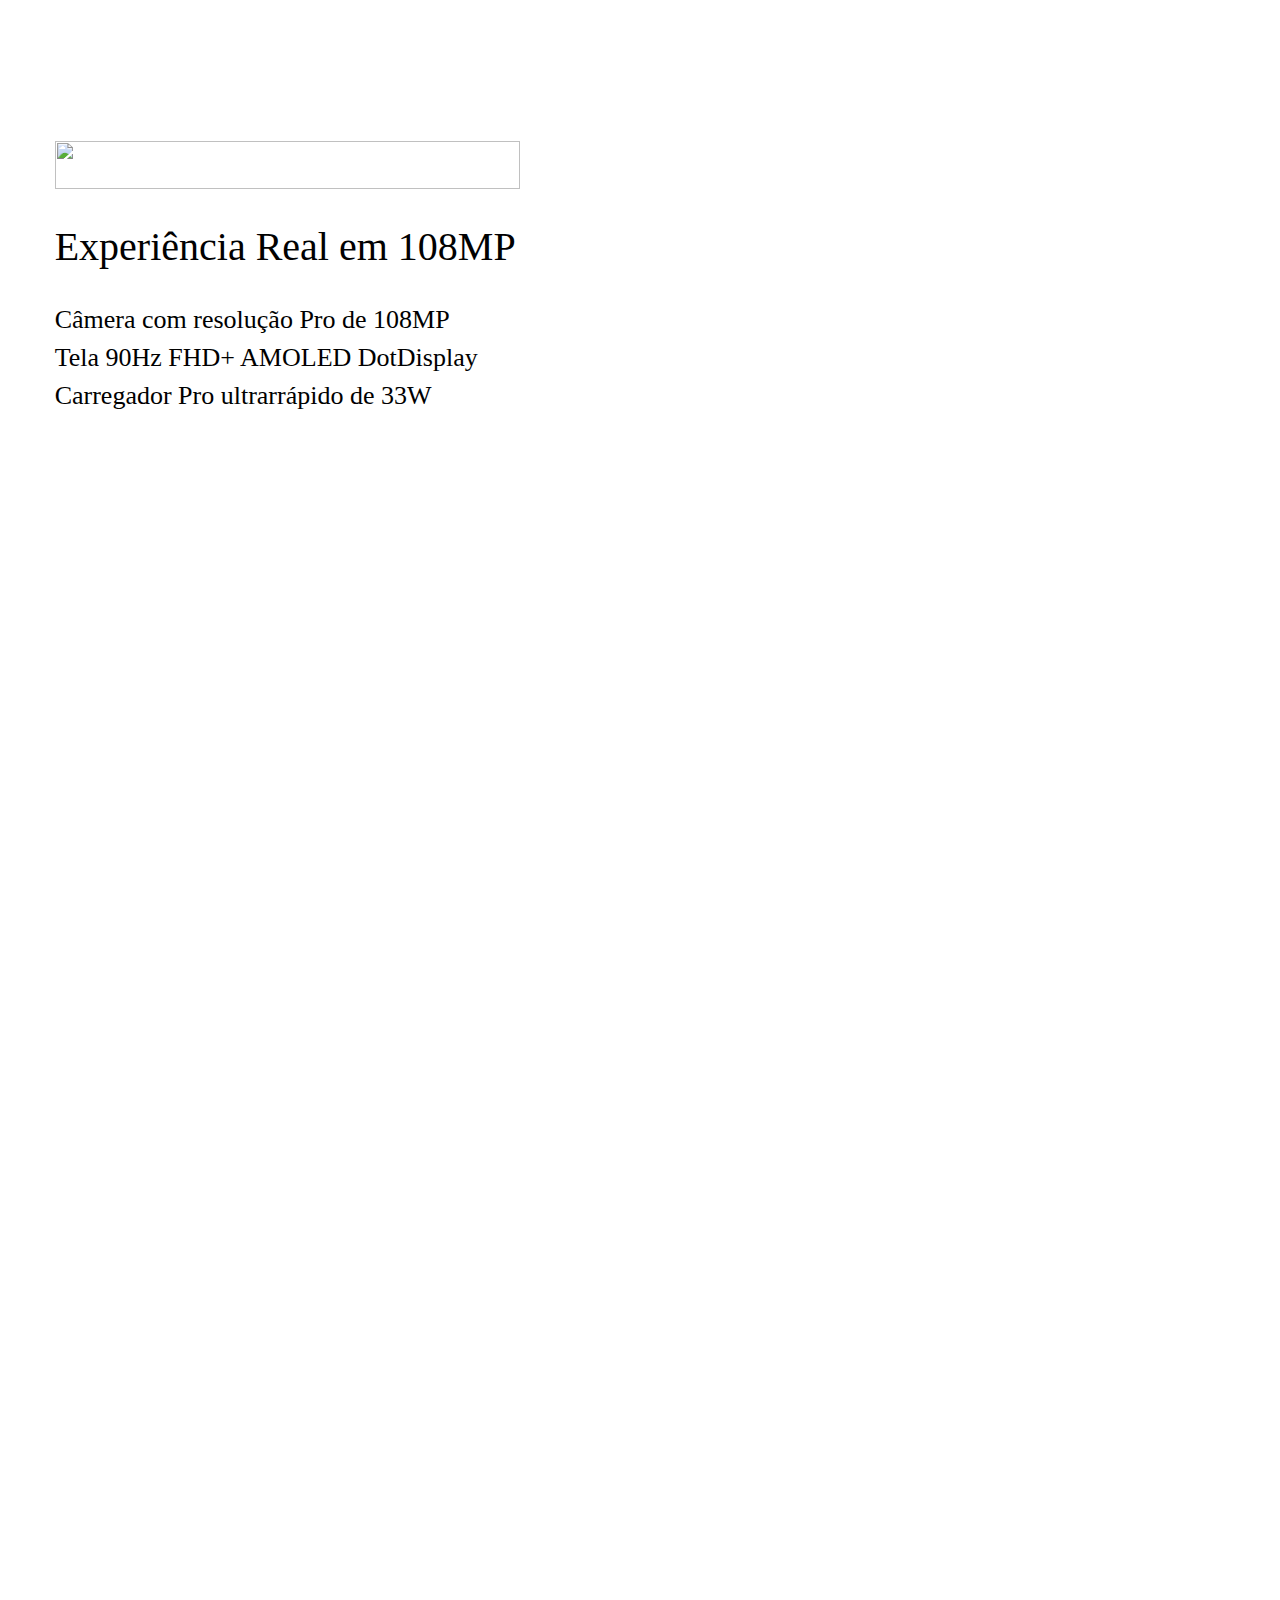
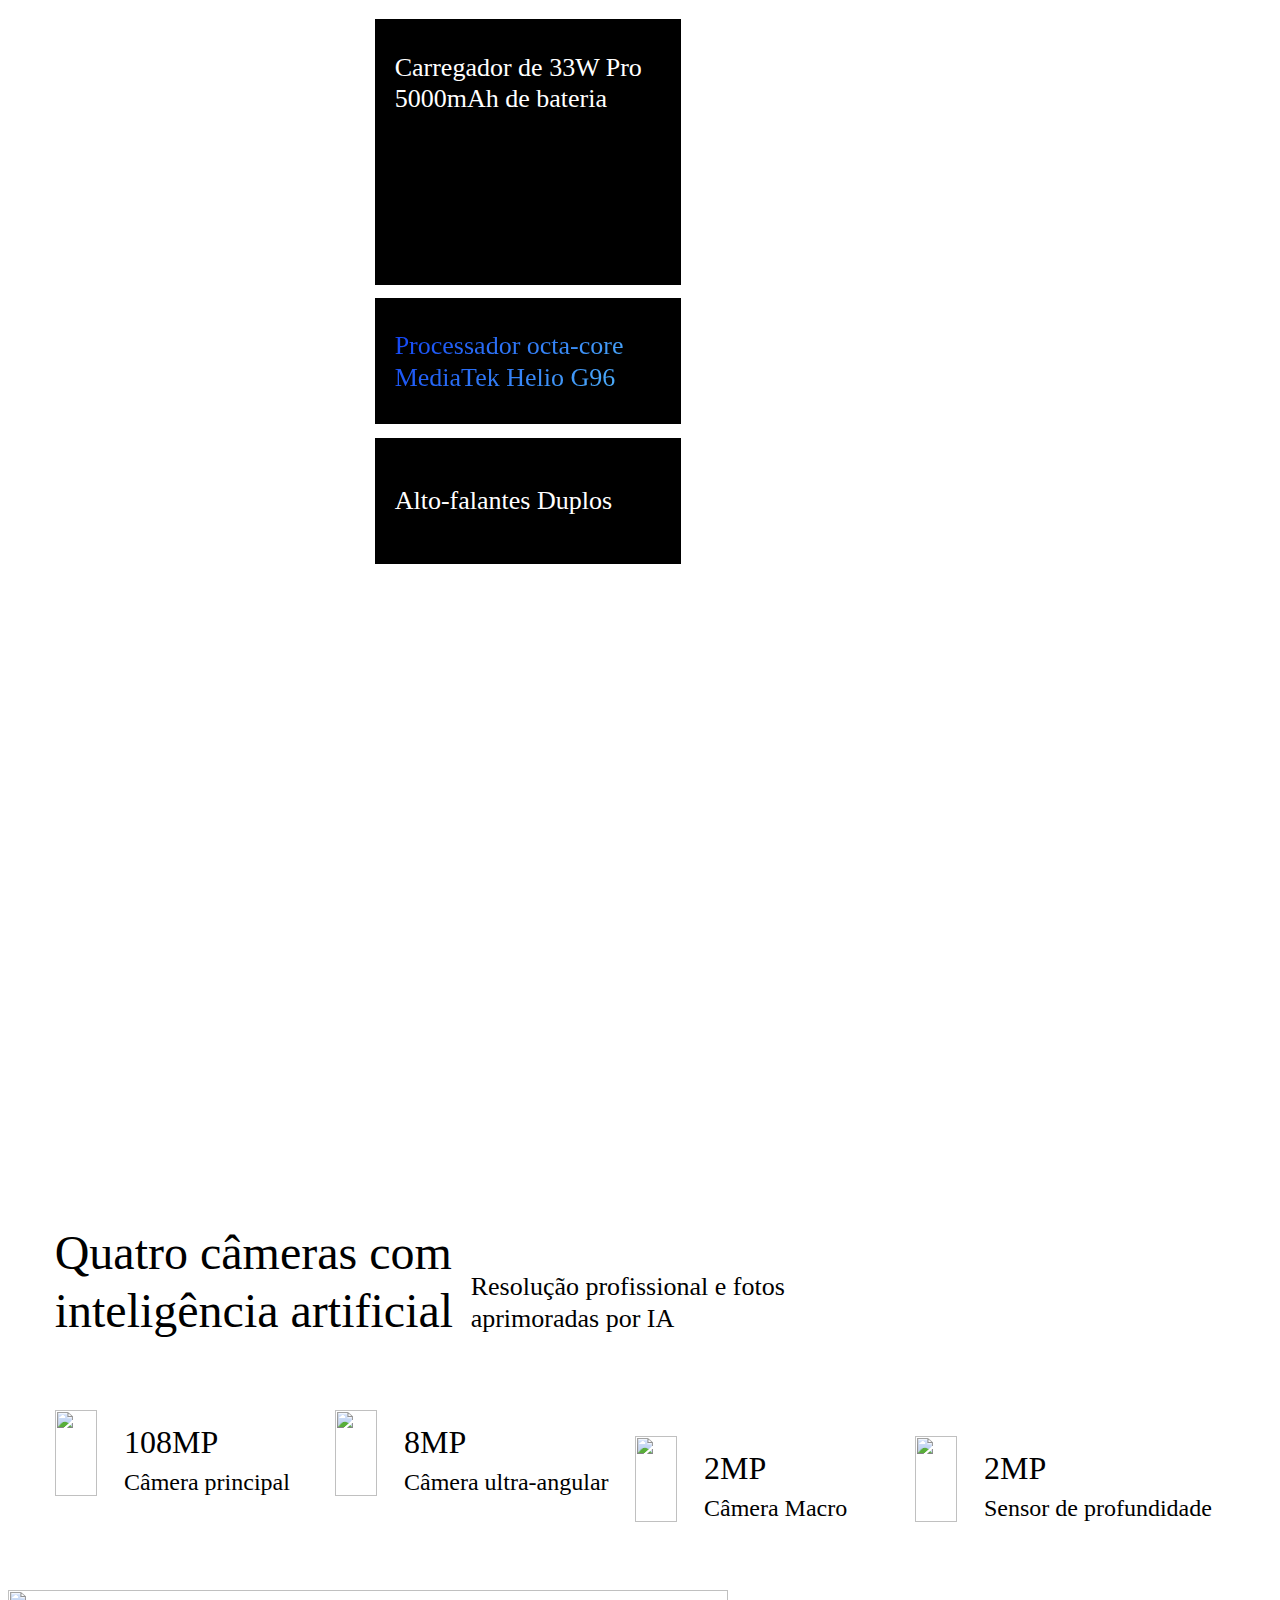
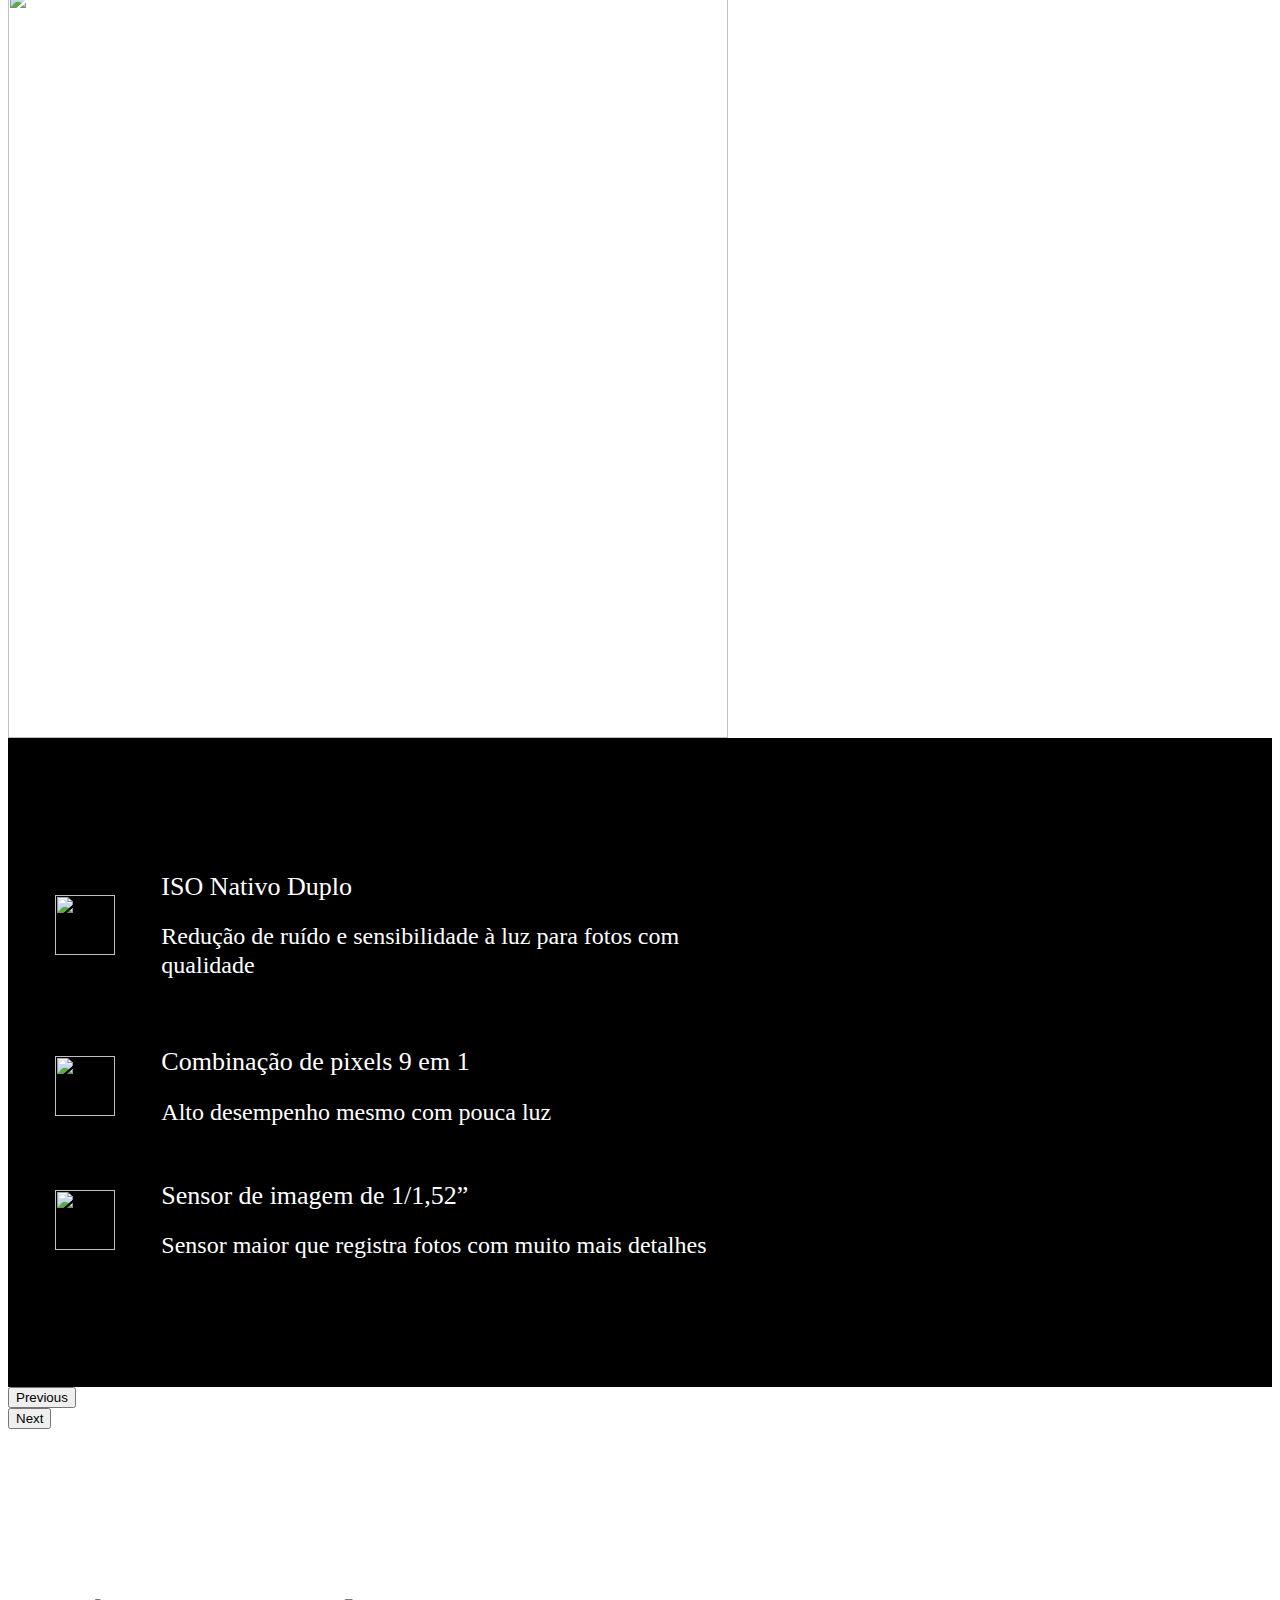
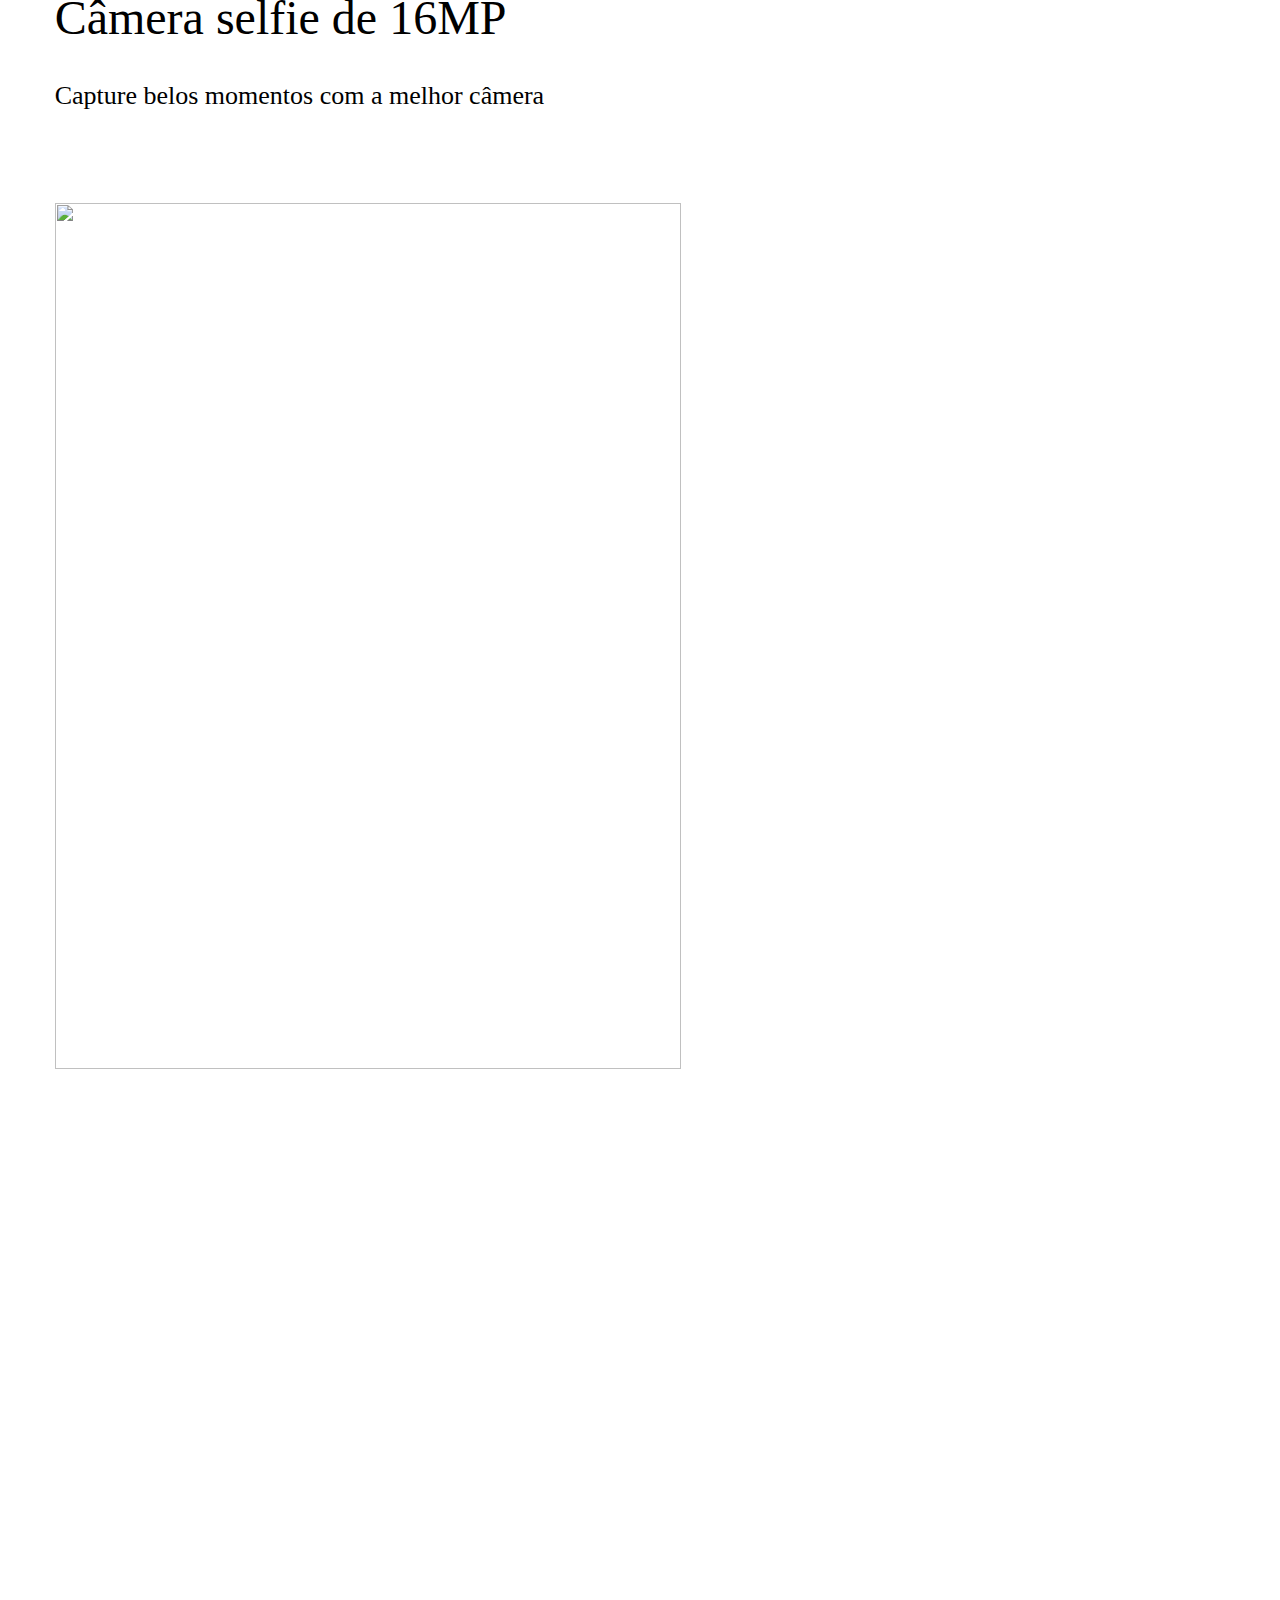
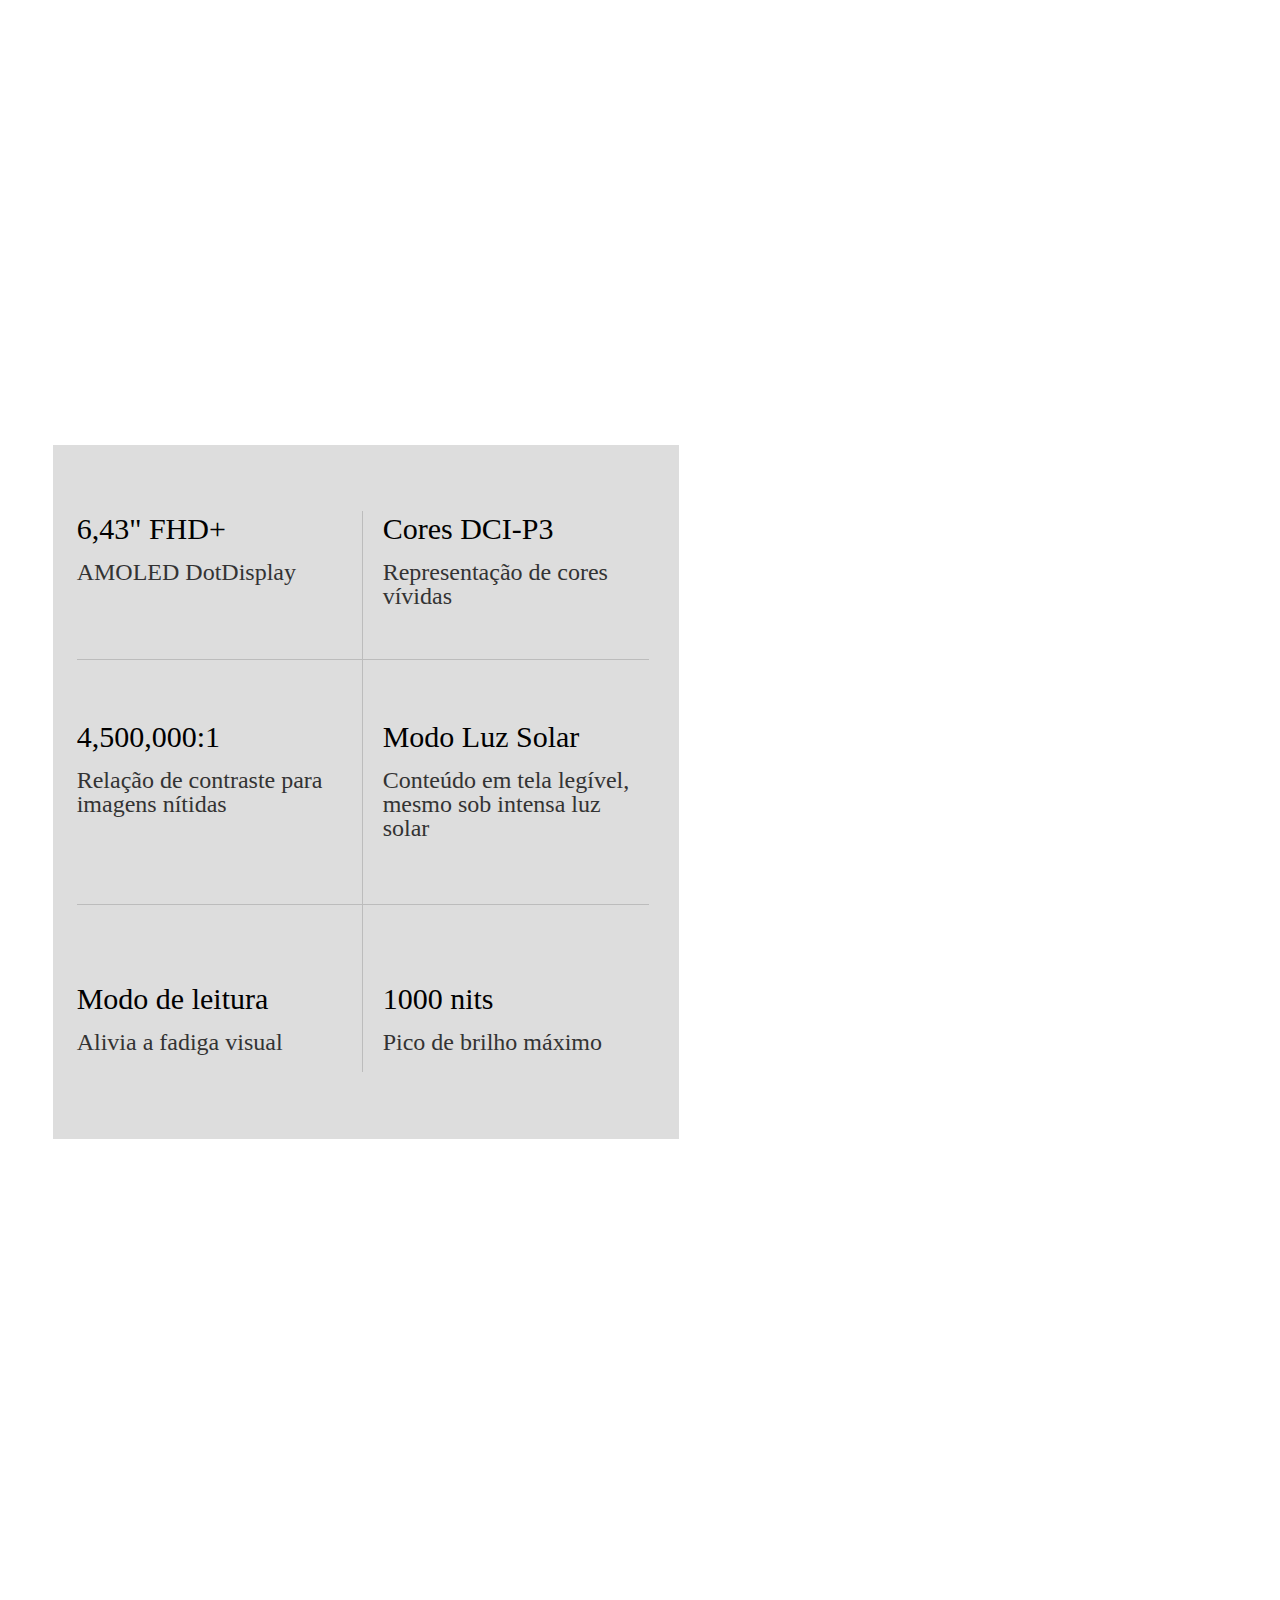
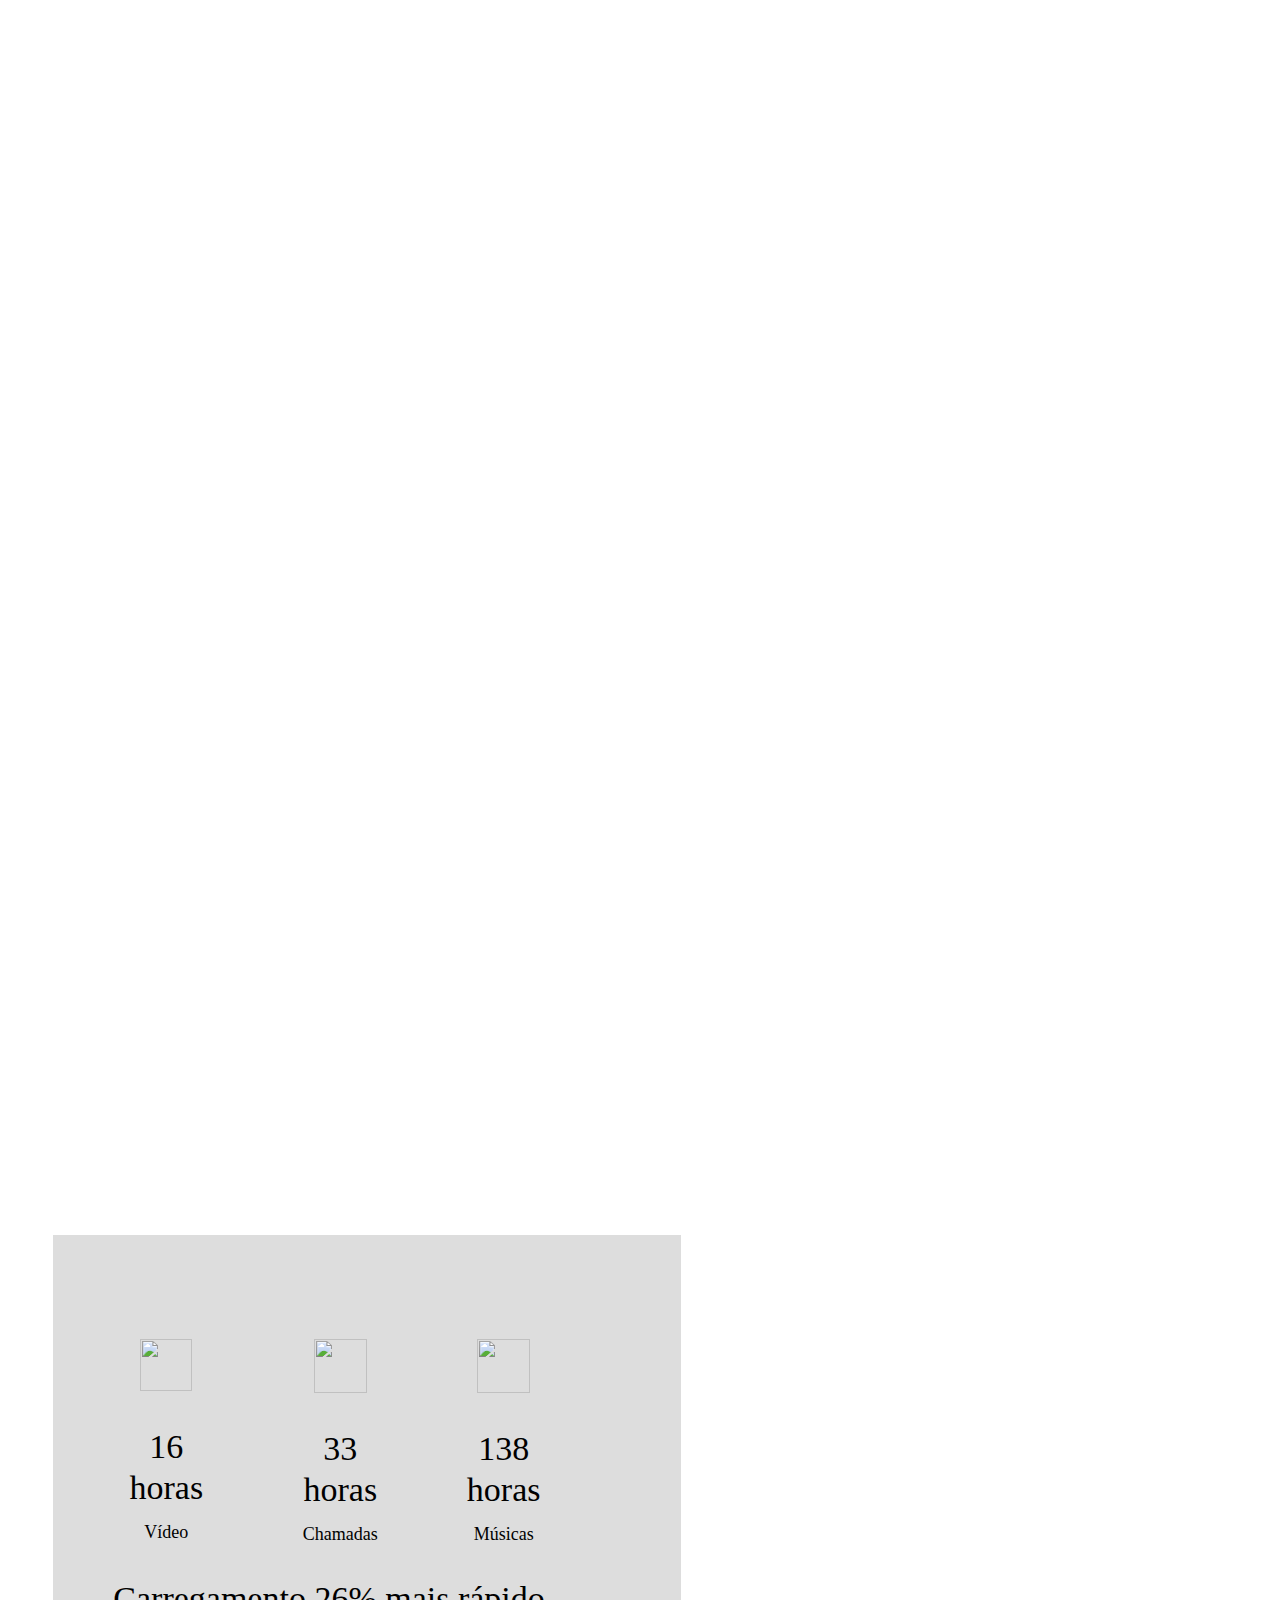
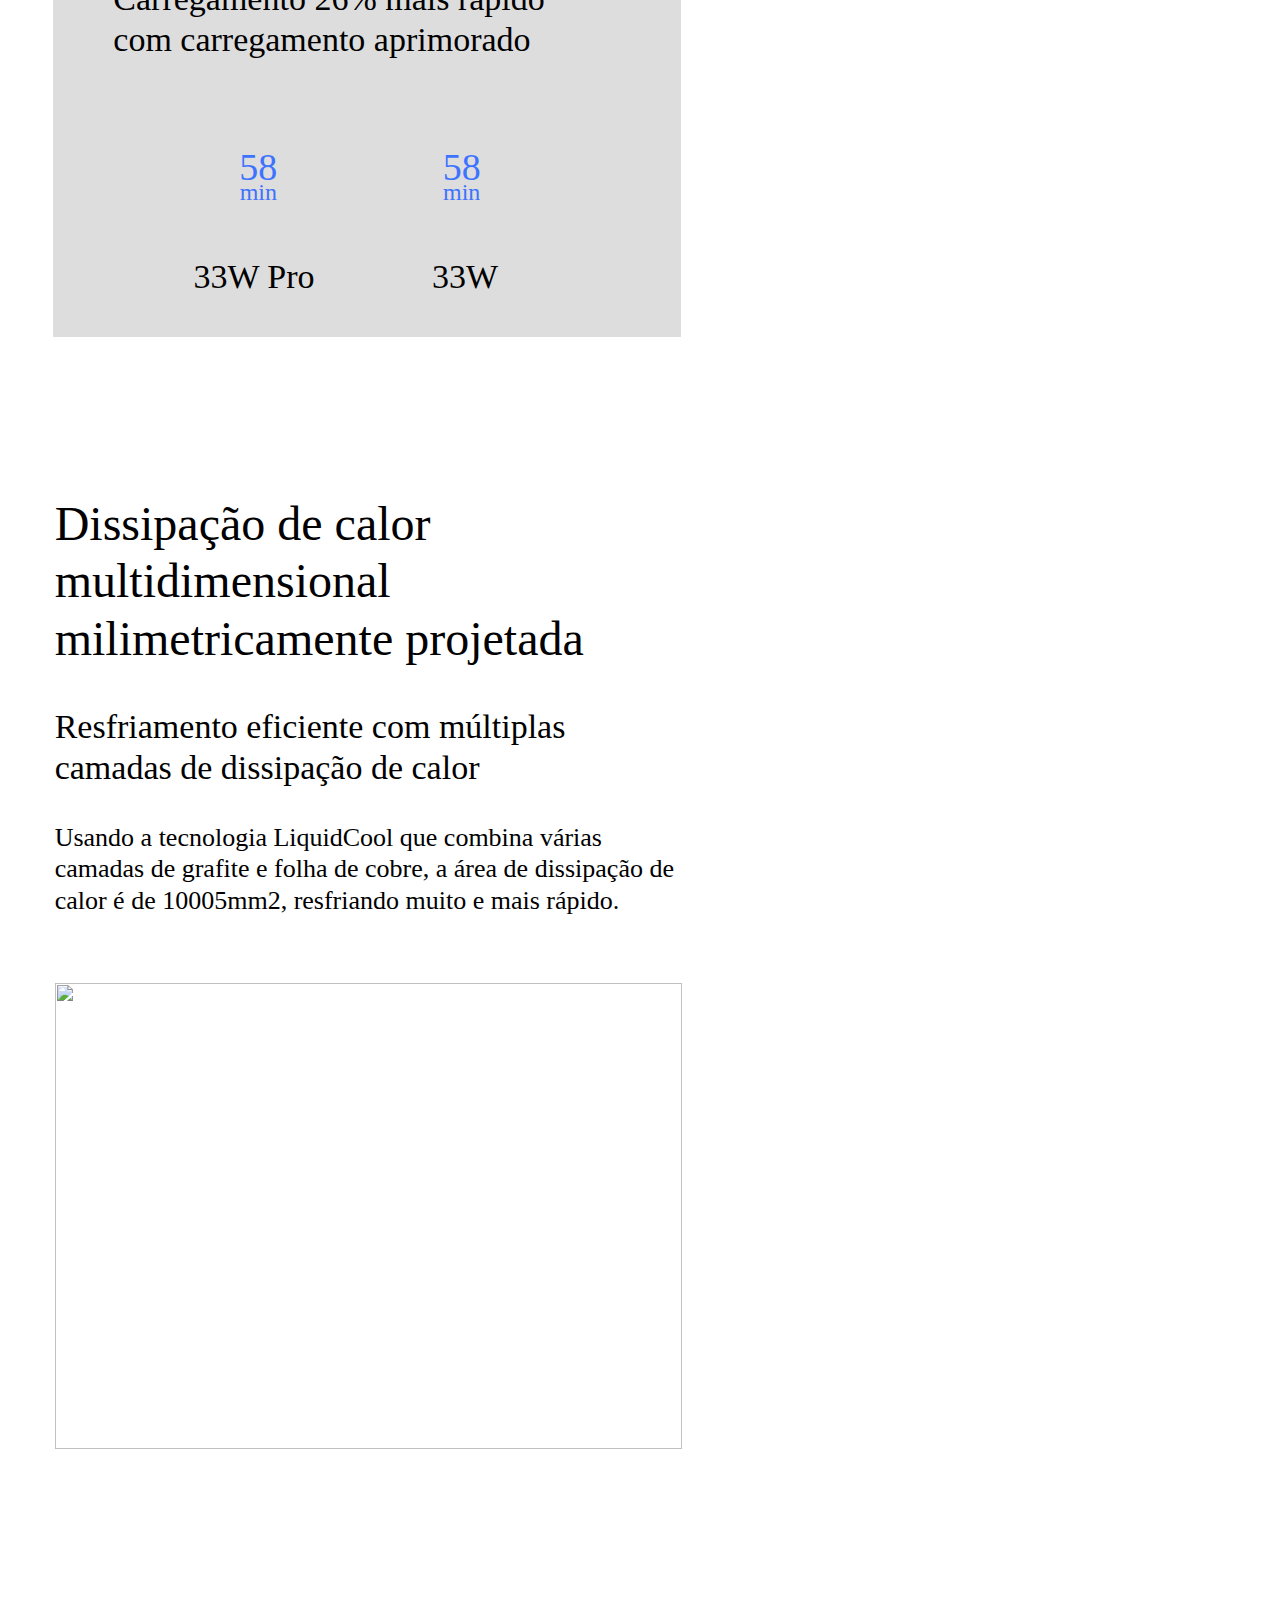
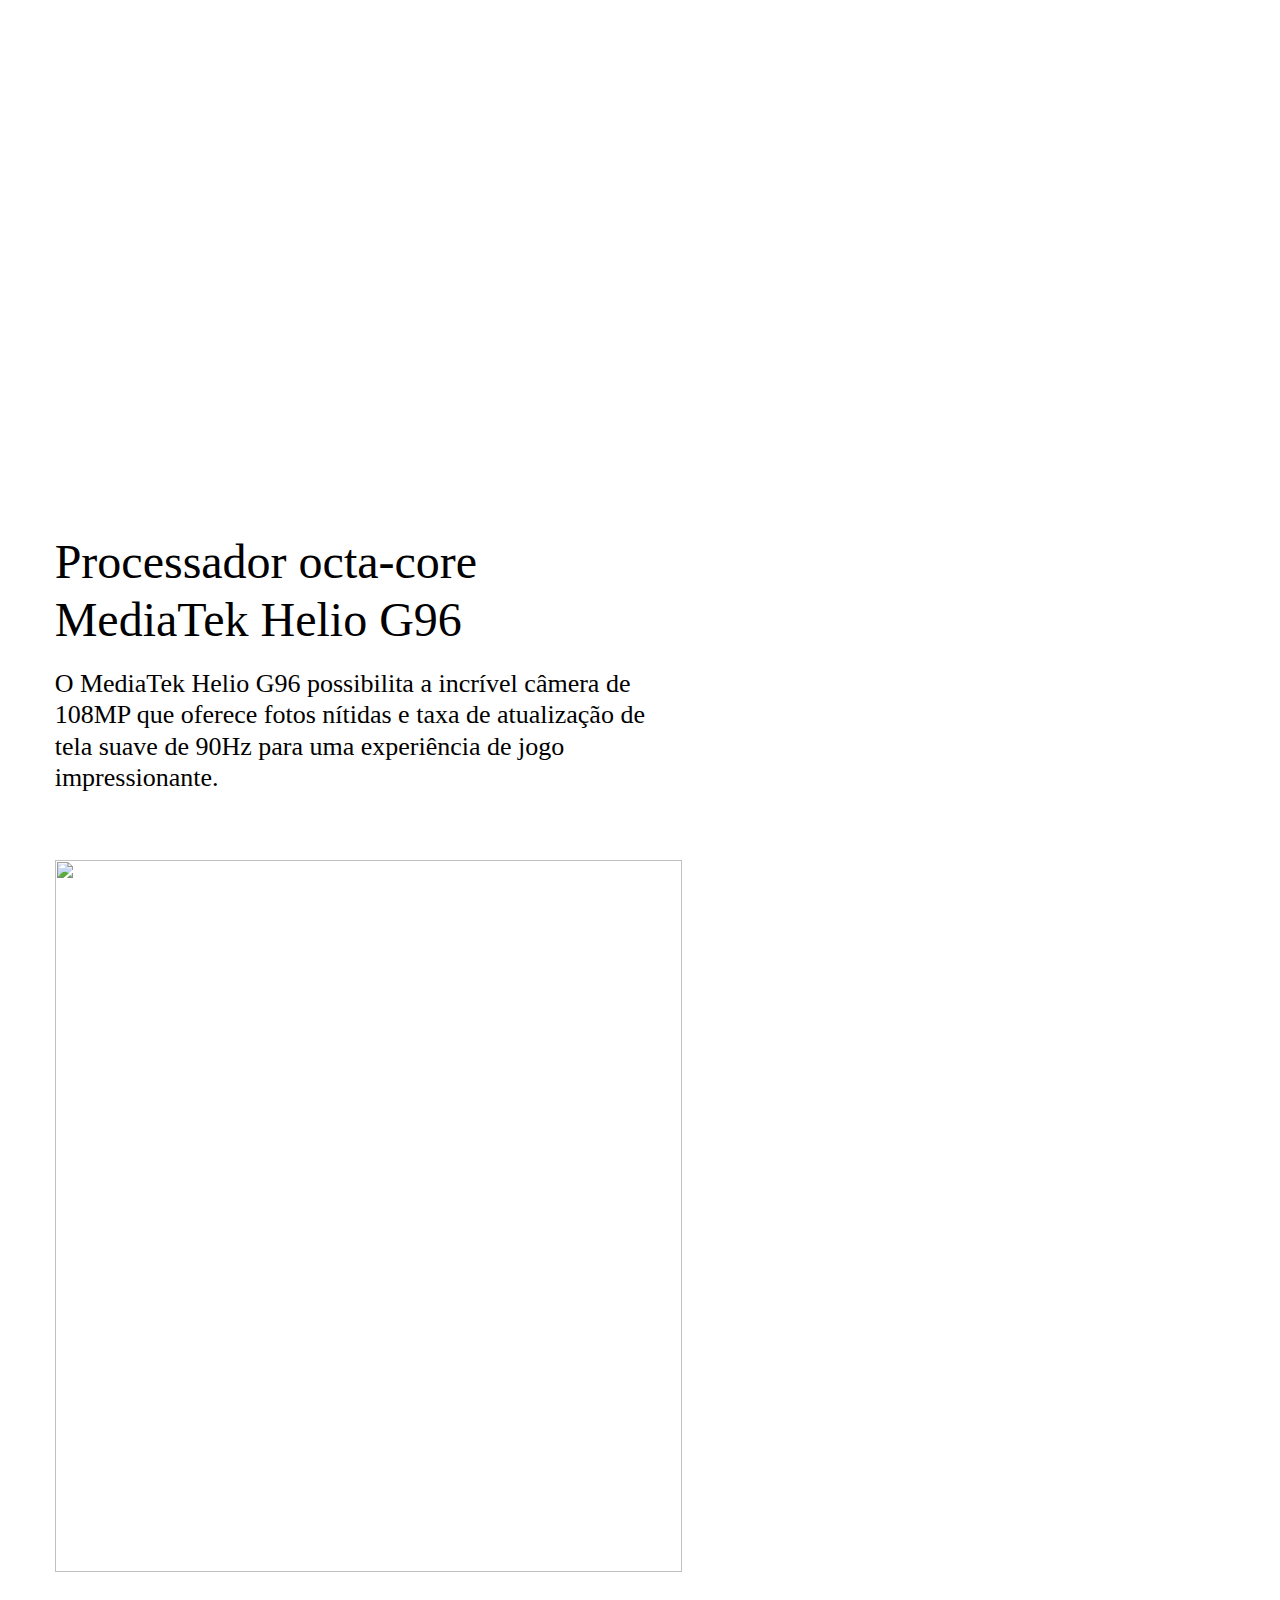
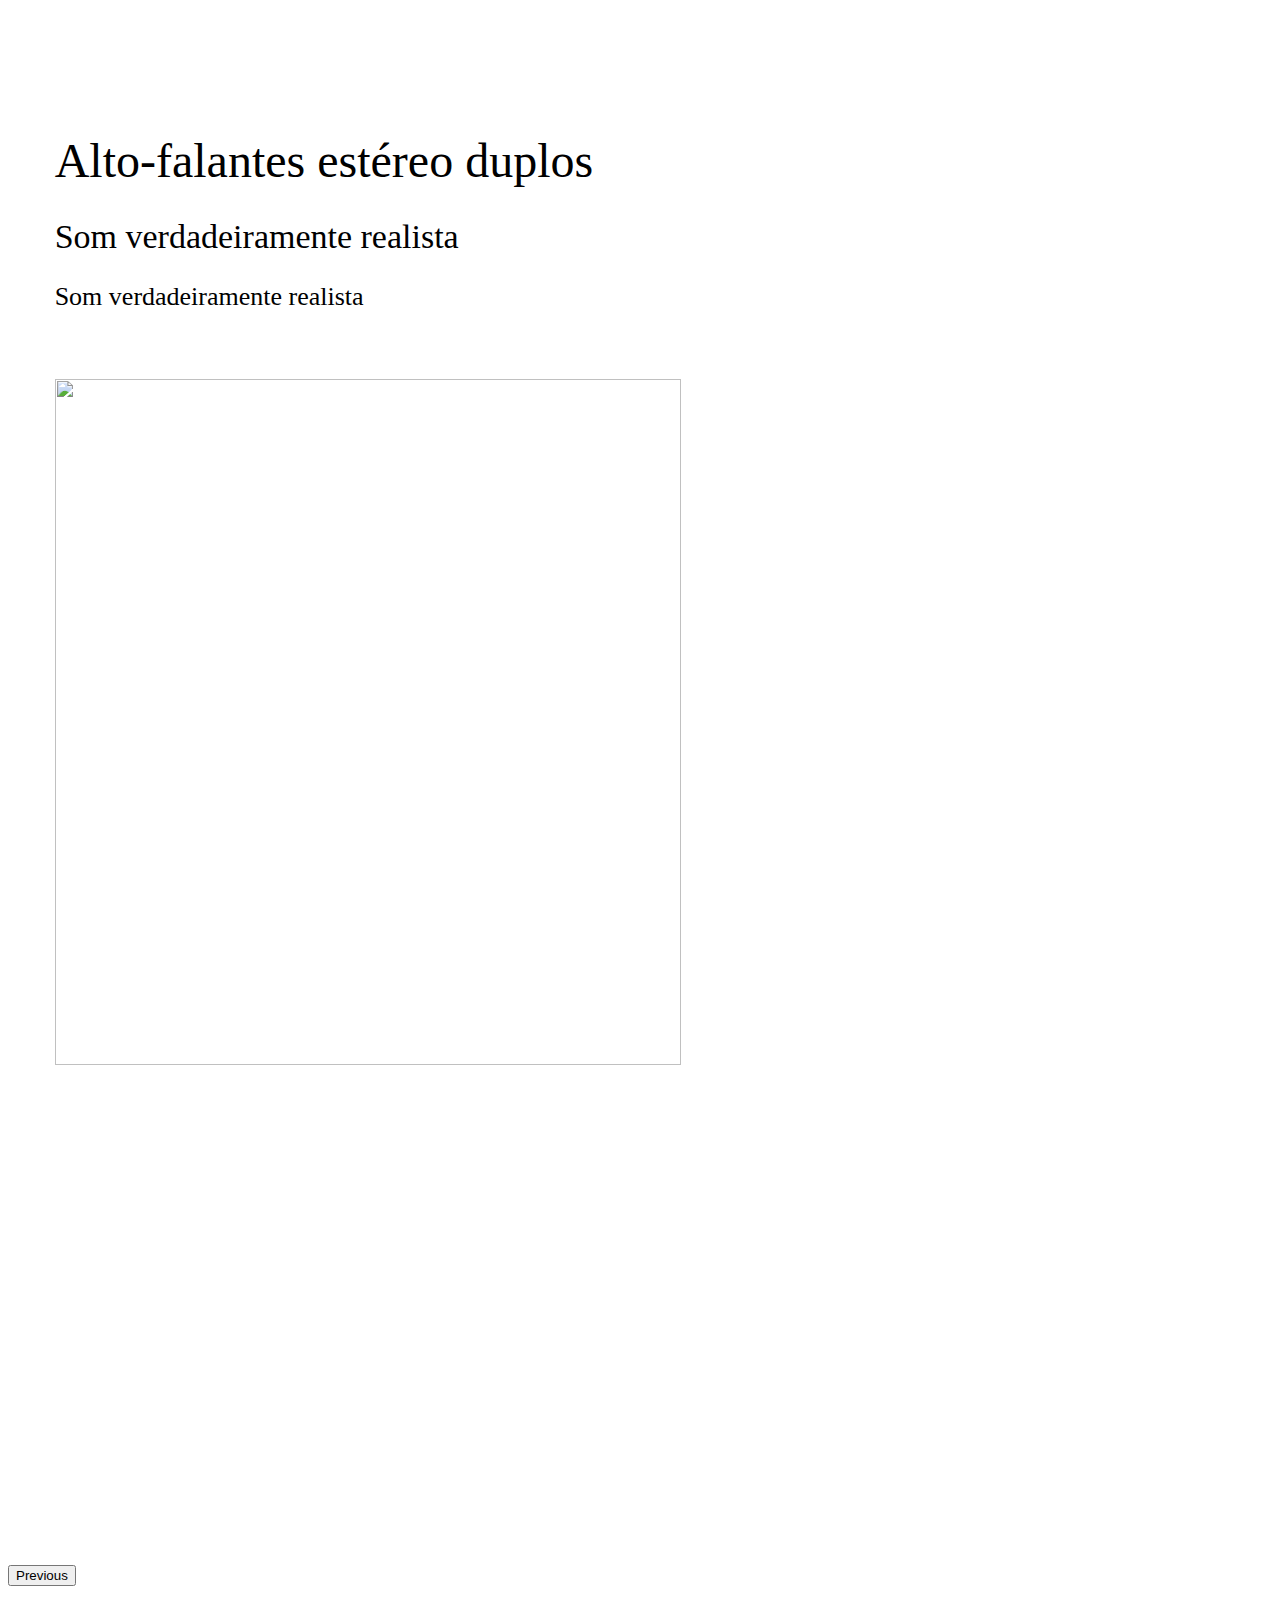
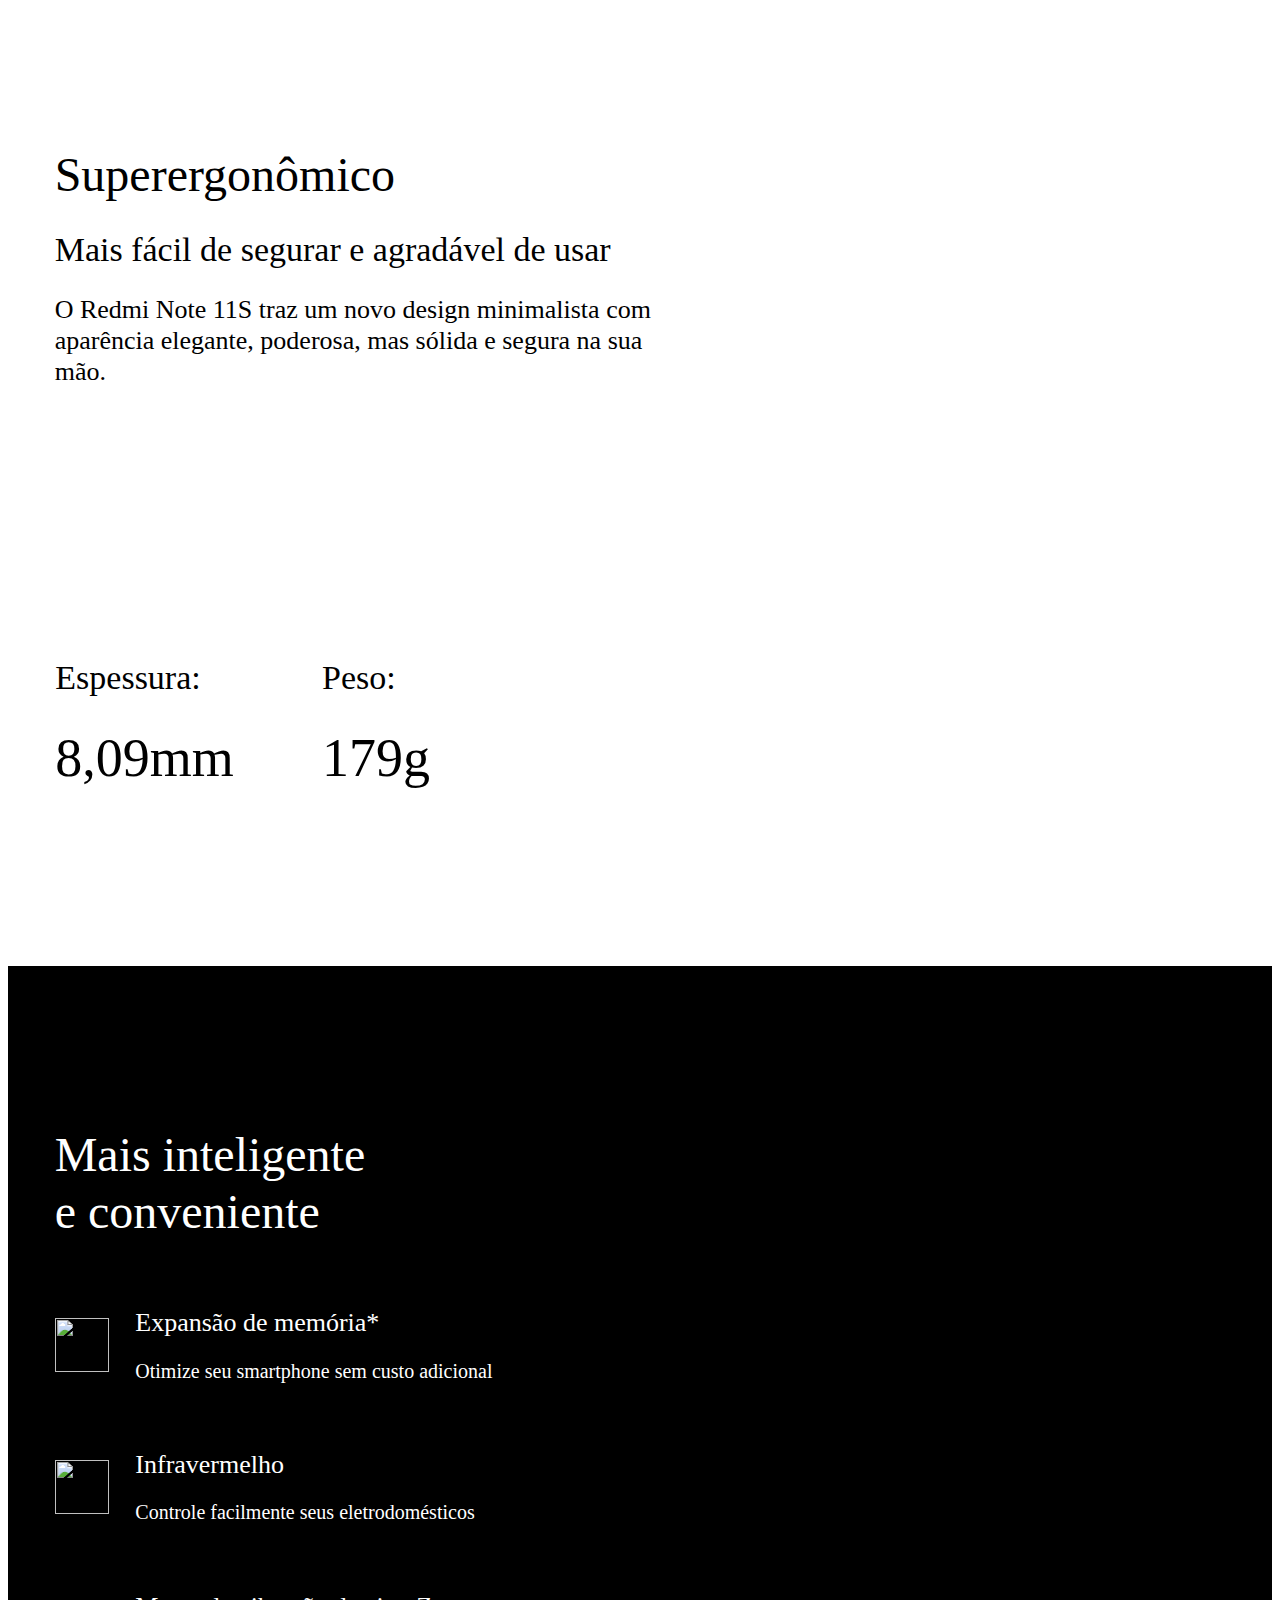
==== commit 3a07ee97: "vs01" ====
--- a/mob/index.html
+++ b/mob/index.html
@@ -36,8 +36,8 @@
 <span data-key="ksp_5" class="xm-text f-bold " data-type="text" data-id="1a6372780a" style="color:#ffffff;font-size:0.8125rem;display:inline-block;text-align:left;width:7.8125rem;line-height:1.25;margin:1.0416666666666667rem 0rem 0rem 0.625rem">Câmera principal com resolução profissional de 108MP</span>
 </div>
 
-<div class="  lazy" data-type="bg" data-id="dd67013372" style="width:9.583333333333334rem;height:8.3125rem;box-sizing:border-box;display:block;position:static;font-size:0;background-size:contain;background-repeat:no-repeat;background-image:url(//i02appmifile.com/5_operator_sg/14/01/2022/958ed2681955f2b4c00da20f9c536e8b.png);min-width:1.25rem">
-<span data-key="ksp_8" class="xm-text f-bold " data-type="text" data-id="e07aded340" style="color:#ffffff;font-size:0.8125rem;display:inline-block;text-align:left;width:8.125rem;line-height:1.2;margin:1.0416666666666667rem 0rem 0rem 0.625rem">Colorful design</span>
+<div class="  lazy" data-type="bg" data-id="dd67013372" style="width:9.583333333333334rem;height:8.3125rem;box-sizing:border-box;display:block;position:static;font-size:0;background-size:contain;background-repeat:no-repeat;background-image:url(//i02.appmifile.com/5_operator_sg/14/01/2022/958ed2681955f2b4c00da20f9c536e8b.png);min-width:1.25rem">
+<span data-key="ksp_8" class="xm-text f-bold " data-type="text" data-id="e07aded340" style="color:#ffffff;font-size:0.8125rem;display:inline-block;text-align:left;width:8.125rem;line-height:1.2;margin:1.0416666666666667rem 0rem 0rem 0.625rem">Design minimalista</span>
 </div>
 </div>
 
@@ -51,11 +51,11 @@
 </div>
 
 <div class="  lazy" data-type="bg" data-id="ed38f8c57a" data-background-image="" style="width:9.5625rem;height:3.9375rem;box-sizing:border-box;display:flex;position:static;font-size:0;background-size:contain;background-repeat:no-repeat;background-color:#000000;margin:0rem 0rem 0.4166666666666667rem 0rem;min-width:1.25rem;align-items:center">
-<span data-key="ksp_7" class="xm-text f-bold " data-type="text" data-id="d8883476a9" style="color:#ffffff;font-size:0.8125rem;display:inline-block;text-align:left;width:8.625rem;line-height:1.2;margin:0.020833333333333332rem 0rem 0rem 0.625rem;background:linear-gradient(135deg, #1243F5 0%, #58C3F9 100%);-webkit-background-clip:text;-webkit-text-fill-color:transparent">High-performance<br>MediaTek Helio G96</span>
+<span data-key="ksp_7" class="xm-text f-bold " data-type="text" data-id="d8883476a9" style="color:#ffffff;font-size:0.8125rem;display:inline-block;text-align:left;width:8.625rem;line-height:1.2;margin:0.020833333333333332rem 0rem 0rem 0.625rem;background:linear-gradient(135deg, #1243F5 0%, #58C3F9 100%);-webkit-background-clip:text;-webkit-text-fill-color:transparent">Processador octa-core<br>MediaTek Helio G96</span>
 </div>
 
 <div class="  lazy" data-type="bg" data-id="3cc26ae319" data-background-image="" style="width:9.5625rem;height:3.9375rem;box-sizing:border-box;display:flex;position:static;font-size:0;background-size:contain;background-repeat:no-repeat;background-color:#000000;min-width:1.25rem;justify-content:flex-start;align-items:center">
-<span data-key="ksp_9" class="xm-text f-bold " data-type="text" data-id="9b89c6c8c4" style="color:#ffffff;font-size:0.8125rem;display:inline-block;text-align:left;width:8.125rem;line-height:1.2;margin:0.020833333333333332rem 0rem 0rem 0.625rem">Dual Speakers</span></div>
+<span data-key="ksp_9" class="xm-text f-bold " data-type="text" data-id="9b89c6c8c4" style="color:#ffffff;font-size:0.8125rem;display:inline-block;text-align:left;width:8.125rem;line-height:1.2;margin:0.020833333333333332rem 0rem 0rem 0.625rem">Alto-falantes Duplos</span></div>
 </div>
 </div>
 </div>
@@ -65,7 +65,7 @@
 </div>
 
 <div class="  lazy" data-type="bg" data-id="1c1abda4c5" data-background-image="" style="width:100%;background-color:#fff;box-sizing:border-box;background-size:contain;background-repeat:no-repeat;position:relative;min-height:6.25rem;padding:4.9375rem 0rem 0rem 1.4583333333333333rem">
-<span data-key="ksp_11" class="xm-text f-bold " data-type="text" data-id="6151be357f" style="color:#000;font-size:1.5rem;display:inline-block;text-align:left;width:11.5rem;line-height:1.2">Quatro câmeras com inteligência artificial</span>
+<span data-key="ksp_11" class="xm-text f-bold " data-type="text" data-id="6151be357f" style="color:#000;font-size:1.5rem;display:inline-block;text-align:left;width:13rem;line-height:1.2">Quatro câmeras com inteligência artificial</span>
 <span data-key="ksp_12" class="xm-text f-light " data-type="text" data-id="6b67c02f64" style="color:#000;font-size:0.8125rem;display:inline-block;text-align:left;width:11.5rem;line-height:1.2;margin:0.4166666666666667rem 0rem 0rem 0rem">Resolução profissional e fotos aprimoradas por IA</span>
 <div class="  lazy" data-type="bg" data-id="13fcc81a22" data-background-image="" style="width:auto;height:auto;box-sizing:border-box;display:flex;position:static;font-size:0;background-size:contain;background-repeat:no-repeat;min-width:1.25rem;margin:2.1875rem 0rem 0rem 0rem;flex-wrap:wrap">
 <div class="  lazy" data-type="bg" data-id="82b518c511" data-background-image="" style="width:8.75rem;height:auto;box-sizing:border-box;display:flex;position:static;font-size:0;background-size:contain;background-repeat:no-repeat;min-width:1.25rem;align-items:center;margin:0rem 0rem 1.6666666666666667rem 0rem">
